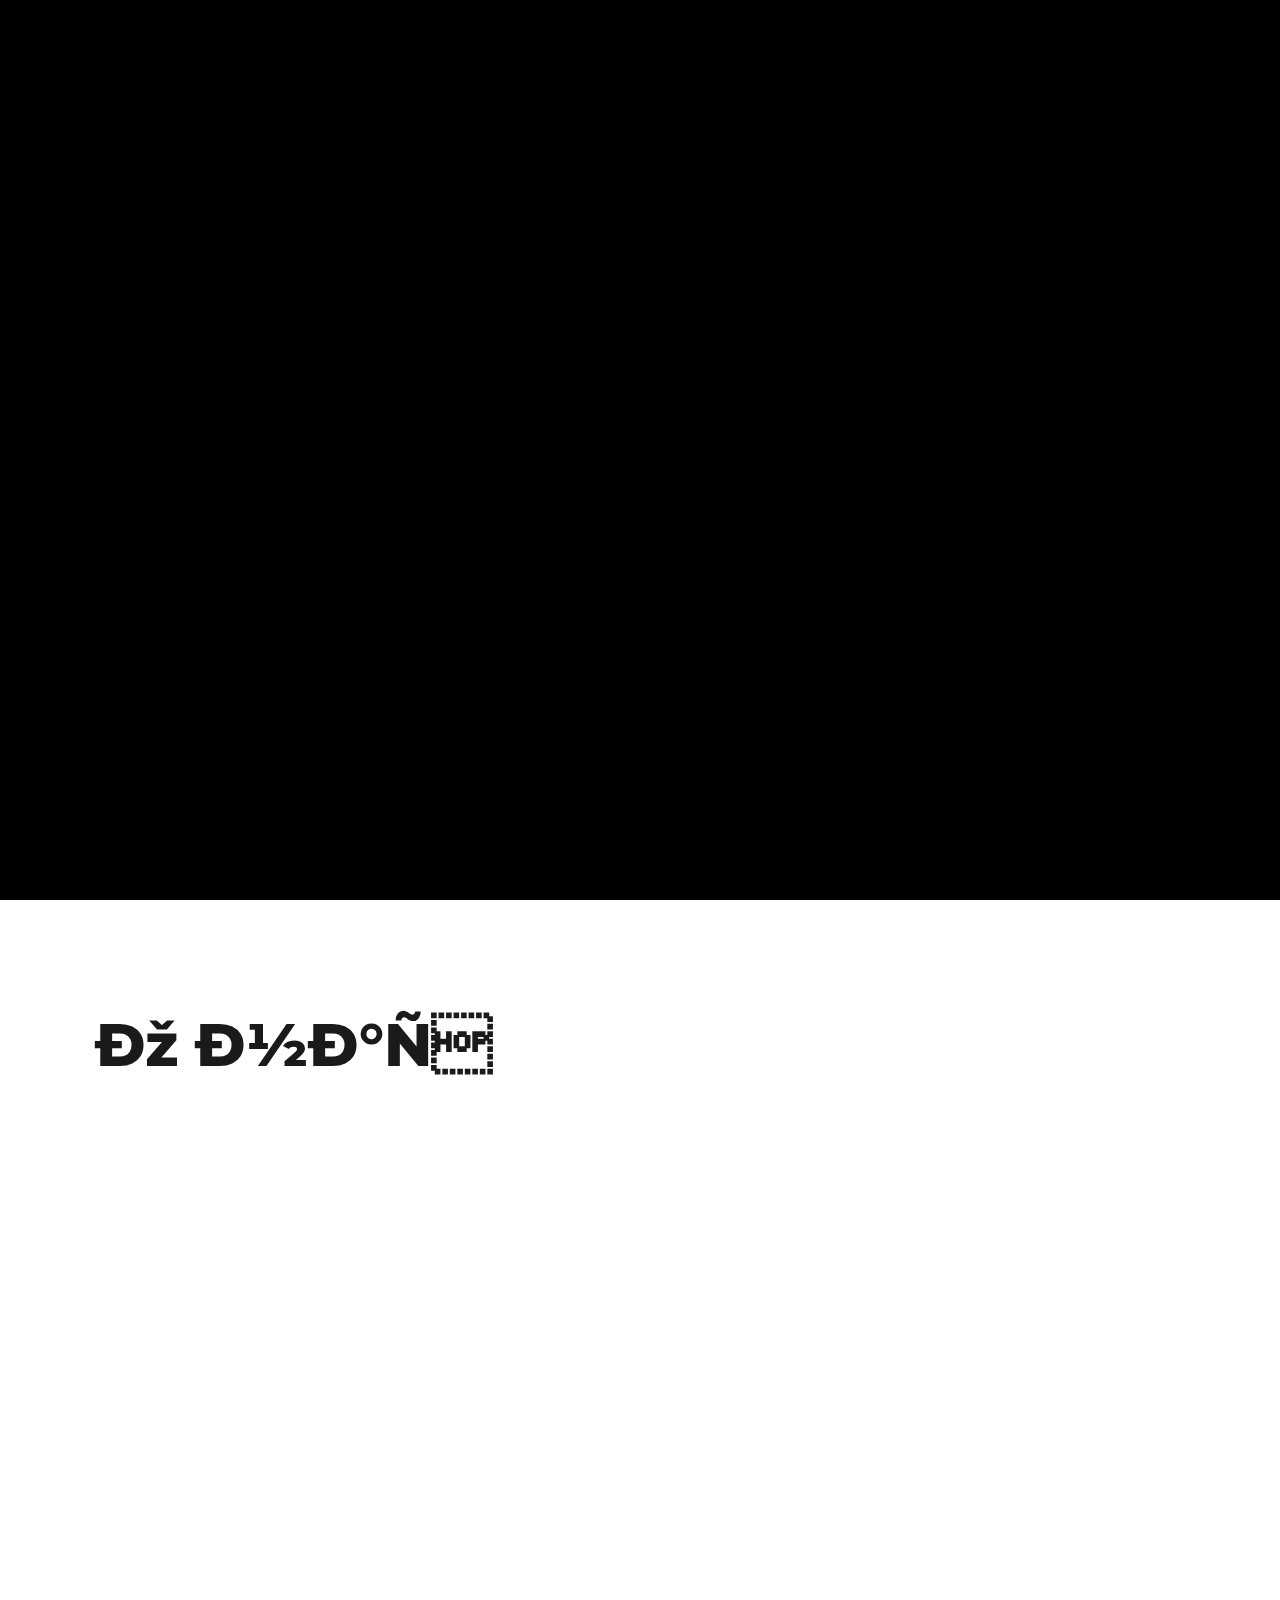
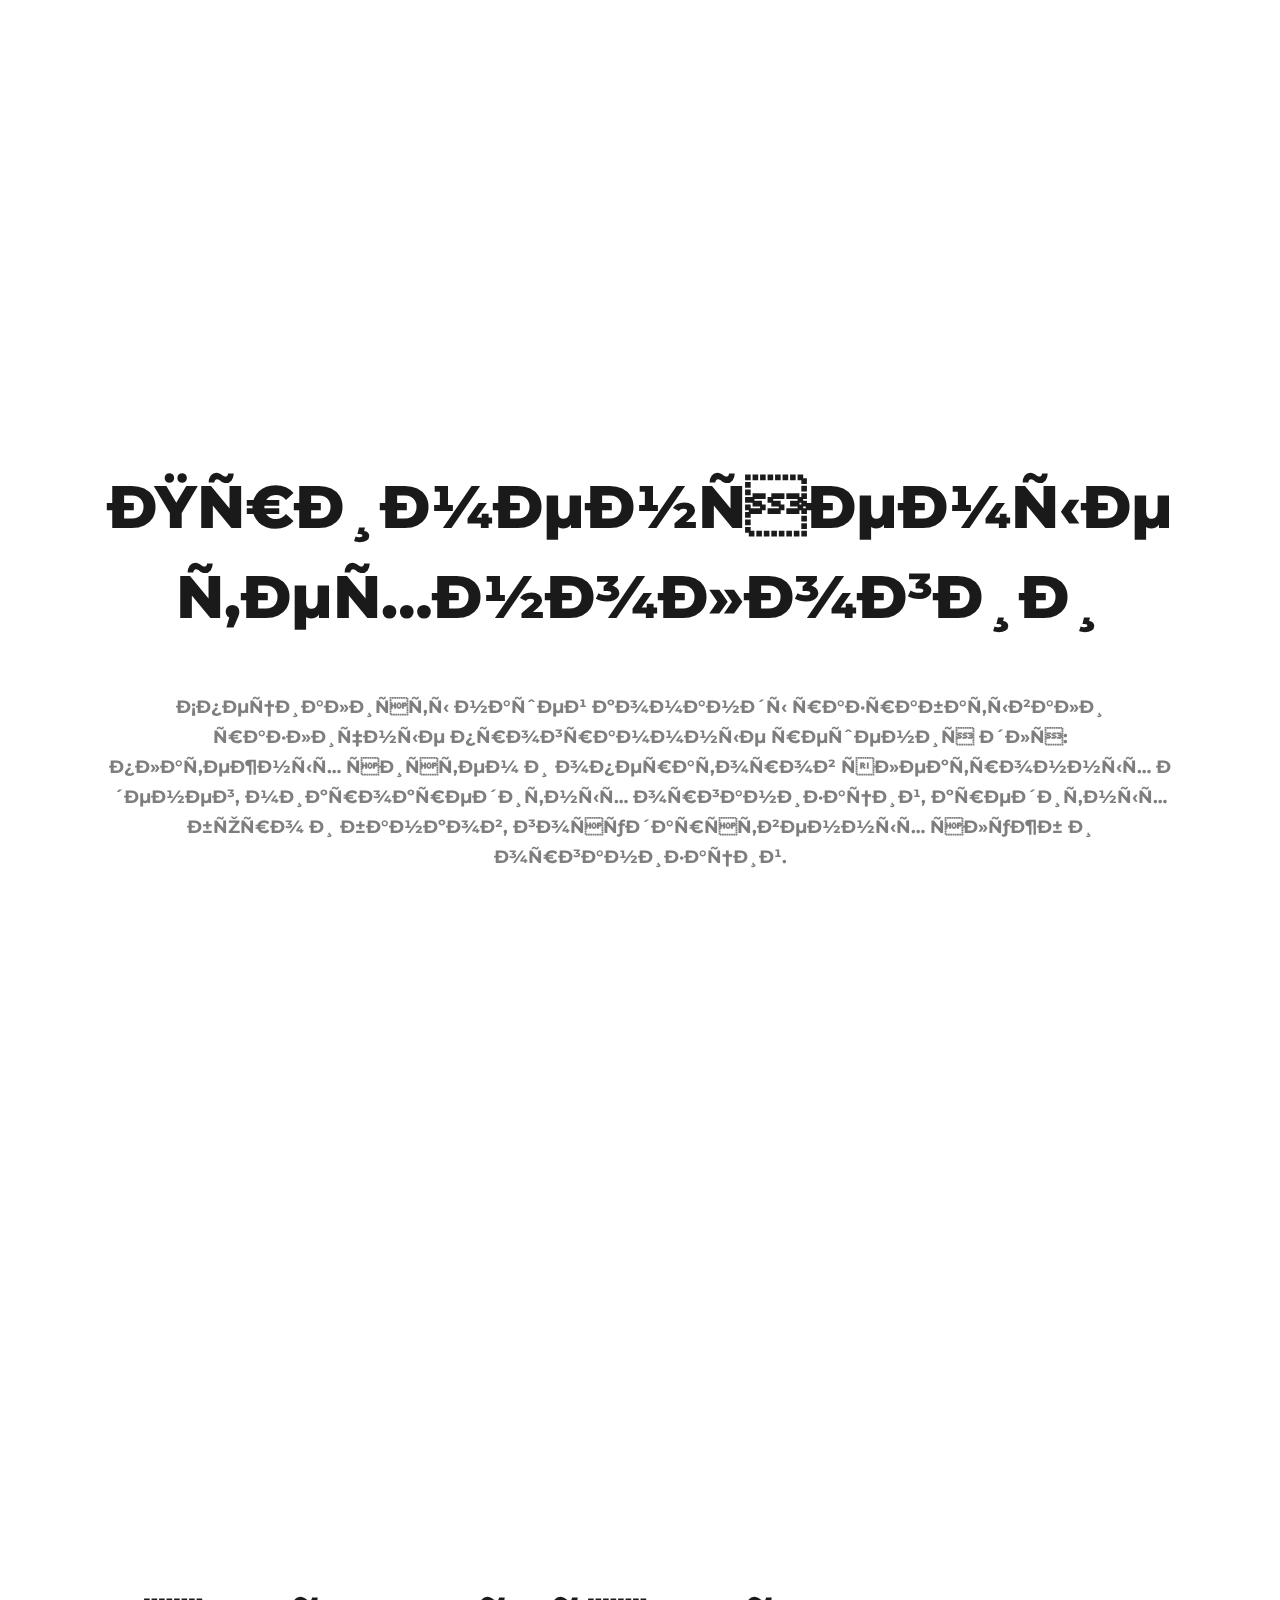
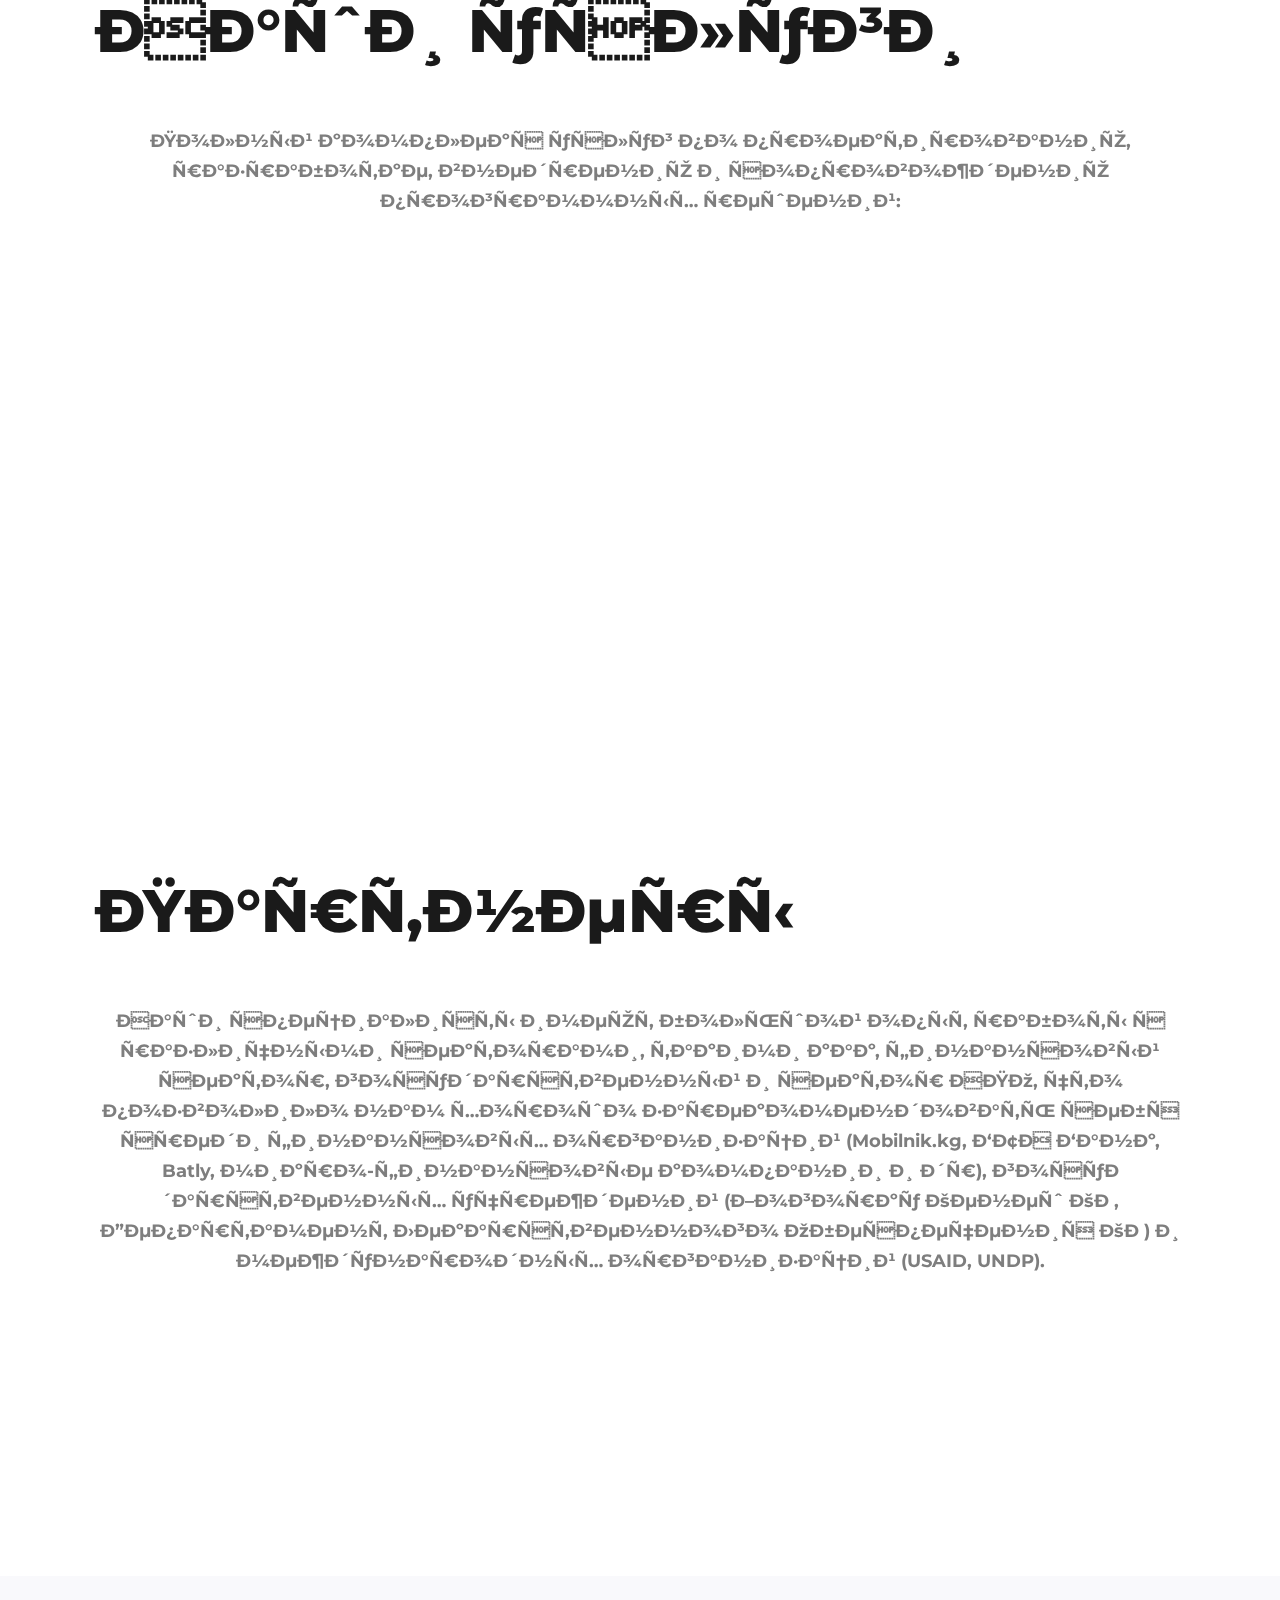
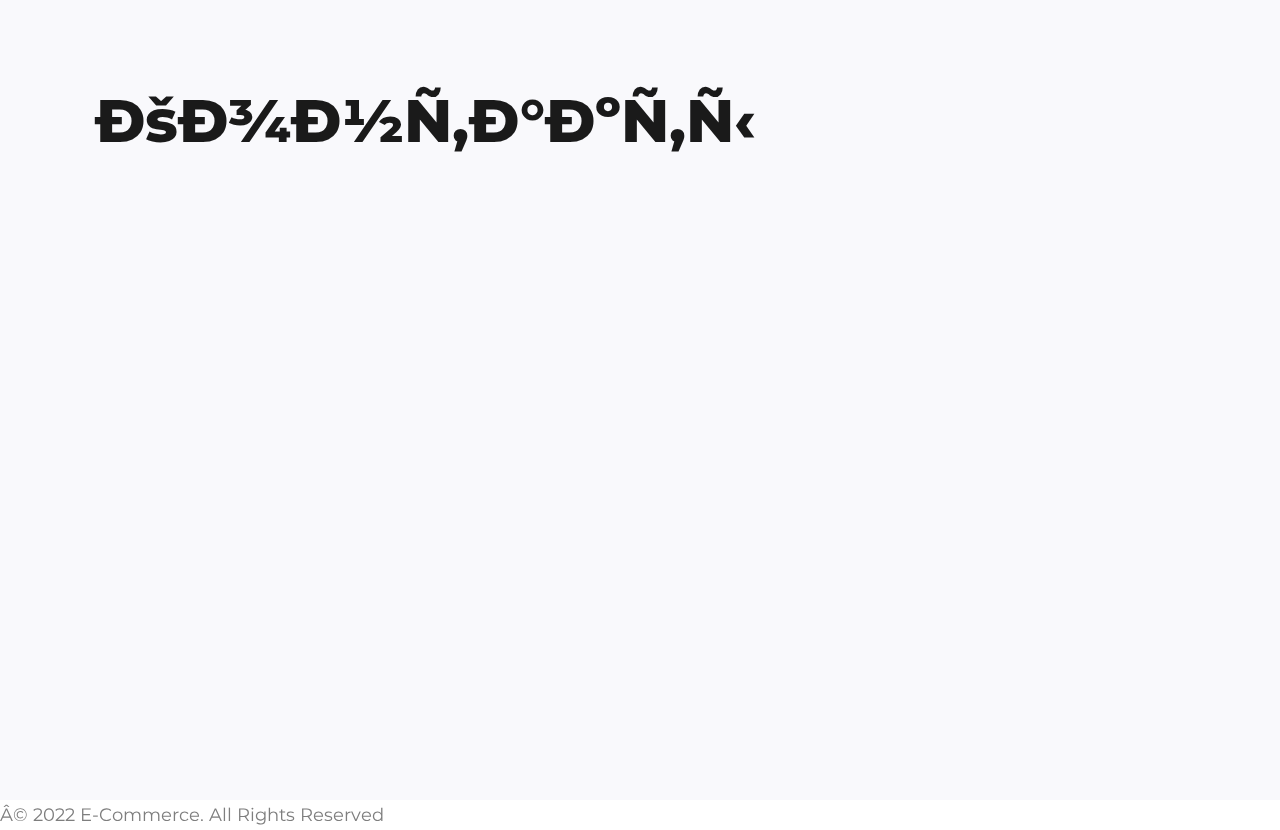
==== index.html @ 4620e007 "Add files via upload" ====
<!DOCTYPE html>
<html lang="en"> 
<head>
<meta https-equiv="Content-Type" content="text/html; charset=utf-8">
<meta name="description" content="Name of your web site">
<meta name="author" content="marketify">
<meta name="viewport" content="width=device-width, initial-scale=1, maximum-scale=1">
<title>E-Commerce</title>
<link rel="shortcut icon" type="image/x-icon" href="images/favicon.png">
<link rel="preconnect" href="https://fonts.googleapis.com">
<link rel="preconnect" href="https://fonts.gstatic.com" crossorigin>
<link href="https://fonts.googleapis.com/css2?family=Montserrat:wght@300&display=swap" rel="stylesheet">
<link href="https://fonts.googleapis.com/css2?family=Mulish:ital,wght@0,200;0,300;0,400;0,500;0,600;0,700;0,800;0,900;1,200;1,300;1,400;1,500;1,600;1,700;1,800;1,900&amp;family=Poppins:ital,wght@0,300;0,400;0,500;0,600;0,700;0,800;0,900;1,300;1,400;1,500;1,600;1,700;1,800;1,900&amp;display=swap" rel="stylesheet">
<!-- CSS only -->
<link href="https://cdn.jsdelivr.net/npm/bootstrap@5.2.2/dist/css/bootstrap.min.css" rel="stylesheet" integrity="sha384-Zenh87qX5JnK2Jl0vWa8Ck2rdkQ2Bzep5IDxbcnCeuOxjzrPF/et3URy9Bv1WTRi" crossorigin="anonymous">
<link rel="stylesheet" type="text/css" href="css/css-plugins.css">
<link rel="stylesheet" type="text/css" href="css/css-dark.css">
<link rel="stylesheet" type="text/css" href="css/css-style.css">


</head>
<body>

<div id="preloader">
<div class="loader_line"></div>
</div>


<div class="edina_tm_all_wrap" data-magic-cursor=""> 

<div class="edina_tm_modalbox">
<div class="box_inner">
<div class="close">
<a href="#"><img class="svg" alt=""></a>
</div>
<div class="description_wrap"></div>
</div>
</div>


<div class="edina_tm_mobile_menu">
<div class="mobile_menu_inner">
<div class="container">
<div class="mobile_in">
<div class="logo">
<a href="#home"><img src="images/Ecommerce.png" alt=""></a>
</div>
<div class="my_trigger">
<div class="hamburger hamburger--collapse-r">
<div class="hamburger-box">
<div class="hamburger-inner"></div>
</div>
</div>
</div>
</div>
</div>
</div>
<div class="dropdown">
<div class="container">
<div class="dropdown_inner">
<ul class="anchor_nav">
<li><a href="#home" class="dropdown-nav-a">Главная</a></li>
<li><a href="#about" class="dropdown-nav-a">О нас</a></li>
<li><a href="#service" class="dropdown-nav-a">Клиенты</a></li>
<li><a href="#portfolio" class="dropdown-nav-a">Услуги</a></li>
<li><a href="#contact" class="dropdown-nav-a">Контакты</a></li>
</ul>
</div>
</div>
</div>
</div>



<div class="edina_tm_mainpart">
    <nav class="navbar navbar-expand-lg" id="navbar">
        </button>
        <div class="logo-container" id="logo-container">
        <a href=""><img src="images/Ecommerce.png" class="nav-logo"> </a>
        </div>
        <div class="collapse navbar-collapse" id="navbarNav">
            <ul class="nav navbar-nav navbar-right">
                <li class="active"><a class="smooth_scroll nav_home" href="#home">Главная</a></li>
                <li><a class="smooth_scroll" href="#about">О нас</a></li>
                <li><a class="smooth_scroll" href="#service">Клиенты</a></li>
                <li><a class="smooth_scroll" href="#portfolio">Услуги</a></li>
                <li><a class="smooth_scroll" href="#contact">Контакты</a></li>
          </ul>
        </div>
      </nav>
<div class="edina_tm_hero" id="home">
    
<div class="content">
    
<div class="main"><img src="images/Ecommerce.png"></div>
<div class="extra">
<p class="text">Автоматизация бизнес процессов на предприятии</p>
</div>
</div>
</div>


<div class="edina_tm_about" id="about">
<div class="container">
<div class="about_title">
<h3>О нас</h3>
</div>
<div class="content">
<div class="leftpart wow fadeInLeft" data-wow-duration="1s">
<div class="info">
<h3>Мы - это дружная команда разработчиков, влюблённых в своё дело.</h3>
<p>Наши сотрудники имеют богатый опыт в разработке программного обеспечения, что помогает предвидеть трудности и решать задачи различной сложности. Каждый разработчик с равной ответственностью подходит к любой задаче, что позволяет нам с уверенность сказать: «Мы создаем качественные продукты!».</p>
<div class="my_skills">
    <div class="wrapper">
    <div class="left">
    <div class="dodo_progress">
    <div class="progress_inner" data-value="100">
    <span class="label">REACT NATIVE</span>
    <div class="background"><div class="bar"><div class="bar_in"></div></div></div>
    </div>
    <div class="progress_inner" data-value="93">
    <span class="label">PYTHON</span>
    <div class="background"><div class="bar"><div class="bar_in"></div></div></div>
    </div>
    <div class="progress_inner" data-value="95">
    <span class="label">JS</span>
    <div class="background"><div class="bar"><div class="bar_in"></div></div></div>
    </div>
    </div>
    </div>
    </div>
    </div>
</div>
</div>


</div>
</div>
</div>


<div class="edina_tm_services" id="service">
<div class="container">
<div class="edina_tm_title">
<h3>Применяемые технологии</h3>
<p class="desc">Специалисты нашей команды разрабатывали различные программные решения для: платежных систем и операторов электронных денег, микрокредитных организаций, кредитных бюро и банков, государственных служб и организаций.</p>
</div>
<div class="service_list">
<ul>
    <li class="wow fadeInLeft" data-wow-duration="1s">
        <div class="list_inner">
        <img class="svg custom" src="images/web-development.png" alt="">
        <div class="service_title"><h3>Бекенд</h3></div>
        </div>
    </li>
    <li class="wow fadeInLeft" data-wow-duration="1s">
        <div class="list_inner">
        <img class="svg custom" src="images/mobile-development.png" alt="">
        <div class="service_title"><h3>Мобильная разработка</h3></div>
        </div>
    </li>
        <li class="wow fadeInLeft" data-wow-duration="1s">
            <div class="list_inner">
            <img class="svg custom" src="images/ux.png" alt="">
            <div class="service_title"><h3>Фронтенд</h3></div>
            </div>
        </li>
</ul>
</div>
</div>
</div>



<div class="edina_tm_portfolio" id="portfolio">
<div class="container">
<div class="edina_tm_title">
<h3>Наши услуги</h3>
<p>Полный комплекс услуг по проектированию, разработке, внедрению и
    сопровождению программных решений:</p>
</div>
<div class="portfolio_inner wow fadeInLeft" data-wow-duration="1s">
<div class="my_carousel gallery_zoom">
<ul class="owl-carousel">
<li>
<div class="list_inner">
<div class="image">
    <img src="images/services/automatic.png " alt="">
</div>
<div class="details">
<h3><a href="#">Система для автоматизации бизнес процессов на производстве</a></h3>
</div>

</div>
</li>
<li>
<div class="list_inner">
<div class="image">
    <img src="images/services/mobile-development.png" alt="">
</div>
<div class="details">
<h3><a href="#">Веб приложения взаимодействующие как клиент сервер</a></h3>
</div>

</div>
</li>
<li>
<div class="list_inner">
<div class="image">
    <img src="images/services/mobileApp.png" alt="">
</div>
<div class="details">
<h3><a href="#">Мобильные приложение под iOS, Android и гибридные</a></h3>
</div>

</div>
</li>
<li>
<div class="list_inner">
<div class="image">
    <img src="images/services/desktopApp.png" alt="">
</div>
<div class="details">
<h3><a href="#">Десктоп приложения для различных ОС</a></h3>
</div>

</div>
</li>
<li>
<div class="list_inner">
<div class="image">
    <img src="images/services/ATMandPOS.png" alt="">
</div>
<div class="details">
<h3><a href="#">Система для АТМ и POS терминалов</a></h3>
</div>
 </div>
</li>
<li>
    <div class="list_inner">
    <div class="image">
        <img src="images/services/bill.png" alt="">
    </div>
    <div class="details">
    <h3><a href="#">Биллинговая система</a></h3>
    </div>
     </div>
    </li>
    <li>
        <div class="list_inner">
        <div class="image">
            <img src="images/services/Accounting system.png" alt="">
        </div>
        <div class="details">
        <h3><a href="#">Система учета</a></h3>
        </div>
         </div>
        </li>
        <li>
            <div class="list_inner">
            <div class="image">
                <img src="images/services/smartData.png" alt="">
            </div>
            <div class="details">
            <h3><a href="#">Система сбора и обработки данных (BigData/SmartData)</a></h3>
            </div>
             </div>
            </li>
            <li>
                <div class="list_inner">
                <div class="image">
                    <img src="images/services/savety.png" alt="">
                </div>
                <div class="details">
                <h3><a href="#">Система для повышения безопасности и отказоустойчивости</a></h3>
                </div>
                 </div>
                </li>
                <li>
                    <div class="list_inner">
                    <div class="image">
                        <img src="images/services/satellite.png" alt="">
                    </div>
                    <div class="details">
                    <h3><a href="#">Cистема спутникового мониторинга</a></h3>
                    </div>
                     </div>
                    </li>
</ul>
<a class="prev_button" href="#"><span></span></a>
<a class="next_button" href="#"><span></span></a>
</div>
</div>
</div>
</div>


<div class="edina_tm_news" id="blog">
    <div class="container">
    <div class="edina_tm_title">
    <h3>Партнеры</h3>
    <p>Наши специалисты имеют большой опыт работы с различными секторами, такими как, финансовый сектор, государственный и сектор НПО, что позволило нам хорошо зарекомендовать себя среди финансовых организаций (Mobilnik.kg, БТА Банк, Batly, микро-финансовые компании и др), государственных учреждений (Жогорку Кенеш КР, Департамент Лекарственного Обеспечения КР) и международных организаций (USAID, UNDP).</p>
    </div>
    <div class="news_inner wow fadeInLeft" data-wow-duration="1s">
    <div class="my_carousel">
    <ul class="owl-carousel">
        <li>
            <div class="list_inner">
            <div class="news_details">
                <img src="images/agrokush.png" alt="">
            </div>
            </div>
        </li>
        <li>
            <div class="list_inner">
            <div class="news_details">
                <img src="images/matkasymov.png" alt="">
            </div>
            </div>
        </li>
        <li>
            <div class="list_inner">
            <div class="news_details">
                <img src="images/toyboss.png" alt="">
            </div>
            </div>
        </li>
        <li>
            <div class="list_inner">
            <div class="news_details">
                <img src="images/bta_bank.png" alt="">
            </div>
            </div>
        </li>
        <li>
            <div class="list_inner">
            <div class="news_details">
                <img src="images/mobilnik.png" alt="">
            </div>
            </div>
        </li>
        <li>
            <div class="list_inner">
            <div class="news_details">
                <img src="images/t.png" alt="">
            </div>
            </div>
        </li>
        <li>
            <div class="list_inner">
            <div class="news_details">
                <img src="images/usaid.png" alt="">
            </div>
            </div>
        </li>
    
    </ul>
    <a class="prev_button" href="#"><span></span></a>
    <a class="next_button" href="#"><span></span></a>
    </div>
    </div>
    </div>
    </div>


<div class="edina_tm_contact" id="contact">
<div class="container">
<div class="edina_tm_title">
<h3>Контакты</h3>

</div>
<div class="extra_info">
<ul class="wrapper">
<li class="wow fadeInLeft" data-wow-duration="1s">
<div class="list_inner">
<h3>WhatsApp</h3>
<ul class="in">
    <a href="https://api.whatsapp.com/send?phone=996770247539"
              target="_blank"
              class="contact-item"><small>+996 770 247 539</small></a>
</ul>
</div>
</li>
<li class="wow fadeInLeft" data-wow-duration="1s">
    <div class="list_inner">
    <h3>Telegram</h3>
    <ul class="in">
        <a
        href="https://t.me/+996770247539"
        target="_blank"
        class="contact-item"
      ><small>+996 770 247 539</small></a>
    </ul>
    </div>
    </li>
<li class="wow fadeInLeft" data-wow-duration="1s" data-wow-delay="0.2s">
<div class="list_inner">
<h3>Email:</h3>
<ul class="in">
<li><a target="_blank" href="mailto:info@boogoo.app" class="contact-item">info@boogoo.app</a></span></a></li>

</ul>
</div>
</li>

<li class="wow fadeInLeft" data-wow-duration="1s" data-wow-delay="0.4s">
    <div class="list_inner">
    <a target="_blank" href="https://2gis.kg/bishkek/firm/70000001021205659?m=74.603273%2C42.860839%2F18.38">
    <h3 class="list_inner_address">Address:</h3>
    <ul class="in">
    <li>
    <p class="list_inner_address">Адрес: Кыргызская Республика, 720010<br>г. Бишкек, ул. Игембердиева 1А, БЦ "Аврора</p>
    </a>
    </li>
    </ul>
    </div>
</li>
</ul>
</div>

</div>
</div>

</div>

</div>
<footer class="bg-light text-center text-lg-start">

    <div class="text-center p-3">
        © 2022 E-Commerce.
      <a class="text-dark text-decoration-none">All Rights Reserved</a>
    </div>
  </footer>

<!-- JavaScript Bundle with Popper -->
<script src="https://cdn.jsdelivr.net/npm/bootstrap@5.2.2/dist/js/bootstrap.bundle.min.js" integrity="sha384-OERcA2EqjJCMA+/3y+gxIOqMEjwtxJY7qPCqsdltbNJuaOe923+mo//f6V8Qbsw3" crossorigin="anonymous"></script>
<script data-cfasync="false" src="js/cloudflare-static-email-decode.min.js"></script><script src="js/1442-js-jquery.js"></script>
<script src="js/scriptNav.js"></script>
<script src="js/3588-js-plugins.js"></script>
<script src="js/5419-js-init.js"></script>

</body>
</html>
---- css/css-plugins.css ----
html,body,div,span,applet,object,iframe,h1,h2,h3,h4,h5,h6,p,blockquote,pre,a,abbr,acronym,address,big,cite,code,del,dfn,em,font,ins,kbd,q,s,samp,small,strike,strong,sub,sup,tt,var,b,u,i,center,dl,dt,dd,ol,ul,li,fieldset,form,label,legend,table,caption,tbody,tfoot,thead,tr,th,td{background:0 0;border:0;margin:0;padding:0;vertical-align:baseline;outline:none}article,aside,details,figcaption,figure,footer,header,hgroup,nav,section{display:block}blockquote{quotes:none}blockquote:before,blockquote:after{content:'';content:none}ul,ol{margin:0}ul li,ol li{margin:0}img{vertical-align:middle;max-width:100%}iframe{max-width:100%}del{text-decoration:line-through}a,i{border:none}a:hover{text-decoration:none}textarea{border-radius:0;resize:vertical;-webkit-box-sizing:border-box;-moz-box-sizing:border-box;-ms-box-sizing:border-box;box-sizing:border-box;width:100%;border:1px solid #eee;-webkit-transition:all .3s ease;-moz-transition:all .3s ease;-ms-transition:all .3s ease;-o-transition:all .3s ease;transition:all .3s ease}input[type=text],input[type=password],input[type=datetime],input[type=datetime-local],input[type=date],input[type=month],input[type=time],input[type=week],input[type=number],input[type=email],input[type=url],input[type=search],input[type=tel],input[type=color],.uneditable-input{border-radius:0;min-width:auto;-webkit-box-sizing:border-box;-moz-box-sizing:border-box;-ms-box-sizing:border-box;box-sizing:border-box;border:1px solid #eee;-webkit-transition:all .3s ease;-moz-transition:all .3s ease;-ms-transition:all .3s ease;-o-transition:all .3s ease;transition:all .3s ease}textarea:focus,input[type=text]:focus,input[type=password]:focus,input[type=datetime]:focus,input[type=datetime-local]:focus,input[type=date]:focus,input[type=month]:focus,input[type=time]:focus,input[type=week]:focus,input[type=number]:focus,input[type=email]:focus,input[type=url]:focus,input[type=search]:focus,input[type=tel]:focus,input[type=color]:focus,.uneditable-input:focus{border-color:#ccc;background:#eee}input[type=submit]{padding:13px 15px;height:40px;line-height:1;text-transform:uppercase;font-size:13px;font-weight:400;text-decoration:none;letter-spacing:.5px;border:none;cursor:pointer;color:#fff;background:#777;font-family:mulish;-webkit-transition:all .3s ease;-moz-transition:all .3s ease;-ms-transition:all .3s ease;-o-transition:all .3s ease;transition:all .3s ease}input[type=submit]:hover{background:#444}select{padding:8px;border:2px solid #eee}input[type=button]{cursor:pointer;-webkit-transition:all .3s ease;-moz-transition:all .3s ease;-ms-transition:all .3s ease;-o-transition:all .3s ease;transition:all .3s ease}.owl-carousel,.owl-carousel .owl-item{-webkit-tap-highlight-color:transparent;position:relative}.owl-carousel{display:none;width:100%;z-index:1}.owl-carousel .owl-stage{position:relative;-ms-touch-action:pan-Y;-moz-backface-visibility:hidden}.owl-carousel .owl-stage:after{content:".";display:block;clear:both;visibility:hidden;line-height:0;height:0}.owl-carousel .owl-stage-outer{position:relative;overflow:hidden;-webkit-transform:translate3d(0,0,0)}.owl-carousel .owl-item,.owl-carousel .owl-wrapper{-webkit-backface-visibility:hidden;-moz-backface-visibility:hidden;-ms-backface-visibility:hidden;-webkit-transform:translate3d(0,0,0);-moz-transform:translate3d(0,0,0);-ms-transform:translate3d(0,0,0)}.owl-carousel .owl-item{min-height:1px;float:left;-webkit-backface-visibility:hidden;-webkit-touch-callout:none}.owl-carousel .owl-item img{width:220px}.owl-carousel .owl-dots.disabled,.owl-carousel .owl-nav.disabled{display:none}.no-js .owl-carousel,.owl-carousel.owl-loaded{display:block}.owl-carousel .owl-dot,.owl-carousel .owl-nav .owl-next,.owl-carousel .owl-nav .owl-prev{cursor:pointer;cursor:hand;-webkit-user-select:none;-khtml-user-select:none;-moz-user-select:none;-ms-user-select:none;user-select:none}.owl-carousel.owl-loading{opacity:0;display:block}.owl-carousel.owl-hidden{opacity:0}.owl-carousel.owl-refresh .owl-item{visibility:hidden}.owl-carousel.owl-drag .owl-item{-webkit-user-select:none;-moz-user-select:none;-ms-user-select:none;user-select:none}.owl-carousel.owl-grab{cursor:move;cursor:grab}.owl-carousel.owl-rtl{direction:rtl}.owl-carousel.owl-rtl .owl-item{float:right}.owl-carousel .animated{animation-duration:1s;animation-fill-mode:both}.owl-carousel .owl-animated-in{z-index:0}.owl-carousel .owl-animated-out{z-index:1}.owl-carousel .fadeOut{animation-name:fadeOut}@keyframes fadeOut{0%{opacity:1}100%{opacity:0}}.owl-height{transition:height .5s ease-in-out}.owl-carousel .owl-item .owl-lazy{opacity:0;transition:opacity .4s ease}.owl-carousel .owl-item img.owl-lazy{transform-style:preserve-3d}.owl-carousel .owl-video-wrapper{position:relative;height:100%;background:#000}.owl-carousel .owl-video-play-icon{position:absolute;height:80px;width:80px;left:50%;top:50%;margin-left:-40px;margin-top:-40px;background:url(../images/css-owl.video.play.png) no-repeat;cursor:pointer;z-index:1;-webkit-backface-visibility:hidden;transition:transform .1s ease}.owl-carousel .owl-video-play-icon:hover{-ms-transform:scale(1.3,1.3);transform:scale(1.3,1.3)}.owl-carousel .owl-video-playing .owl-video-play-icon,.owl-carousel .owl-video-playing .owl-video-tn{display:none}.owl-carousel .owl-video-tn{opacity:0;height:100%;background-position:center center;background-repeat:no-repeat;background-size:contain;transition:opacity .4s ease}.owl-carousel .owl-video-frame{position:relative;z-index:1;height:100%;width:100%}.owl-theme .owl-dots,.owl-theme .owl-nav{text-align:center;-webkit-tap-highlight-color:transparent}.owl-theme .owl-nav{margin-top:10px}.owl-theme .owl-nav [class*=owl-]{color:#fff;font-size:14px;margin:5px;padding:4px 7px;background:#d6d6d6;display:inline-block;cursor:pointer;border-radius:3px}.owl-theme .owl-nav [class*=owl-]:hover{background:#869791;color:#fff;text-decoration:none}.owl-theme .owl-nav .disabled{opacity:.5;cursor:default}.owl-theme .owl-nav.disabled+.owl-dots{margin-top:10px}.owl-theme .owl-dots .owl-dot{display:inline-block;zoom:1}.owl-theme .owl-dots .owl-dot span{width:10px;height:10px;margin:5px 7px;background:#d6d6d6;display:block;-webkit-backface-visibility:visible;transition:opacity .2s ease;border-radius:30px}.owl-theme .owl-dots .owl-dot.active span,.owl-theme .owl-dots .owl-dot:hover span{background:#869791}/*!* Hamburgers
* @description Tasty CSS-animated hamburgers
* @author Jonathan Suh @jonsuh
* @site https://jonsuh.com/hamburgers
* @link https://github.com/jonsuh/hamburgers*/.hamburger{font:inherit;display:inline-block;overflow:visible;margin:0;padding:15px;cursor:pointer;transition-timing-function:linear;transition-duration:.15s;transition-property:opacity,filter;text-transform:none;color:inherit;border:0;background-color:transparent}.hamburger.is-active:hover,.hamburger:hover{opacity:.7}.hamburger.is-active .hamburger-inner,.hamburger.is-active .hamburger-inner:after,.hamburger.is-active .hamburger-inner:before{background-color:#000}.hamburger-box{position:relative;display:inline-block;width:40px;height:24px}.hamburger-inner{top:50%;display:block;margin-top:-2px}.hamburger-inner,.hamburger-inner:after,.hamburger-inner:before{position:absolute;width:40px;height:4px;transition-timing-function:ease;transition-duration:.15s;transition-property:transform;border-radius:4px;background-color:#000}.hamburger-inner:after,.hamburger-inner:before{display:block;content:""}.hamburger-inner:before{top:-10px}.hamburger-inner:after{bottom:-10px}.hamburger--3dx .hamburger-box{perspective:80px}.hamburger--3dx .hamburger-inner{transition:transform .15s cubic-bezier(.645,.045,.355,1),background-color 0s cubic-bezier(.645,.045,.355,1) .1s}.hamburger--3dx .hamburger-inner:after,.hamburger--3dx .hamburger-inner:before{transition:transform 0s cubic-bezier(.645,.045,.355,1) .1s}.hamburger--3dx.is-active .hamburger-inner{transform:rotateY(180deg);background-color:transparent!important}.hamburger--3dx.is-active .hamburger-inner:before{transform:translate3d(0,10px,0) rotate(45deg)}.hamburger--3dx.is-active .hamburger-inner:after{transform:translate3d(0,-10px,0) rotate(-45deg)}.hamburger--3dx-r .hamburger-box{perspective:80px}.hamburger--3dx-r .hamburger-inner{transition:transform .15s cubic-bezier(.645,.045,.355,1),background-color 0s cubic-bezier(.645,.045,.355,1) .1s}.hamburger--3dx-r .hamburger-inner:after,.hamburger--3dx-r .hamburger-inner:before{transition:transform 0s cubic-bezier(.645,.045,.355,1) .1s}.hamburger--3dx-r.is-active .hamburger-inner{transform:rotateY(-180deg);background-color:transparent!important}.hamburger--3dx-r.is-active .hamburger-inner:before{transform:translate3d(0,10px,0) rotate(45deg)}.hamburger--3dx-r.is-active .hamburger-inner:after{transform:translate3d(0,-10px,0) rotate(-45deg)}.hamburger--3dy .hamburger-box{perspective:80px}.hamburger--3dy .hamburger-inner{transition:transform .15s cubic-bezier(.645,.045,.355,1),background-color 0s cubic-bezier(.645,.045,.355,1) .1s}.hamburger--3dy .hamburger-inner:after,.hamburger--3dy .hamburger-inner:before{transition:transform 0s cubic-bezier(.645,.045,.355,1) .1s}.hamburger--3dy.is-active .hamburger-inner{transform:rotateX(-180deg);background-color:transparent!important}.hamburger--3dy.is-active .hamburger-inner:before{transform:translate3d(0,10px,0) rotate(45deg)}.hamburger--3dy.is-active .hamburger-inner:after{transform:translate3d(0,-10px,0) rotate(-45deg)}.hamburger--3dy-r .hamburger-box{perspective:80px}.hamburger--3dy-r .hamburger-inner{transition:transform .15s cubic-bezier(.645,.045,.355,1),background-color 0s cubic-bezier(.645,.045,.355,1) .1s}.hamburger--3dy-r .hamburger-inner:after,.hamburger--3dy-r .hamburger-inner:before{transition:transform 0s cubic-bezier(.645,.045,.355,1) .1s}.hamburger--3dy-r.is-active .hamburger-inner{transform:rotateX(180deg);background-color:transparent!important}.hamburger--3dy-r.is-active .hamburger-inner:before{transform:translate3d(0,10px,0) rotate(45deg)}.hamburger--3dy-r.is-active .hamburger-inner:after{transform:translate3d(0,-10px,0) rotate(-45deg)}.hamburger--3dxy .hamburger-box{perspective:80px}.hamburger--3dxy .hamburger-inner{transition:transform .15s cubic-bezier(.645,.045,.355,1),background-color 0s cubic-bezier(.645,.045,.355,1) .1s}.hamburger--3dxy .hamburger-inner:after,.hamburger--3dxy .hamburger-inner:before{transition:transform 0s cubic-bezier(.645,.045,.355,1) .1s}.hamburger--3dxy.is-active .hamburger-inner{transform:rotateX(180deg) rotateY(180deg);background-color:transparent!important}.hamburger--3dxy.is-active .hamburger-inner:before{transform:translate3d(0,10px,0) rotate(45deg)}.hamburger--3dxy.is-active .hamburger-inner:after{transform:translate3d(0,-10px,0) rotate(-45deg)}.hamburger--3dxy-r .hamburger-box{perspective:80px}.hamburger--3dxy-r .hamburger-inner{transition:transform .15s cubic-bezier(.645,.045,.355,1),background-color 0s cubic-bezier(.645,.045,.355,1) .1s}.hamburger--3dxy-r .hamburger-inner:after,.hamburger--3dxy-r .hamburger-inner:before{transition:transform 0s cubic-bezier(.645,.045,.355,1) .1s}.hamburger--3dxy-r.is-active .hamburger-inner{transform:rotateX(180deg) rotateY(180deg) rotate(-180deg);background-color:transparent!important}.hamburger--3dxy-r.is-active .hamburger-inner:before{transform:translate3d(0,10px,0) rotate(45deg)}.hamburger--3dxy-r.is-active .hamburger-inner:after{transform:translate3d(0,-10px,0) rotate(-45deg)}.hamburger--arrow.is-active .hamburger-inner:before{transform:translate3d(-8px,0,0) rotate(-45deg) scaleX(.7)}.hamburger--arrow.is-active .hamburger-inner:after{transform:translate3d(-8px,0,0) rotate(45deg) scaleX(.7)}.hamburger--arrow-r.is-active .hamburger-inner:before{transform:translate3d(8px,0,0) rotate(45deg) scaleX(.7)}.hamburger--arrow-r.is-active .hamburger-inner:after{transform:translate3d(8px,0,0) rotate(-45deg) scaleX(.7)}.hamburger--arrowalt .hamburger-inner:before{transition:top .1s ease .1s,transform .1s cubic-bezier(.165,.84,.44,1)}.hamburger--arrowalt .hamburger-inner:after{transition:bottom .1s ease .1s,transform .1s cubic-bezier(.165,.84,.44,1)}.hamburger--arrowalt.is-active .hamburger-inner:before{top:0;transition:top .1s ease,transform .1s cubic-bezier(.895,.03,.685,.22) .1s;transform:translate3d(-8px,-10px,0) rotate(-45deg) scaleX(.7)}.hamburger--arrowalt.is-active .hamburger-inner:after{bottom:0;transition:bottom .1s ease,transform .1s cubic-bezier(.895,.03,.685,.22) .1s;transform:translate3d(-8px,10px,0) rotate(45deg) scaleX(.7)}.hamburger--arrowalt-r .hamburger-inner:before{transition:top .1s ease .1s,transform .1s cubic-bezier(.165,.84,.44,1)}.hamburger--arrowalt-r .hamburger-inner:after{transition:bottom .1s ease .1s,transform .1s cubic-bezier(.165,.84,.44,1)}.hamburger--arrowalt-r.is-active .hamburger-inner:before{top:0;transition:top .1s ease,transform .1s cubic-bezier(.895,.03,.685,.22) .1s;transform:translate3d(8px,-10px,0) rotate(45deg) scaleX(.7)}.hamburger--arrowalt-r.is-active .hamburger-inner:after{bottom:0;transition:bottom .1s ease,transform .1s cubic-bezier(.895,.03,.685,.22) .1s;transform:translate3d(8px,10px,0) rotate(-45deg) scaleX(.7)}.hamburger--arrowturn.is-active .hamburger-inner{transform:rotate(-180deg)}.hamburger--arrowturn.is-active .hamburger-inner:before{transform:translate3d(8px,0,0) rotate(45deg) scaleX(.7)}.hamburger--arrowturn.is-active .hamburger-inner:after{transform:translate3d(8px,0,0) rotate(-45deg) scaleX(.7)}.hamburger--arrowturn-r.is-active .hamburger-inner{transform:rotate(-180deg)}.hamburger--arrowturn-r.is-active .hamburger-inner:before{transform:translate3d(-8px,0,0) rotate(-45deg) scaleX(.7)}.hamburger--arrowturn-r.is-active .hamburger-inner:after{transform:translate3d(-8px,0,0) rotate(45deg) scaleX(.7)}.hamburger--boring .hamburger-inner,.hamburger--boring .hamburger-inner:after,.hamburger--boring .hamburger-inner:before{transition-property:none}.hamburger--boring.is-active .hamburger-inner{transform:rotate(45deg)}.hamburger--boring.is-active .hamburger-inner:before{top:0;opacity:0}.hamburger--boring.is-active .hamburger-inner:after{bottom:0;transform:rotate(-90deg)}.hamburger--collapse .hamburger-inner{top:auto;bottom:0;transition-delay:.13s;transition-timing-function:cubic-bezier(.55,.055,.675,.19);transition-duration:.13s}.hamburger--collapse .hamburger-inner:after{top:-20px;transition:top .2s cubic-bezier(.33333,.66667,.66667,1) .2s,opacity .1s linear}.hamburger--collapse .hamburger-inner:before{transition:top .12s cubic-bezier(.33333,.66667,.66667,1) .2s,transform .13s cubic-bezier(.55,.055,.675,.19)}.hamburger--collapse.is-active .hamburger-inner{transition-delay:.22s;transition-timing-function:cubic-bezier(.215,.61,.355,1);transform:translate3d(0,-10px,0) rotate(-45deg)}.hamburger--collapse.is-active .hamburger-inner:after{top:0;transition:top .2s cubic-bezier(.33333,0,.66667,.33333),opacity .1s linear .22s;opacity:0}.hamburger--collapse.is-active .hamburger-inner:before{top:0;transition:top .1s cubic-bezier(.33333,0,.66667,.33333) .16s,transform .13s cubic-bezier(.215,.61,.355,1) .25s;transform:rotate(-90deg)}.hamburger--collapse-r .hamburger-inner{top:auto;bottom:0;transition-delay:.13s;transition-timing-function:cubic-bezier(.55,.055,.675,.19);transition-duration:.13s}.hamburger--collapse-r .hamburger-inner:after{top:-20px;transition:top .2s cubic-bezier(.33333,.66667,.66667,1) .2s,opacity .1s linear}.hamburger--collapse-r .hamburger-inner:before{transition:top .12s cubic-bezier(.33333,.66667,.66667,1) .2s,transform .13s cubic-bezier(.55,.055,.675,.19)}.hamburger--collapse-r.is-active .hamburger-inner{transition-delay:.22s;transition-timing-function:cubic-bezier(.215,.61,.355,1);transform:translate3d(0,-10px,0) rotate(45deg)}.hamburger--collapse-r.is-active .hamburger-inner:after{top:0;transition:top .2s cubic-bezier(.33333,0,.66667,.33333),opacity .1s linear .22s;opacity:0}.hamburger--collapse-r.is-active .hamburger-inner:before{top:0;transition:top .1s cubic-bezier(.33333,0,.66667,.33333) .16s,transform .13s cubic-bezier(.215,.61,.355,1) .25s;transform:rotate(90deg)}.hamburger--elastic .hamburger-inner{top:2px;transition-timing-function:cubic-bezier(.68,-.55,.265,1.55);transition-duration:.275s}.hamburger--elastic .hamburger-inner:before{top:10px;transition:opacity .125s ease .275s}.hamburger--elastic .hamburger-inner:after{top:20px;transition:transform .275s cubic-bezier(.68,-.55,.265,1.55)}.hamburger--elastic.is-active .hamburger-inner{transition-delay:75ms;transform:translate3d(0,10px,0) rotate(135deg)}.hamburger--elastic.is-active .hamburger-inner:before{transition-delay:0s;opacity:0}.hamburger--elastic.is-active .hamburger-inner:after{transition-delay:75ms;transform:translate3d(0,-20px,0) rotate(-270deg)}.hamburger--elastic-r .hamburger-inner{top:2px;transition-timing-function:cubic-bezier(.68,-.55,.265,1.55);transition-duration:.275s}.hamburger--elastic-r .hamburger-inner:before{top:10px;transition:opacity .125s ease .275s}.hamburger--elastic-r .hamburger-inner:after{top:20px;transition:transform .275s cubic-bezier(.68,-.55,.265,1.55)}.hamburger--elastic-r.is-active .hamburger-inner{transition-delay:75ms;transform:translate3d(0,10px,0) rotate(-135deg)}.hamburger--elastic-r.is-active .hamburger-inner:before{transition-delay:0s;opacity:0}.hamburger--elastic-r.is-active .hamburger-inner:after{transition-delay:75ms;transform:translate3d(0,-20px,0) rotate(270deg)}.hamburger--emphatic{overflow:hidden}.hamburger--emphatic .hamburger-inner{transition:background-color .125s ease-in .175s}.hamburger--emphatic .hamburger-inner:before{left:0;transition:transform .125s cubic-bezier(.6,.04,.98,.335),top .05s linear .125s,left .125s ease-in .175s}.hamburger--emphatic .hamburger-inner:after{top:10px;right:0;transition:transform .125s cubic-bezier(.6,.04,.98,.335),top .05s linear .125s,right .125s ease-in .175s}.hamburger--emphatic.is-active .hamburger-inner{transition-delay:0s;transition-timing-function:ease-out;background-color:transparent!important}.hamburger--emphatic.is-active .hamburger-inner:before{top:-80px;left:-80px;transition:left .125s ease-out,top .05s linear .125s,transform .125s cubic-bezier(.075,.82,.165,1) .175s;transform:translate3d(80px,80px,0) rotate(45deg)}.hamburger--emphatic.is-active .hamburger-inner:after{top:-80px;right:-80px;transition:right .125s ease-out,top .05s linear .125s,transform .125s cubic-bezier(.075,.82,.165,1) .175s;transform:translate3d(-80px,80px,0) rotate(-45deg)}.hamburger--emphatic-r{overflow:hidden}.hamburger--emphatic-r .hamburger-inner{transition:background-color .125s ease-in .175s}.hamburger--emphatic-r .hamburger-inner:before{left:0;transition:transform .125s cubic-bezier(.6,.04,.98,.335),top .05s linear .125s,left .125s ease-in .175s}.hamburger--emphatic-r .hamburger-inner:after{top:10px;right:0;transition:transform .125s cubic-bezier(.6,.04,.98,.335),top .05s linear .125s,right .125s ease-in .175s}.hamburger--emphatic-r.is-active .hamburger-inner{transition-delay:0s;transition-timing-function:ease-out;background-color:transparent!important}.hamburger--emphatic-r.is-active .hamburger-inner:before{top:80px;left:-80px;transition:left .125s ease-out,top .05s linear .125s,transform .125s cubic-bezier(.075,.82,.165,1) .175s;transform:translate3d(80px,-80px,0) rotate(-45deg)}.hamburger--emphatic-r.is-active .hamburger-inner:after{top:80px;right:-80px;transition:right .125s ease-out,top .05s linear .125s,transform .125s cubic-bezier(.075,.82,.165,1) .175s;transform:translate3d(-80px,-80px,0) rotate(45deg)}.hamburger--minus .hamburger-inner:after,.hamburger--minus .hamburger-inner:before{transition:bottom .08s ease-out 0s,top .08s ease-out 0s,opacity 0s linear}.hamburger--minus.is-active .hamburger-inner:after,.hamburger--minus.is-active .hamburger-inner:before{transition:bottom .08s ease-out,top .08s ease-out,opacity 0s linear .08s;opacity:0}.hamburger--minus.is-active .hamburger-inner:before{top:0}.hamburger--minus.is-active .hamburger-inner:after{bottom:0}.hamburger--slider .hamburger-inner{top:2px}.hamburger--slider .hamburger-inner:before{top:10px;transition-timing-function:ease;transition-duration:.15s;transition-property:transform,opacity}.hamburger--slider .hamburger-inner:after{top:20px}.hamburger--slider.is-active .hamburger-inner{transform:translate3d(0,10px,0) rotate(45deg)}.hamburger--slider.is-active .hamburger-inner:before{transform:rotate(-45deg) translate3d(-5.71429px,-6px,0);opacity:0}.hamburger--slider.is-active .hamburger-inner:after{transform:translate3d(0,-20px,0) rotate(-90deg)}.hamburger--slider-r .hamburger-inner{top:2px}.hamburger--slider-r .hamburger-inner:before{top:10px;transition-timing-function:ease;transition-duration:.15s;transition-property:transform,opacity}.hamburger--slider-r .hamburger-inner:after{top:20px}.hamburger--slider-r.is-active .hamburger-inner{transform:translate3d(0,10px,0) rotate(-45deg)}.hamburger--slider-r.is-active .hamburger-inner:before{transform:rotate(45deg) translate3d(5.71429px,-6px,0);opacity:0}.hamburger--slider-r.is-active .hamburger-inner:after{transform:translate3d(0,-20px,0) rotate(90deg)}.hamburger--spin .hamburger-inner{transition-timing-function:cubic-bezier(.55,.055,.675,.19);transition-duration:.22s}.hamburger--spin .hamburger-inner:before{transition:top .1s ease-in .25s,opacity .1s ease-in}.hamburger--spin .hamburger-inner:after{transition:bottom .1s ease-in .25s,transform .22s cubic-bezier(.55,.055,.675,.19)}.hamburger--spin.is-active .hamburger-inner{transition-delay:.12s;transition-timing-function:cubic-bezier(.215,.61,.355,1);transform:rotate(225deg)}.hamburger--spin.is-active .hamburger-inner:before{top:0;transition:top .1s ease-out,opacity .1s ease-out .12s;opacity:0}.hamburger--spin.is-active .hamburger-inner:after{bottom:0;transition:bottom .1s ease-out,transform .22s cubic-bezier(.215,.61,.355,1) .12s;transform:rotate(-90deg)}.hamburger--spin-r .hamburger-inner{transition-timing-function:cubic-bezier(.55,.055,.675,.19);transition-duration:.22s}.hamburger--spin-r .hamburger-inner:before{transition:top .1s ease-in .25s,opacity .1s ease-in}.hamburger--spin-r .hamburger-inner:after{transition:bottom .1s ease-in .25s,transform .22s cubic-bezier(.55,.055,.675,.19)}.hamburger--spin-r.is-active .hamburger-inner{transition-delay:.12s;transition-timing-function:cubic-bezier(.215,.61,.355,1);transform:rotate(-225deg)}.hamburger--spin-r.is-active .hamburger-inner:before{top:0;transition:top .1s ease-out,opacity .1s ease-out .12s;opacity:0}.hamburger--spin-r.is-active .hamburger-inner:after{bottom:0;transition:bottom .1s ease-out,transform .22s cubic-bezier(.215,.61,.355,1) .12s;transform:rotate(90deg)}.hamburger--spring .hamburger-inner{top:2px;transition:background-color 0s linear .13s}.hamburger--spring .hamburger-inner:before{top:10px;transition:top .1s cubic-bezier(.33333,.66667,.66667,1) .2s,transform .13s cubic-bezier(.55,.055,.675,.19)}.hamburger--spring .hamburger-inner:after{top:20px;transition:top .2s cubic-bezier(.33333,.66667,.66667,1) .2s,transform .13s cubic-bezier(.55,.055,.675,.19)}.hamburger--spring.is-active .hamburger-inner{transition-delay:.22s;background-color:transparent!important}.hamburger--spring.is-active .hamburger-inner:before{top:0;transition:top .1s cubic-bezier(.33333,0,.66667,.33333) .15s,transform .13s cubic-bezier(.215,.61,.355,1) .22s;transform:translate3d(0,10px,0) rotate(45deg)}.hamburger--spring.is-active .hamburger-inner:after{top:0;transition:top .2s cubic-bezier(.33333,0,.66667,.33333),transform .13s cubic-bezier(.215,.61,.355,1) .22s;transform:translate3d(0,10px,0) rotate(-45deg)}.hamburger--spring-r .hamburger-inner{top:auto;bottom:0;transition-delay:0s;transition-timing-function:cubic-bezier(.55,.055,.675,.19);transition-duration:.13s}.hamburger--spring-r .hamburger-inner:after{top:-20px;transition:top .2s cubic-bezier(.33333,.66667,.66667,1) .2s,opacity 0s linear}.hamburger--spring-r .hamburger-inner:before{transition:top .1s cubic-bezier(.33333,.66667,.66667,1) .2s,transform .13s cubic-bezier(.55,.055,.675,.19)}.hamburger--spring-r.is-active .hamburger-inner{transition-delay:.22s;transition-timing-function:cubic-bezier(.215,.61,.355,1);transform:translate3d(0,-10px,0) rotate(-45deg)}.hamburger--spring-r.is-active .hamburger-inner:after{top:0;transition:top .2s cubic-bezier(.33333,0,.66667,.33333),opacity 0s linear .22s;opacity:0}.hamburger--spring-r.is-active .hamburger-inner:before{top:0;transition:top .1s cubic-bezier(.33333,0,.66667,.33333) .15s,transform .13s cubic-bezier(.215,.61,.355,1) .22s;transform:rotate(90deg)}.hamburger--stand .hamburger-inner{transition:transform 75ms cubic-bezier(.55,.055,.675,.19) .15s,background-color 0s linear 75ms}.hamburger--stand .hamburger-inner:before{transition:top 75ms ease-in 75ms,transform 75ms cubic-bezier(.55,.055,.675,.19) 0s}.hamburger--stand .hamburger-inner:after{transition:bottom 75ms ease-in 75ms,transform 75ms cubic-bezier(.55,.055,.675,.19) 0s}.hamburger--stand.is-active .hamburger-inner{transition:transform 75ms cubic-bezier(.215,.61,.355,1) 0s,background-color 0s linear .15s;transform:rotate(90deg);background-color:transparent!important}.hamburger--stand.is-active .hamburger-inner:before{top:0;transition:top 75ms ease-out .1s,transform 75ms cubic-bezier(.215,.61,.355,1) .15s;transform:rotate(-45deg)}.hamburger--stand.is-active .hamburger-inner:after{bottom:0;transition:bottom 75ms ease-out .1s,transform 75ms cubic-bezier(.215,.61,.355,1) .15s;transform:rotate(45deg)}.hamburger--stand-r .hamburger-inner{transition:transform 75ms cubic-bezier(.55,.055,.675,.19) .15s,background-color 0s linear 75ms}.hamburger--stand-r .hamburger-inner:before{transition:top 75ms ease-in 75ms,transform 75ms cubic-bezier(.55,.055,.675,.19) 0s}.hamburger--stand-r .hamburger-inner:after{transition:bottom 75ms ease-in 75ms,transform 75ms cubic-bezier(.55,.055,.675,.19) 0s}.hamburger--stand-r.is-active .hamburger-inner{transition:transform 75ms cubic-bezier(.215,.61,.355,1) 0s,background-color 0s linear .15s;transform:rotate(-90deg);background-color:transparent!important}.hamburger--stand-r.is-active .hamburger-inner:before{top:0;transition:top 75ms ease-out .1s,transform 75ms cubic-bezier(.215,.61,.355,1) .15s;transform:rotate(-45deg)}.hamburger--stand-r.is-active .hamburger-inner:after{bottom:0;transition:bottom 75ms ease-out .1s,transform 75ms cubic-bezier(.215,.61,.355,1) .15s;transform:rotate(45deg)}.hamburger--squeeze .hamburger-inner{transition-timing-function:cubic-bezier(.55,.055,.675,.19);transition-duration:75ms}.hamburger--squeeze .hamburger-inner:before{transition:top 75ms ease .12s,opacity 75ms ease}.hamburger--squeeze .hamburger-inner:after{transition:bottom 75ms ease .12s,transform 75ms cubic-bezier(.55,.055,.675,.19)}.hamburger--squeeze.is-active .hamburger-inner{transition-delay:.12s;transition-timing-function:cubic-bezier(.215,.61,.355,1);transform:rotate(45deg)}.hamburger--squeeze.is-active .hamburger-inner:before{top:0;transition:top 75ms ease,opacity 75ms ease .12s;opacity:0}.hamburger--squeeze.is-active .hamburger-inner:after{bottom:0;transition:bottom 75ms ease,transform 75ms cubic-bezier(.215,.61,.355,1) .12s;transform:rotate(-90deg)}.hamburger--vortex .hamburger-inner{transition-timing-function:cubic-bezier(.19,1,.22,1);transition-duration:.2s}.hamburger--vortex .hamburger-inner:after,.hamburger--vortex .hamburger-inner:before{transition-delay:.1s;transition-timing-function:linear;transition-duration:0s}.hamburger--vortex .hamburger-inner:before{transition-property:top,opacity}.hamburger--vortex .hamburger-inner:after{transition-property:bottom,transform}.hamburger--vortex.is-active .hamburger-inner{transition-timing-function:cubic-bezier(.19,1,.22,1);transform:rotate(765deg)}.hamburger--vortex.is-active .hamburger-inner:after,.hamburger--vortex.is-active .hamburger-inner:before{transition-delay:0s}.hamburger--vortex.is-active .hamburger-inner:before{top:0;opacity:0}.hamburger--vortex.is-active .hamburger-inner:after{bottom:0;transform:rotate(90deg)}.hamburger--vortex-r .hamburger-inner{transition-timing-function:cubic-bezier(.19,1,.22,1);transition-duration:.2s}.hamburger--vortex-r .hamburger-inner:after,.hamburger--vortex-r .hamburger-inner:before{transition-delay:.1s;transition-timing-function:linear;transition-duration:0s}.hamburger--vortex-r .hamburger-inner:before{transition-property:top,opacity}.hamburger--vortex-r .hamburger-inner:after{transition-property:bottom,transform}.hamburger--vortex-r.is-active .hamburger-inner{transition-timing-function:cubic-bezier(.19,1,.22,1);transform:rotate(-765deg)}.hamburger--vortex-r.is-active .hamburger-inner:after,.hamburger--vortex-r.is-active .hamburger-inner:before{transition-delay:0s}.hamburger--vortex-r.is-active .hamburger-inner:before{top:0;opacity:0}.hamburger--vortex-r.is-active .hamburger-inner:after{bottom:0;transform:rotate(-90deg)}.mfp-bg,.mfp-wrap{position:fixed;left:0;top:0}.mfp-bg,.mfp-container,.mfp-wrap{height:100%;width:100%}.mfp-arrow:after,.mfp-arrow:before,.mfp-container:before,.mfp-figure:after{content:''}.mfp-bg{z-index:1042;overflow:hidden;background:#0b0b0b;opacity:.8}.mfp-wrap{z-index:1043;outline:0!important;-webkit-backface-visibility:hidden}.mfp-container{text-align:center;position:absolute;left:0;top:0;padding:0 8px;box-sizing:border-box}.mfp-container:before{display:inline-block;height:100%;vertical-align:middle}.mfp-align-top .mfp-container:before{display:none}.mfp-content{position:relative;display:inline-block;vertical-align:middle;margin:0 auto;text-align:left;z-index:1045}.mfp-ajax-holder .mfp-content,.mfp-inline-holder .mfp-content{width:100%;cursor:auto}.mfp-ajax-cur{cursor:progress}.mfp-zoom-out-cur,.mfp-zoom-out-cur .mfp-image-holder .mfp-close{cursor:-moz-zoom-out;cursor:-webkit-zoom-out;cursor:zoom-out}.mfp-zoom{cursor:pointer;cursor:-webkit-zoom-in;cursor:-moz-zoom-in;cursor:zoom-in}.mfp-auto-cursor .mfp-content{cursor:auto}.mfp-arrow,.mfp-close,.mfp-counter,.mfp-preloader{-webkit-user-select:none;-moz-user-select:none;user-select:none}.mfp-loading.mfp-figure{display:none}.mfp-hide{display:none!important}.mfp-preloader{color:#ccc;position:absolute;top:50%;width:auto;text-align:center;margin-top:-.8em;left:8px;right:8px;z-index:1044}.mfp-preloader a{color:#ccc}.mfp-close,.mfp-preloader a:hover{color:#fff}.mfp-s-error .mfp-content,.mfp-s-ready .mfp-preloader{display:none}button.mfp-arrow,button.mfp-close{overflow:visible;cursor:pointer;background:0 0;border:0;-webkit-appearance:none;display:block;outline:0;padding:0;z-index:1046;box-shadow:none;touch-action:manipulation}.mfp-figure:after,.mfp-iframe-scaler iframe{box-shadow:0 0 8px rgba(0,0,0,.6);position:absolute;left:0}button::-moz-focus-inner{padding:0;border:0}.mfp-close{width:44px;height:44px;line-height:44px;position:absolute;right:0;top:0;text-decoration:none;text-align:center;opacity:.65;padding:0 0 18px 10px;font-style:normal;font-size:28px;font-family:Arial,Baskerville,monospace}.mfp-close:focus,.mfp-close:hover{opacity:1}.mfp-close:active{top:1px}.mfp-close-btn-in .mfp-close{color:#333}.mfp-iframe-holder .mfp-close,.mfp-image-holder .mfp-close{color:#fff;right:-6px;text-align:right;padding-right:6px;width:100%}.mfp-counter{position:absolute;top:0;right:0;color:#ccc;font-size:12px;line-height:18px;white-space:nowrap}.mfp-figure,img.mfp-img{line-height:0}.mfp-arrow{position:absolute;opacity:.65;margin:-55px 0 0;top:50%;padding:0;width:90px;height:110px;-webkit-tap-highlight-color:transparent}.mfp-arrow:active{margin-top:-54px}.mfp-arrow:focus,.mfp-arrow:hover{opacity:1}.mfp-arrow:after,.mfp-arrow:before{display:block;width:0;height:0;position:absolute;left:0;top:0;margin-top:35px;margin-left:35px;border:inset transparent}.mfp-arrow:after{border-top-width:13px;border-bottom-width:13px;top:8px}.mfp-arrow:before{border-top-width:21px;border-bottom-width:21px;opacity:.7}.mfp-arrow-left{left:0}.mfp-arrow-left:after{border-right:17px solid #fff;margin-left:31px}.mfp-arrow-left:before{margin-left:25px;border-right:27px solid #3f3f3f}.mfp-arrow-right{right:0}.mfp-arrow-right:after{border-left:17px solid #fff;margin-left:39px}.mfp-arrow-right:before{border-left:27px solid #3f3f3f}.mfp-iframe-holder{padding-top:40px;padding-bottom:40px}.mfp-iframe-holder .mfp-content{line-height:0;width:100%;max-width:900px}.mfp-image-holder .mfp-content,img.mfp-img{max-width:100%}.mfp-iframe-holder .mfp-close{top:-40px}.mfp-iframe-scaler{width:100%;height:0;overflow:hidden;padding-top:56.25%}.mfp-iframe-scaler iframe{display:block;top:0;width:100%;height:100%;background:#000}.mfp-figure:after,img.mfp-img{width:auto;height:auto;display:block}img.mfp-img{box-sizing:border-box;padding:40px 0;margin:0 auto}.mfp-figure:after{top:40px;bottom:40px;right:0;z-index:-1;background:#444}.mfp-figure small{color:#bdbdbd;display:block;font-size:12px;line-height:14px}.mfp-figure figure{margin:0}.mfp-bottom-bar{margin-top:-36px;position:absolute;top:100%;left:0;width:100%;cursor:auto}.mfp-title{text-align:left;line-height:18px;color:#f3f3f3;word-wrap:break-word;padding-right:36px}.mfp-gallery .mfp-image-holder .mfp-figure{cursor:pointer}@media screen and (max-width:800px) and (orientation:landscape),screen and (max-height:300px){.mfp-img-mobile .mfp-image-holder{padding-left:0;padding-right:0}.mfp-img-mobile img.mfp-img{padding:0}.mfp-img-mobile .mfp-figure:after{top:0;bottom:0}.mfp-img-mobile .mfp-figure small{display:inline;margin-left:5px}.mfp-img-mobile .mfp-bottom-bar{background:rgba(0,0,0,.6);bottom:0;margin:0;top:auto;padding:3px 5px;position:fixed;box-sizing:border-box}.mfp-img-mobile .mfp-bottom-bar:empty{padding:0}.mfp-img-mobile .mfp-counter{right:5px;top:3px}.mfp-img-mobile .mfp-close{top:0;right:0;width:35px;height:35px;line-height:35px;background:rgba(0,0,0,.6);position:fixed;text-align:center;padding:0}}@media all and (max-width:900px){.mfp-arrow{-webkit-transform:scale(.75);transform:scale(.75)}.mfp-arrow-left{-webkit-transform-origin:0;transform-origin:0}.mfp-arrow-right{-webkit-transform-origin:100%;transform-origin:100%}.mfp-container{padding-left:6px;padding-right:6px}}/*!* animate.css -http://daneden.me/animate
* Version - 3.5.2
* Licensed under the MIT license - http://opensource.org/licenses/MIT
*
* Copyright (c) 2017 Daniel Eden*/.animated{animation-duration:1s;animation-fill-mode:both}.animated.infinite{animation-iteration-count:infinite}.animated.hinge{animation-duration:2s}.animated.flipOutX,.animated.flipOutY,.animated.bounceIn,.animated.bounceOut{animation-duration:.75s}@keyframes bounce{from,20%,53%,80%,to{animation-timing-function:cubic-bezier(.215,.61,.355,1);transform:translate3d(0,0,0)}40%,43%{animation-timing-function:cubic-bezier(.755,.05,.855,.06);transform:translate3d(0,-30px,0)}70%{animation-timing-function:cubic-bezier(.755,.05,.855,.06);transform:translate3d(0,-15px,0)}90%{transform:translate3d(0,-4px,0)}}.bounce{animation-name:bounce;transform-origin:center bottom}@keyframes flash{from,50%,to{opacity:1}25%,75%{opacity:0}}.flash{animation-name:flash}@keyframes pulse{from{transform:scale3d(1,1,1)}50%{transform:scale3d(1.05,1.05,1.05)}to{transform:scale3d(1,1,1)}}.pulse{animation-name:pulse}@keyframes rubberBand{from{transform:scale3d(1,1,1)}30%{transform:scale3d(1.25,.75,1)}40%{transform:scale3d(.75,1.25,1)}50%{transform:scale3d(1.15,.85,1)}65%{transform:scale3d(.95,1.05,1)}75%{transform:scale3d(1.05,.95,1)}to{transform:scale3d(1,1,1)}}.rubberBand{animation-name:rubberBand}@keyframes shake{from,to{transform:translate3d(0,0,0)}10%,30%,50%,70%,90%{transform:translate3d(-10px,0,0)}20%,40%,60%,80%{transform:translate3d(10px,0,0)}}.shake{animation-name:shake}@keyframes headShake{0%{transform:translateX(0)}6.5%{transform:translateX(-6px) rotateY(-9deg)}18.5%{transform:translateX(5px) rotateY(7deg)}31.5%{transform:translateX(-3px) rotateY(-5deg)}43.5%{transform:translateX(2px) rotateY(3deg)}50%{transform:translateX(0)}}.headShake{animation-timing-function:ease-in-out;animation-name:headShake}@keyframes swing{20%{transform:rotate3d(0,0,1,15deg)}40%{transform:rotate3d(0,0,1,-10deg)}60%{transform:rotate3d(0,0,1,5deg)}80%{transform:rotate3d(0,0,1,-5deg)}to{transform:rotate3d(0,0,1,0deg)}}.swing{transform-origin:top center;animation-name:swing}@keyframes tada{from{transform:scale3d(1,1,1)}10%,20%{transform:scale3d(.9,.9,.9) rotate3d(0,0,1,-3deg)}30%,50%,70%,90%{transform:scale3d(1.1,1.1,1.1) rotate3d(0,0,1,3deg)}40%,60%,80%{transform:scale3d(1.1,1.1,1.1) rotate3d(0,0,1,-3deg)}to{transform:scale3d(1,1,1)}}.tada{animation-name:tada}@keyframes wobble{from{transform:none}15%{transform:translate3d(-25%,0,0) rotate3d(0,0,1,-5deg)}30%{transform:translate3d(20%,0,0) rotate3d(0,0,1,3deg)}45%{transform:translate3d(-15%,0,0) rotate3d(0,0,1,-3deg)}60%{transform:translate3d(10%,0,0) rotate3d(0,0,1,2deg)}75%{transform:translate3d(-5%,0,0) rotate3d(0,0,1,-1deg)}to{transform:none}}.wobble{animation-name:wobble}@keyframes jello{from,11.1%,to{transform:none}22.2%{transform:skewX(-12.5deg) skewY(-12.5deg)}33.3%{transform:skewX(6.25deg) skewY(6.25deg)}44.4%{transform:skewX(-3.125deg) skewY(-3.125deg)}55.5%{transform:skewX(1.5625deg) skewY(1.5625deg)}66.6%{transform:skewX(-0.78125deg) skewY(-0.78125deg)}77.7%{transform:skewX(0.390625deg) skewY(0.390625deg)}88.8%{transform:skewX(-0.1953125deg) skewY(-0.1953125deg)}}.jello{animation-name:jello;transform-origin:center}@keyframes bounceIn{from,20%,40%,60%,80%,to{animation-timing-function:cubic-bezier(.215,.61,.355,1)}0%{opacity:0;transform:scale3d(.3,.3,.3)}20%{transform:scale3d(1.1,1.1,1.1)}40%{transform:scale3d(.9,.9,.9)}60%{opacity:1;transform:scale3d(1.03,1.03,1.03)}80%{transform:scale3d(.97,.97,.97)}to{opacity:1;transform:scale3d(1,1,1)}}.bounceIn{animation-name:bounceIn}@keyframes bounceInDown{from,60%,75%,90%,to{animation-timing-function:cubic-bezier(.215,.61,.355,1)}0%{opacity:0;transform:translate3d(0,-3000px,0)}60%{opacity:1;transform:translate3d(0,25px,0)}75%{transform:translate3d(0,-10px,0)}90%{transform:translate3d(0,5px,0)}to{transform:none}}.bounceInDown{animation-name:bounceInDown}@keyframes bounceInLeft{from,60%,75%,90%,to{animation-timing-function:cubic-bezier(.215,.61,.355,1)}0%{opacity:0;transform:translate3d(-3000px,0,0)}60%{opacity:1;transform:translate3d(25px,0,0)}75%{transform:translate3d(-10px,0,0)}90%{transform:translate3d(5px,0,0)}to{transform:none}}.bounceInLeft{animation-name:bounceInLeft}@keyframes bounceInRight{from,60%,75%,90%,to{animation-timing-function:cubic-bezier(.215,.61,.355,1)}from{opacity:0;transform:translate3d(3000px,0,0)}60%{opacity:1;transform:translate3d(-25px,0,0)}75%{transform:translate3d(10px,0,0)}90%{transform:translate3d(-5px,0,0)}to{transform:none}}.bounceInRight{animation-name:bounceInRight}@keyframes bounceInUp{from,60%,75%,90%,to{animation-timing-function:cubic-bezier(.215,.61,.355,1)}from{opacity:0;transform:translate3d(0,3000px,0)}60%{opacity:1;transform:translate3d(0,-20px,0)}75%{transform:translate3d(0,10px,0)}90%{transform:translate3d(0,-5px,0)}to{transform:translate3d(0,0,0)}}.bounceInUp{animation-name:bounceInUp}@keyframes bounceOut{20%{transform:scale3d(.9,.9,.9)}50%,55%{opacity:1;transform:scale3d(1.1,1.1,1.1)}to{opacity:0;transform:scale3d(.3,.3,.3)}}.bounceOut{animation-name:bounceOut}@keyframes bounceOutDown{20%{transform:translate3d(0,10px,0)}40%,45%{opacity:1;transform:translate3d(0,-20px,0)}to{opacity:0;transform:translate3d(0,2000px,0)}}.bounceOutDown{animation-name:bounceOutDown}@keyframes bounceOutLeft{20%{opacity:1;transform:translate3d(20px,0,0)}to{opacity:0;transform:translate3d(-2000px,0,0)}}.bounceOutLeft{animation-name:bounceOutLeft}@keyframes bounceOutRight{20%{opacity:1;transform:translate3d(-20px,0,0)}to{opacity:0;transform:translate3d(2000px,0,0)}}.bounceOutRight{animation-name:bounceOutRight}@keyframes bounceOutUp{20%{transform:translate3d(0,-10px,0)}40%,45%{opacity:1;transform:translate3d(0,20px,0)}to{opacity:0;transform:translate3d(0,-2000px,0)}}.bounceOutUp{animation-name:bounceOutUp}@keyframes fadeIn{from{opacity:0}to{opacity:1}}.fadeIn{animation-name:fadeIn}@keyframes fadeInDown{from{opacity:0;transform:translate3d(0,-100%,0)}to{opacity:1;transform:none}}.fadeInDown{animation-name:fadeInDown}@keyframes fadeInDownBig{from{opacity:0;transform:translate3d(0,-2000px,0)}to{opacity:1;transform:none}}.fadeInDownBig{animation-name:fadeInDownBig}@keyframes fadeInLeft{from{opacity:0;transform:translate3d(-100%,0,0)}to{opacity:1;transform:none}}.fadeInLeft{animation-name:fadeInLeft}@keyframes fadeInLeftBig{from{opacity:0;transform:translate3d(-2000px,0,0)}to{opacity:1;transform:none}}.fadeInLeftBig{animation-name:fadeInLeftBig}@keyframes fadeInRight{from{opacity:0;transform:translate3d(100%,0,0)}to{opacity:1;transform:none}}.fadeInRight{animation-name:fadeInRight}@keyframes fadeInRightBig{from{opacity:0;transform:translate3d(2000px,0,0)}to{opacity:1;transform:none}}.fadeInRightBig{animation-name:fadeInRightBig}@keyframes fadeInUp{from{opacity:0;transform:translate3d(0,100%,0)}to{opacity:1;transform:none}}.fadeInUp{animation-name:fadeInUp}@keyframes fadeInUpBig{from{opacity:0;transform:translate3d(0,2000px,0)}to{opacity:1;transform:none}}.fadeInUpBig{animation-name:fadeInUpBig}@keyframes fadeOut{from{opacity:1}to{opacity:0}}.fadeOut{animation-name:fadeOut}@keyframes fadeOutDown{from{opacity:1}to{opacity:0;transform:translate3d(0,100%,0)}}.fadeOutDown{animation-name:fadeOutDown}@keyframes fadeOutDownBig{from{opacity:1}to{opacity:0;transform:translate3d(0,2000px,0)}}.fadeOutDownBig{animation-name:fadeOutDownBig}@keyframes fadeOutLeft{from{opacity:1}to{opacity:0;transform:translate3d(-100%,0,0)}}.fadeOutLeft{animation-name:fadeOutLeft}@keyframes fadeOutLeftBig{from{opacity:1}to{opacity:0;transform:translate3d(-2000px,0,0)}}.fadeOutLeftBig{animation-name:fadeOutLeftBig}@keyframes fadeOutRight{from{opacity:1}to{opacity:0;transform:translate3d(100%,0,0)}}.fadeOutRight{animation-name:fadeOutRight}@keyframes fadeOutRightBig{from{opacity:1}to{opacity:0;transform:translate3d(2000px,0,0)}}.fadeOutRightBig{animation-name:fadeOutRightBig}@keyframes fadeOutUp{from{opacity:1}to{opacity:0;transform:translate3d(0,-100%,0)}}.fadeOutUp{animation-name:fadeOutUp}@keyframes fadeOutUpBig{from{opacity:1}to{opacity:0;transform:translate3d(0,-2000px,0)}}.fadeOutUpBig{animation-name:fadeOutUpBig}@keyframes flip{from{transform:perspective(400px) rotate3d(0,1,0,-360deg);animation-timing-function:ease-out}40%{transform:perspective(400px) translate3d(0,0,150px) rotate3d(0,1,0,-190deg);animation-timing-function:ease-out}50%{transform:perspective(400px) translate3d(0,0,150px) rotate3d(0,1,0,-170deg);animation-timing-function:ease-in}80%{transform:perspective(400px) scale3d(.95,.95,.95);animation-timing-function:ease-in}to{transform:perspective(400px);animation-timing-function:ease-in}}.animated.flip{-webkit-backface-visibility:visible;backface-visibility:visible;animation-name:flip}@keyframes flipInX{from{transform:perspective(400px) rotate3d(1,0,0,90deg);animation-timing-function:ease-in;opacity:0}40%{transform:perspective(400px) rotate3d(1,0,0,-20deg);animation-timing-function:ease-in}60%{transform:perspective(400px) rotate3d(1,0,0,10deg);opacity:1}80%{transform:perspective(400px) rotate3d(1,0,0,-5deg)}to{transform:perspective(400px)}}.flipInX{-webkit-backface-visibility:visible!important;backface-visibility:visible!important;animation-name:flipInX}@keyframes flipInY{from{transform:perspective(400px) rotate3d(0,1,0,90deg);animation-timing-function:ease-in;opacity:0}40%{transform:perspective(400px) rotate3d(0,1,0,-20deg);animation-timing-function:ease-in}60%{transform:perspective(400px) rotate3d(0,1,0,10deg);opacity:1}80%{transform:perspective(400px) rotate3d(0,1,0,-5deg)}to{transform:perspective(400px)}}.flipInY{-webkit-backface-visibility:visible!important;backface-visibility:visible!important;animation-name:flipInY}@keyframes flipOutX{from{transform:perspective(400px)}30%{transform:perspective(400px) rotate3d(1,0,0,-20deg);opacity:1}to{transform:perspective(400px) rotate3d(1,0,0,90deg);opacity:0}}.flipOutX{animation-name:flipOutX;-webkit-backface-visibility:visible!important;backface-visibility:visible!important}@keyframes flipOutY{from{transform:perspective(400px)}30%{transform:perspective(400px) rotate3d(0,1,0,-15deg);opacity:1}to{transform:perspective(400px) rotate3d(0,1,0,90deg);opacity:0}}.flipOutY{-webkit-backface-visibility:visible!important;backface-visibility:visible!important;animation-name:flipOutY}@keyframes lightSpeedIn{from{transform:translate3d(100%,0,0) skewX(-30deg);opacity:0}60%{transform:skewX(20deg);opacity:1}80%{transform:skewX(-5deg);opacity:1}to{transform:none;opacity:1}}.lightSpeedIn{animation-name:lightSpeedIn;animation-timing-function:ease-out}@keyframes lightSpeedOut{from{opacity:1}to{transform:translate3d(100%,0,0) skewX(30deg);opacity:0}}.lightSpeedOut{animation-name:lightSpeedOut;animation-timing-function:ease-in}@keyframes rotateIn{from{transform-origin:center;transform:rotate3d(0,0,1,-200deg);opacity:0}to{transform-origin:center;transform:none;opacity:1}}.rotateIn{animation-name:rotateIn}@keyframes rotateInDownLeft{from{transform-origin:left bottom;transform:rotate3d(0,0,1,-45deg);opacity:0}to{transform-origin:left bottom;transform:none;opacity:1}}.rotateInDownLeft{animation-name:rotateInDownLeft}@keyframes rotateInDownRight{from{transform-origin:right bottom;transform:rotate3d(0,0,1,45deg);opacity:0}to{transform-origin:right bottom;transform:none;opacity:1}}.rotateInDownRight{animation-name:rotateInDownRight}@keyframes rotateInUpLeft{from{transform-origin:left bottom;transform:rotate3d(0,0,1,45deg);opacity:0}to{transform-origin:left bottom;transform:none;opacity:1}}.rotateInUpLeft{animation-name:rotateInUpLeft}@keyframes rotateInUpRight{from{transform-origin:right bottom;transform:rotate3d(0,0,1,-90deg);opacity:0}to{transform-origin:right bottom;transform:none;opacity:1}}.rotateInUpRight{animation-name:rotateInUpRight}@keyframes rotateOut{from{transform-origin:center;opacity:1}to{transform-origin:center;transform:rotate3d(0,0,1,200deg);opacity:0}}.rotateOut{animation-name:rotateOut}@keyframes rotateOutDownLeft{from{transform-origin:left bottom;opacity:1}to{transform-origin:left bottom;transform:rotate3d(0,0,1,45deg);opacity:0}}.rotateOutDownLeft{animation-name:rotateOutDownLeft}@keyframes rotateOutDownRight{from{transform-origin:right bottom;opacity:1}to{transform-origin:right bottom;transform:rotate3d(0,0,1,-45deg);opacity:0}}.rotateOutDownRight{animation-name:rotateOutDownRight}@keyframes rotateOutUpLeft{from{transform-origin:left bottom;opacity:1}to{transform-origin:left bottom;transform:rotate3d(0,0,1,-45deg);opacity:0}}.rotateOutUpLeft{animation-name:rotateOutUpLeft}@keyframes rotateOutUpRight{from{transform-origin:right bottom;opacity:1}to{transform-origin:right bottom;transform:rotate3d(0,0,1,90deg);opacity:0}}.rotateOutUpRight{animation-name:rotateOutUpRight}@keyframes hinge{0%{transform-origin:top left;animation-timing-function:ease-in-out}20%,60%{transform:rotate3d(0,0,1,80deg);transform-origin:top left;animation-timing-function:ease-in-out}40%,80%{transform:rotate3d(0,0,1,60deg);transform-origin:top left;animation-timing-function:ease-in-out;opacity:1}to{transform:translate3d(0,700px,0);opacity:0}}.hinge{animation-name:hinge}@keyframes jackInTheBox{from{opacity:0;transform:scale(.1) rotate(30deg);transform-origin:center bottom}50%{transform:rotate(-10deg)}70%{transform:rotate(3deg)}to{opacity:1;transform:scale(1)}}.jackInTheBox{animation-name:jackInTheBox}@keyframes rollIn{from{opacity:0;transform:translate3d(-100%,0,0) rotate3d(0,0,1,-120deg)}to{opacity:1;transform:none}}.rollIn{animation-name:rollIn}@keyframes rollOut{from{opacity:1}to{opacity:0;transform:translate3d(100%,0,0) rotate3d(0,0,1,120deg)}}.rollOut{animation-name:rollOut}@keyframes zoomIn{from{opacity:0;transform:scale3d(.3,.3,.3)}50%{opacity:1}}.zoomIn{animation-name:zoomIn}@keyframes zoomInDown{from{opacity:0;transform:scale3d(.1,.1,.1) translate3d(0,-1000px,0);animation-timing-function:cubic-bezier(.55,.055,.675,.19)}60%{opacity:1;transform:scale3d(.475,.475,.475) translate3d(0,60px,0);animation-timing-function:cubic-bezier(.175,.885,.32,1)}}.zoomInDown{animation-name:zoomInDown}@keyframes zoomInLeft{from{opacity:0;transform:scale3d(.1,.1,.1) translate3d(-1000px,0,0);animation-timing-function:cubic-bezier(.55,.055,.675,.19)}60%{opacity:1;transform:scale3d(.475,.475,.475) translate3d(10px,0,0);animation-timing-function:cubic-bezier(.175,.885,.32,1)}}.zoomInLeft{animation-name:zoomInLeft}@keyframes zoomInRight{from{opacity:0;transform:scale3d(.1,.1,.1) translate3d(1000px,0,0);animation-timing-function:cubic-bezier(.55,.055,.675,.19)}60%{opacity:1;transform:scale3d(.475,.475,.475) translate3d(-10px,0,0);animation-timing-function:cubic-bezier(.175,.885,.32,1)}}.zoomInRight{animation-name:zoomInRight}@keyframes zoomInUp{from{opacity:0;transform:scale3d(.1,.1,.1) translate3d(0,1000px,0);animation-timing-function:cubic-bezier(.55,.055,.675,.19)}60%{opacity:1;transform:scale3d(.475,.475,.475) translate3d(0,-60px,0);animation-timing-function:cubic-bezier(.175,.885,.32,1)}}.zoomInUp{animation-name:zoomInUp}@keyframes zoomOut{from{opacity:1}50%{opacity:0;transform:scale3d(.3,.3,.3)}to{opacity:0}}.zoomOut{animation-name:zoomOut}@keyframes zoomOutDown{40%{opacity:1;transform:scale3d(.475,.475,.475) translate3d(0,-60px,0);animation-timing-function:cubic-bezier(.55,.055,.675,.19)}to{opacity:0;transform:scale3d(.1,.1,.1) translate3d(0,2000px,0);transform-origin:center bottom;animation-timing-function:cubic-bezier(.175,.885,.32,1)}}.zoomOutDown{animation-name:zoomOutDown}@keyframes zoomOutLeft{40%{opacity:1;transform:scale3d(.475,.475,.475) translate3d(42px,0,0)}to{opacity:0;transform:scale(.1) translate3d(-2000px,0,0);transform-origin:left center}}.zoomOutLeft{animation-name:zoomOutLeft}@keyframes zoomOutRight{40%{opacity:1;transform:scale3d(.475,.475,.475) translate3d(-42px,0,0)}to{opacity:0;transform:scale(.1) translate3d(2000px,0,0);transform-origin:right center}}.zoomOutRight{animation-name:zoomOutRight}@keyframes zoomOutUp{40%{opacity:1;transform:scale3d(.475,.475,.475) translate3d(0,60px,0);animation-timing-function:cubic-bezier(.55,.055,.675,.19)}to{opacity:0;transform:scale3d(.1,.1,.1) translate3d(0,-2000px,0);transform-origin:center bottom;animation-timing-function:cubic-bezier(.175,.885,.32,1)}}.zoomOutUp{animation-name:zoomOutUp}@keyframes slideInDown{from{transform:translate3d(0,-100%,0);visibility:visible}to{transform:translate3d(0,0,0)}}.slideInDown{animation-name:slideInDown}@keyframes slideInLeft{from{transform:translate3d(-100%,0,0);visibility:visible}to{transform:translate3d(0,0,0)}}.slideInLeft{animation-name:slideInLeft}@keyframes slideInRight{from{transform:translate3d(100%,0,0);visibility:visible}to{transform:translate3d(0,0,0)}}.slideInRight{animation-name:slideInRight}@keyframes slideInUp{from{transform:translate3d(0,100%,0);visibility:visible}to{transform:translate3d(0,0,0)}}.slideInUp{animation-name:slideInUp}@keyframes slideOutDown{from{transform:translate3d(0,0,0)}to{visibility:hidden;transform:translate3d(0,100%,0)}}.slideOutDown{animation-name:slideOutDown}@keyframes slideOutLeft{from{transform:translate3d(0,0,0)}to{visibility:hidden;transform:translate3d(-100%,0,0)}}.slideOutLeft{animation-name:slideOutLeft}@keyframes slideOutRight{from{transform:translate3d(0,0,0)}to{visibility:hidden;transform:translate3d(100%,0,0)}}.slideOutRight{animation-name:slideOutRight}@keyframes slideOutUp{from{transform:translate3d(0,0,0)}to{visibility:hidden;transform:translate3d(0,-100%,0)}}.slideOutUp{animation-name:slideOutUp}body{-webkit-backface-visibility:hidden}.animated{-webkit-animation-duration:1s;-moz-animation-duration:1s;-o-animation-duration:1s;animation-duration:1s;-webkit-animation-fill-mode:both;-moz-animation-fill-mode:both;-o-animation-fill-mode:both;animation-fill-mode:both}.animated.hinge{-webkit-animation-duration:2s;-moz-animation-duration:2s;-o-animation-duration:2s;animation-duration:2s}@-webkit-keyframes flash{0%,50%,100%{opacity:1}25%,75%{opacity:0}}@-moz-keyframes flash{0%,50%,100%{opacity:1}25%,75%{opacity:0}}@-o-keyframes flash{0%,50%,100%{opacity:1}25%,75%{opacity:0}}@keyframes flash{0%,50%,100%{opacity:1}25%,75%{opacity:0}}.flash{-webkit-animation-name:flash;-moz-animation-name:flash;-o-animation-name:flash;animation-name:flash}@-webkit-keyframes shake{0%,100%{-webkit-transform:translateX(0)}10%,30%,50%,70%,90%{-webkit-transform:translateX(-10px)}20%,40%,60%,80%{-webkit-transform:translateX(10px)}}@-moz-keyframes shake{0%,100%{-moz-transform:translateX(0)}10%,30%,50%,70%,90%{-moz-transform:translateX(-10px)}20%,40%,60%,80%{-moz-transform:translateX(10px)}}@-o-keyframes shake{0%,100%{-o-transform:translateX(0)}10%,30%,50%,70%,90%{-o-transform:translateX(-10px)}20%,40%,60%,80%{-o-transform:translateX(10px)}}@keyframes shake{0%,100%{transform:translateX(0)}10%,30%,50%,70%,90%{transform:translateX(-10px)}20%,40%,60%,80%{transform:translateX(10px)}}.shake{-webkit-animation-name:shake;-moz-animation-name:shake;-o-animation-name:shake;animation-name:shake}@-webkit-keyframes bounce{0%,20%,50%,80%,100%{-webkit-transform:translateY(0)}40%{-webkit-transform:translateY(-30px)}60%{-webkit-transform:translateY(-15px)}}@-moz-keyframes bounce{0%,20%,50%,80%,100%{-moz-transform:translateY(0)}40%{-moz-transform:translateY(-30px)}60%{-moz-transform:translateY(-15px)}}@-o-keyframes bounce{0%,20%,50%,80%,100%{-o-transform:translateY(0)}40%{-o-transform:translateY(-30px)}60%{-o-transform:translateY(-15px)}}@keyframes bounce{0%,20%,50%,80%,100%{transform:translateY(0)}40%{transform:translateY(-30px)}60%{transform:translateY(-15px)}}.bounce{-webkit-animation-name:bounce;-moz-animation-name:bounce;-o-animation-name:bounce;animation-name:bounce}@-webkit-keyframes tada{0%{-webkit-transform:scale(1)}10%,20%{-webkit-transform:scale(.9) rotate(-3deg)}30%,50%,70%,90%{-webkit-transform:scale(1.1) rotate(3deg)}40%,60%,80%{-webkit-transform:scale(1.1) rotate(-3deg)}100%{-webkit-transform:scale(1) rotate(0)}}@-moz-keyframes tada{0%{-moz-transform:scale(1)}10%,20%{-moz-transform:scale(.9) rotate(-3deg)}30%,50%,70%,90%{-moz-transform:scale(1.1) rotate(3deg)}40%,60%,80%{-moz-transform:scale(1.1) rotate(-3deg)}100%{-moz-transform:scale(1) rotate(0)}}@-o-keyframes tada{0%{-o-transform:scale(1)}10%,20%{-o-transform:scale(.9) rotate(-3deg)}30%,50%,70%,90%{-o-transform:scale(1.1) rotate(3deg)}40%,60%,80%{-o-transform:scale(1.1) rotate(-3deg)}100%{-o-transform:scale(1) rotate(0)}}@keyframes tada{0%{transform:scale(1)}10%,20%{transform:scale(.9) rotate(-3deg)}30%,50%,70%,90%{transform:scale(1.1) rotate(3deg)}40%,60%,80%{transform:scale(1.1) rotate(-3deg)}100%{transform:scale(1) rotate(0)}}.tada{-webkit-animation-name:tada;-moz-animation-name:tada;-o-animation-name:tada;animation-name:tada}@-webkit-keyframes swing{20%,40%,60%,80%,100%{-webkit-transform-origin:top center}20%{-webkit-transform:rotate(15deg)}40%{-webkit-transform:rotate(-10deg)}60%{-webkit-transform:rotate(5deg)}80%{-webkit-transform:rotate(-5deg)}100%{-webkit-transform:rotate(0deg)}}@-moz-keyframes swing{20%{-moz-transform:rotate(15deg)}40%{-moz-transform:rotate(-10deg)}60%{-moz-transform:rotate(5deg)}80%{-moz-transform:rotate(-5deg)}100%{-moz-transform:rotate(0deg)}}@-o-keyframes swing{20%{-o-transform:rotate(15deg)}40%{-o-transform:rotate(-10deg)}60%{-o-transform:rotate(5deg)}80%{-o-transform:rotate(-5deg)}100%{-o-transform:rotate(0deg)}}@keyframes swing{20%{transform:rotate(15deg)}40%{transform:rotate(-10deg)}60%{transform:rotate(5deg)}80%{transform:rotate(-5deg)}100%{transform:rotate(0deg)}}.swing{-webkit-transform-origin:top center;-moz-transform-origin:top center;-o-transform-origin:top center;transform-origin:top center;-webkit-animation-name:swing;-moz-animation-name:swing;-o-animation-name:swing;animation-name:swing}@-webkit-keyframes wobble{0%{-webkit-transform:translateX(0%)}15%{-webkit-transform:translateX(-25%) rotate(-5deg)}30%{-webkit-transform:translateX(20%) rotate(3deg)}45%{-webkit-transform:translateX(-15%) rotate(-3deg)}60%{-webkit-transform:translateX(10%) rotate(2deg)}75%{-webkit-transform:translateX(-5%) rotate(-1deg)}100%{-webkit-transform:translateX(0%)}}@-moz-keyframes wobble{0%{-moz-transform:translateX(0%)}15%{-moz-transform:translateX(-25%) rotate(-5deg)}30%{-moz-transform:translateX(20%) rotate(3deg)}45%{-moz-transform:translateX(-15%) rotate(-3deg)}60%{-moz-transform:translateX(10%) rotate(2deg)}75%{-moz-transform:translateX(-5%) rotate(-1deg)}100%{-moz-transform:translateX(0%)}}@-o-keyframes wobble{0%{-o-transform:translateX(0%)}15%{-o-transform:translateX(-25%) rotate(-5deg)}30%{-o-transform:translateX(20%) rotate(3deg)}45%{-o-transform:translateX(-15%) rotate(-3deg)}60%{-o-transform:translateX(10%) rotate(2deg)}75%{-o-transform:translateX(-5%) rotate(-1deg)}100%{-o-transform:translateX(0%)}}@keyframes wobble{0%{transform:translateX(0%)}15%{transform:translateX(-25%) rotate(-5deg)}30%{transform:translateX(20%) rotate(3deg)}45%{transform:translateX(-15%) rotate(-3deg)}60%{transform:translateX(10%) rotate(2deg)}75%{transform:translateX(-5%) rotate(-1deg)}100%{transform:translateX(0%)}}.wobble{-webkit-animation-name:wobble;-moz-animation-name:wobble;-o-animation-name:wobble;animation-name:wobble}@-webkit-keyframes pulse{0%{-webkit-transform:scale(1)}50%{-webkit-transform:scale(1.1)}100%{-webkit-transform:scale(1)}}@-moz-keyframes pulse{0%{-moz-transform:scale(1)}50%{-moz-transform:scale(1.1)}100%{-moz-transform:scale(1)}}@-o-keyframes pulse{0%{-o-transform:scale(1)}50%{-o-transform:scale(1.1)}100%{-o-transform:scale(1)}}@keyframes pulse{0%{transform:scale(1)}50%{transform:scale(1.1)}100%{transform:scale(1)}}.pulse{-webkit-animation-name:pulse;-moz-animation-name:pulse;-o-animation-name:pulse;animation-name:pulse}@-webkit-keyframes flip{0%{-webkit-transform:perspective(400px) rotateY(0);-webkit-animation-timing-function:ease-out}40%{-webkit-transform:perspective(400px) translateZ(150px) rotateY(170deg);-webkit-animation-timing-function:ease-out}50%{-webkit-transform:perspective(400px) translateZ(150px) rotateY(190deg) scale(1);-webkit-animation-timing-function:ease-in}80%{-webkit-transform:perspective(400px) rotateY(360deg) scale(.95);-webkit-animation-timing-function:ease-in}100%{-webkit-transform:perspective(400px) scale(1);-webkit-animation-timing-function:ease-in}}@-moz-keyframes flip{0%{-moz-transform:perspective(400px) rotateY(0);-moz-animation-timing-function:ease-out}40%{-moz-transform:perspective(400px) translateZ(150px) rotateY(170deg);-moz-animation-timing-function:ease-out}50%{-moz-transform:perspective(400px) translateZ(150px) rotateY(190deg) scale(1);-moz-animation-timing-function:ease-in}80%{-moz-transform:perspective(400px) rotateY(360deg) scale(.95);-moz-animation-timing-function:ease-in}100%{-moz-transform:perspective(400px) scale(1);-moz-animation-timing-function:ease-in}}@-o-keyframes flip{0%{-o-transform:perspective(400px) rotateY(0);-o-animation-timing-function:ease-out}40%{-o-transform:perspective(400px) translateZ(150px) rotateY(170deg);-o-animation-timing-function:ease-out}50%{-o-transform:perspective(400px) translateZ(150px) rotateY(190deg) scale(1);-o-animation-timing-function:ease-in}80%{-o-transform:perspective(400px) rotateY(360deg) scale(.95);-o-animation-timing-function:ease-in}100%{-o-transform:perspective(400px) scale(1);-o-animation-timing-function:ease-in}}@keyframes flip{0%{transform:perspective(400px) rotateY(0);animation-timing-function:ease-out}40%{transform:perspective(400px) translateZ(150px) rotateY(170deg);animation-timing-function:ease-out}50%{transform:perspective(400px) translateZ(150px) rotateY(190deg) scale(1);animation-timing-function:ease-in}80%{transform:perspective(400px) rotateY(360deg) scale(.95);animation-timing-function:ease-in}100%{transform:perspective(400px) scale(1);animation-timing-function:ease-in}}.flip{-webkit-backface-visibility:visible!important;-webkit-animation-name:flip;-moz-backface-visibility:visible!important;-moz-animation-name:flip;-o-backface-visibility:visible!important;-o-animation-name:flip;backface-visibility:visible!important;animation-name:flip}@-webkit-keyframes flipInX{0%{-webkit-transform:perspective(400px) rotateX(90deg);opacity:0}40%{-webkit-transform:perspective(400px) rotateX(-10deg)}70%{-webkit-transform:perspective(400px) rotateX(10deg)}100%{-webkit-transform:perspective(400px) rotateX(0deg);opacity:1}}@-moz-keyframes flipInX{0%{-moz-transform:perspective(400px) rotateX(90deg);opacity:0}40%{-moz-transform:perspective(400px) rotateX(-10deg)}70%{-moz-transform:perspective(400px) rotateX(10deg)}100%{-moz-transform:perspective(400px) rotateX(0deg);opacity:1}}@-o-keyframes flipInX{0%{-o-transform:perspective(400px) rotateX(90deg);opacity:0}40%{-o-transform:perspective(400px) rotateX(-10deg)}70%{-o-transform:perspective(400px) rotateX(10deg)}100%{-o-transform:perspective(400px) rotateX(0deg);opacity:1}}@keyframes flipInX{0%{transform:perspective(400px) rotateX(90deg);opacity:0}40%{transform:perspective(400px) rotateX(-10deg)}70%{transform:perspective(400px) rotateX(10deg)}100%{transform:perspective(400px) rotateX(0deg);opacity:1}}.flipInX{-webkit-backface-visibility:visible!important;-webkit-animation-name:flipInX;-moz-backface-visibility:visible!important;-moz-animation-name:flipInX;-o-backface-visibility:visible!important;-o-animation-name:flipInX;backface-visibility:visible!important;animation-name:flipInX}@-webkit-keyframes flipOutX{0%{-webkit-transform:perspective(400px) rotateX(0deg);opacity:1}100%{-webkit-transform:perspective(400px) rotateX(90deg);opacity:0}}@-moz-keyframes flipOutX{0%{-moz-transform:perspective(400px) rotateX(0deg);opacity:1}100%{-moz-transform:perspective(400px) rotateX(90deg);opacity:0}}@-o-keyframes flipOutX{0%{-o-transform:perspective(400px) rotateX(0deg);opacity:1}100%{-o-transform:perspective(400px) rotateX(90deg);opacity:0}}@keyframes flipOutX{0%{transform:perspective(400px) rotateX(0deg);opacity:1}100%{transform:perspective(400px) rotateX(90deg);opacity:0}}.flipOutX{-webkit-animation-name:flipOutX;-webkit-backface-visibility:visible!important;-moz-animation-name:flipOutX;-moz-backface-visibility:visible!important;-o-animation-name:flipOutX;-o-backface-visibility:visible!important;animation-name:flipOutX;backface-visibility:visible!important}@-webkit-keyframes flipInY{0%{-webkit-transform:perspective(400px) rotateY(90deg);opacity:0}40%{-webkit-transform:perspective(400px) rotateY(-10deg)}70%{-webkit-transform:perspective(400px) rotateY(10deg)}100%{-webkit-transform:perspective(400px) rotateY(0deg);opacity:1}}@-moz-keyframes flipInY{0%{-moz-transform:perspective(400px) rotateY(90deg);opacity:0}40%{-moz-transform:perspective(400px) rotateY(-10deg)}70%{-moz-transform:perspective(400px) rotateY(10deg)}100%{-moz-transform:perspective(400px) rotateY(0deg);opacity:1}}@-o-keyframes flipInY{0%{-o-transform:perspective(400px) rotateY(90deg);opacity:0}40%{-o-transform:perspective(400px) rotateY(-10deg)}70%{-o-transform:perspective(400px) rotateY(10deg)}100%{-o-transform:perspective(400px) rotateY(0deg);opacity:1}}@keyframes flipInY{0%{transform:perspective(400px) rotateY(90deg);opacity:0}40%{transform:perspective(400px) rotateY(-10deg)}70%{transform:perspective(400px) rotateY(10deg)}100%{transform:perspective(400px) rotateY(0deg);opacity:1}}.flipInY{-webkit-backface-visibility:visible!important;-webkit-animation-name:flipInY;-moz-backface-visibility:visible!important;-moz-animation-name:flipInY;-o-backface-visibility:visible!important;-o-animation-name:flipInY;backface-visibility:visible!important;animation-name:flipInY}@-webkit-keyframes flipOutY{0%{-webkit-transform:perspective(400px) rotateY(0deg);opacity:1}100%{-webkit-transform:perspective(400px) rotateY(90deg);opacity:0}}@-moz-keyframes flipOutY{0%{-moz-transform:perspective(400px) rotateY(0deg);opacity:1}100%{-moz-transform:perspective(400px) rotateY(90deg);opacity:0}}@-o-keyframes flipOutY{0%{-o-transform:perspective(400px) rotateY(0deg);opacity:1}100%{-o-transform:perspective(400px) rotateY(90deg);opacity:0}}@keyframes flipOutY{0%{transform:perspective(400px) rotateY(0deg);opacity:1}100%{transform:perspective(400px) rotateY(90deg);opacity:0}}.flipOutY{-webkit-backface-visibility:visible!important;-webkit-animation-name:flipOutY;-moz-backface-visibility:visible!important;-moz-animation-name:flipOutY;-o-backface-visibility:visible!important;-o-animation-name:flipOutY;backface-visibility:visible!important;animation-name:flipOutY}@-webkit-keyframes fadeIn{0%{opacity:0}100%{opacity:1}}@-moz-keyframes fadeIn{0%{opacity:0}100%{opacity:1}}@-o-keyframes fadeIn{0%{opacity:0}100%{opacity:1}}@keyframes fadeIn{0%{opacity:0}100%{opacity:1}}.fadeIn{-webkit-animation-name:fadeIn;-moz-animation-name:fadeIn;-o-animation-name:fadeIn;animation-name:fadeIn}@-webkit-keyframes fadeInUp{0%{opacity:0;-webkit-transform:translateY(20px)}100%{opacity:1;-webkit-transform:translateY(0)}}@-moz-keyframes fadeInUp{0%{opacity:0;-moz-transform:translateY(20px)}100%{opacity:1;-moz-transform:translateY(0)}}@-o-keyframes fadeInUp{0%{opacity:0;-o-transform:translateY(20px)}100%{opacity:1;-o-transform:translateY(0)}}@keyframes fadeInUp{0%{opacity:0;transform:translateY(20px)}100%{opacity:1;transform:translateY(0)}}.fadeInUp{-webkit-animation-name:fadeInUp;-moz-animation-name:fadeInUp;-o-animation-name:fadeInUp;animation-name:fadeInUp}@-webkit-keyframes fadeInDown{0%{opacity:0;-webkit-transform:translateY(-20px)}100%{opacity:1;-webkit-transform:translateY(0)}}@-moz-keyframes fadeInDown{0%{opacity:0;-moz-transform:translateY(-20px)}100%{opacity:1;-moz-transform:translateY(0)}}@-o-keyframes fadeInDown{0%{opacity:0;-o-transform:translateY(-20px)}100%{opacity:1;-o-transform:translateY(0)}}@keyframes fadeInDown{0%{opacity:0;transform:translateY(-20px)}100%{opacity:1;transform:translateY(0)}}.fadeInDown{-webkit-animation-name:fadeInDown;-moz-animation-name:fadeInDown;-o-animation-name:fadeInDown;animation-name:fadeInDown}@-webkit-keyframes fadeInLeft{0%{opacity:0;-webkit-transform:translateX(-20px)}100%{opacity:1;-webkit-transform:translateX(0)}}@-moz-keyframes fadeInLeft{0%{opacity:0;-moz-transform:translateX(-20px)}100%{opacity:1;-moz-transform:translateX(0)}}@-o-keyframes fadeInLeft{0%{opacity:0;-o-transform:translateX(-20px)}100%{opacity:1;-o-transform:translateX(0)}}@keyframes fadeInLeft{0%{opacity:0;transform:translateX(-20px)}100%{opacity:1;transform:translateX(0)}}.fadeInLeft{-webkit-animation-name:fadeInLeft;-moz-animation-name:fadeInLeft;-o-animation-name:fadeInLeft;animation-name:fadeInLeft}@-webkit-keyframes fadeInRight{0%{opacity:0;-webkit-transform:translateX(20px)}100%{opacity:1;-webkit-transform:translateX(0)}}@-moz-keyframes fadeInRight{0%{opacity:0;-moz-transform:translateX(20px)}100%{opacity:1;-moz-transform:translateX(0)}}@-o-keyframes fadeInRight{0%{opacity:0;-o-transform:translateX(20px)}100%{opacity:1;-o-transform:translateX(0)}}@keyframes fadeInRight{0%{opacity:0;transform:translateX(20px)}100%{opacity:1;transform:translateX(0)}}.fadeInRight{-webkit-animation-name:fadeInRight;-moz-animation-name:fadeInRight;-o-animation-name:fadeInRight;animation-name:fadeInRight}@-webkit-keyframes fadeInUpBig{0%{opacity:0;-webkit-transform:translateY(2000px)}100%{opacity:1;-webkit-transform:translateY(0)}}@-moz-keyframes fadeInUpBig{0%{opacity:0;-moz-transform:translateY(2000px)}100%{opacity:1;-moz-transform:translateY(0)}}@-o-keyframes fadeInUpBig{0%{opacity:0;-o-transform:translateY(2000px)}100%{opacity:1;-o-transform:translateY(0)}}@keyframes fadeInUpBig{0%{opacity:0;transform:translateY(2000px)}100%{opacity:1;transform:translateY(0)}}.fadeInUpBig{-webkit-animation-name:fadeInUpBig;-moz-animation-name:fadeInUpBig;-o-animation-name:fadeInUpBig;animation-name:fadeInUpBig}@-webkit-keyframes fadeInDownBig{0%{opacity:0;-webkit-transform:translateY(-2000px)}100%{opacity:1;-webkit-transform:translateY(0)}}@-moz-keyframes fadeInDownBig{0%{opacity:0;-moz-transform:translateY(-2000px)}100%{opacity:1;-moz-transform:translateY(0)}}@-o-keyframes fadeInDownBig{0%{opacity:0;-o-transform:translateY(-2000px)}100%{opacity:1;-o-transform:translateY(0)}}@keyframes fadeInDownBig{0%{opacity:0;transform:translateY(-2000px)}100%{opacity:1;transform:translateY(0)}}.fadeInDownBig{-webkit-animation-name:fadeInDownBig;-moz-animation-name:fadeInDownBig;-o-animation-name:fadeInDownBig;animation-name:fadeInDownBig}@-webkit-keyframes fadeInLeftBig{0%{opacity:0;-webkit-transform:translateX(-2000px)}100%{opacity:1;-webkit-transform:translateX(0)}}@-moz-keyframes fadeInLeftBig{0%{opacity:0;-moz-transform:translateX(-2000px)}100%{opacity:1;-moz-transform:translateX(0)}}@-o-keyframes fadeInLeftBig{0%{opacity:0;-o-transform:translateX(-2000px)}100%{opacity:1;-o-transform:translateX(0)}}@keyframes fadeInLeftBig{0%{opacity:0;transform:translateX(-2000px)}100%{opacity:1;transform:translateX(0)}}.fadeInLeftBig{-webkit-animation-name:fadeInLeftBig;-moz-animation-name:fadeInLeftBig;-o-animation-name:fadeInLeftBig;animation-name:fadeInLeftBig}@-webkit-keyframes fadeInRightBig{0%{opacity:0;-webkit-transform:translateX(2000px)}100%{opacity:1;-webkit-transform:translateX(0)}}@-moz-keyframes fadeInRightBig{0%{opacity:0;-moz-transform:translateX(2000px)}100%{opacity:1;-moz-transform:translateX(0)}}@-o-keyframes fadeInRightBig{0%{opacity:0;-o-transform:translateX(2000px)}100%{opacity:1;-o-transform:translateX(0)}}@keyframes fadeInRightBig{0%{opacity:0;transform:translateX(2000px)}100%{opacity:1;transform:translateX(0)}}.fadeInRightBig{-webkit-animation-name:fadeInRightBig;-moz-animation-name:fadeInRightBig;-o-animation-name:fadeInRightBig;animation-name:fadeInRightBig}@-webkit-keyframes fadeOut{0%{opacity:1}100%{opacity:0}}@-moz-keyframes fadeOut{0%{opacity:1}100%{opacity:0}}@-o-keyframes fadeOut{0%{opacity:1}100%{opacity:0}}@keyframes fadeOut{0%{opacity:1}100%{opacity:0}}.fadeOut{-webkit-animation-name:fadeOut;-moz-animation-name:fadeOut;-o-animation-name:fadeOut;animation-name:fadeOut}@-webkit-keyframes fadeOutUp{0%{opacity:1;-webkit-transform:translateY(0)}100%{opacity:0;-webkit-transform:translateY(-20px)}}@-moz-keyframes fadeOutUp{0%{opacity:1;-moz-transform:translateY(0)}100%{opacity:0;-moz-transform:translateY(-20px)}}@-o-keyframes fadeOutUp{0%{opacity:1;-o-transform:translateY(0)}100%{opacity:0;-o-transform:translateY(-20px)}}@keyframes fadeOutUp{0%{opacity:1;transform:translateY(0)}100%{opacity:0;transform:translateY(-20px)}}.fadeOutUp{-webkit-animation-name:fadeOutUp;-moz-animation-name:fadeOutUp;-o-animation-name:fadeOutUp;animation-name:fadeOutUp}@-webkit-keyframes fadeOutDown{0%{opacity:1;-webkit-transform:translateY(0)}100%{opacity:0;-webkit-transform:translateY(20px)}}@-moz-keyframes fadeOutDown{0%{opacity:1;-moz-transform:translateY(0)}100%{opacity:0;-moz-transform:translateY(20px)}}@-o-keyframes fadeOutDown{0%{opacity:1;-o-transform:translateY(0)}100%{opacity:0;-o-transform:translateY(20px)}}@keyframes fadeOutDown{0%{opacity:1;transform:translateY(0)}100%{opacity:0;transform:translateY(20px)}}.fadeOutDown{-webkit-animation-name:fadeOutDown;-moz-animation-name:fadeOutDown;-o-animation-name:fadeOutDown;animation-name:fadeOutDown}@-webkit-keyframes fadeOutLeft{0%{opacity:1;-webkit-transform:translateX(0)}100%{opacity:0;-webkit-transform:translateX(-20px)}}@-moz-keyframes fadeOutLeft{0%{opacity:1;-moz-transform:translateX(0)}100%{opacity:0;-moz-transform:translateX(-20px)}}@-o-keyframes fadeOutLeft{0%{opacity:1;-o-transform:translateX(0)}100%{opacity:0;-o-transform:translateX(-20px)}}@keyframes fadeOutLeft{0%{opacity:1;transform:translateX(0)}100%{opacity:0;transform:translateX(-20px)}}.fadeOutLeft{-webkit-animation-name:fadeOutLeft;-moz-animation-name:fadeOutLeft;-o-animation-name:fadeOutLeft;animation-name:fadeOutLeft}@-webkit-keyframes fadeOutRight{0%{opacity:1;-webkit-transform:translateX(0)}100%{opacity:0;-webkit-transform:translateX(20px)}}@-moz-keyframes fadeOutRight{0%{opacity:1;-moz-transform:translateX(0)}100%{opacity:0;-moz-transform:translateX(20px)}}@-o-keyframes fadeOutRight{0%{opacity:1;-o-transform:translateX(0)}100%{opacity:0;-o-transform:translateX(20px)}}@keyframes fadeOutRight{0%{opacity:1;transform:translateX(0)}100%{opacity:0;transform:translateX(20px)}}.fadeOutRight{-webkit-animation-name:fadeOutRight;-moz-animation-name:fadeOutRight;-o-animation-name:fadeOutRight;animation-name:fadeOutRight}@-webkit-keyframes fadeOutUpBig{0%{opacity:1;-webkit-transform:translateY(0)}100%{opacity:0;-webkit-transform:translateY(-2000px)}}@-moz-keyframes fadeOutUpBig{0%{opacity:1;-moz-transform:translateY(0)}100%{opacity:0;-moz-transform:translateY(-2000px)}}@-o-keyframes fadeOutUpBig{0%{opacity:1;-o-transform:translateY(0)}100%{opacity:0;-o-transform:translateY(-2000px)}}@keyframes fadeOutUpBig{0%{opacity:1;transform:translateY(0)}100%{opacity:0;transform:translateY(-2000px)}}.fadeOutUpBig{-webkit-animation-name:fadeOutUpBig;-moz-animation-name:fadeOutUpBig;-o-animation-name:fadeOutUpBig;animation-name:fadeOutUpBig}@-webkit-keyframes fadeOutDownBig{0%{opacity:1;-webkit-transform:translateY(0)}100%{opacity:0;-webkit-transform:translateY(2000px)}}@-moz-keyframes fadeOutDownBig{0%{opacity:1;-moz-transform:translateY(0)}100%{opacity:0;-moz-transform:translateY(2000px)}}@-o-keyframes fadeOutDownBig{0%{opacity:1;-o-transform:translateY(0)}100%{opacity:0;-o-transform:translateY(2000px)}}@keyframes fadeOutDownBig{0%{opacity:1;transform:translateY(0)}100%{opacity:0;transform:translateY(2000px)}}.fadeOutDownBig{-webkit-animation-name:fadeOutDownBig;-moz-animation-name:fadeOutDownBig;-o-animation-name:fadeOutDownBig;animation-name:fadeOutDownBig}@-webkit-keyframes fadeOutLeftBig{0%{opacity:1;-webkit-transform:translateX(0)}100%{opacity:0;-webkit-transform:translateX(-2000px)}}@-moz-keyframes fadeOutLeftBig{0%{opacity:1;-moz-transform:translateX(0)}100%{opacity:0;-moz-transform:translateX(-2000px)}}@-o-keyframes fadeOutLeftBig{0%{opacity:1;-o-transform:translateX(0)}100%{opacity:0;-o-transform:translateX(-2000px)}}@keyframes fadeOutLeftBig{0%{opacity:1;transform:translateX(0)}100%{opacity:0;transform:translateX(-2000px)}}.fadeOutLeftBig{-webkit-animation-name:fadeOutLeftBig;-moz-animation-name:fadeOutLeftBig;-o-animation-name:fadeOutLeftBig;animation-name:fadeOutLeftBig}@-webkit-keyframes fadeOutRightBig{0%{opacity:1;-webkit-transform:translateX(0)}100%{opacity:0;-webkit-transform:translateX(2000px)}}@-moz-keyframes fadeOutRightBig{0%{opacity:1;-moz-transform:translateX(0)}100%{opacity:0;-moz-transform:translateX(2000px)}}@-o-keyframes fadeOutRightBig{0%{opacity:1;-o-transform:translateX(0)}100%{opacity:0;-o-transform:translateX(2000px)}}@keyframes fadeOutRightBig{0%{opacity:1;transform:translateX(0)}100%{opacity:0;transform:translateX(2000px)}}.fadeOutRightBig{-webkit-animation-name:fadeOutRightBig;-moz-animation-name:fadeOutRightBig;-o-animation-name:fadeOutRightBig;animation-name:fadeOutRightBig}@-webkit-keyframes bounceIn{0%{opacity:0;-webkit-transform:scale(.3)}50%{opacity:1;-webkit-transform:scale(1.05)}70%{-webkit-transform:scale(.9)}100%{-webkit-transform:scale(1)}}@-moz-keyframes bounceIn{0%{opacity:0;-moz-transform:scale(.3)}50%{opacity:1;-moz-transform:scale(1.05)}70%{-moz-transform:scale(.9)}100%{-moz-transform:scale(1)}}@-o-keyframes bounceIn{0%{opacity:0;-o-transform:scale(.3)}50%{opacity:1;-o-transform:scale(1.05)}70%{-o-transform:scale(.9)}100%{-o-transform:scale(1)}}@keyframes bounceIn{0%{opacity:0;transform:scale(.3)}50%{opacity:1;transform:scale(1.05)}70%{transform:scale(.9)}100%{transform:scale(1)}}.bounceIn{-webkit-animation-name:bounceIn;-moz-animation-name:bounceIn;-o-animation-name:bounceIn;animation-name:bounceIn}@-webkit-keyframes bounceInUp{0%{opacity:0;-webkit-transform:translateY(2000px)}60%{opacity:1;-webkit-transform:translateY(-30px)}80%{-webkit-transform:translateY(10px)}100%{-webkit-transform:translateY(0)}}@-moz-keyframes bounceInUp{0%{opacity:0;-moz-transform:translateY(2000px)}60%{opacity:1;-moz-transform:translateY(-30px)}80%{-moz-transform:translateY(10px)}100%{-moz-transform:translateY(0)}}@-o-keyframes bounceInUp{0%{opacity:0;-o-transform:translateY(2000px)}60%{opacity:1;-o-transform:translateY(-30px)}80%{-o-transform:translateY(10px)}100%{-o-transform:translateY(0)}}@keyframes bounceInUp{0%{opacity:0;transform:translateY(2000px)}60%{opacity:1;transform:translateY(-30px)}80%{transform:translateY(10px)}100%{transform:translateY(0)}}.bounceInUp{-webkit-animation-name:bounceInUp;-moz-animation-name:bounceInUp;-o-animation-name:bounceInUp;animation-name:bounceInUp}@-webkit-keyframes bounceInDown{0%{opacity:0;-webkit-transform:translateY(-2000px)}60%{opacity:1;-webkit-transform:translateY(30px)}80%{-webkit-transform:translateY(-10px)}100%{-webkit-transform:translateY(0)}}@-moz-keyframes bounceInDown{0%{opacity:0;-moz-transform:translateY(-2000px)}60%{opacity:1;-moz-transform:translateY(30px)}80%{-moz-transform:translateY(-10px)}100%{-moz-transform:translateY(0)}}@-o-keyframes bounceInDown{0%{opacity:0;-o-transform:translateY(-2000px)}60%{opacity:1;-o-transform:translateY(30px)}80%{-o-transform:translateY(-10px)}100%{-o-transform:translateY(0)}}@keyframes bounceInDown{0%{opacity:0;transform:translateY(-2000px)}60%{opacity:1;transform:translateY(30px)}80%{transform:translateY(-10px)}100%{transform:translateY(0)}}.bounceInDown{-webkit-animation-name:bounceInDown;-moz-animation-name:bounceInDown;-o-animation-name:bounceInDown;animation-name:bounceInDown}@-webkit-keyframes bounceInLeft{0%{opacity:0;-webkit-transform:translateX(-2000px)}60%{opacity:1;-webkit-transform:translateX(30px)}80%{-webkit-transform:translateX(-10px)}100%{-webkit-transform:translateX(0)}}@-moz-keyframes bounceInLeft{0%{opacity:0;-moz-transform:translateX(-2000px)}60%{opacity:1;-moz-transform:translateX(30px)}80%{-moz-transform:translateX(-10px)}100%{-moz-transform:translateX(0)}}@-o-keyframes bounceInLeft{0%{opacity:0;-o-transform:translateX(-2000px)}60%{opacity:1;-o-transform:translateX(30px)}80%{-o-transform:translateX(-10px)}100%{-o-transform:translateX(0)}}@keyframes bounceInLeft{0%{opacity:0;transform:translateX(-2000px)}60%{opacity:1;transform:translateX(30px)}80%{transform:translateX(-10px)}100%{transform:translateX(0)}}.bounceInLeft{-webkit-animation-name:bounceInLeft;-moz-animation-name:bounceInLeft;-o-animation-name:bounceInLeft;animation-name:bounceInLeft}@-webkit-keyframes bounceInRight{0%{opacity:0;-webkit-transform:translateX(2000px)}60%{opacity:1;-webkit-transform:translateX(-30px)}80%{-webkit-transform:translateX(10px)}100%{-webkit-transform:translateX(0)}}@-moz-keyframes bounceInRight{0%{opacity:0;-moz-transform:translateX(2000px)}60%{opacity:1;-moz-transform:translateX(-30px)}80%{-moz-transform:translateX(10px)}100%{-moz-transform:translateX(0)}}@-o-keyframes bounceInRight{0%{opacity:0;-o-transform:translateX(2000px)}60%{opacity:1;-o-transform:translateX(-30px)}80%{-o-transform:translateX(10px)}100%{-o-transform:translateX(0)}}@keyframes bounceInRight{0%{opacity:0;transform:translateX(2000px)}60%{opacity:1;transform:translateX(-30px)}80%{transform:translateX(10px)}100%{transform:translateX(0)}}.bounceInRight{-webkit-animation-name:bounceInRight;-moz-animation-name:bounceInRight;-o-animation-name:bounceInRight;animation-name:bounceInRight}@-webkit-keyframes bounceOut{0%{-webkit-transform:scale(1)}25%{-webkit-transform:scale(.95)}50%{opacity:1;-webkit-transform:scale(1.1)}100%{opacity:0;-webkit-transform:scale(.3)}}@-moz-keyframes bounceOut{0%{-moz-transform:scale(1)}25%{-moz-transform:scale(.95)}50%{opacity:1;-moz-transform:scale(1.1)}100%{opacity:0;-moz-transform:scale(.3)}}@-o-keyframes bounceOut{0%{-o-transform:scale(1)}25%{-o-transform:scale(.95)}50%{opacity:1;-o-transform:scale(1.1)}100%{opacity:0;-o-transform:scale(.3)}}@keyframes bounceOut{0%{transform:scale(1)}25%{transform:scale(.95)}50%{opacity:1;transform:scale(1.1)}100%{opacity:0;transform:scale(.3)}}.bounceOut{-webkit-animation-name:bounceOut;-moz-animation-name:bounceOut;-o-animation-name:bounceOut;animation-name:bounceOut}@-webkit-keyframes bounceOutUp{0%{-webkit-transform:translateY(0)}20%{opacity:1;-webkit-transform:translateY(20px)}100%{opacity:0;-webkit-transform:translateY(-2000px)}}@-moz-keyframes bounceOutUp{0%{-moz-transform:translateY(0)}20%{opacity:1;-moz-transform:translateY(20px)}100%{opacity:0;-moz-transform:translateY(-2000px)}}@-o-keyframes bounceOutUp{0%{-o-transform:translateY(0)}20%{opacity:1;-o-transform:translateY(20px)}100%{opacity:0;-o-transform:translateY(-2000px)}}@keyframes bounceOutUp{0%{transform:translateY(0)}20%{opacity:1;transform:translateY(20px)}100%{opacity:0;transform:translateY(-2000px)}}.bounceOutUp{-webkit-animation-name:bounceOutUp;-moz-animation-name:bounceOutUp;-o-animation-name:bounceOutUp;animation-name:bounceOutUp}@-webkit-keyframes bounceOutDown{0%{-webkit-transform:translateY(0)}20%{opacity:1;-webkit-transform:translateY(-20px)}100%{opacity:0;-webkit-transform:translateY(2000px)}}@-moz-keyframes bounceOutDown{0%{-moz-transform:translateY(0)}20%{opacity:1;-moz-transform:translateY(-20px)}100%{opacity:0;-moz-transform:translateY(2000px)}}@-o-keyframes bounceOutDown{0%{-o-transform:translateY(0)}20%{opacity:1;-o-transform:translateY(-20px)}100%{opacity:0;-o-transform:translateY(2000px)}}@keyframes bounceOutDown{0%{transform:translateY(0)}20%{opacity:1;transform:translateY(-20px)}100%{opacity:0;transform:translateY(2000px)}}.bounceOutDown{-webkit-animation-name:bounceOutDown;-moz-animation-name:bounceOutDown;-o-animation-name:bounceOutDown;animation-name:bounceOutDown}@-webkit-keyframes bounceOutLeft{0%{-webkit-transform:translateX(0)}20%{opacity:1;-webkit-transform:translateX(20px)}100%{opacity:0;-webkit-transform:translateX(-2000px)}}@-moz-keyframes bounceOutLeft{0%{-moz-transform:translateX(0)}20%{opacity:1;-moz-transform:translateX(20px)}100%{opacity:0;-moz-transform:translateX(-2000px)}}@-o-keyframes bounceOutLeft{0%{-o-transform:translateX(0)}20%{opacity:1;-o-transform:translateX(20px)}100%{opacity:0;-o-transform:translateX(-2000px)}}@keyframes bounceOutLeft{0%{transform:translateX(0)}20%{opacity:1;transform:translateX(20px)}100%{opacity:0;transform:translateX(-2000px)}}.bounceOutLeft{-webkit-animation-name:bounceOutLeft;-moz-animation-name:bounceOutLeft;-o-animation-name:bounceOutLeft;animation-name:bounceOutLeft}@-webkit-keyframes bounceOutRight{0%{-webkit-transform:translateX(0)}20%{opacity:1;-webkit-transform:translateX(-20px)}100%{opacity:0;-webkit-transform:translateX(2000px)}}@-moz-keyframes bounceOutRight{0%{-moz-transform:translateX(0)}20%{opacity:1;-moz-transform:translateX(-20px)}100%{opacity:0;-moz-transform:translateX(2000px)}}@-o-keyframes bounceOutRight{0%{-o-transform:translateX(0)}20%{opacity:1;-o-transform:translateX(-20px)}100%{opacity:0;-o-transform:translateX(2000px)}}@keyframes bounceOutRight{0%{transform:translateX(0)}20%{opacity:1;transform:translateX(-20px)}100%{opacity:0;transform:translateX(2000px)}}.bounceOutRight{-webkit-animation-name:bounceOutRight;-moz-animation-name:bounceOutRight;-o-animation-name:bounceOutRight;animation-name:bounceOutRight}@-webkit-keyframes rotateIn{0%{-webkit-transform-origin:center center;-webkit-transform:rotate(-200deg);opacity:0}100%{-webkit-transform-origin:center center;-webkit-transform:rotate(0);opacity:1}}@-moz-keyframes rotateIn{0%{-moz-transform-origin:center center;-moz-transform:rotate(-200deg);opacity:0}100%{-moz-transform-origin:center center;-moz-transform:rotate(0);opacity:1}}@-o-keyframes rotateIn{0%{-o-transform-origin:center center;-o-transform:rotate(-200deg);opacity:0}100%{-o-transform-origin:center center;-o-transform:rotate(0);opacity:1}}@keyframes rotateIn{0%{transform-origin:center center;transform:rotate(-200deg);opacity:0}100%{transform-origin:center center;transform:rotate(0);opacity:1}}.rotateIn{-webkit-animation-name:rotateIn;-moz-animation-name:rotateIn;-o-animation-name:rotateIn;animation-name:rotateIn}@-webkit-keyframes rotateInUpLeft{0%{-webkit-transform-origin:left bottom;-webkit-transform:rotate(90deg);opacity:0}100%{-webkit-transform-origin:left bottom;-webkit-transform:rotate(0);opacity:1}}@-moz-keyframes rotateInUpLeft{0%{-moz-transform-origin:left bottom;-moz-transform:rotate(90deg);opacity:0}100%{-moz-transform-origin:left bottom;-moz-transform:rotate(0);opacity:1}}@-o-keyframes rotateInUpLeft{0%{-o-transform-origin:left bottom;-o-transform:rotate(90deg);opacity:0}100%{-o-transform-origin:left bottom;-o-transform:rotate(0);opacity:1}}@keyframes rotateInUpLeft{0%{transform-origin:left bottom;transform:rotate(90deg);opacity:0}100%{transform-origin:left bottom;transform:rotate(0);opacity:1}}.rotateInUpLeft{-webkit-animation-name:rotateInUpLeft;-moz-animation-name:rotateInUpLeft;-o-animation-name:rotateInUpLeft;animation-name:rotateInUpLeft}@-webkit-keyframes rotateInDownLeft{0%{-webkit-transform-origin:left bottom;-webkit-transform:rotate(-90deg);opacity:0}100%{-webkit-transform-origin:left bottom;-webkit-transform:rotate(0);opacity:1}}@-moz-keyframes rotateInDownLeft{0%{-moz-transform-origin:left bottom;-moz-transform:rotate(-90deg);opacity:0}100%{-moz-transform-origin:left bottom;-moz-transform:rotate(0);opacity:1}}@-o-keyframes rotateInDownLeft{0%{-o-transform-origin:left bottom;-o-transform:rotate(-90deg);opacity:0}100%{-o-transform-origin:left bottom;-o-transform:rotate(0);opacity:1}}@keyframes rotateInDownLeft{0%{transform-origin:left bottom;transform:rotate(-90deg);opacity:0}100%{transform-origin:left bottom;transform:rotate(0);opacity:1}}.rotateInDownLeft{-webkit-animation-name:rotateInDownLeft;-moz-animation-name:rotateInDownLeft;-o-animation-name:rotateInDownLeft;animation-name:rotateInDownLeft}@-webkit-keyframes rotateInUpRight{0%{-webkit-transform-origin:right bottom;-webkit-transform:rotate(-90deg);opacity:0}100%{-webkit-transform-origin:right bottom;-webkit-transform:rotate(0);opacity:1}}@-moz-keyframes rotateInUpRight{0%{-moz-transform-origin:right bottom;-moz-transform:rotate(-90deg);opacity:0}100%{-moz-transform-origin:right bottom;-moz-transform:rotate(0);opacity:1}}@-o-keyframes rotateInUpRight{0%{-o-transform-origin:right bottom;-o-transform:rotate(-90deg);opacity:0}100%{-o-transform-origin:right bottom;-o-transform:rotate(0);opacity:1}}@keyframes rotateInUpRight{0%{transform-origin:right bottom;transform:rotate(-90deg);opacity:0}100%{transform-origin:right bottom;transform:rotate(0);opacity:1}}.rotateInUpRight{-webkit-animation-name:rotateInUpRight;-moz-animation-name:rotateInUpRight;-o-animation-name:rotateInUpRight;animation-name:rotateInUpRight}@-webkit-keyframes rotateInDownRight{0%{-webkit-transform-origin:right bottom;-webkit-transform:rotate(90deg);opacity:0}100%{-webkit-transform-origin:right bottom;-webkit-transform:rotate(0);opacity:1}}@-moz-keyframes rotateInDownRight{0%{-moz-transform-origin:right bottom;-moz-transform:rotate(90deg);opacity:0}100%{-moz-transform-origin:right bottom;-moz-transform:rotate(0);opacity:1}}@-o-keyframes rotateInDownRight{0%{-o-transform-origin:right bottom;-o-transform:rotate(90deg);opacity:0}100%{-o-transform-origin:right bottom;-o-transform:rotate(0);opacity:1}}@keyframes rotateInDownRight{0%{transform-origin:right bottom;transform:rotate(90deg);opacity:0}100%{transform-origin:right bottom;transform:rotate(0);opacity:1}}.rotateInDownRight{-webkit-animation-name:rotateInDownRight;-moz-animation-name:rotateInDownRight;-o-animation-name:rotateInDownRight;animation-name:rotateInDownRight}@-webkit-keyframes rotateOut{0%{-webkit-transform-origin:center center;-webkit-transform:rotate(0);opacity:1}100%{-webkit-transform-origin:center center;-webkit-transform:rotate(200deg);opacity:0}}@-moz-keyframes rotateOut{0%{-moz-transform-origin:center center;-moz-transform:rotate(0);opacity:1}100%{-moz-transform-origin:center center;-moz-transform:rotate(200deg);opacity:0}}@-o-keyframes rotateOut{0%{-o-transform-origin:center center;-o-transform:rotate(0);opacity:1}100%{-o-transform-origin:center center;-o-transform:rotate(200deg);opacity:0}}@keyframes rotateOut{0%{transform-origin:center center;transform:rotate(0);opacity:1}100%{transform-origin:center center;transform:rotate(200deg);opacity:0}}.rotateOut{-webkit-animation-name:rotateOut;-moz-animation-name:rotateOut;-o-animation-name:rotateOut;animation-name:rotateOut}@-webkit-keyframes rotateOutUpLeft{0%{-webkit-transform-origin:left bottom;-webkit-transform:rotate(0);opacity:1}100%{-webkit-transform-origin:left bottom;-webkit-transform:rotate(-90deg);opacity:0}}@-moz-keyframes rotateOutUpLeft{0%{-moz-transform-origin:left bottom;-moz-transform:rotate(0);opacity:1}100%{-moz-transform-origin:left bottom;-moz-transform:rotate(-90deg);opacity:0}}@-o-keyframes rotateOutUpLeft{0%{-o-transform-origin:left bottom;-o-transform:rotate(0);opacity:1}100%{-o-transform-origin:left bottom;-o-transform:rotate(-90deg);opacity:0}}@keyframes rotateOutUpLeft{0%{transform-origin:left bottom;transform:rotate(0);opacity:1}100%{transform-origin:left bottom;transform:rotate(-90deg);opacity:0}}.rotateOutUpLeft{-webkit-animation-name:rotateOutUpLeft;-moz-animation-name:rotateOutUpLeft;-o-animation-name:rotateOutUpLeft;animation-name:rotateOutUpLeft}@-webkit-keyframes rotateOutDownLeft{0%{-webkit-transform-origin:left bottom;-webkit-transform:rotate(0);opacity:1}100%{-webkit-transform-origin:left bottom;-webkit-transform:rotate(90deg);opacity:0}}@-moz-keyframes rotateOutDownLeft{0%{-moz-transform-origin:left bottom;-moz-transform:rotate(0);opacity:1}100%{-moz-transform-origin:left bottom;-moz-transform:rotate(90deg);opacity:0}}@-o-keyframes rotateOutDownLeft{0%{-o-transform-origin:left bottom;-o-transform:rotate(0);opacity:1}100%{-o-transform-origin:left bottom;-o-transform:rotate(90deg);opacity:0}}@keyframes rotateOutDownLeft{0%{transform-origin:left bottom;transform:rotate(0);opacity:1}100%{transform-origin:left bottom;transform:rotate(90deg);opacity:0}}.rotateOutDownLeft{-webkit-animation-name:rotateOutDownLeft;-moz-animation-name:rotateOutDownLeft;-o-animation-name:rotateOutDownLeft;animation-name:rotateOutDownLeft}@-webkit-keyframes rotateOutUpRight{0%{-webkit-transform-origin:right bottom;-webkit-transform:rotate(0);opacity:1}100%{-webkit-transform-origin:right bottom;-webkit-transform:rotate(90deg);opacity:0}}@-moz-keyframes rotateOutUpRight{0%{-moz-transform-origin:right bottom;-moz-transform:rotate(0);opacity:1}100%{-moz-transform-origin:right bottom;-moz-transform:rotate(90deg);opacity:0}}@-o-keyframes rotateOutUpRight{0%{-o-transform-origin:right bottom;-o-transform:rotate(0);opacity:1}100%{-o-transform-origin:right bottom;-o-transform:rotate(90deg);opacity:0}}@keyframes rotateOutUpRight{0%{transform-origin:right bottom;transform:rotate(0);opacity:1}100%{transform-origin:right bottom;transform:rotate(90deg);opacity:0}}.rotateOutUpRight{-webkit-animation-name:rotateOutUpRight;-moz-animation-name:rotateOutUpRight;-o-animation-name:rotateOutUpRight;animation-name:rotateOutUpRight}@-webkit-keyframes rotateOutDownRight{0%{-webkit-transform-origin:right bottom;-webkit-transform:rotate(0);opacity:1}100%{-webkit-transform-origin:right bottom;-webkit-transform:rotate(-90deg);opacity:0}}@-moz-keyframes rotateOutDownRight{0%{-moz-transform-origin:right bottom;-moz-transform:rotate(0);opacity:1}100%{-moz-transform-origin:right bottom;-moz-transform:rotate(-90deg);opacity:0}}@-o-keyframes rotateOutDownRight{0%{-o-transform-origin:right bottom;-o-transform:rotate(0);opacity:1}100%{-o-transform-origin:right bottom;-o-transform:rotate(-90deg);opacity:0}}@keyframes rotateOutDownRight{0%{transform-origin:right bottom;transform:rotate(0);opacity:1}100%{transform-origin:right bottom;transform:rotate(-90deg);opacity:0}}.rotateOutDownRight{-webkit-animation-name:rotateOutDownRight;-moz-animation-name:rotateOutDownRight;-o-animation-name:rotateOutDownRight;animation-name:rotateOutDownRight}@-webkit-keyframes hinge{0%{-webkit-transform:rotate(0);-webkit-transform-origin:top left;-webkit-animation-timing-function:ease-in-out}20%,60%{-webkit-transform:rotate(80deg);-webkit-transform-origin:top left;-webkit-animation-timing-function:ease-in-out}40%{-webkit-transform:rotate(60deg);-webkit-transform-origin:top left;-webkit-animation-timing-function:ease-in-out}80%{-webkit-transform:rotate(60deg) translateY(0);opacity:1;-webkit-transform-origin:top left;-webkit-animation-timing-function:ease-in-out}100%{-webkit-transform:translateY(700px);opacity:0}}@-moz-keyframes hinge{0%{-moz-transform:rotate(0);-moz-transform-origin:top left;-moz-animation-timing-function:ease-in-out}20%,60%{-moz-transform:rotate(80deg);-moz-transform-origin:top left;-moz-animation-timing-function:ease-in-out}40%{-moz-transform:rotate(60deg);-moz-transform-origin:top left;-moz-animation-timing-function:ease-in-out}80%{-moz-transform:rotate(60deg) translateY(0);opacity:1;-moz-transform-origin:top left;-moz-animation-timing-function:ease-in-out}100%{-moz-transform:translateY(700px);opacity:0}}@-o-keyframes hinge{0%{-o-transform:rotate(0);-o-transform-origin:top left;-o-animation-timing-function:ease-in-out}20%,60%{-o-transform:rotate(80deg);-o-transform-origin:top left;-o-animation-timing-function:ease-in-out}40%{-o-transform:rotate(60deg);-o-transform-origin:top left;-o-animation-timing-function:ease-in-out}80%{-o-transform:rotate(60deg) translateY(0);opacity:1;-o-transform-origin:top left;-o-animation-timing-function:ease-in-out}100%{-o-transform:translateY(700px);opacity:0}}@keyframes hinge{0%{transform:rotate(0);transform-origin:top left;animation-timing-function:ease-in-out}20%,60%{transform:rotate(80deg);transform-origin:top left;animation-timing-function:ease-in-out}40%{transform:rotate(60deg);transform-origin:top left;animation-timing-function:ease-in-out}80%{transform:rotate(60deg) translateY(0);opacity:1;transform-origin:top left;animation-timing-function:ease-in-out}100%{transform:translateY(700px);opacity:0}}.hinge{-webkit-animation-name:hinge;-moz-animation-name:hinge;-o-animation-name:hinge;animation-name:hinge}@-webkit-keyframes rollIn{0%{opacity:0;-webkit-transform:translateX(-100%) rotate(-120deg)}100%{opacity:1;-webkit-transform:translateX(0px) rotate(0deg)}}@-moz-keyframes rollIn{0%{opacity:0;-moz-transform:translateX(-100%) rotate(-120deg)}100%{opacity:1;-moz-transform:translateX(0px) rotate(0deg)}}@-o-keyframes rollIn{0%{opacity:0;-o-transform:translateX(-100%) rotate(-120deg)}100%{opacity:1;-o-transform:translateX(0px) rotate(0deg)}}@keyframes rollIn{0%{opacity:0;transform:translateX(-100%) rotate(-120deg)}100%{opacity:1;transform:translateX(0px) rotate(0deg)}}.rollIn{-webkit-animation-name:rollIn;-moz-animation-name:rollIn;-o-animation-name:rollIn;animation-name:rollIn}@-webkit-keyframes rollOut{0%{opacity:1;-webkit-transform:translateX(0px) rotate(0deg)}100%{opacity:0;-webkit-transform:translateX(100%) rotate(120deg)}}@-moz-keyframes rollOut{0%{opacity:1;-moz-transform:translateX(0px) rotate(0deg)}100%{opacity:0;-moz-transform:translateX(100%) rotate(120deg)}}@-o-keyframes rollOut{0%{opacity:1;-o-transform:translateX(0px) rotate(0deg)}100%{opacity:0;-o-transform:translateX(100%) rotate(120deg)}}@keyframes rollOut{0%{opacity:1;transform:translateX(0px) rotate(0deg)}100%{opacity:0;transform:translateX(100%) rotate(120deg)}}.rollOut{-webkit-animation-name:rollOut;-moz-animation-name:rollOut;-o-animation-name:rollOut;animation-name:rollOut}@-webkit-keyframes lightSpeedIn{0%{-webkit-transform:translateX(100%) skewX(-30deg);opacity:0}60%{-webkit-transform:translateX(-20%) skewX(30deg);opacity:1}80%{-webkit-transform:translateX(0%) skewX(-15deg);opacity:1}100%{-webkit-transform:translateX(0%) skewX(0deg);opacity:1}}@-moz-keyframes lightSpeedIn{0%{-moz-transform:translateX(100%) skewX(-30deg);opacity:0}60%{-moz-transform:translateX(-20%) skewX(30deg);opacity:1}80%{-moz-transform:translateX(0%) skewX(-15deg);opacity:1}100%{-moz-transform:translateX(0%) skewX(0deg);opacity:1}}@-o-keyframes lightSpeedIn{0%{-o-transform:translateX(100%) skewX(-30deg);opacity:0}60%{-o-transform:translateX(-20%) skewX(30deg);opacity:1}80%{-o-transform:translateX(0%) skewX(-15deg);opacity:1}100%{-o-transform:translateX(0%) skewX(0deg);opacity:1}}@keyframes lightSpeedIn{0%{transform:translateX(100%) skewX(-30deg);opacity:0}60%{transform:translateX(-20%) skewX(30deg);opacity:1}80%{transform:translateX(0%) skewX(-15deg);opacity:1}100%{transform:translateX(0%) skewX(0deg);opacity:1}}.lightSpeedIn{-webkit-animation-name:lightSpeedIn;-moz-animation-name:lightSpeedIn;-o-animation-name:lightSpeedIn;animation-name:lightSpeedIn;-webkit-animation-timing-function:ease-out;-moz-animation-timing-function:ease-out;-o-animation-timing-function:ease-out;animation-timing-function:ease-out}.animated.lightSpeedIn{-webkit-animation-duration:.5s;-moz-animation-duration:.5s;-o-animation-duration:.5s;animation-duration:.5s}@-webkit-keyframes lightSpeedOut{0%{-webkit-transform:translateX(0%) skewX(0deg);opacity:1}100%{-webkit-transform:translateX(100%) skewX(-30deg);opacity:0}}@-moz-keyframes lightSpeedOut{0%{-moz-transform:translateX(0%) skewX(0deg);opacity:1}100%{-moz-transform:translateX(100%) skewX(-30deg);opacity:0}}@-o-keyframes lightSpeedOut{0%{-o-transform:translateX(0%) skewX(0deg);opacity:1}100%{-o-transform:translateX(100%) skewX(-30deg);opacity:0}}@keyframes lightSpeedOut{0%{transform:translateX(0%) skewX(0deg);opacity:1}100%{transform:translateX(100%) skewX(-30deg);opacity:0}}.lightSpeedOut{-webkit-animation-name:lightSpeedOut;-moz-animation-name:lightSpeedOut;-o-animation-name:lightSpeedOut;animation-name:lightSpeedOut;-webkit-animation-timing-function:ease-in;-moz-animation-timing-function:ease-in;-o-animation-timing-function:ease-in;animation-timing-function:ease-in}.animated.lightSpeedOut{-webkit-animation-duration:.25s;-moz-animation-duration:.25s;-o-animation-duration:.25s;animation-duration:.25s}@-webkit-keyframes wiggle{0%{-webkit-transform:skewX(9deg)}10%{-webkit-transform:skewX(-8deg)}20%{-webkit-transform:skewX(7deg)}30%{-webkit-transform:skewX(-6deg)}40%{-webkit-transform:skewX(5deg)}50%{-webkit-transform:skewX(-4deg)}60%{-webkit-transform:skewX(3deg)}70%{-webkit-transform:skewX(-2deg)}80%{-webkit-transform:skewX(1deg)}90%{-webkit-transform:skewX(0deg)}100%{-webkit-transform:skewX(0deg)}}@-moz-keyframes wiggle{0%{-moz-transform:skewX(9deg)}10%{-moz-transform:skewX(-8deg)}20%{-moz-transform:skewX(7deg)}30%{-moz-transform:skewX(-6deg)}40%{-moz-transform:skewX(5deg)}50%{-moz-transform:skewX(-4deg)}60%{-moz-transform:skewX(3deg)}70%{-moz-transform:skewX(-2deg)}80%{-moz-transform:skewX(1deg)}90%{-moz-transform:skewX(0deg)}100%{-moz-transform:skewX(0deg)}}@-o-keyframes wiggle{0%{-o-transform:skewX(9deg)}10%{-o-transform:skewX(-8deg)}20%{-o-transform:skewX(7deg)}30%{-o-transform:skewX(-6deg)}40%{-o-transform:skewX(5deg)}50%{-o-transform:skewX(-4deg)}60%{-o-transform:skewX(3deg)}70%{-o-transform:skewX(-2deg)}80%{-o-transform:skewX(1deg)}90%{-o-transform:skewX(0deg)}100%{-o-transform:skewX(0deg)}}@keyframes wiggle{0%{transform:skewX(9deg)}10%{transform:skewX(-8deg)}20%{transform:skewX(7deg)}30%{transform:skewX(-6deg)}40%{transform:skewX(5deg)}50%{transform:skewX(-4deg)}60%{transform:skewX(3deg)}70%{transform:skewX(-2deg)}80%{transform:skewX(1deg)}90%{transform:skewX(0deg)}100%{transform:skewX(0deg)}}.wiggle{-webkit-animation-name:wiggle;-moz-animation-name:wiggle;-o-animation-name:wiggle;animation-name:wiggle;-webkit-animation-timing-function:ease-in;-moz-animation-timing-function:ease-in;-o-animation-timing-function:ease-in;animation-timing-function:ease-in}.animated.wiggle{-webkit-animation-duration:.75s;-moz-animation-duration:.75s;-o-animation-duration:.75s;animation-duration:.75s}
---- css/css-dark.css ----
@charset "utf-8";

body.dark{
	background-color: #111319;
	color: #A9AFC3;
}
body.dark::-webkit-scrollbar {
  width: 11px;
}
body.dark{
  scrollbar-width: thin;
  scrollbar-color: #bbb #fff;
}
body.dark::-webkit-scrollbar-track {
  background: #fff;
}
body.dark::-webkit-scrollbar-thumb {
  background-color: #bbb;
  border-radius: 6px;
  border: 3px solid #fff;
}
body.dark h1,
body.dark h2,
body.dark h3,
body.dark h4,
body.dark h5{
	color: #fff;
}
body.dark .edina_tm_mobile_menu .mobile_menu_inner{
	background-color: #020713;
	box-shadow: 0px 0px 10px rgb(255 255 255 / 8%);
}
body.dark .edina_tm_mobile_menu .dropdown{
	background-color: #020713;
	box-shadow: 0px 0px 10px rgb(255 255 255 / 8%);
}
body.dark .my_trigger .hamburger .hamburger-inner::before, 
body.dark .my_trigger .hamburger .hamburger-inner::after, 
body.dark .my_trigger .hamburger .hamburger-inner{
	background-color: #fff;
}
body.dark .edina_tm_mobile_menu .dropdown .dropdown_inner ul li a{
	color: #A9AFC3;
}

body.dark .edina_tm_hero{background-color: #191C26;}
body.dark .edina_tm_hero .image:before{background-color: #393939;}
body.dark .edina_tm_hero .social ul li .svg{
	color: #A9AFC3;
}
body.dark .edina_tm_hero .social ul li .svg.custom{
	stroke: #A9AFC3;
}
body.dark .edina_tm_hero .social ul li a:hover .svg{
	color: #fff;
}
body.dark .edina_tm_hero .social ul li a:hover .svg.custom{
	stroke: #fff;
}
body.dark .edina_tm_sidebar{
	background-color: #000;
	box-shadow: none;
}
body.dark .edina_tm_sidebar .logo{
	border-bottom-color: #5E5E5E;
}
body.dark .edina_tm_sidebar .author{
	border-top-color: #5E5E5E;
}
body.dark .edina_tm_sidebar .menu ul li .list_inner.current a:before{
	background-color: #191C26;
}
body.dark .edina_tm_sidebar .menu ul li .list_inner a:before{
	background-color: #191C26;
}
body.dark .edina_tm_sidebar .menu ul li .list_inner a{
	color: #fff;
}
body.dark .edina_tm_sidebar .menu ul li .svg{
	color: #7E7E7E;
}

body.dark .edina_tm_sidebar .menu ul li .svg.custom{
	stroke: #7E7E7E;
}
body.dark .edina_tm_sidebar .menu ul li a:hover .svg{
	color: #fff;
}
body.dark .edina_tm_sidebar .menu ul li a:hover .svg.custom{
	stroke: #fff;
}
body.dark .edina_tm_sidebar .menu ul li .list_inner.current .svg{
	color: #fff;
}
body.dark .edina_tm_sidebar .menu ul li .list_inner.current .svg.custom{
	stroke: #fff;
}
body.dark .progress_inner .label{
	color: #fff;
}
body.dark .edina_tm_services{
	background-color: #191C26;
}
body.dark .edina_tm_services ul li .list_inner{
	background-color: #000;
}

body.dark .edina_tm_services ul li .svg.custom{
	stroke: #A9AFC3;
}
body.dark .edina_tm_services ul li h3{
	color: #fff;
}

body.dark .edina_tm_services ul li .learn_more{
	color: #A9AFC3;
}
body.dark .my_carousel ul .details span a{
	color: #A9AFC3;
}
body.dark .my_carousel ul .details h3 a{
	color: #fff;
}
body.dark .edina_tm_testimonials{
	background-color: #191C26;
}
body.dark .edina_tm_testimonials .list ul li .list_inner{
	background-color: #111319;
}
body.dark .edina_tm_testimonials .owl-theme .owl-dots .owl-dot.active span{
	background-color: #fff;
	border-color: #fff;
}
body.dark .edina_tm_news ul li .news_details span a{
	color: #A9AFC3;
}
body.dark .edina_tm_news ul li .news_details .title a{
	color: #fff;
}

body.dark .edina_tm_contact{
	background-color: #191C26;
}

body.dark .edina_tm_contact .extra_info .wrapper > li .list_inner{
	background-color: #111319;
}
body.dark .edina_tm_contact .mainpart .left{
	background-color: #111319;
}
body.dark .edina_tm_button a{
	border-color: #A9AFC3;
	color: #fff;
}

body.dark .edina_tm_button a:hover{
	border-color: #fff;
	background-color: #fff;
	color: #111319;
}

body.dark .edina_tm_modalbox .popup_informations h3{
	color: #fff;
}
body.dark .edina_tm_modalbox .news_details span a{
	color: #A9AFC3;
}
body.dark .edina_tm_modalbox .news_details span a:before{
	color: #A9AFC3;
}
body.dark .edina_tm_modalbox .news_details .title a{
	color: #fff;
}

body.dark .edina_tm_modalbox .main_content .quotebox p{
	border-left-color: #fff;
}
body.dark .edina_tm_contact .mainpart .left .title span{
	color: #fff;
}
body.dark .edina_tm_modalbox .description_wrap::-webkit-scrollbar{
  width: 11px;
}
body.dark .edina_tm_modalbox .description_wrap{
  scrollbar-width: thin;
  scrollbar-color: #333 #111;
}
body.dark .edina_tm_modalbox .description_wrap::-webkit-scrollbar-track{
  background: #111;
}
body.dark .edina_tm_modalbox .description_wrap::-webkit-scrollbar-thumb{
  background-color: #333;
  border-radius: 6px;
  border: 3px solid #111;
}
body.dark .edina_tm_modalbox .box_inner{
  background-color: #12161F;
}
body.dark .edina_tm_modalbox .main_content .quotebox p{
  color: #fff;
}
body.dark .edina_tm_modalbox .main_content .descriptions .bigger{
  color: #A9AFC3;
}
body.dark .edina_tm_contact input{
  border-bottom-color: rgba(169,175,195,.5);
}
body.dark .edina_tm_contact input:focus{
  border-bottom-color: rgba(169,175,195,1);
}
body.dark .edina_tm_contact textarea{
  border-bottom-color: rgba(169,175,195,.5);
}
body.dark .edina_tm_contact textarea:focus{
  border-bottom-color: rgba(169,175,195,1);
}
body.dark .edina_tm_contact .extra_info a{
  color: #A9AFC3;
}
body.intro #preloader:before,
body.intro #preloader:after{
    content: '';
    position: absolute;
    left: 0;
    top: 0;
    width: 50%;
    height: 100%;
    z-index: -1;
    background-color: #fff;
    -webkit-transition: all 0.3s ease 0s;
    -o-transition: all 0.3s ease 0s;
    transition: all 0.3s ease 0s;
}
body.intro #preloader:after{
    left: auto;
    right: 0;
}
body.intro .loader_line:before{
    content: '';
    position: absolute;
    left: 0;
    top: 50%;
    width: 1px;
    height: 0%;
    -webkit-transform: translateY(-50%);
    -ms-transform: translateY(-50%);
    -o-transform: translateY(-50%);
    transform: translateY(-50%);
    background-color: #555;
    -webkit-animation: lineheight 1000ms ease-in-out 0s forwards;
    -o-animation: lineheight 1000ms ease-in-out 0s forwards;
    animation: lineheight 1000ms ease-in-out 0s forwards;
}
body.intro .loader_line:after{
    content: '';
    position: absolute;
    left: 0;
    top: 0;
    width: 1px;
    height: 100%;
    background-color: #ddd;
    -webkit-transform: translateY(-100%);
    -ms-transform: translateY(-100%);
    -o-transform: translateY(-100%);
    transform: translateY(-100%);
    -webkit-animation: lineround 1200ms linear 0s infinite;
    -o-animation: lineround 1200ms linear 0s infinite;
    animation: lineround 1200ms linear 0s infinite;
    animation-delay: 2000ms;
}
---- css/css-style.css ----
@charset "utf-8";

html {
	overflow-x: hidden;
	padding: 0px;
	margin: 0px
}
body{
	font-family: 'Montserrat', sans-serif;
	font-size: 18px;
	line-height: 30px;
	letter-spacing: 0px;
	word-wrap: break-word;
	font-weight: 400;
	background-color: #fff;
	color: #7e7e7e;
}
body::-webkit-scrollbar {
  width: 11px;
}
body{
  scrollbar-width: thin;
  scrollbar-color: #999 #fff;
}
body:-webkit-scrollbar-track {
  background: #fff;
}
body::-webkit-scrollbar-thumb {
  background-color: #999;
  border-radius: 6px;
  border: 3px solid #fff;
}
svg{
	fill: currentcolor;
	width: 15px;
	height: 15px;
}
img.svg{
	width: 15px;
	height: 15px;
}
::-webkit-input-placeholder { /* WebKit, Blink, Edge */
    color: #7e7e7e;
}
:-moz-placeholder { /* Mozilla Firefox 4 to 18 */
   color: #7e7e7e;
   opacity:  1;
}
::-moz-placeholder { /* Mozilla Firefox 19+ */
   color: #7e7e7e;
   opacity:  1;
}
:-ms-input-placeholder { /* Internet Explorer 10-11 */
   color: #7e7e7e;
}
::-ms-input-placeholder { /* Microsoft Edge */
   color: #7e7e7e;
}

::placeholder { /* Most modern browsers support this now. */
   color: #7e7e7e;
}

.container{
	max-width: 1500px;
	width:100%;
	margin-left: auto;
	margin-right: auto;
	height:auto;
	padding:0px 40px;
	position:relative;
	clear:both;
}

h1, h2, h3, h4, h5, h6{
	font-weight:600;
	line-height: 1.5;
	font-family: 'Montserrat', sans-serif;
	color: #1A1A1A;
}

h1 { font-size: 45px; }
h2 { font-size: 36px; }
h3 { font-size: 30px; }
h4 { font-size: 24px; }
h5 { font-size: 20px; }
h6 { font-size: 16px; }

.edina_tm_all_wrap{
	width: 100%;
	height: auto;
	clear: both;
	float: left;
	position: relative;
}
.edina_tm_all_wrap,
.edina_tm_all_wrap *{
	-webkit-box-sizing: border-box; /* Safari/Chrome, other WebKit */
	   -moz-box-sizing: border-box; /* Firefox, other Gecko */
			box-sizing: border-box; /* Opera/IE 8+ */
}
.edina_tm_section{
	width: 100%;
	height: auto;
	clear: both;
	float: left;
}
#preloader{
    position: fixed;
    left: 0;
    top: 0;
    height: 100vh;
    width: 100%;
    z-index: 99999;
    display: flex;
}
#preloader:before,
#preloader:after{
    content: '';
    position: absolute;
    left: 0;
    top: 0;
    width: 50%;
    height: 100%;
    z-index: -1;
    background-color: #000;
    -webkit-transition: all 0.3s ease 0s;
    -o-transition: all 0.3s ease 0s;
    transition: all 0.3s ease 0s;
}
#preloader:after{
    left: auto;
    right: 0;
}
#preloader .loader_line{
    margin: auto;
    width: 1px;
    height: 250px;
    position: relative;
    overflow: hidden;
    -webkit-transition: all 0.8s ease 0s;
    -o-transition: all 0.8s ease 0s;
    transition: all 0.8s ease 0s;
}
.sticky-logo{
	opacity: 1;
	transition: all 0.5s;
	transform: translateY(0%);
}
.sticky-menu {
	opacity: 1;
	transition: all 0.5s;
	transform: translateY(0%);
}
.navbar{
	width: 100%;
	overflow: hidden;
	position: fixed;
	z-index: 999;
	height: 60px;
}
.collapse{
	justify-content: flex-end;
}
.smooth_scroll{
	font-size: 10pt;
	margin: 25px;
	text-decoration: none;
	color: #395ca9;
}
.smooth_scroll:hover{
	color: #f2b00e;
}
.logo-container{
	margin: 0 0 0 50px;
}
.nav-logo{
	width: 170px;
}
.loader_line:before{
    content: '';
    position: absolute;
    left: 0;
    top: 50%;
    width: 1px;
    height: 0%;
    -webkit-transform: translateY(-50%);
    -ms-transform: translateY(-50%);
    -o-transform: translateY(-50%);
    transform: translateY(-50%);
    background-color: #fff;
    -webkit-animation: lineheight 1000ms ease-in-out 0s forwards;
    -o-animation: lineheight 1000ms ease-in-out 0s forwards;
    animation: lineheight 1000ms ease-in-out 0s forwards;
}
.loader_line:after{
    content: '';
    position: absolute;
    left: 0;
    top: 0;
    width: 1px;
    height: 100%;
    background-color: #999999;
    -webkit-transform: translateY(-100%);
    -ms-transform: translateY(-100%);
    -o-transform: translateY(-100%);
    transform: translateY(-100%);
    -webkit-animation: lineround 1200ms linear 0s infinite;
    -o-animation: lineround 1200ms linear 0s infinite;
    animation: lineround 1200ms linear 0s infinite;
    animation-delay: 2000ms;
}
body.dark #preloader:before,
body.dark #preloader:after{
    content: '';
    position: absolute;
    left: 0;
    top: 0;
    width: 50%;
    height: 100%;
    z-index: -1;
    background-color: #fff;
    -webkit-transition: all 0.3s ease 0s;
    -o-transition: all 0.3s ease 0s;
    transition: all 0.3s ease 0s;
}
body.dark #preloader:after{
    left: auto;
    right: 0;
}
body.dark .loader_line:before{
    content: '';
    position: absolute;
    left: 0;
    top: 50%;
    width: 1px;
    height: 0%;
    -webkit-transform: translateY(-50%);
    -ms-transform: translateY(-50%);
    -o-transform: translateY(-50%);
    transform: translateY(-50%);
    background-color: #555;
    -webkit-animation: lineheight 1000ms ease-in-out 0s forwards;
    -o-animation: lineheight 1000ms ease-in-out 0s forwards;
    animation: lineheight 1000ms ease-in-out 0s forwards;
}
body.dark .loader_line:after{
    content: '';
    position: absolute;
    left: 0;
    top: 0;
    width: 1px;
    height: 100%;
    background-color: #ddd;
    -webkit-transform: translateY(-100%);
    -ms-transform: translateY(-100%);
    -o-transform: translateY(-100%);
    transform: translateY(-100%);
    -webkit-animation: lineround 1200ms linear 0s infinite;
    -o-animation: lineround 1200ms linear 0s infinite;
    animation: lineround 1200ms linear 0s infinite;
    animation-delay: 2000ms;
}

@keyframes lineheight{
    0%{
        height: 0%;
    }
    100%{
        height: 100%;
    }
}

@keyframes lineround{
    0%{
        -webkit-transform: translateY(-100%);
        -ms-transform: translateY(-100%);
        -o-transform: translateY(-100%);
        transform: translateY(-100%);
    }
    100%{
        -webkit-transform: translateY(200%);
        -ms-transform: translateY(200%);
        -o-transform: translateY(200%);
        transform: translateY(200%);
    }
}

/*hiding all*/
.preloaded .loader_line:after{
    opacity: 0;
}
.preloaded  .loader_line{
    opacity: 0;
    height: 100%!important;
}
.preloaded:before,
.preloaded:after{
    -webkit-animation: preloadedzero 300ms ease-in-out 500ms forwards;
    -o-animation: preloadedzero 300ms ease-in-out 500ms forwards;
    animation: preloadedzero 300ms ease-in-out 500ms forwards;
}
@keyframes preloadedzero{
    0%{
        width: 50%;
    }
    100%{
        width: 0%;
    }
}

/*---------------------------------------------------*/
/*	02) EDINA MOBILE MENU
/*---------------------------------------------------*/
.dropdown-nav-a{
	font-family: 'Montserrat', sans-serif;
	color: #395ca9;
}
.edina_tm_mobile_menu{
	width: 100%;
	height: auto;
	position: fixed;
	top: 0px;
	left: 0px;
	display: none;
	z-index: 10;
}
.edina_tm_mobile_menu .my_trigger{
	line-height: 1;
	position: relative;
	right: -10px; 
}
.edina_tm_mobile_menu .mobile_menu_inner{
	width: 100%;
	height: auto;
	float: left;
	clear: both;
	background-color: #fff;
	padding: 15px 0px;
	box-shadow: 0px 0px 10px rgba(0,0,0,.08);
}
.edina_tm_mobile_menu .mobile_in{
	width: 100%;
	height: auto;
	clear: both;
	float: left;
	display: flex;
	align-items: center;
	justify-content: space-between;
}
.edina_tm_mobile_menu .mobile_in .logo img{
	max-width: 100px;
}
.my_trigger .hamburger-box{
	display: block;
}
.my_trigger .hamburger{
	padding: 0px;
}
.my_trigger .hamburger .hamburger-inner::before,
.my_trigger .hamburger .hamburger-inner::after,
.my_trigger .hamburger .hamburger-inner{
	background-color: #000;
	width: 30px;
	height: 2px;
	
	-webkit-transition: all .3s ease;
	   -moz-transition: all .3s ease;
	    -ms-transition: all .3s ease;
	     -o-transition: all .3s ease;
	        transition: all .3s ease;
}
.edina_tm_mobile_menu .dropdown{
	width: 100%;
	height: auto;
	clear: both;
	float: left;
	background-color: #fff;
	box-shadow: 0px 0px 10px rgba(0,0,0,.08);
	display: none;
}
.edina_tm_mobile_menu .dropdown .dropdown_inner{
	width: 100%;
	height: auto;
	clear: both;
	float: left;
	padding: 25px 0px;
}
.edina_tm_mobile_menu .dropdown .dropdown_inner ul{
	margin: 0px;
	list-style-type: none;
}
.edina_tm_mobile_menu .dropdown .dropdown_inner ul li{
	margin: 0px;
	float: left;
	width: 100%;
}
.edina_tm_mobile_menu .dropdown .dropdown_inner ul li a{
	text-decoration: none;
	display: inline-block;
	padding: 4px 0px;
	font-weight: 500;
}

/*---------------------------------------------------*/
/*	03) EDINA SIDEBAR
/*---------------------------------------------------*/

.edina_tm_sidebar{
	width: 320px;
	height: 100vh;
	position: fixed;
	top: 0px;
	left: -320px;
	background-color: #fff;
	box-shadow: 3px 0px 5px #f5f5f5;
	z-index: 3;
	
	-webkit-transition: all .5s ease;
	   -moz-transition: all .5s ease;
	    -ms-transition: all .5s ease;
	     -o-transition: all .5s ease;
	        transition: all .5s ease;
}
body.opened .edina_tm_sidebar{
	left: 0px;
}
.edina_tm_sidebar .logo{
	width: 100%;
	height: auto;
	clear: both;
	float: left;
	border-bottom: 1px solid #CBD3D9;
	padding: 40px;
}
.edina_tm_sidebar .logo img{
	max-width: 220px;
}
.edina_tm_sidebar .menu{
	font-family: 'Montserrat', sans-serif;
	width: 100%;
	height: auto;
	clear: both;
	float: left;
	padding: 60px 40px;
}
.edina_tm_sidebar .menu ul{
	margin: 0px;
	list-style-type: none;
}
.edina_tm_sidebar .menu ul li{
	margin: 0px 0px 8px 0px;
	width: 100%;
	float: left;
}
.edina_tm_sidebar .menu ul li:last-child{
	margin-bottom: 0px;
}
.edina_tm_sidebar .menu ul li a{
	text-decoration: none;
	color: #395ca9;
	font-size: 14px;
	font-weight: 500;
	display: block;
	border-radius: 6px;
	padding: 9px 15px;
	position: relative;
	
	-webkit-transition: all .3s ease;
	   -moz-transition: all .3s ease;
	    -ms-transition: all .3s ease;
	     -o-transition: all .3s ease;
	        transition: all .3s ease;
}
.edina_tm_sidebar .menu ul li a:before{
	position: absolute;
	content: "";
	width:0;
	height: 100%;
	top: 0px;
	left: 0px;
	background-color: #F9F9FC;
	border-radius: 6px;
	z-index: -1;
	
	-webkit-transition: all .3s ease;
	   -moz-transition: all .3s ease;
	    -ms-transition: all .3s ease;
	     -o-transition: all .3s ease;
	        transition: all .3s ease;
}
.edina_tm_sidebar .menu ul li a:hover:before{
	width: 100%;
}
.edina_tm_sidebar .menu ul li .list_inner.current a:before{
	width: 100%;
}
.fadeInLeft .list_inner{
	display: grid;
	justify-content: center;
}
.edina_tm_contact .fadeInLeft .list_inner h3{
	text-align: center;
}

.edina_tm_sidebar .menu ul li .svg{
	width: 19px;
	height: 19px;
	position: relative;
	top: 3px;
	margin-right: 15px;
	
	-webkit-transition: all .3s ease;
	   -moz-transition: all .3s ease;
	    -ms-transition: all .3s ease;
	     -o-transition: all .3s ease;
	        transition: all .3s ease;
}
.edina_tm_sidebar .author{
	position: absolute;
	bottom: 0px;
	left: 0px;
	right: 0px;
	border-top: 1px solid #CBD3D9;
}
.edina_tm_sidebar .author .inner{
	width: 100%;
	height: auto;
	display: flex;
	align-items: center;
	padding: 40px 55px;
}
.edina_tm_sidebar .author .image{
	position: relative;
	width: 50px;
	height: 50px;
	border-radius: 100%;
	display: inline-block;
}
.main img{
	width: 500px;
}
.main{
	margin-bottom: 30px;
}
.edina_tm_sidebar .author .main{
	position: absolute;
	top: 0px;
	bottom: 0px;
	left: 0px;
	right: 0px;
	background-repeat: no-repeat;
	background-position: center;
	background-size: cover;
	border-radius: 100%;
}
.edina_tm_sidebar .short{
	padding-left: 13px;
}
.edina_tm_sidebar .short h3{
	font-size: 16px;
	font-weight: 500;
	line-height: 1.2;
}
.edina_tm_sidebar .short a{
	text-decoration: none;
	color: #7E7E7E;
	font-size: 14px;
	
	-webkit-transition: all .3s ease;
	   -moz-transition: all .3s ease;
	    -ms-transition: all .3s ease;
	     -o-transition: all .3s ease;
	        transition: all .3s ease;
}

/*---------------------------------------------------*/
/*	04) EDINA HERO
/*---------------------------------------------------*/

.edina_tm_mainpart{
	width: 100%;
	height: auto;
	clear: both;
	float: left;
	padding-left: 0px;
	
	-webkit-transition: all .5s ease;
	   -moz-transition: all .5s ease;
	    -ms-transition: all .5s ease;
	     -o-transition: all .5s ease;
	        transition: all .5s ease;
}
body.opened .edina_tm_mainpart{
	/* padding-left: 320px; */
}
.edina_tm_hero{
	width: 100%;
	min-height: 100vh;
	position: relative;
	float: left;
	background: url(../images/bg1.jpeg);
	background-attachment: fixed;
}
.edina_tm_hero .content{
	position: absolute;
	width: 100%;
	text-align: center;
	top: 50%;
	transform: translateY(-50%);
	z-index: 1;
	padding: 0px 20px;
}
.edina_tm_hero .image{
	display: inline-block;
	width: 300px;
	height: 300px;
	border-radius: 100%;
	position: relative;
	margin-bottom: 27px;
	opacity: 0;
	visibility: hidden;
	left: -20px;
	
	-webkit-transition: all 1s ease;
	   -moz-transition: all 1s ease;
	    -ms-transition: all 1s ease;
	     -o-transition: all 1s ease;
	        transition: all 1s ease;
}
body.opened .edina_tm_hero .image{
	opacity: 1;
	visibility: visible;
	left: 0px;
	transition-delay: .4s;
}
.edina_tm_hero .image .main{
	position: absolute;
	top: 0px;
	bottom: 0px;
	left: 0px;
	right: 0px;
	background-repeat: no-repeat;
	background-position: center;
	background-size: cover;
	border-radius: 100%;
}
.edina_tm_hero .image:before{
	content: "";
	position: absolute;
	top: -10px;
	bottom: -10px;
	left: -10px;
	right: -10px;
	background-color: #e2e2e2;
	border-radius: 100%;
}
.edina_tm_hero .name{
	font-size: 80px;
	font-weight: 700;
	margin-bottom: 14px;
}
body.opened .edina_tm_hero .extra{
	opacity: 1;
	visibility: visible;
	left: 0px;
	transition-delay: .8s;
}
.edina_tm_hero .text{
	max-width: 600px;
	font-weight: 300;
	margin: 0px auto 32px auto;
	font-size: 20px;
}
.edina_tm_hero .social ul{
	margin: 0px;
	list-style-type: none;
}
.edina_tm_hero .social ul li{
	margin: 0px;
	display: inline-block;
}
.edina_tm_hero .social ul li a{
	text-decoration: none;
	color: #e7e7e7;
	display: inline-block;
	position: relative;
	line-height: 1;
	padding: 0px 20px;
}
.edina_tm_hero .social ul li a:after{
	position: absolute;
	content: "";
	width: 1px;
	height: 100%;
	background-color: #E5E5E5;
	top: 0px;
	right: 0px;
}
.edina_tm_hero .social ul li:last-child a:after{
	display: none;
}
.edina_tm_hero .social ul li .svg{
	width: 19px;
	height: 19px;
	
	-webkit-transition: all .3s ease;
	   -moz-transition: all .3s ease;
	    -ms-transition: all .3s ease;
	     -o-transition: all .3s ease;
	        transition: all .3s ease;
}

/*---------------------------------------------------*/
/*	05) EDINA ABOUT
/*---------------------------------------------------*/

.edina_tm_about{
	background-color: white;
	width: 100%;
	height: auto;
	clear: both;
	float: left;
	padding-bottom: 150px;
	padding-top: 100px;
}
.edina_tm_about .about_title{
	width: 100%;
	float: left;
}
.edina_tm_about .about_title h3{
	font-size: 60px;
	font-weight: 800;
}
.edina_tm_about .content{
	width: 100%;
	height: auto;
	clear: both;
	display: flex;
	padding-top: 60px;
}
.edina_tm_about .leftpart{
	width: 100%;
}
.edina_tm_about .leftpart .info{
	width: 100%;
	float: left;
	margin-bottom: 55px;
}
.edina_tm_about .leftpart .info h3{
	font-size: 22px;
	font-weight: 400;
	margin-bottom: 20px;
}
.edina_tm_about .leftpart .info h3 span{
	font-weight: 600;
}
.edina_tm_about .leftpart .info p{
	max-width: 90%;
	margin-bottom: 30px;
}
.edina_tm_about .my_skills{
	width: 100%;
	float: left;
}
.edina_tm_about .my_skills .title{
	font-size: 22px;
	font-weight: 600;
	margin-bottom: 20px;
}
.edina_tm_about .wrapper{
	width: 100%;
	display: flex;
	padding-top: 40px;
}
.edina_tm_about .desc{
	max-width: 90%;
}
.edina_tm_about .wrapper .left{
	width: 50%;
	padding-right: 20px;
}
.edina_tm_about .wrapper .right{
	width: 50%;
	padding-left: 20px;
}
.dodo_progress{
	width: 100%;
	height: auto;
	clear: both;
	float: left;
}
.progress_inner{
	width:100%;
	margin-bottom:31px;
}
.progress_inner:last-child{
	margin-bottom: 0px;
}
.progress_inner .label{
	font-size: 16px;
	font-weight: 600;
	color: #1A1A1A;
	margin-bottom: 10px;
	display: inline-block;
}
.progress_inner .background{
	width:100%;
	min-width:100%;
	position:relative;
	height:16px;
	border: 1px solid #395ca9;
}
.progress_inner .background .bar_in{
	height:100%;
	background:#395ca9;
	width:0px;
	overflow:hidden;
}
.progress_inner .background .bar{
	width:0px;
	height:100%;
}
.progress_inner .background .bar.open{
	-webkit-animation: wow 2s cubic-bezier(0.165, 0.840, 0.440, 1.000);  /* Safari 4+ */
	-moz-animation:    wow 2s cubic-bezier(0.165, 0.840, 0.440, 1.000);  /* Fx 5+ */
	animation:         wow 2s cubic-bezier(0.165, 0.840, 0.440, 1.000);  /* IE 10+ */
	width:100%;	
}

@-webkit-keyframes wow {0%{ width:0%; } 100%{ width:100%; }}
@-moz-keyframes wow {0%{ width:0%; } 100%{ width:100%; }}
@keyframes wow {0%{ width:0%; } 100%{ width:100%; }}

.edina_tm_about .rightpart{
	width: 50%;
	padding-left: 200px;
}
.edina_tm_about .rightpart .image{
	position: relative;
}
.edina_tm_about .rightpart .image img{
	position: relative;
	min-width: 100%;
	opacity: 0;
}
.edina_tm_about .rightpart .image .main{
	position: absolute;
	top: 0px;
	bottom: 0px;
	left: 0px;
	right: 0px;
	background-repeat: no-repeat;
	background-position: center;
	background-size: cover;
	border-radius: 10px;
}
.edina_tm_about .experience{
	position: absolute;
	bottom: -50px;
	left: -50px;
	z-index: 1;
	width: 291px;
	height: 291px;
	border-radius: 100%;
	background-color: #34495E;
}
.edina_tm_about .experience .info{
	position: absolute;
	top: 50%;
	left: 50%;
	text-align: center;
	width: 100%;
	transform: translate(-50%,-50%);
	padding: 10px;
}
.edina_tm_about .experience .info h3{
	font-size: 45px;
	font-weight: 700;
	color: #fff;
}
.edina_tm_about .experience .info span{
	font-size: 22px;
	font-weight: 500;
	color: #fff;
}

/*---------------------------------------------------*/
/*	06) EDINA SERVICE
/*---------------------------------------------------*/

.edina_tm_title{
	font-weight: bold;
	width: 100%;
	height: auto;
	clear: both;
	float: left;
}
.edina_tm_title h3{
	font-size: 60px;
	font-weight: 800;
	margin-bottom: 50px;
	
}
.edina_tm_services .edina_tm_title h3{
	text-align: center;
}
.edina_tm_title p{
	text-align: center;
}
.edina_tm_news .edina_tm_title p{
	max-width: 100%;
}
.edina_tm_services{
	width: 100%;
	height: auto;
	clear: both;
	float: left;
	background-color: light;
	padding: 100px 0px 50px 0px;
}
.edina_tm_services .service_list{
	display: flex;
    justify-content: center;
	width: 100%;
	height: auto;
	clear: both;
	float: left;
	padding-top: 80px;
}
.edina_tm_services ul{
	margin: 0px 0px 0px -30px;
	list-style-type: none;
	display: flex;
	flex-wrap: wrap;
}
.my_skills{
	width: 80%;
}
.edina_tm_services ul li{
	margin: 0px 0px 90px 0px;
	padding-left: 30px;
	float: left;
}
.edina_tm_services ul li .list_inner{
	width: 300px;
	height: 100%;
	clear: both;
	float: left;
	position: relative;
	background-color: #fff;
	padding: 50px 100px 45px 50px;
	border-radius: 6px;
	
	-webkit-transition: all .3s ease;
	   -moz-transition: all .3s ease;
	    -ms-transition: all .3s ease;
	     -o-transition: all .3s ease;
	        transition: all .3s ease;
}
.edina_tm_services ul li .svg{
	width: 120px;
	height: auto;
	margin: 25px auto;
	-webkit-transition: all .3s ease;
	   -moz-transition: all .3s ease;
	    -ms-transition: all .3s ease;
	     -o-transition: all .3s ease;
	        transition: all .3s ease;
}
.edina_tm_services ul li .list_inner:hover .svg{
	color: #fff;
}
.edina_tm_services ul li .list_inner:hover .svg.custom{
	stroke: #fff;
}
.edina_tm_services ul li h3{
	font-weight: 600;
	font-size: 26px;
	color: #1A1A1A;
	margin-bottom: 20px;
}
.edina_tm_services ul li .learn_more{
	text-decoration: none;
	color: #7E7E7E;
	font-size: 18px;
	display: inline-block;
	position: relative;
	
	-webkit-transition: all .3s ease;
	   -moz-transition: all .3s ease;
	    -ms-transition: all .3s ease;
	     -o-transition: all .3s ease;
	        transition: all .3s ease;
}
.edina_tm_services ul li .learn_more span{
	position: absolute;
	display: inline-block;
	width: 10px;
	height: 2px;
	background-color: #7E7E7E;
	top: 50%;
	transform: translateY(-50%);
	margin-left: 14px;
	border-radius: 50px;
	
	-webkit-transition: all .3s ease;
	   -moz-transition: all .3s ease;
	    -ms-transition: all .3s ease;
	     -o-transition: all .3s ease;
	        transition: all .3s ease;
}
.edina_tm_services ul li .learn_more span:before{
	position: absolute;
	content: "";
	width: 6px;
	height: 2px;
	background-color: #7E7E7E;
	transform: rotate(45deg);
	right: 0px;
	top: -2px;
	border-radius: 50px;
	
	-webkit-transition: all .3s ease;
	   -moz-transition: all .3s ease;
	    -ms-transition: all .3s ease;
	     -o-transition: all .3s ease;
	        transition: all .3s ease;
}
.edina_tm_services ul li .learn_more span:after{
	position: absolute;
	content: "";
	width: 6px;
	height: 2px;
	background-color: #7E7E7E;
	transform: rotate(-45deg);
	right: 0px;
	bottom: -2px;
	border-radius: 50px;
	
	-webkit-transition: all .3s ease;
	   -moz-transition: all .3s ease;
	    -ms-transition: all .3s ease;
	     -o-transition: all .3s ease;
	        transition: all .3s ease;
}
.edina_tm_services ul li .list_inner:hover .learn_more span{
	width: 30px;
	background-color: #fff;
}
.edina_tm_services ul li .list_inner:hover .learn_more span:before,
.edina_tm_services ul li .list_inner:hover .learn_more span:after{
	background-color : #fff;
}
.edina_tm_services ul li .list_inner:hover .learn_more{
	color : #fff;
}
.edina_tm_full_link{
	position: absolute;
	top: 0px;
	bottom: 0px;
	left: 0px;
	right: 0px;
	z-index: 5;
}
.edina_tm_modalbox{
	position: fixed;
	top: 0px;
	left: 0px;
	right: 0px;
	height: 100vh;
	z-index: 15;
	background-color: rgba(0,0,0,.8);
	opacity: 0;
	visibility: hidden;
	
	-webkit-transition: all .3s ease;
	   -moz-transition: all .3s ease;
	    -ms-transition: all .3s ease;
	     -o-transition: all .3s ease;
	        transition: all .3s ease;
}
.edina_tm_modalbox.opened{
	opacity: 1;
	visibility: visible;
}
.edina_tm_modalbox .container{
	height: 100vh;
}
.edina_tm_modalbox .box_inner{
	position: absolute;
	top: 70px;
	bottom: 70px;
	width: 968px;
	left: 50%;
	transform: translateX(-50%);
	background-color: #fff;
	z-index: 1;
	opacity: 0;
	visibility: hidden;
	margin-top: -20px;
	transition-delay: .3s;
	
	-webkit-transition: all .3s ease;
	   -moz-transition: all .3s ease;
	    -ms-transition: all .3s ease;
	     -o-transition: all .3s ease;
	        transition: all .3s ease;
}
.edina_tm_modalbox.opened .box_inner{
	opacity: 1;
	visibility: visible;
	margin-top: 0px;
}
.edina_tm_modalbox .close{
	position: fixed;
	left: 100%;
	top: 0px;
	margin-left: 40px;
	z-index: 111111;
}
.edina_tm_modalbox .close a{
	text-decoration: none;
	color: #fff;
}
.edina_tm_modalbox .close .svg{
	width: 50px;
	height: 50px;
}
.edina_tm_modalbox .description_wrap{
	position: relative;
	width: 100%;
	height: 100%;
	float: left;
	overflow: hidden;
	padding: 50px;
	overflow-y: scroll;
}
.edina_tm_services .popup_informations{
	opacity: 0;
	visibility: hidden;
	position: absolute;
	z-index: -11;
	display: none;
}
.edina_tm_modalbox .description_wrap .svg{
	display: none;
}
.edina_tm_modalbox .description_wrap .learn_more{
	display: none;
}
.edina_tm_modalbox .description_wrap .edina_tm_full_link{
	display: none;
}
.edina_tm_modalbox .popup_informations{
	width: 100%;
	height: auto;
	clear: both;
	float: left;
}
.edina_tm_modalbox .popup_informations .image{
	position: relative;
	max-height: 450px;
	margin-bottom: 50px;
	overflow: hidden;
}
.edina_tm_modalbox .popup_informations .image img{
	position: relative;
	min-width: 100%;
	opacity: 0;
}
.edina_tm_modalbox .popup_informations .image .main{
	position: absolute;
	top: 0px;
	bottom: 0px;
	left: 0px;
	right: 0px;
	background-repeat: no-repeat;
	background-position: center;
	background-size: cover;
}
.edina_tm_modalbox .popup_informations h3{
	color: #0F172A;
	font-size: 23px;
	font-weight: 700;
	margin-bottom: 30px;
}
.edina_tm_modalbox .popup_informations p{
	margin-bottom: 30px;
}
.edina_tm_modalbox .in_list{
	width: 100%;
	float: left;
	margin-bottom: 30px;
	padding-left: 20px;
}
.edina_tm_modalbox .in_list ul{
	margin: 0px;
	list-style-type: none;
}
.edina_tm_modalbox .in_list ul li{
	margin: 0px 0px 15px 0px;
	width: 100%;
	float: left;
	position: relative;
	padding-left: 20px;
}
.edina_tm_modalbox .in_list ul li:before{
	position: absolute;
	content: "";
	width: 5px;
	height: 5px;
	border-radius: 100%;
	background-color: #7e7e7e;
	left: 0px;
	top: 13px;
}
.edina_tm_modalbox .in_list ul li:last-child{
	margin-bottom: 0px;
}
.edina_tm_modalbox .in_list ul li p{
	margin-bottom: 0px;
}

/*---------------------------------------------------*/
/*	07) EDINA PORTFOLIO
/*---------------------------------------------------*/

.edina_tm_portfolio{
	width: 100%;
	height: auto;
	clear: both;
	float: left;
	padding: 100px 0px 70px 0px;
}
.edina_tm_portfolio .portfolio_inner{
	width: 100%;
	height: auto;
	clear: both;
	float: left;
	padding-top: 80px;
}
.my_carousel{
	width: 100%;
	height: auto;
	clear: both;
	float: left;
	position: relative;
}
.my_carousel ul{
	list-style-type: none;
}
.my_carousel ul li{
	margin: 0px;
}
.my_carousel ul li .list_inner{
	width: 100%;
	height: auto;
	clear: both;
	float: left;
	position: relative;
}
.my_carousel ul li .image{
	position: relative;
	overflow: hidden;
	border-radius: 10px;
}
.image{
	display: flex;
	justify-content: center;
}
.my_carousel ul li .image img{
	width: 120px;
	position: relative;
}
.my_carousel ul li .image .main{
	position: absolute;
	top: 0px;
	bottom: 0px;
	left: 0px;
	right: 0px;
	background-repeat: no-repeat;
	background-position: center;
	background-size: cover;
	border-radius: 10px;
	
	-webkit-transition: all .3s ease;
	   -moz-transition: all .3s ease;
	    -ms-transition: all .3s ease;
	     -o-transition: all .3s ease;
	        transition: all .3s ease;
}
.my_carousel ul li .list_inner:hover .image .main{
	transform: scale(1.1) translateZ(0);
}
.my_carousel ul .details{
	width: 100%;
	float: left;
	padding-top: 10px;
}
.details {
	text-align: center;
}
.my_carousel ul .details h3 a{
	text-decoration: none;
	color: #1A1A1A;
	font-size: 22px;
	font-weight: 700;
}
.my_carousel ul .details span a{
	text-decoration: none;
	color: #7E7E7E;
	font-size: 16px;
	font-weight: 400;
}
.my_carousel .prev_button,
.my_carousel .next_button{
	position: absolute;
	display: block;
	width: 80px;
	height: 80px;
	border-radius: 100%;
	border: 2px solid #7E7E7E;
	top: 50%;
	transform: translateY(-50%);
	margin-top: -43px;
	z-index: 6;
	
	-webkit-transition: all .3s ease;
	   -moz-transition: all .3s ease;
	    -ms-transition: all .3s ease;
	     -o-transition: all .3s ease;
	        transition: all .3s ease;
}
.my_carousel .prev_button:hover,
.my_carousel .next_button:hover{
	border-color: rgba(255,255,255,.2);
	background-color: #395ca9;
}
.owl-carousel{
	margin-left: 5%;
    width: 90%;
}
.my_carousel .prev_button{
	left: -33px;
}
.my_carousel .next_button{
	right: -33px;
}
.my_carousel .prev_button span,
.my_carousel .next_button span{
	position: absolute;
	width: 35px;
	height: 2px;
	background-color: #7E7E7E;
	top: 50%;
	left: 50%;
	transform: translate(-50%,-50%);
	border-radius: 50px;
	
	-webkit-transition: all .3s ease;
	   -moz-transition: all .3s ease;
	    -ms-transition: all .3s ease;
	     -o-transition: all .3s ease;
	        transition: all .3s ease;
}
.my_carousel .prev_button:hover span,
.my_carousel .next_button:hover span{
	background-color: #fff;
}
.my_carousel .prev_button span:before{
	position: absolute;
	content: "";
	width: 22px;
	height: 2px;
	background-color: #7E7E7E;
	left: -2px;
	top: -8px;
	transform: rotate(-45deg);
	border-radius: 50px;
	
	-webkit-transition: all .3s ease;
	   -moz-transition: all .3s ease;
	    -ms-transition: all .3s ease;
	     -o-transition: all .3s ease;
	        transition: all .3s ease;
}
.my_carousel .prev_button span:after{
	position: absolute;
	content: "";
	width: 22px;
	height: 2px;
	background-color: #7E7E7E;
	left: -2px;
	bottom: -8px;
	transform: rotate(45deg);
	border-radius: 50px;
	
	-webkit-transition: all .3s ease;
	   -moz-transition: all .3s ease;
	    -ms-transition: all .3s ease;
	     -o-transition: all .3s ease;
	        transition: all .3s ease;
}
.my_carousel .next_button span:before{
	position: absolute;
	content: "";
	width: 22px;
	height: 2px;
	background-color: #7E7E7E;
	right: -2px;
	top: -8px;
	transform: rotate(45deg);
	border-radius: 50px;
	
	-webkit-transition: all .3s ease;
	   -moz-transition: all .3s ease;
	    -ms-transition: all .3s ease;
	     -o-transition: all .3s ease;
	        transition: all .3s ease;
}
.my_carousel .next_button span:after{
	position: absolute;
	content: "";
	width: 22px;
	height: 2px;
	background-color: #7E7E7E;
	right: -2px;
	bottom: -8px;
	transform: rotate(-45deg);
	border-radius: 50px;
	
	-webkit-transition: all .3s ease;
	   -moz-transition: all .3s ease;
	    -ms-transition: all .3s ease;
	     -o-transition: all .3s ease;
	        transition: all .3s ease;
}
.my_carousel .prev_button:hover span:before,
.my_carousel .prev_button:hover span:after,
.my_carousel .next_button:hover span:before,
.my_carousel .next_button:hover span:after{
	background-color: #fff;
}

/*---------------------------------------------------*/
/*	08) EDINA TESTIMONIALS
/*---------------------------------------------------*/

.edina_tm_testimonials{
	width: 100%;
	height: auto;
	clear: both;
	float: left;
	background-color: #F9F9FC;
	padding: 100px 0px 90px 0px;
}
.edina_tm_testimonials .list{
	width: 100%;
	height: auto;
	clear: both;
	float: left;
	padding-top: 60px;
}
.edina_tm_testimonials .list ul{
	margin: 0px;
	list-style-type: none;
}
.edina_tm_testimonials .list ul li{
	margin: 0px;
}
.edina_tm_testimonials .list ul li .list_inner{
	width: 100%;
	height: auto;
	clear: both;
	float: left;
	position: relative;
	background-color: #fff;
	padding: 50px 50px 60px 50px;
	border-radius: 6px;
}
.edina_tm_testimonials .list .details{
	width: 100%;
	display: flex;
	align-items: center;
	justify-content: space-between;
	margin-bottom: 40px;
}
.edina_tm_testimonials .list .author{
	display: flex;
	align-items: center;
}
.edina_tm_testimonials .list .image{
	position: relative;
	width: 120px;
	height: 120px;
}
.edina_tm_testimonials .list .image .main{
	position: absolute;
	top: 0px;
	bottom: 0px;
	left: 0px;
	right: 0px;
	background-repeat: no-repeat;
	background-position: center;
	background-size: cover;
	border-radius: 6px;
}
.edina_tm_testimonials .list .short{
	padding-left: 30px;
}
.edina_tm_testimonials .list .short h3{
	font-size: 24px;
	font-weight: 500;
}
.edina_tm_testimonials .list .short span{
	font-size: 18px;
	font-weight: 400;
}
.edina_tm_testimonials .list .text p{
	font-size: 20px;
}
.edina_tm_testimonials .owl-theme .owl-nav.disabled+.owl-dots{
	margin-top: 33px;
}
.edina_tm_testimonials .owl-theme .owl-dots .owl-dot span{
	margin: 0px 10px 0px 0px;
	width: 14px;
	height: 14px;
	background-color: #7E7E7E;
	border: 1px solid transparent;
	
	-webkit-transition: all .3s ease;
	   -moz-transition: all .3s ease;
	    -ms-transition: all .3s ease;
	     -o-transition: all .3s ease;
	        transition: all .3s ease;
}
.edina_tm_testimonials .owl-theme .owl-dots .owl-dot.active span{
	background-color: transparent;
	border-color: #34495E;
	width: 16px;
	height: 16px;
}
.edina_tm_testimonials .svg{
	width: 80px;
	height: 80px;
}

/*---------------------------------------------------*/
/*	09) EDINA NEWS
/*---------------------------------------------------*/

.edina_tm_news{
	width: 100%;
	height: auto;
	clear: both;
	float: left;
	padding: 100px 0px;
	background-color: white;
}
.edina_tm_news .news_inner{
	width: 100%;
	height: auto;
	clear: both;
	float: left;
	padding-top: 100px;
}
.edina_tm_news ul li .news_details{
	width: 100%;
	float: left;
	padding-top: 9px;
}
.edina_tm_news ul li .news_details span{
	font-size: 16px;
	display: inline-block;
}
.edina_tm_news ul li .news_details span a{
	text-decoration: none;
	color: #7E7E7E;
	position: relative;
	display: inline-block;
	
	-webkit-transition: all .3s ease;
	   -moz-transition: all .3s ease;
	    -ms-transition: all .3s ease;
	     -o-transition: all .3s ease;
	        transition: all .3s ease;
}
.edina_tm_news ul li .news_details span a:before{
	position: relative;
	content: ".";
	font-size: 40px;
	top: -3px;
	color: #7e7e7e;
	padding: 0px 5px;
}
.edina_tm_news ul li .news_details .title{
	line-height: 1.2;
}
.edina_tm_news ul li .news_details .title a{
	text-decoration: none;
	color: #34495E;
	font-size: 22px;
	font-weight: 700;
	
	-webkit-transition: all .3s ease;
	   -moz-transition: all .3s ease;
	    -ms-transition: all .3s ease;
	     -o-transition: all .3s ease;
	        transition: all .3s ease;
}
.edina_tm_modalbox{
	position: fixed;
	top: 0px;
	left: 0px;
	right: 0px;
	height: 100vh;
	z-index: 15;
	background-color: rgba(0,0,0,.8);
	opacity: 0;
	visibility: hidden;
	
	-webkit-transition: all .3s ease;
	   -moz-transition: all .3s ease;
	    -ms-transition: all .3s ease;
	     -o-transition: all .3s ease;
	        transition: all .3s ease;
}
.edina_tm_modalbox.opened{
	opacity: 1;
	visibility: visible;
}
.edina_tm_modalbox .container{
	height: 100vh;
}
.edina_tm_modalbox .box_inner{
	position: absolute;
	top: 70px;
	bottom: 70px;
	width: 968px;
	left: 50%;
	transform: translateX(-50%);
	background-color: #fff;
	z-index: 1;
	opacity: 0;
	visibility: hidden;
	margin-top: -20px;
	transition-delay: .3s;
	
	-webkit-transition: all .3s ease;
	   -moz-transition: all .3s ease;
	    -ms-transition: all .3s ease;
	     -o-transition: all .3s ease;
	        transition: all .3s ease;
}
.edina_tm_modalbox.opened .box_inner{
	opacity: 1;
	visibility: visible;
	margin-top: 0px;
}
.edina_tm_modalbox .close{
	position: fixed;
	left: 100%;
	top: 0px;
	margin-left: 40px;
	z-index: 111111;
}
.edina_tm_modalbox .close a{
	text-decoration: none;
	color: #fff;
}
.edina_tm_modalbox .close .svg{
	width: 50px;
	height: 50px;
}
.edina_tm_modalbox .description_wrap{
	position: relative;
	width: 100%;
	height: 100%;
	float: left;
	overflow: hidden;
	padding: 50px;
	overflow-y: scroll;
}
.edina_tm_modalbox .details{
	width: 100%;
	float: left;
	margin-bottom: 20px;
}
.edina_tm_modalbox .description_wrap .image{
	position: relative;
	max-height: 450px;
	z-index: -1;
	margin-bottom: 45px;
}
.edina_tm_modalbox .description_wrap .image img{
	min-width: 100%;
	opacity: 0;
}
.edina_tm_modalbox .description_wrap .image .main{
	position: absolute;
	top: 0px;
	bottom: 0px;
	left: 0px;
	right: 0px;
	background-repeat: no-repeat;
	background-position: center;
	background-size: cover;
}
.edina_tm_modalbox .news_details{
	margin-bottom: 20px;
}
.edina_tm_modalbox .news_details .title{
	font-weight: 600;
	font-size: 23px;
	margin-bottom: 9px;
}
.edina_tm_modalbox .news_details .title a{
	text-decoration: none;
	color: #1A1A1A;
}
.edina_tm_modalbox .news_details span{
	font-size: 16px;
	display: inline-block;
	margin-bottom: 5px;
}
.edina_tm_modalbox .news_details span a{
	text-decoration: none;
	color: #7E7E7E;
	position: relative;
	display: inline-block;
	
	-webkit-transition: all .3s ease;
	   -moz-transition: all .3s ease;
	    -ms-transition: all .3s ease;
	     -o-transition: all .3s ease;
	        transition: all .3s ease;
}
.edina_tm_modalbox .news_details span a:before{
	position: relative;
	content: ".";
	font-size: 40px;
	top: -3px;
	color: #7e7e7e;
	padding: 0px 5px;
}
.edina_tm_news .main_content{
	opacity: 0;
	visibility: hidden;
	position: absolute;
	z-index: -11;
	display: none;
}
body.modal{
	overflow-y: hidden;
}
.edina_tm_modalbox .main_content{
	width: 100%;
	float: left;
}
.edina_tm_modalbox .main_content .descriptions{
	width: 100%;
	float: left;
	margin-bottom: 15px;
}
.edina_tm_modalbox .main_content .descriptions .bigger{
	color: #888;
	font-size: 20px;		
	margin-bottom: 31px;
}
.edina_tm_modalbox .main_content .descriptions p{
	margin-bottom: 22px;
}
.edina_tm_modalbox .main_content .quotebox{
	width: 100%;
	height: auto;
	clear: both;
	float: left;
	position: relative;
	margin-top: 10px;
	margin-bottom: 10px;
}
.edina_tm_modalbox .main_content .quotebox p{
	font-size: 20px;
	font-style: italic;
	margin-bottom: 23px;
	border-left: 2px solid #1A1A1A;
	padding-left: 30px;
	color: #1A1A1A;
}

/*---------------------------------------------------*/
/*	10) EDINA CONTACT
/*---------------------------------------------------*/

.edina_tm_contact{
	width: 100%;
	height: auto;
	clear: both;
	float: left;
	background-color: #F9F9FC;
	padding: 100px 0px;
}
.edina_tm_contact .extra_info{
	width: 100%;
	height: auto;
	clear: both;
	float: left;
	padding-top: 60px;
	margin-bottom: 30px;
}
.edina_tm_contact .extra_info .wrapper{
	margin: 0px 0px 0px -30px;
	list-style-type: none;
}
.edina_tm_contact .extra_info .wrapper > li{
	margin: 0px 0px 30px 0px;
	float: left;
	width: 33.3333%;
	padding-left: 30px;
}
.edina_tm_contact .extra_info .wrapper > li .list_inner:hover{
    opacity: 80%;
}
.edina_tm_contact .extra_info .wrapper > li:last-child{
	width: 100%;
}
.list_inner_address{
	text-align: center;
}
.edina_tm_contact .extra_info .wrapper > li .list_inner{
	width: 100%;
	height: auto;
	clear: both;
	float: left;
	position: relative;
	background-color: #fff;
	padding: 33px 35px 41px 35px;
}
.edina_tm_contact .extra_info .in{
	margin: 0px;
	list-style-type: none;
}
.edina_tm_contact .extra_info .in a:hover{
	opacity: 0.7;
}
.edina_tm_contact .extra_info .in li{
	margin: 0px 0px 8px 0px;
	width: 100%;
	float: left;
}
.edina_tm_contact .extra_info .in li :last-child{
	margin-bottom: 0px;
	text-align: center;
}

.edina_tm_contact .extra_info h3{
	font-size: 20px;
	font-weight: 500;
	margin-bottom: 10px;
}
.edina_tm_contact .extra_info a{
	text-decoration: none;
	color: #7E7E7E;
}
.edina_tm_contact .mainpart{
	width: 100%;
	height: auto;
	clear: both;
	display: flex;
}
.edina_tm_contact .mainpart .left{
	width: 50%;
	background-color: #fff;
	padding: 55px 45px 60px 45px;
	margin-right: 30px;
}
.edina_tm_contact .mainpart .left .title{
	width: 100%;
	float: left;
	margin-bottom: 14px;
}
.edina_tm_contact .mainpart .left .title p{
	font-size: 25px;
	line-height: 2;
}
.edina_tm_contact .mainpart .left .title span{
	font-weight: 600;
	color: #1A1A1A;
}
.edina_tm_contact .fields{
	width: 100%;
	height: auto;
	clear: both;
	float: left;
}
.edina_tm_contact .first_row{
	width: 100%;
	margin-bottom: 60px;
}
.edina_tm_contact .second{
	width: 100%;
	margin-bottom: 60px;
}
.edina_tm_contact .third{
	width: 100%;
	margin-bottom: 30px;
}
.edina_tm_contact input{
	width: 100%;
	height: 50px;
	border: none;
	border-bottom: 1px solid #CBD3D9;
	background-color: transparent;
	font-size: 16px;
	color: #7E7E7E;
	font-weight: 500;
	font-family: "Poppins";
	padding-left: 0px !important;
}
.edina_tm_contact input:focus{
	outline: none;
	border-bottom-color: #0F172A;
	background-color: transparent;
}
.edina_tm_contact textarea{
	width: 100%;
	border: none;
	border-bottom: 1px solid #CBD3D9;
	background-color: transparent;
	font-size: 16px;
	color: #7E7E7E;
	font-weight: 500;
	font-family: "Poppins";
	height: 50px;
	resize: none;
	padding-left: 0px !important;
}
.edina_tm_contact textarea:focus{
	outline: none;
	border-bottom-color: #0F172A;
	background-color: transparent;
}
.edina_tm_contact .empty_notice{
	color: #F52225;
	margin-bottom: 7px;
	display: none;
	text-align: left;
	font-weight: 500;
}
.edina_tm_contact .contact_error{
	color: #F52225;
	text-align: left;
	font-weight: 500;
}
.edina_tm_contact .returnmessage{
	color:#3A00FF;
	margin-bottom: 7px;
	text-align: left;
	font-weight: 500;
}
.edina_tm_contact .edina_tm_button a{
	border-radius: 6px;
	padding: 6px 33px;
}
.edina_tm_button{
	width: 100%;
	float: left;
	clear: both;
}
.edina_tm_button a{
	text-decoration: none;
	color: #1A1A1A;
	font-weight: 500;
	font-size: 18px;
	display: inline-block;
	border-radius: 6px;
	border: 2px solid #7E7E7E;
	padding: 8px 35px 7px 35px;
	
	-webkit-transition: all .3s ease;
	   -moz-transition: all .3s ease;
	    -ms-transition: all .3s ease;
	     -o-transition: all .3s ease;
	        transition: all .3s ease;
}
.edina_tm_button a:hover{
	color: #fff;
	background-color: #1A1A1A;
	border-color: #1A1A1A;
}
.edina_tm_contact .right{
	width: 50%;
	margin-left: 30px;
}
.edina_tm_contact .right .map{
  min-height: 594px;
  width: 100%;
  filter: grayscale(1);
}

/*---------------------------------------------------*/
/*	 BEKER INTRO
/*---------------------------------------------------*/

.edina_tm_intro{
	width: 100%;
	height: auto;
	clear: both;
	float: left;
}
.edina_tm_intro .main_title{
	width: 100%;
	float: left;
}
.edina_tm_intro .main_title img{
	margin-bottom: 15px;
}
.edina_tm_intro .main_title p{
	font-size: 20px;
}
.edina_tm_intro .hero .content p{
	font-size: 30px;
	font-weight: 500;
	color: #fff;
	padding: 45px 0px;
}
.edina_tm_intro .edina_tm_button a{
	color: #fff;
	border-color: #1473E6;
	background-color: #1473E6;
}
.edina_tm_intro .mainpart{
	width: 100%;
	height: auto;
	clear: both;
	float: left;
	padding-top: 100px;
}
.edina_tm_intro .main_title{
	width: 100%;
	height: auto;
	clear: both;
	float: left;
	text-align: center;
}
.edina_tm_intro .main_title span{
	color: #1473E6;
	font-size: 16px;
	font-weight: 500;
	display: inline-block;
	margin-bottom: 6px;
}
.edina_tm_intro .main_title h3{
	font-size: 60px;
	font-weight: 700;
}
.edina_tm_intro .demo_list{
	width: 100%;
	height: auto;
	clear: both;
	float: left;
	margin-top: 100px;
}
.edina_tm_intro .demo_list ul{
	margin: 0px 0px 0px -140px;
	list-style-type: none;
}
.edina_tm_intro .demo_list ul li{
	margin: 0px 0px 140px 0px;
	width: 50%;
	float: left;
	padding-left: 140px;
	text-align: center;
}
.edina_tm_intro .demo_list ul li .list_inner{
	width: 100%;
	height: auto;
	clear: both;
	float: left;
	position: relative;
}
.edina_tm_intro .demo_list ul li .list_inner img{
	border-radius: 6px;
	box-shadow: 0px 0px 20px rgba(0,0,0,.2);
}
.edina_tm_intro .demo_list ul li .list_inner h3{
	font-size: 24px;
	font-weight: 500;
	padding-top: 40px;
}
.edina_tm_intro .go_purchase{
	width: 100%;
	height: auto;
	clear: both;
	float: left;
	background-color: #000000;
	padding: 53px 20px 120px 20px;
	text-align: center;
}
.edina_tm_intro .go_purchase h3{
	font-size: 60px;
	font-weight: 700;
	color: #fff;
	margin: 43px;
}
.edina_tm_intro .copyright{
	width: 100%;
	height: auto;
	clear: both;
	float: left;
	background-color: #1A1A1A;
	text-align: center;
	padding: 15px 20px;
}
.edina_tm_intro .copyright p{
	font-size: 14px;
	color: #FAF9FD;
}
.edina_tm_intro .copyright p a{
	color: #fff;
	text-decoration: none;
	
	-webkit-transition: all .3s ease;
	   -moz-transition: all .3s ease;
	    -ms-transition: all .3s ease;
	     -o-transition: all .3s ease;
	        transition: all .3s ease;
}
.edina_tm_intro .copyright p a:hover{
	color: #1473E6;
}
.footer-link{
	color: #7e7e7e;
}
.footer-link:hover{
	cursor: pointer;
	color: #f2b00e;
}

/*---------------------------------------------------*/
/*	11) EDINA MEDIA QUERIES (FOR SMALL DEVIVES)
/*---------------------------------------------------*/

@media (max-width: 1600px) {
	.container{max-width: 1170px;}
	.edina_tm_hero .image{width: 200px;height: 200px;}
	.edina_tm_hero .name{font-size: 50px;}
	.edina_tm_about .rightpart{padding-left: 120px;}
	.edina_tm_about .experience{width: 210px;height: 210px;}
	.edina_tm_about .experience .info h3{font-size: 30px;line-height: 1.2;}
	.edina_tm_about .experience .info span{font-size: 16px;}
	.edina_tm_about .experience{bottom: -65px;left: -65px;}
	.my_carousel .prev_button, .my_carousel .next_button{width: 65px;height: 65px; margin: auto;}
	.edina_tm_services ul li .list_inner{padding-right: 40px;     text-align: center;
		margin-top: 40px;}
	.edina_tm_services ul li h3{font-size: 23px;}
	.edina_tm_testimonials .list .short h3{font-size: 19px;}
	.edina_tm_testimonials .list .short span{font-size: 16px;}
	.edina_tm_testimonials .svg{width: 60px;height: 60px;}
	.edina_tm_testimonials .list .image{width: 100px;height: 100px;}
	.edina_tm_testimonials .list .text p{font-size: 18px;}
	.edina_tm_contact .mainpart .left .title p{font-size: 20px;}
	
	.edina_tm_sidebar .logo{padding: 30px 40px;}
	.edina_tm_sidebar .menu{padding: 50px 40px;}
	.edina_tm_sidebar .menu ul li a{padding: 2px 15px;}
	.edina_tm_sidebar .menu ul li{margin-bottom: 4px;}
	.edina_tm_sidebar .author .inner{padding: 30px 55px;}
	.edina_tm_hero .image{margin-bottom: 18px;}
	.edina_tm_hero .name{margin-bottom: 8px;}
	.edina_tm_hero .text{margin-bottom: 22px;}
	.edina_tm_about .about_title h3{margin-bottom: 45px;}
	.edina_tm_about .content{padding-top: 50px;}
	.edina_tm_about .leftpart .info{margin-bottom: 45px;}
	.edina_tm_about .wrapper{padding-top: 30px;}
	.progress_inner .label{margin-bottom: 5px;}
	.progress_inner{margin-bottom: 20px;}
}
@media (max-width: 1200px) {
	.edina_tm_modalbox.opened .box_inner{width: 700px;}
	.edina_tm_modalbox .close{margin-left: 20px;}
}
@media (max-width: 1040px) {
	.edina_tm_mobile_menu{display: block;}
	.edina_tm_sidebar{display: none;}
	.edina_tm_mainpart{padding-left: 0px;}
	body.opened .edina_tm_mainpart{padding-left: 0px;}
	.edina_tm_about .content{flex-direction: column;align-items: baseline;}
	.edina_tm_about .leftpart .info p{max-width: 100%;}
	.edina_tm_about .desc{max-width: 100%;}
	.edina_tm_about .leftpart{width: 100%;margin-bottom: 100px;}
	.edina_tm_about .rightpart{width: 100%;padding-left: 0px;}
	.edina_tm_about .experience{left: 50px;}
	.edina_tm_services ul li{width: 50%;}
	.edina_tm_contact .extra_info .wrapper{margin: 0px;}
	.edina_tm_contact .extra_info .wrapper > li{width: 100%;padding-left: 0px;}
	.edina_tm_contact .mainpart{flex-direction: column;align-items: baseline;}
	.edina_tm_contact .mainpart .left{width: 100%;margin-right: 0px;margin-bottom: 50px;}
	.edina_tm_contact .right{width: 100%;margin-left: 0px;}
	.edina_tm_modalbox.opened .box_inner{width: 300px;}
	.edina_tm_modalbox .close{margin-left: -23px;top: -38px;}
	.edina_tm_modalbox .close .svg{width: 25px;height: 25px;}
	.edina_tm_modalbox .description_wrap{padding: 30px;}
	.edina_tm_modalbox .popup_informations h3{font-size: 20px;}
	.edina_tm_modalbox .news_details span{font-size: 12px;}
	.container{padding: 0px 30px;}
	
	
	.edina_tm_intro .go_purchase h3{font-size: 40px;}
	.edina_tm_intro .main_title h3{font-size: 40px;}
	
}
@media (max-width: 768px) {
	.edina_tm_about .wrapper{flex-direction: column;align-items: baseline;}
	.edina_tm_about .wrapper .left{width: 100%;padding: 0px;margin-bottom: 30px;}
	.edina_tm_about .wrapper .right{width: 100%;padding: 0px;}
	.edina_tm_about .experience{width: 150px;height: 150px;left: 15px;}
	.edina_tm_about .experience .info h3{font-size: 20px;}
	.edina_tm_about .experience .info span{font-size: 13px;}
	.edina_tm_hero .name{font-size: 40px;}
	.edina_tm_hero .image{width: 200px;height: 200px;}
	.edina_tm_about .about_title h3{font-size: 45px;}
	.edina_tm_title h3{font-size: 45px;}
	.edina_tm_services ul{margin: 0px;}
	.edina_tm_services ul li{width: 100%;padding-left: 0px;}
	.my_carousel .prev_button, .my_carousel .next_button{width: 50px;height: 50px;}
	.my_carousel .next_button{right: -25px;}
	.my_carousel .prev_button{left: -25px;}
	.my_carousel .prev_button span, .my_carousel .next_button span{width: 25px;}
	.my_carousel .next_button span:before{width: 15px;top: -5px;}
	.my_carousel .next_button span:after{width: 15px;bottom: -5px;}
	.my_carousel .prev_button span:before{width: 15px;top: -5px;}
	.my_carousel .prev_button span:after{width: 15px;bottom: -5px;}
	.edina_tm_testimonials .list ul li .list_inner{padding-left: 20px;padding-right: 20px;}
	.edina_tm_services ul li .list_inner{padding-left: 20px;padding-right: 20px;}
	.edina_tm_contact .mainpart .left{padding-left: 20px;padding-right: 20px;}
	.edina_tm_contact .extra_info .wrapper > li .list_inner{padding-left: 20px;padding-right: 20px;}
	
	.edina_tm_intro .main_title h3{font-size: 30px;}
	.edina_tm_intro .go_purchase h3{font-size: 30px;}
	.edina_tm_intro .demo_list ul{margin: 0px;}
	.edina_tm_intro .demo_list ul li{width: 100%;padding-left: 0px;}
}
@media (max-width: 480px) {
	.edina_tm_testimonials .list .details{flex-direction: column;align-items: baseline;}
	.edina_tm_testimonials .list .author{margin-bottom: 30px;}
	.edina_tm_testimonials .list .image{width: 75px;height: 75px;}
	.edina_tm_testimonials .list .short h3{font-size: 17px;}
	.edina_tm_testimonials .list .short span{font-size: 14px;}
	.edina_tm_testimonials .list .text p{font-size: 17px;}
	.edina_tm_testimonials .list .details{margin-bottom: 25px;}
}
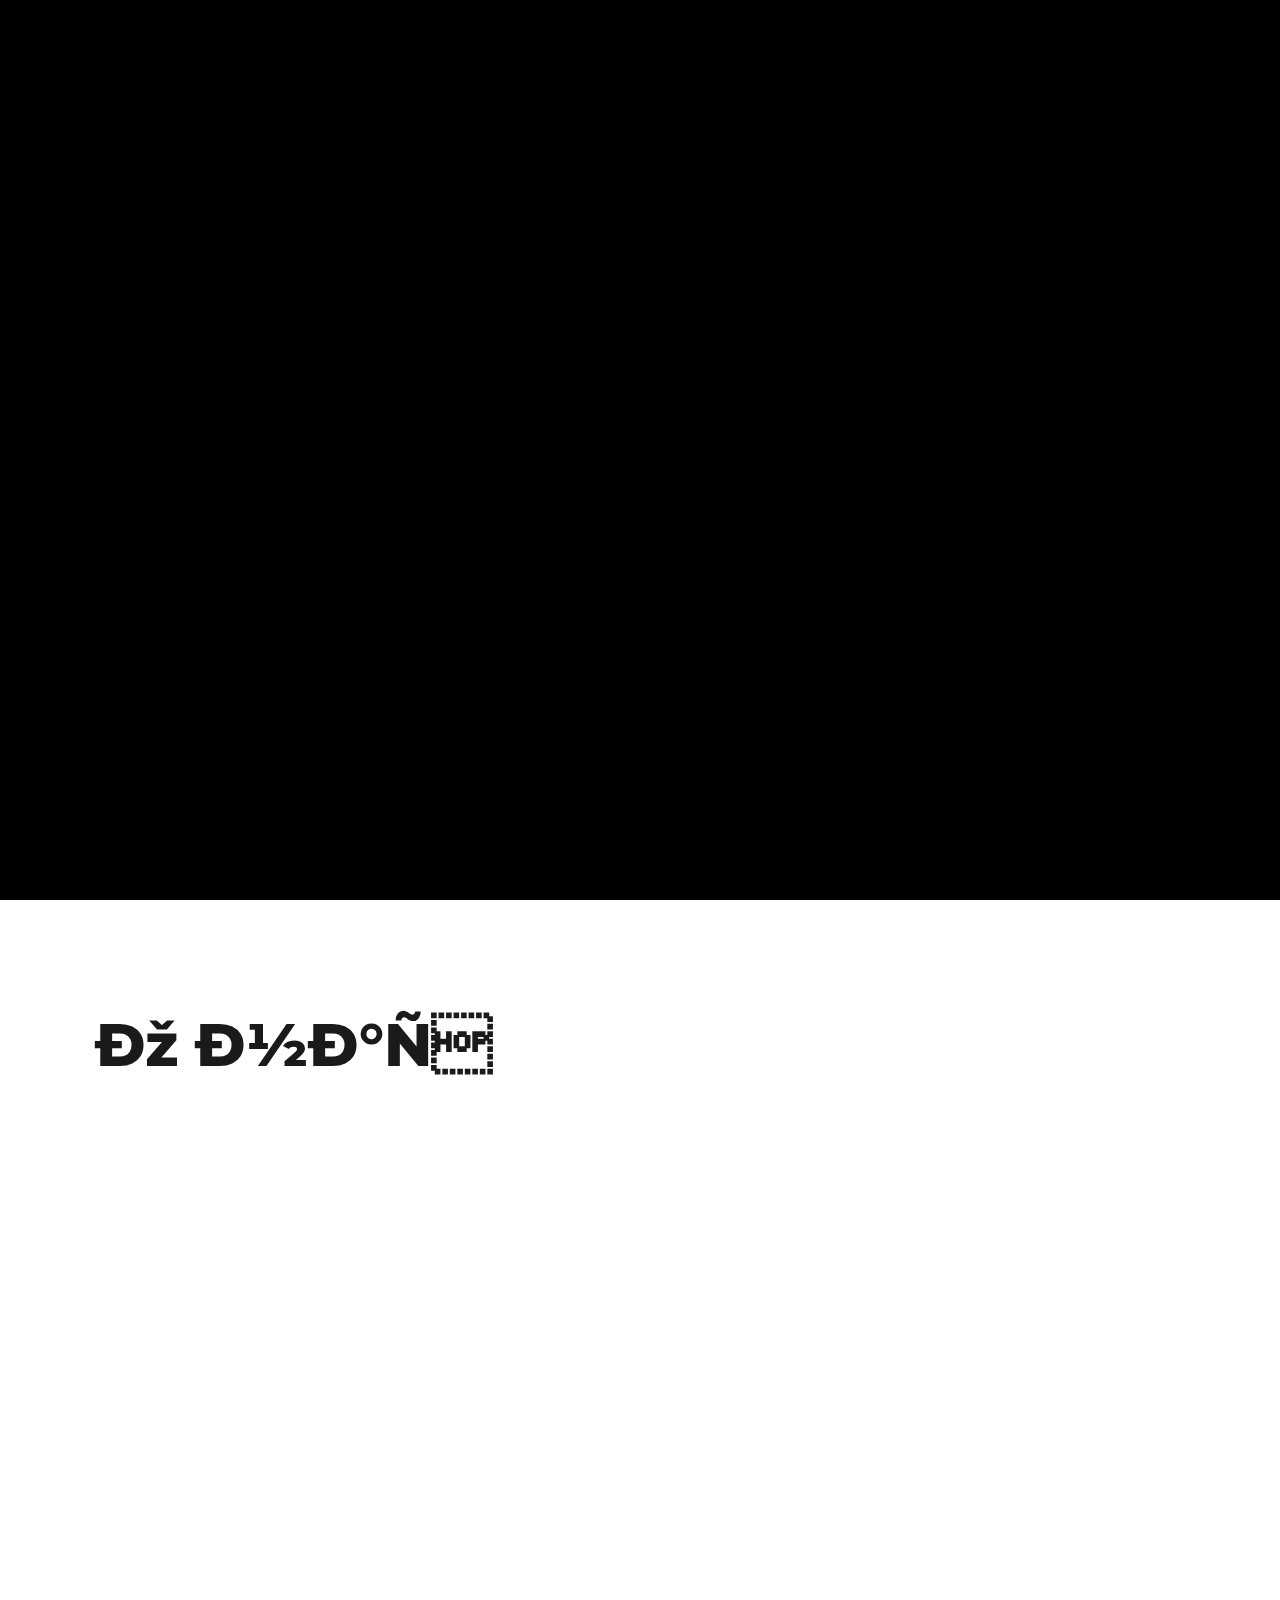
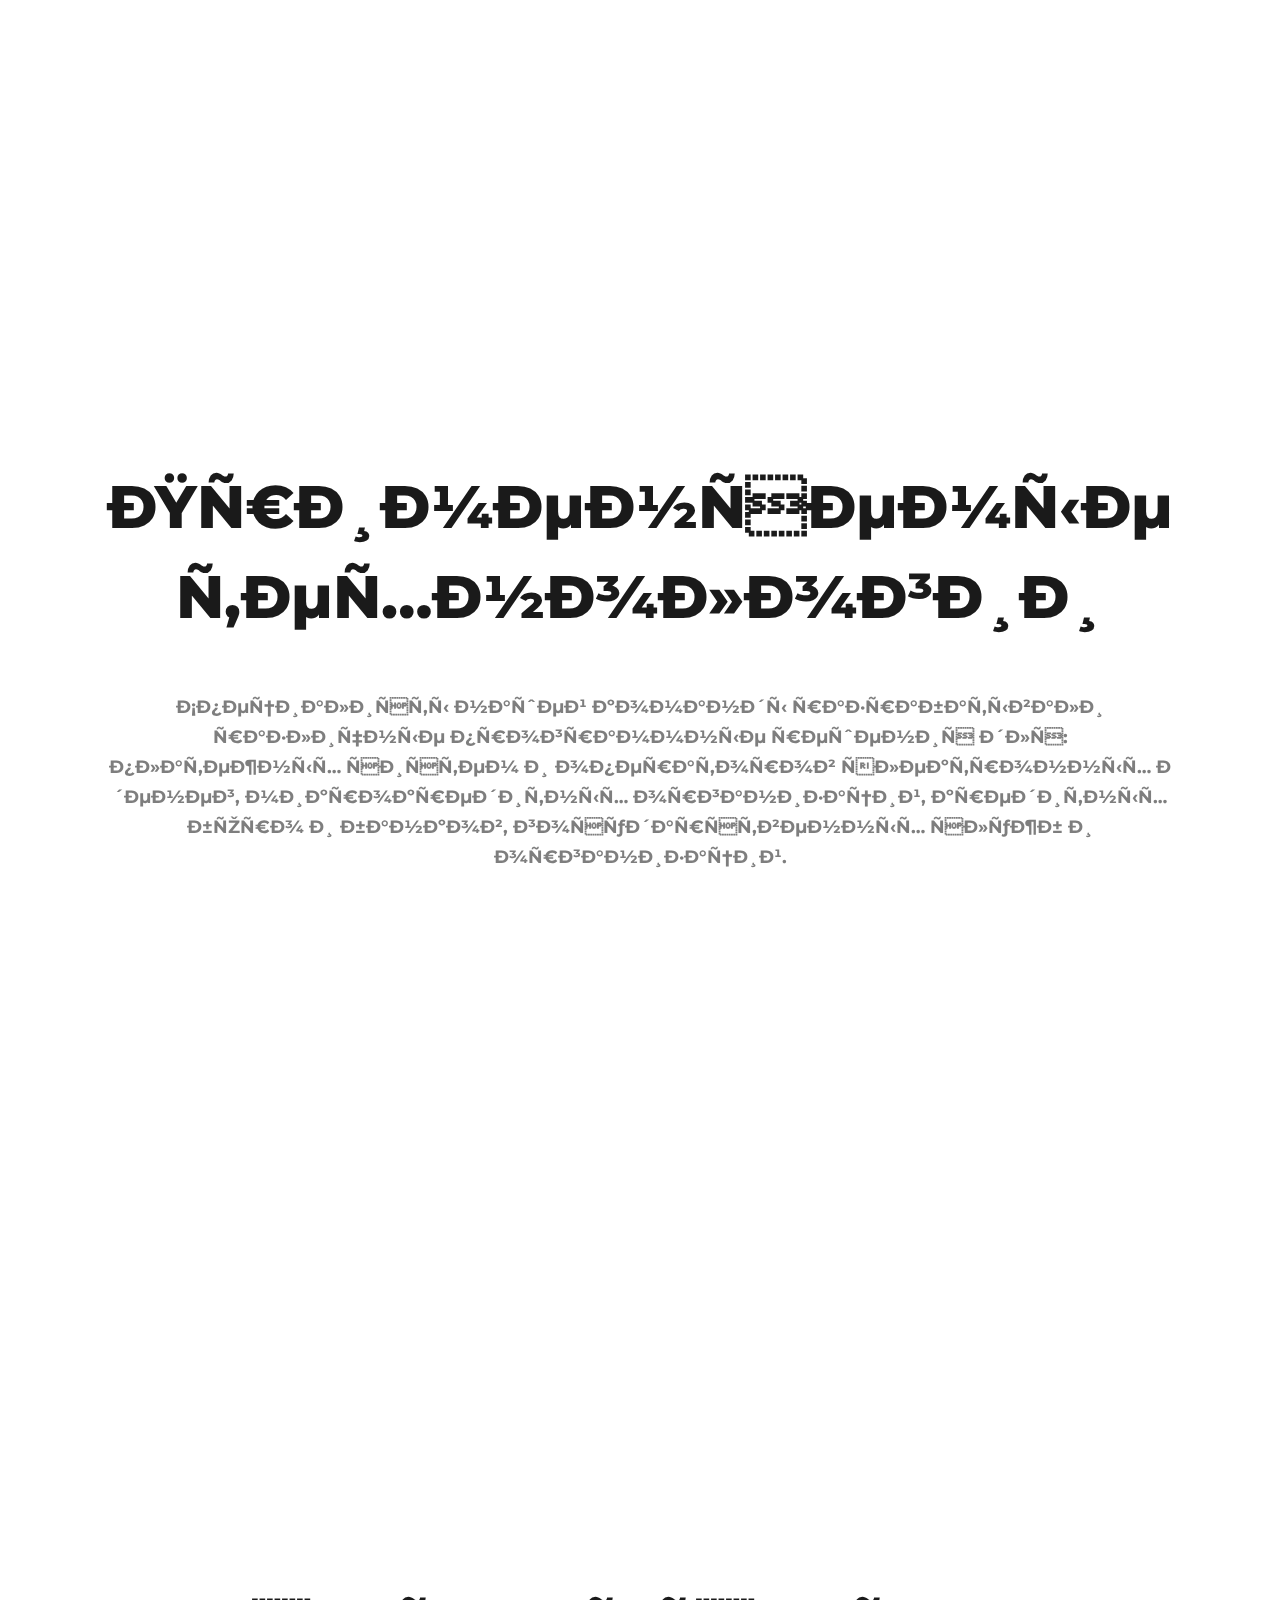
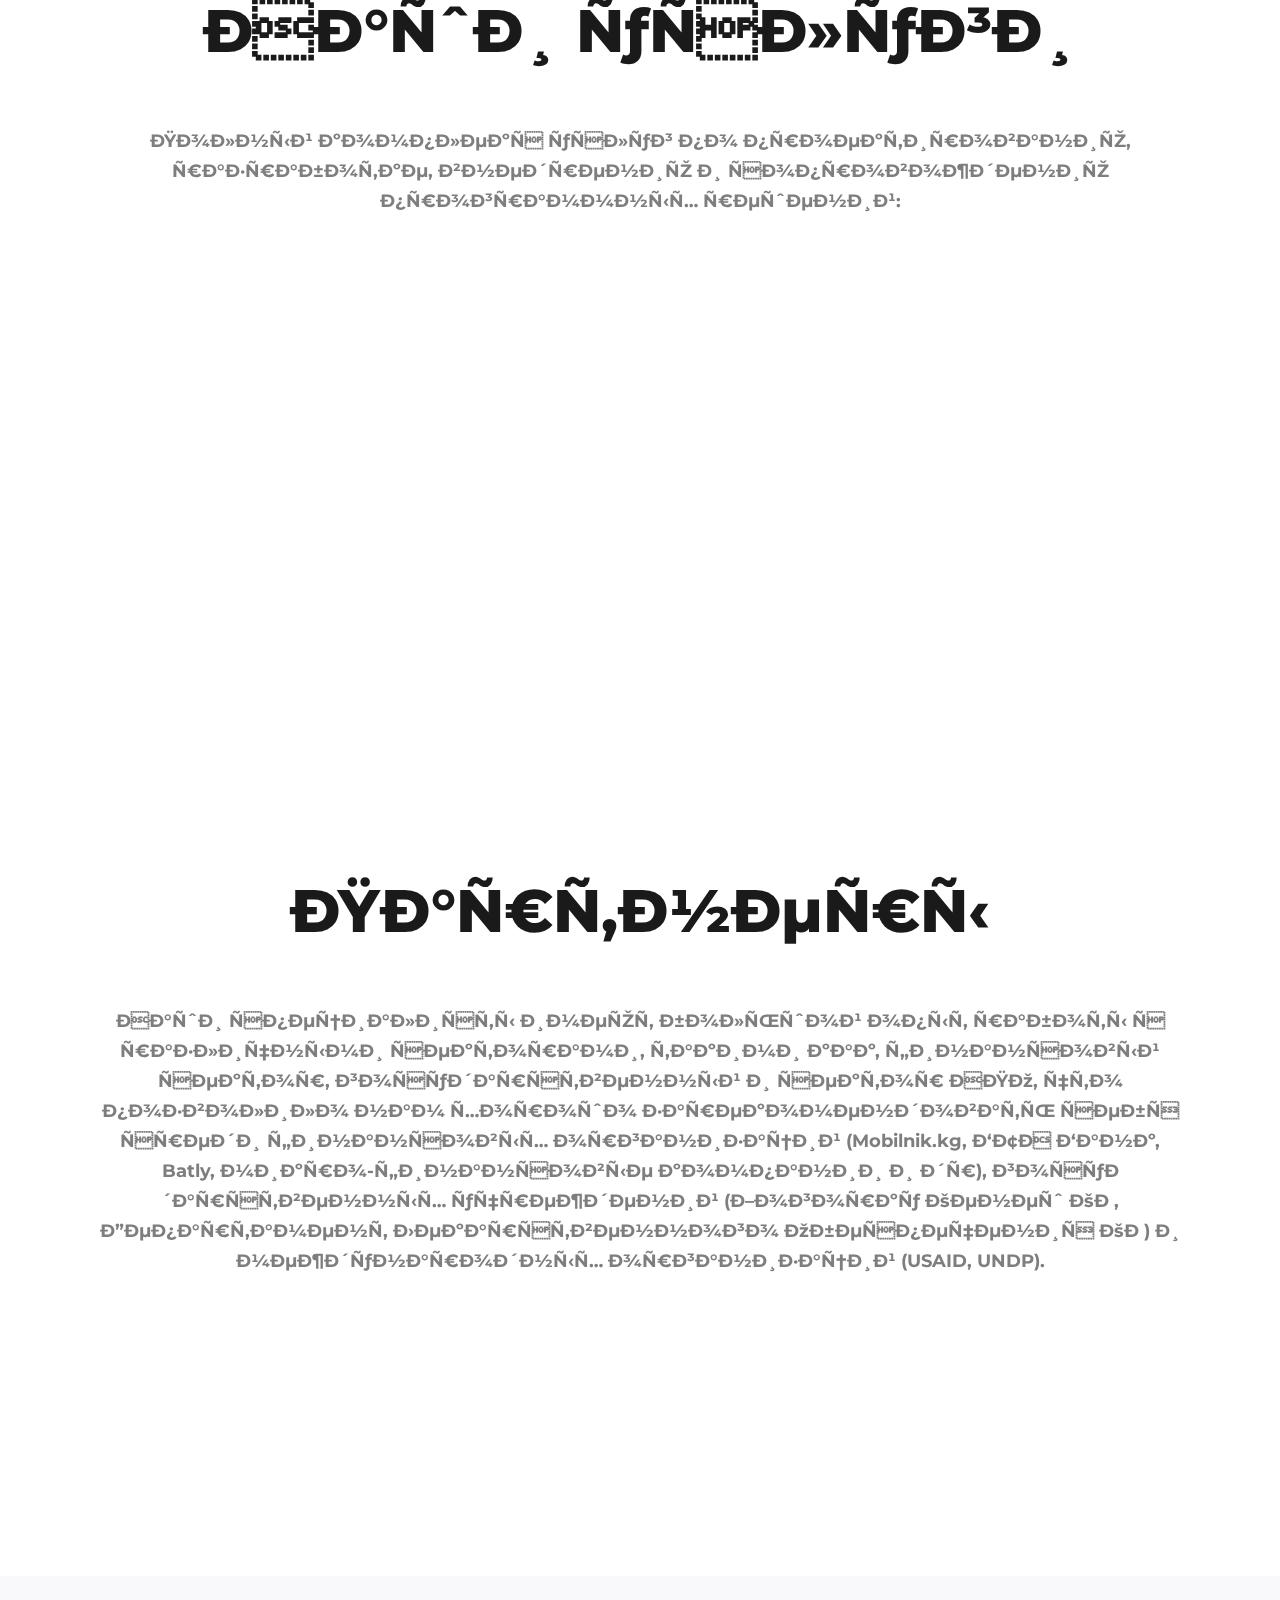
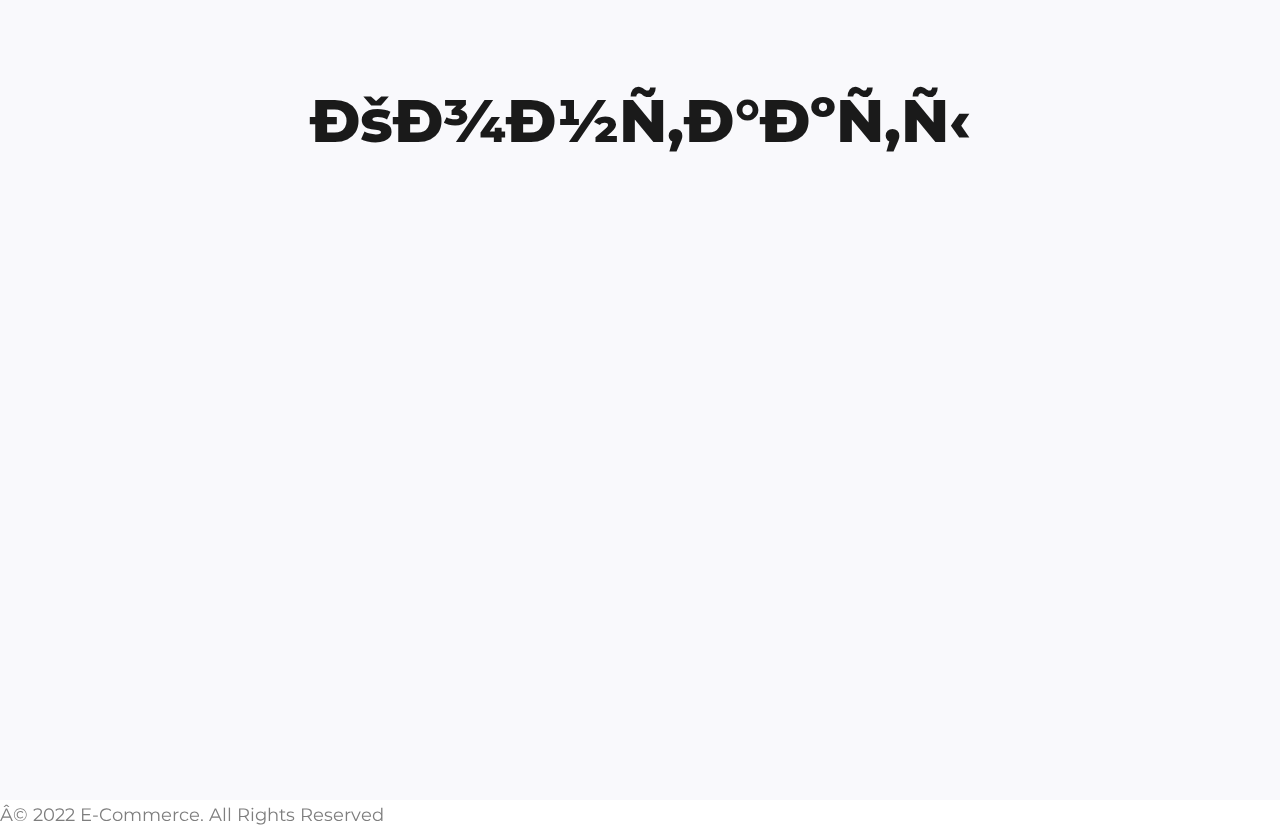
==== commit fdb9db89: "Add files via upload" ====
--- a/index.html
+++ b/index.html
@@ -61,14 +61,15 @@
 <ul class="anchor_nav">
 <li><a href="#home" class="dropdown-nav-a">Главная</a></li>
 <li><a href="#about" class="dropdown-nav-a">О нас</a></li>
-<li><a href="#service" class="dropdown-nav-a">Клиенты</a></li>
 <li><a href="#portfolio" class="dropdown-nav-a">Услуги</a></li>
+<li><a href="#blog" class="dropdown-nav-a">Партнеры</a></li>
 <li><a href="#contact" class="dropdown-nav-a">Контакты</a></li>
 </ul>
 </div>
 </div>
 </div>
 </div>
+
 
 
 
@@ -79,12 +80,13 @@
         <a href=""><img src="images/Ecommerce.png" class="nav-logo"> </a>
         </div>
         <div class="collapse navbar-collapse" id="navbarNav">
-            <ul class="nav navbar-nav navbar-right">
-                <li class="active"><a class="smooth_scroll nav_home" href="#home">Главная</a></li>
-                <li><a class="smooth_scroll" href="#about">О нас</a></li>
-                <li><a class="smooth_scroll" href="#service">Клиенты</a></li>
-                <li><a class="smooth_scroll" href="#portfolio">Услуги</a></li>
-                <li><a class="smooth_scroll" href="#contact">Контакты</a></li>
+            <ul class="nav navbar-nav navbar-right" id="navbar-link">
+                <li class="active"><a class="smooth_scroll nav_home active-nav" id="nav_home" href="#home">Главная</a></li>
+                <li><a class="smooth_scroll nav_about" href="#about" id="nav_about">О нас</a></li>
+                <li><a class="smooth_scroll" href="#service" id="nav_service">Применяемые технологии</a></li>
+                <li><a class="smooth_scroll" href="#portfolio" id="nav_portfolio">Услуги</a></li>
+                <li><a class="smooth_scroll" href="#blog" id="nav_client">Партнеры</a></li>
+                <li><a class="smooth_scroll" href="#contact" id="nav_contact">Контакты</a></li>
           </ul>
         </div>
       </nav>
@@ -105,7 +107,7 @@
 <div class="about_title">
 <h3>О нас</h3>
 </div>
-<div class="content">
+<div class="content" id="about-content">
 <div class="leftpart wow fadeInLeft" data-wow-duration="1s">
 <div class="info">
 <h3>Мы - это дружная команда разработчиков, влюблённых в своё дело.</h3>
@@ -307,49 +309,57 @@
         <li>
             <div class="list_inner">
             <div class="news_details">
-                <img src="images/agrokush.png" alt="">
-            </div>
-            </div>
-        </li>
-        <li>
-            <div class="list_inner">
-            <div class="news_details">
-                <img src="images/matkasymov.png" alt="">
-            </div>
-            </div>
-        </li>
-        <li>
-            <div class="list_inner">
-            <div class="news_details">
-                <img src="images/toyboss.png" alt="">
-            </div>
-            </div>
-        </li>
-        <li>
-            <div class="list_inner">
-            <div class="news_details">
-                <img src="images/bta_bank.png" alt="">
-            </div>
-            </div>
-        </li>
-        <li>
-            <div class="list_inner">
-            <div class="news_details">
-                <img src="images/mobilnik.png" alt="">
-            </div>
-            </div>
-        </li>
-        <li>
-            <div class="list_inner">
-            <div class="news_details">
-                <img src="images/t.png" alt="">
-            </div>
-            </div>
-        </li>
-        <li>
-            <div class="list_inner">
-            <div class="news_details">
-                <img src="images/usaid.png" alt="">
+                <a href="https://www.facebook.com/agrokush/"
+                target="_blank">
+                    <img src="images/agrokush.png" alt="">
+                </a>
+            </div>
+            </div>
+        </li>
+        <li>
+            <div class="list_inner">
+            <div class="news_details">
+                <a href="https://www.btabank.by/"
+                target="_blank">
+                    <img src="images/bta_bank.png" alt="">
+                </a>
+            </div>
+            </div>
+        </li>
+        <li>
+            <div class="list_inner">
+            <div class="news_details">
+                <a href="https://matkasymov.kg/"
+                target="_blank">
+                    <img src="images/matkasymov.png" alt="">
+                </a>
+            </div>
+            </div>
+        </li>
+        <li>
+            <div class="list_inner">
+            <div class="news_details">
+                <a href="http://toyboss.kg/ru/"
+                target="_blank">
+                    <img src="images/toyboss.png" alt="">
+                </a>
+            </div>
+            </div>
+        </li>
+        <li>
+            <div class="list_inner">
+            <div class="news_details">
+                    <img src="images/mobilnik.png" alt="">
+            </div>
+            </div>
+        </li>
+        <li>
+            <div class="list_inner">
+            <div class="news_details">
+                <a href="https://www.usaid.gov/ru/kyrgyz-republic"
+                target="_blank">
+                    <img src="images/usaid.png" alt="">
+                </a>
             </div>
             </div>
         </li>
--- a/css/css-style.css
+++ b/css/css-style.css
@@ -4,6 +4,9 @@
 	overflow-x: hidden;
 	padding: 0px;
 	margin: 0px
+}
+p{
+	font-family: 'Montserrat', sans-serif;
 }
 body{
 	font-family: 'Montserrat', sans-serif;
@@ -176,6 +179,12 @@
 }
 .nav-logo{
 	width: 170px;
+}
+.nav_home{
+	color:#f2b00e;
+}
+.nav_home:hover{
+	color:#395ca9;
 }
 .loader_line:before{
     content: '';
@@ -900,13 +909,15 @@
 	font-size: 60px;
 	font-weight: 800;
 	margin-bottom: 50px;
-	
+	text-align: center;
+	font-family: 'Montserrat', sans-serif;
 }
 .edina_tm_services .edina_tm_title h3{
 	text-align: center;
 }
 .edina_tm_title p{
 	text-align: center;
+	font-family: 'Montserrat', sans-serif;
 }
 .edina_tm_news .edina_tm_title p{
 	max-width: 100%;
@@ -2183,6 +2194,9 @@
 	.edina_tm_modalbox .close{margin-left: 20px;}
 }
 @media (max-width: 1040px) {
+	.service_list ul{display: none;}
+	.sticky-logo{display: none;}
+	.navbar-expand-lg{display: none;}
 	.edina_tm_mobile_menu{display: block;}
 	.edina_tm_sidebar{display: none;}
 	.edina_tm_mainpart{padding-left: 0px;}
@@ -2190,7 +2204,7 @@
 	.edina_tm_about .content{flex-direction: column;align-items: baseline;}
 	.edina_tm_about .leftpart .info p{max-width: 100%;}
 	.edina_tm_about .desc{max-width: 100%;}
-	.edina_tm_about .leftpart{width: 100%;margin-bottom: 100px;}
+	.edina_tm_about .leftpart{width: 100%;margin-bottom: 0;}
 	.edina_tm_about .rightpart{width: 100%;padding-left: 0px;}
 	.edina_tm_about .experience{left: 50px;}
 	.edina_tm_services ul li{width: 50%;}
@@ -2213,6 +2227,8 @@
 	
 }
 @media (max-width: 768px) {
+	.edina_tm_portfolio{padding: 0px 0px 70px 0px;}
+	.edina_tm_about{padding-bottom: 0; padding-top: 50px;}
 	.edina_tm_about .wrapper{flex-direction: column;align-items: baseline;}
 	.edina_tm_about .wrapper .left{width: 100%;padding: 0px;margin-bottom: 30px;}
 	.edina_tm_about .wrapper .right{width: 100%;padding: 0px;}
@@ -2222,7 +2238,7 @@
 	.edina_tm_hero .name{font-size: 40px;}
 	.edina_tm_hero .image{width: 200px;height: 200px;}
 	.edina_tm_about .about_title h3{font-size: 45px;}
-	.edina_tm_title h3{font-size: 45px;}
+	.edina_tm_title h3{font-size: 37px;}
 	.edina_tm_services ul{margin: 0px;}
 	.edina_tm_services ul li{width: 100%;padding-left: 0px;}
 	.my_carousel .prev_button, .my_carousel .next_button{width: 50px;height: 50px;}
@@ -2244,6 +2260,7 @@
 	.edina_tm_intro .demo_list ul li{width: 100%;padding-left: 0px;}
 }
 @media (max-width: 480px) {
+	.edina_tm_title h3{font-size: 28px;}
 	.edina_tm_testimonials .list .details{flex-direction: column;align-items: baseline;}
 	.edina_tm_testimonials .list .author{margin-bottom: 30px;}
 	.edina_tm_testimonials .list .image{width: 75px;height: 75px;}
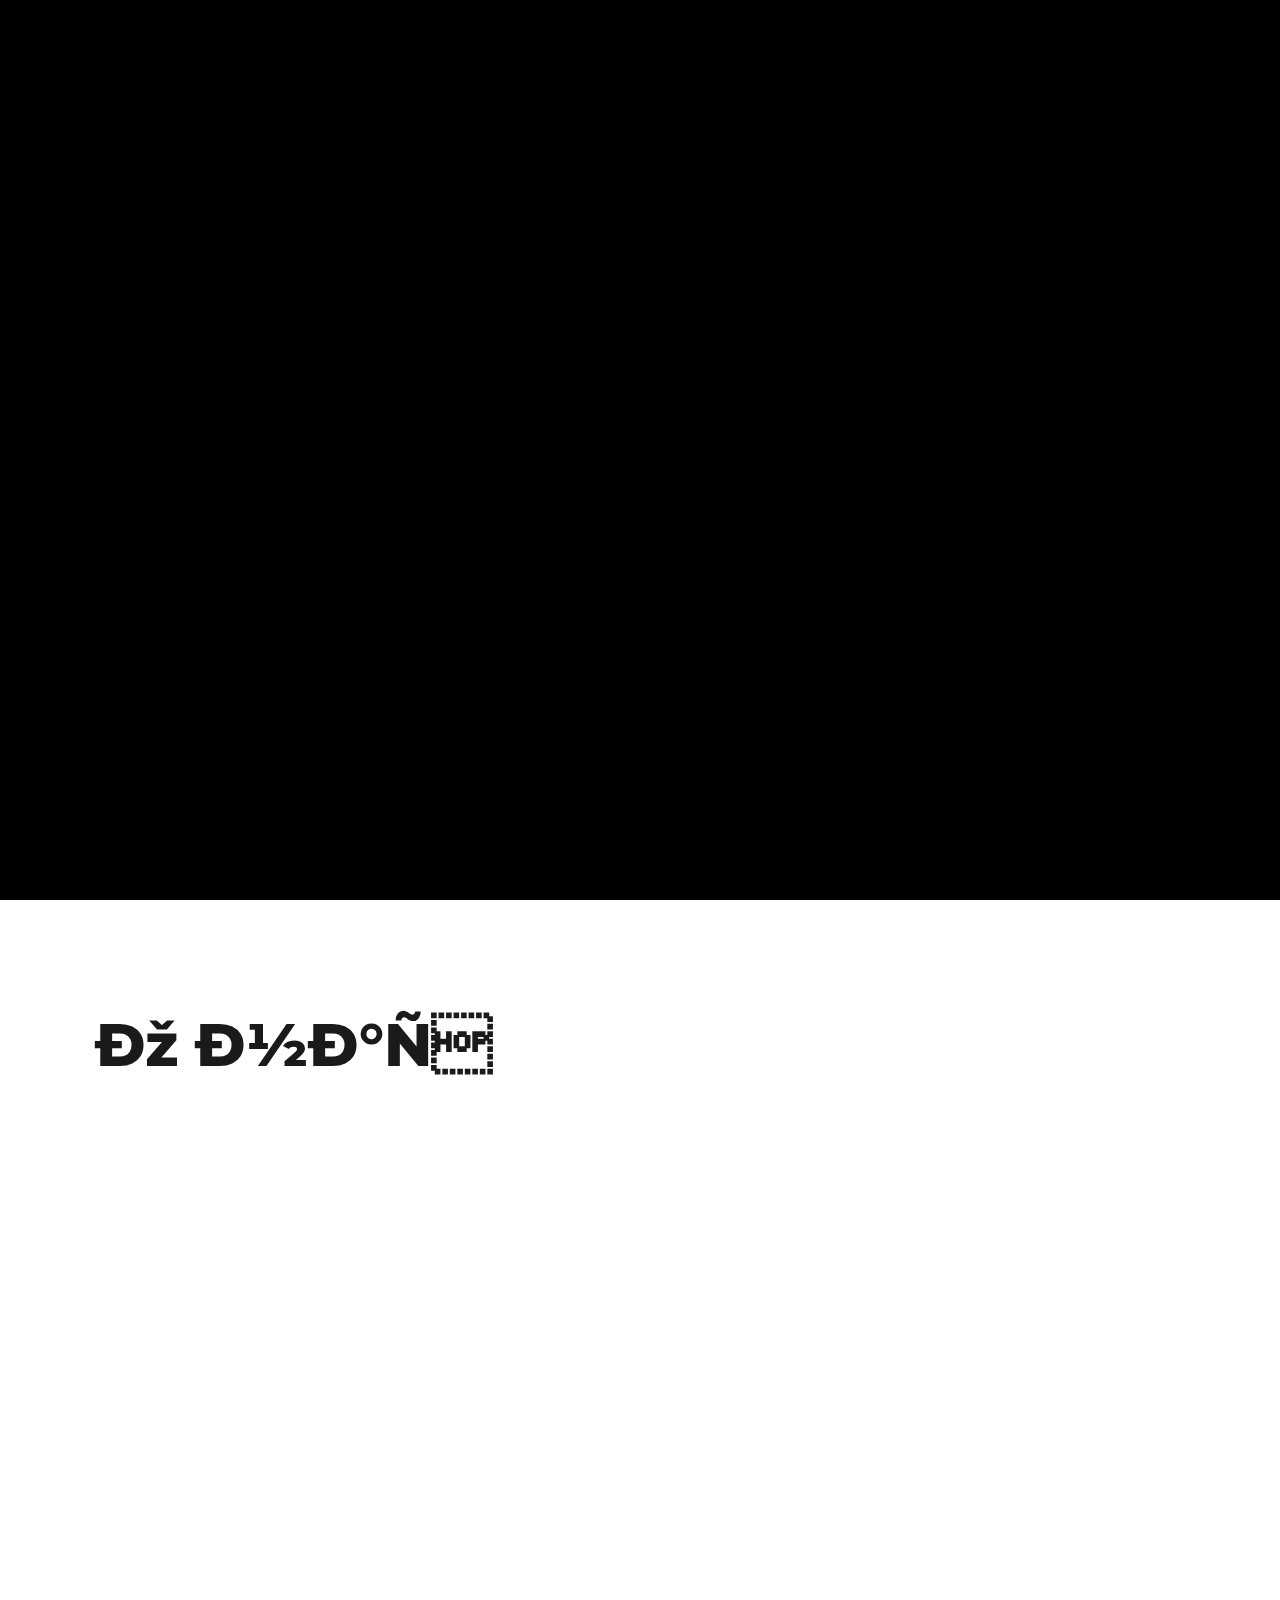
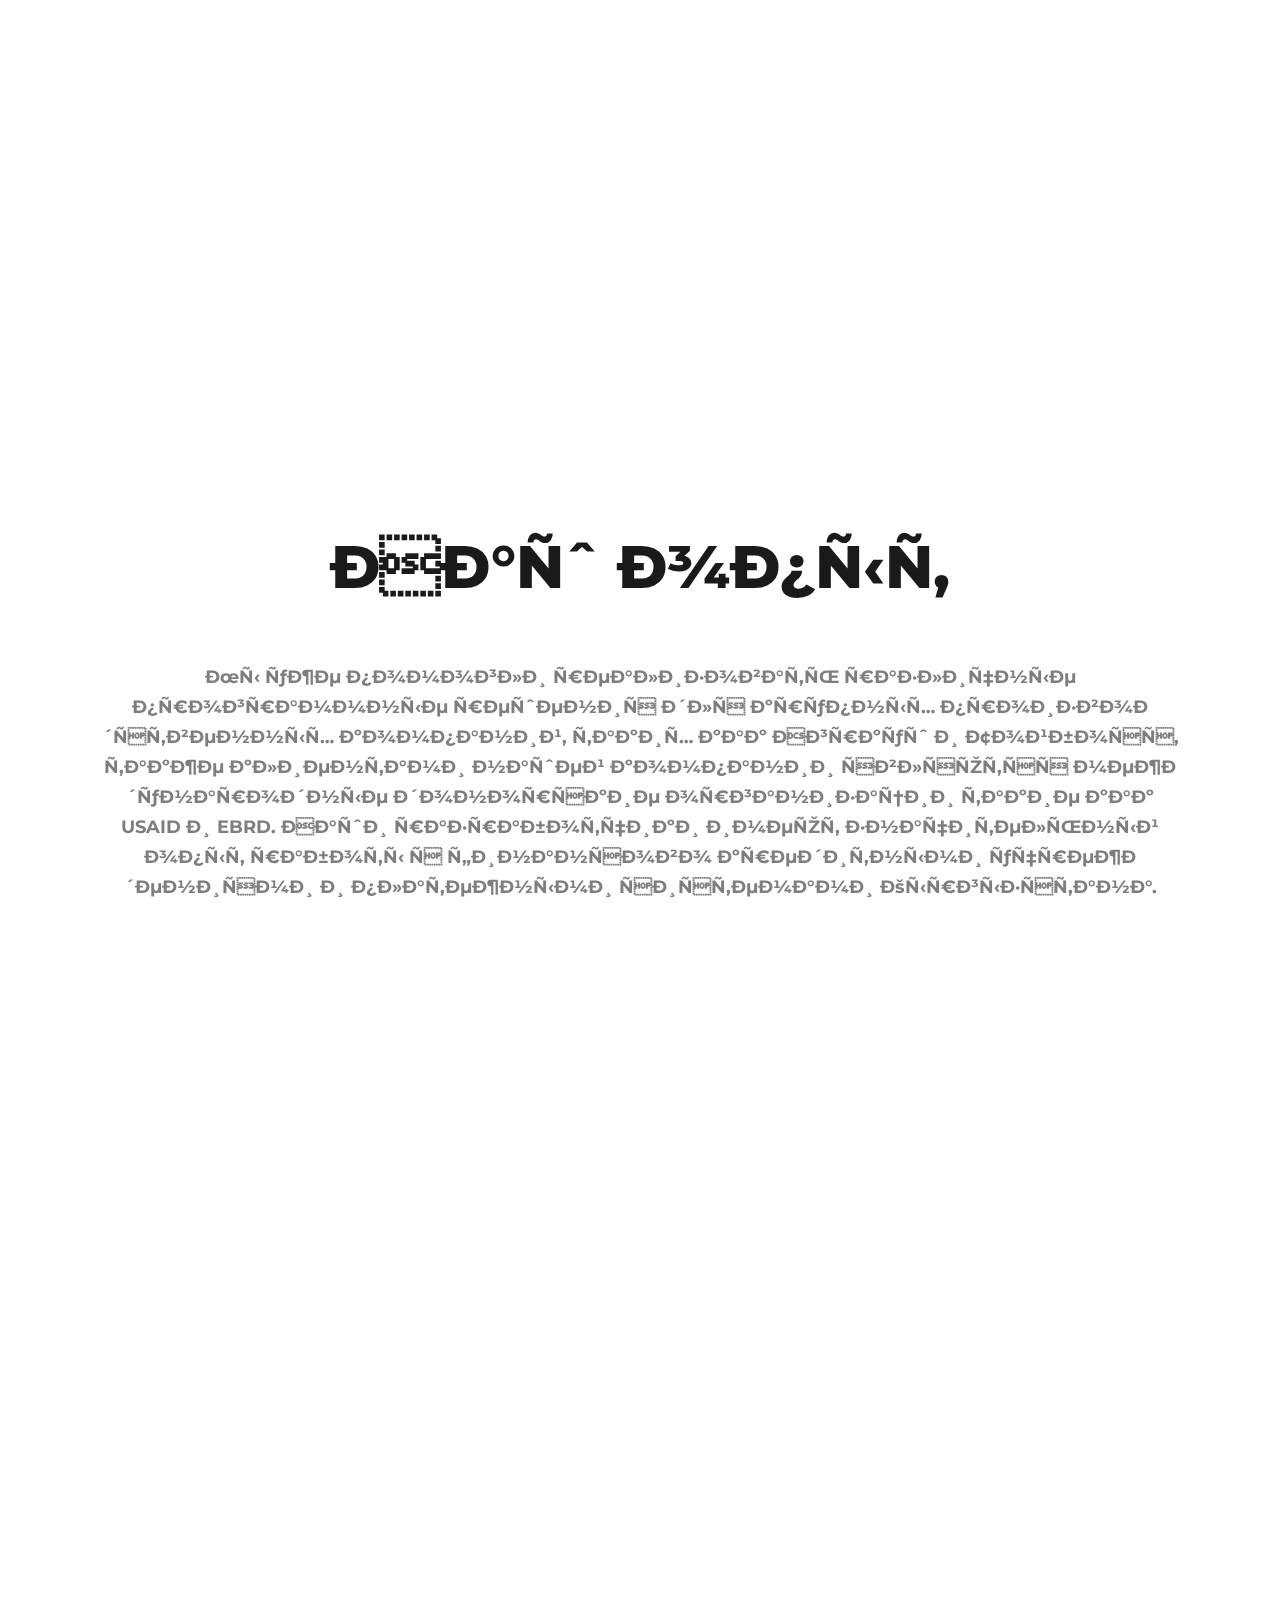
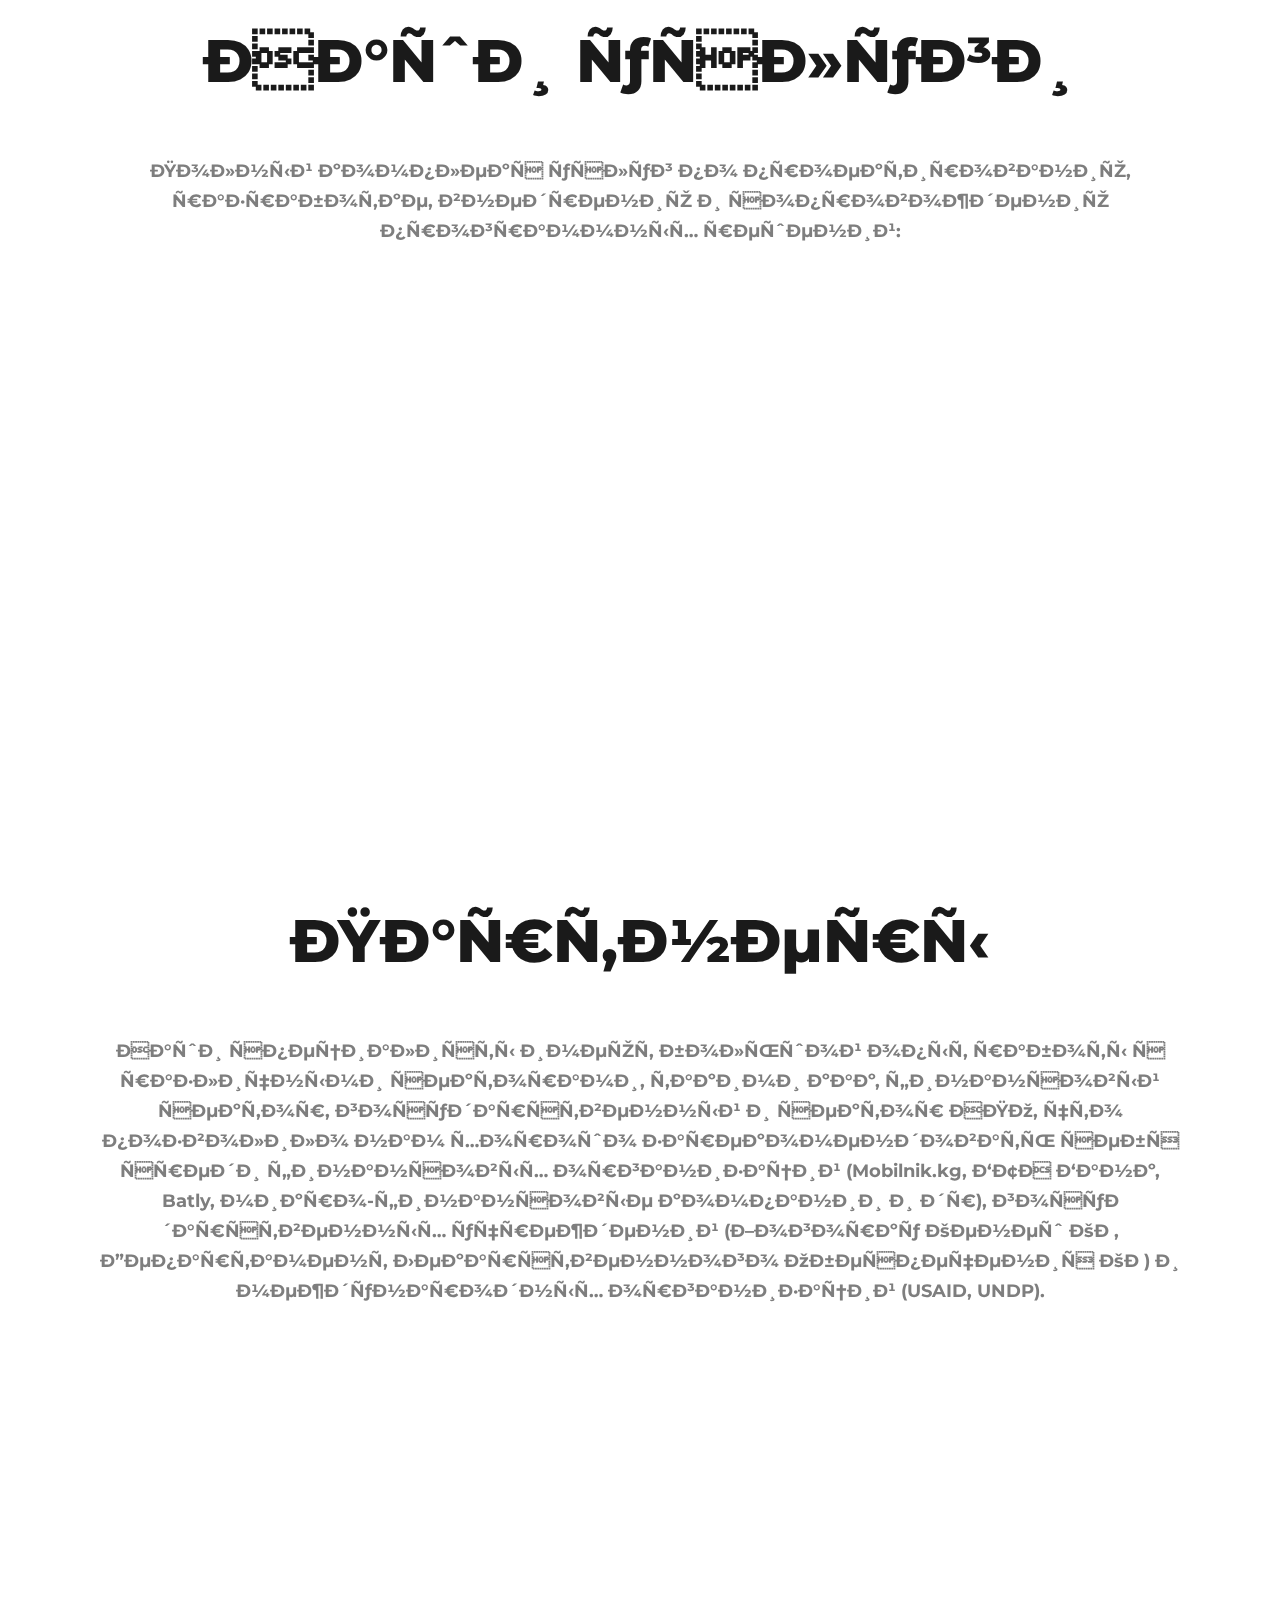
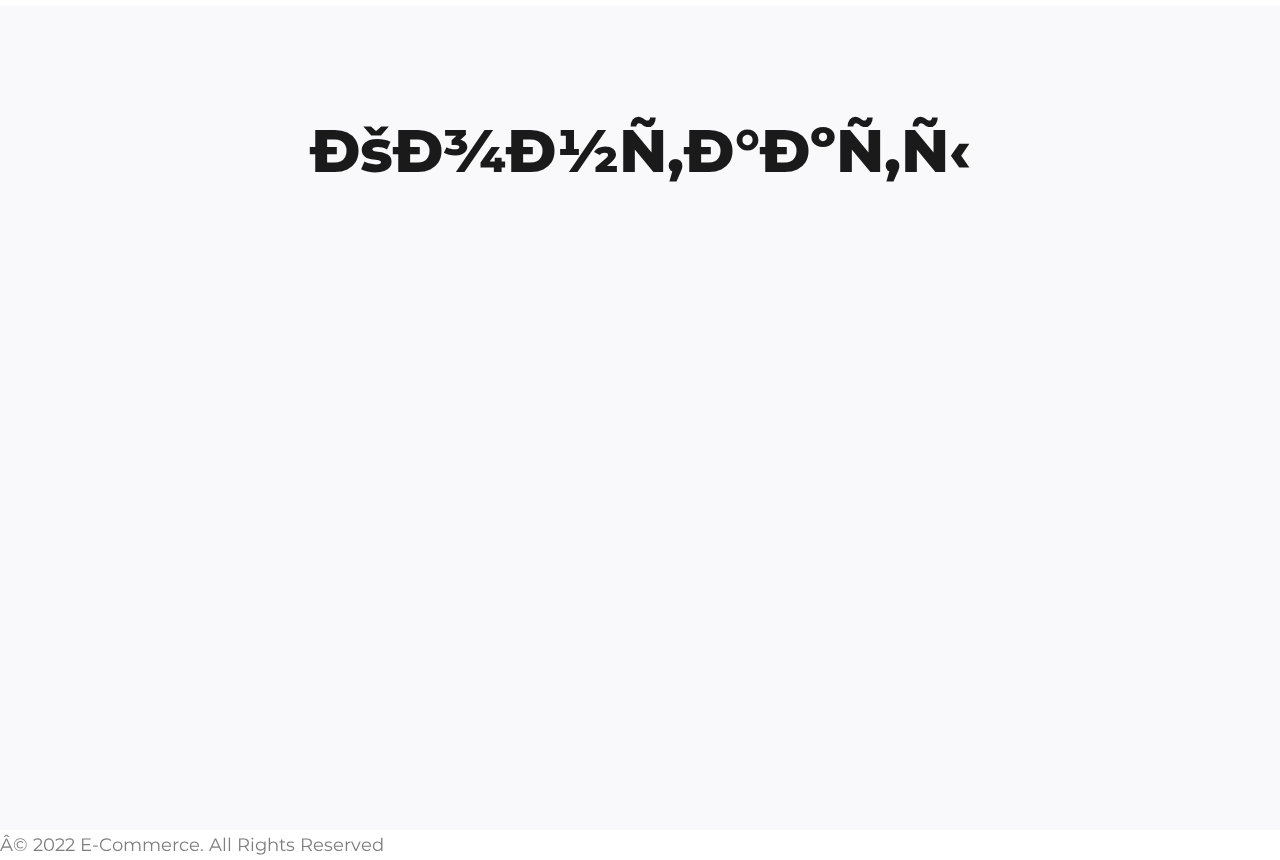
==== commit 8b712ee3: "Add files via upload" ====
--- a/index.html
+++ b/index.html
@@ -111,7 +111,8 @@
 <div class="leftpart wow fadeInLeft" data-wow-duration="1s">
 <div class="info">
 <h3>Мы - это дружная команда разработчиков, влюблённых в своё дело.</h3>
-<p>Наши сотрудники имеют богатый опыт в разработке программного обеспечения, что помогает предвидеть трудности и решать задачи различной сложности. Каждый разработчик с равной ответственностью подходит к любой задаче, что позволяет нам с уверенность сказать: «Мы создаем качественные продукты!».</p>
+<p>Компания Ecommerce - это команда разработчиков, имеющий богатый опыт в разработке программного обеспечения по автоматизации и цифровизации бизнеса и производственного цикла на предприятии.  
+    Мы ведем полный цикл от приема и доработки технического задания, до полного внедрения и обучения разработанному программному обеспечению с учетом всех пожеланий заказчика.</p>
 <div class="my_skills">
     <div class="wrapper">
     <div class="left">
@@ -144,8 +145,9 @@
 <div class="edina_tm_services" id="service">
 <div class="container">
 <div class="edina_tm_title">
-<h3>Применяемые технологии</h3>
-<p class="desc">Специалисты нашей команды разрабатывали различные программные решения для: платежных систем и операторов электронных денег, микрокредитных организаций, кредитных бюро и банков, государственных служб и организаций.</p>
+<h3>Наш опыт</h3>
+<p class="desc">Мы уже помогли реализовать различные программные решения для крупных производственных компаний, таких как Агркуш и Тойбосс, также клиентами нашей компании являются международные донорские организации такие как USAID и EBRD. 
+    Наши разработчики имеют значительный опыт работы с финансово кредитными учреждениями и платежными системами Кыргызстана.</p>
 </div>
 <div class="service_list">
 <ul>
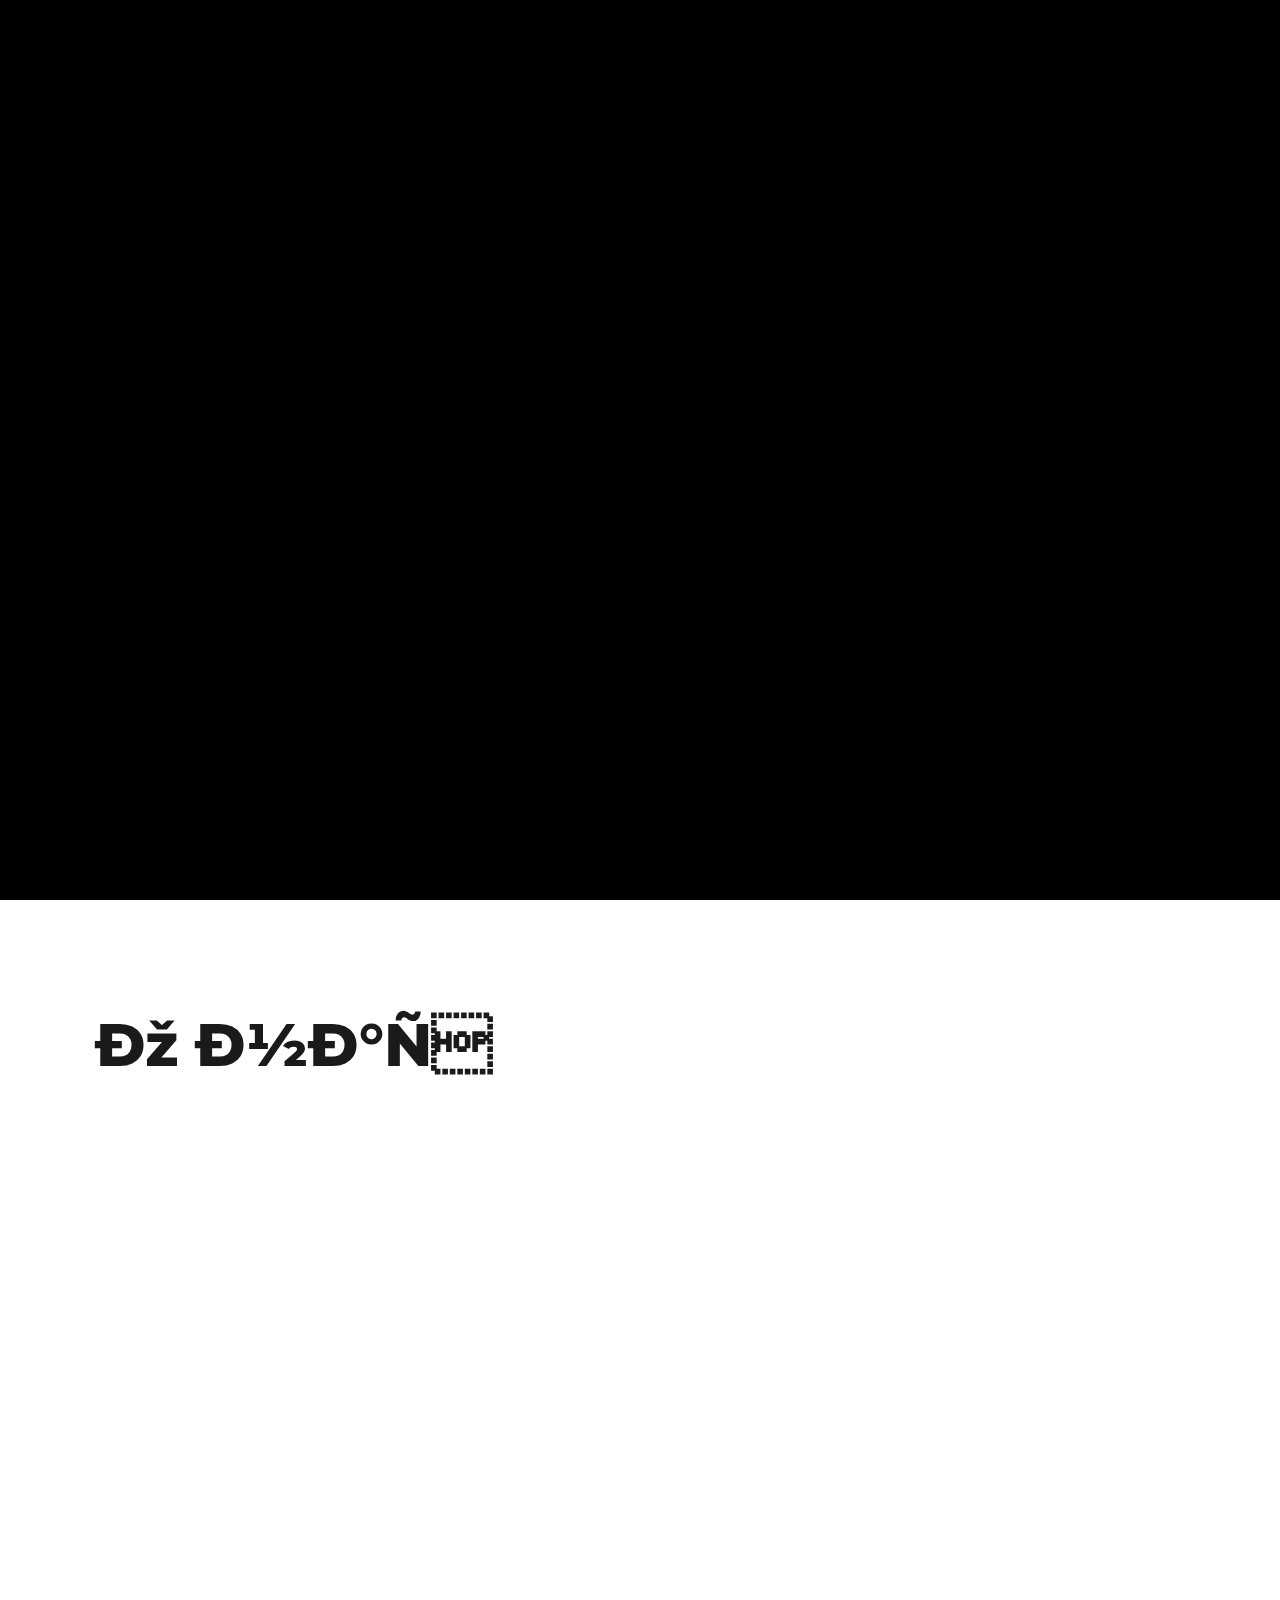
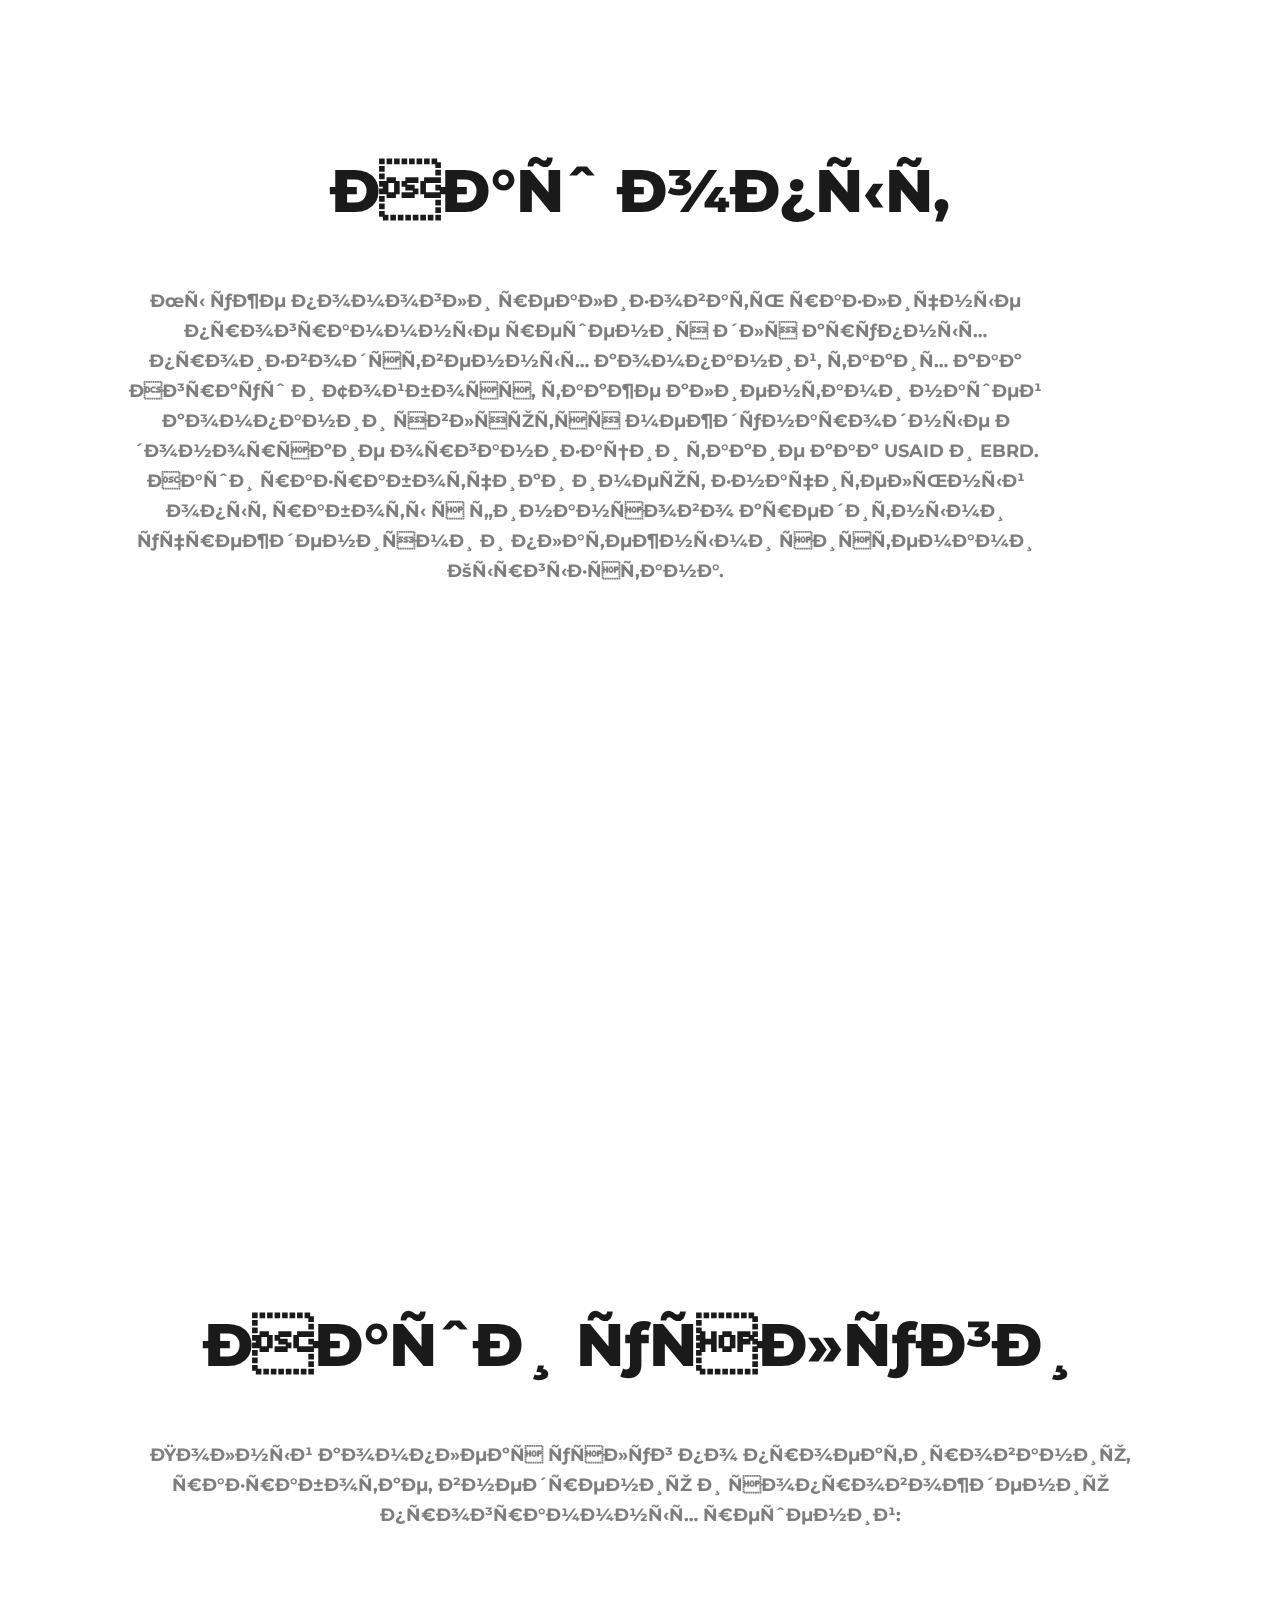
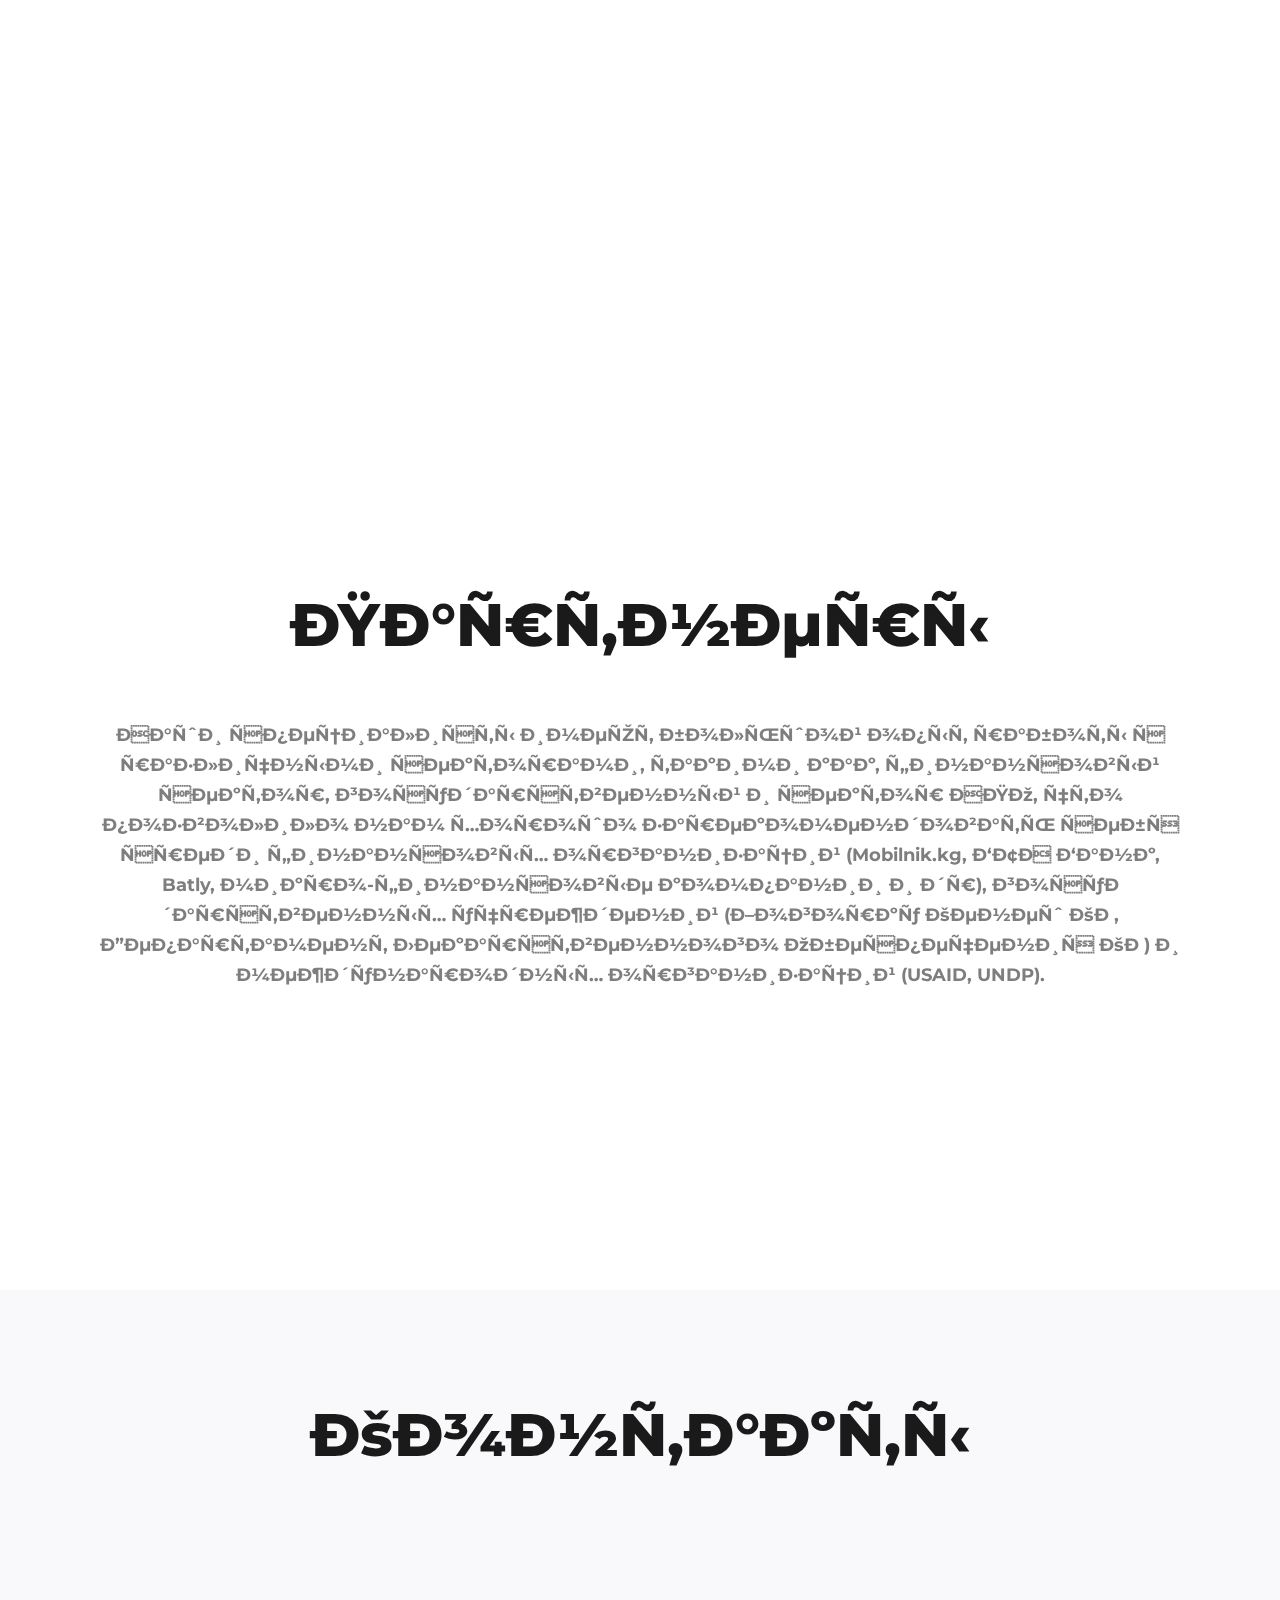
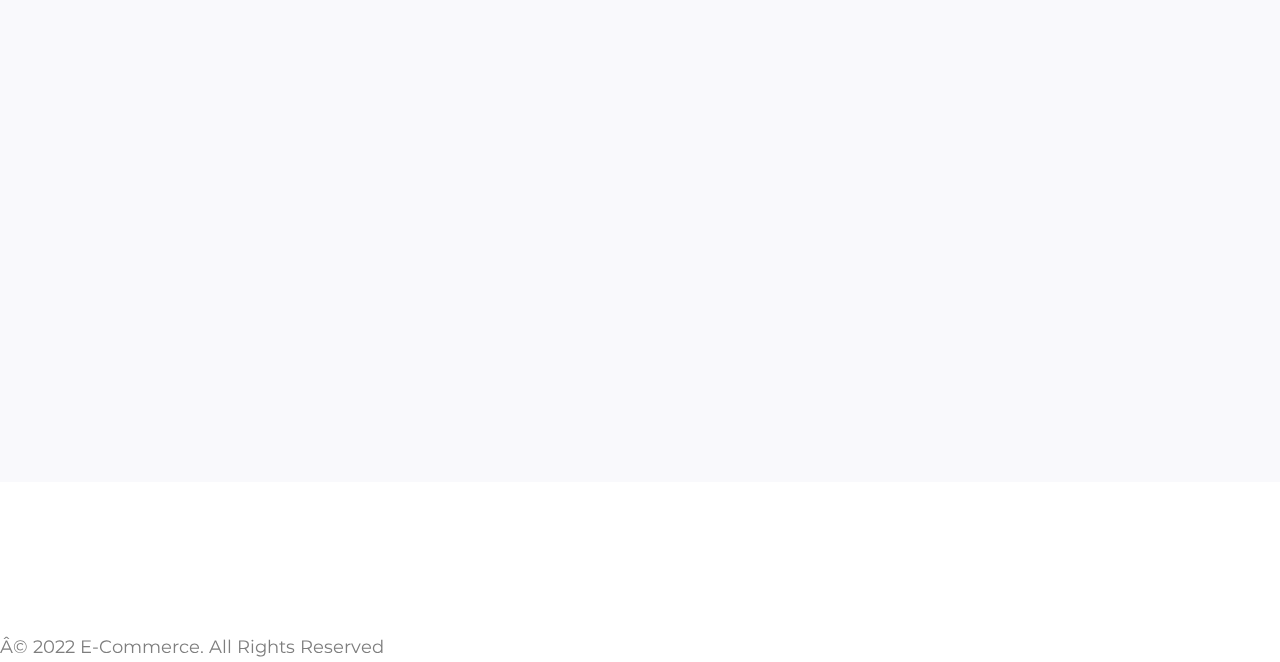
==== commit 307ce37c: "Add files via upload" ====
--- a/index.html
+++ b/index.html
@@ -113,27 +113,6 @@
 <h3>Мы - это дружная команда разработчиков, влюблённых в своё дело.</h3>
 <p>Компания Ecommerce - это команда разработчиков, имеющий богатый опыт в разработке программного обеспечения по автоматизации и цифровизации бизнеса и производственного цикла на предприятии.  
     Мы ведем полный цикл от приема и доработки технического задания, до полного внедрения и обучения разработанному программному обеспечению с учетом всех пожеланий заказчика.</p>
-<div class="my_skills">
-    <div class="wrapper">
-    <div class="left">
-    <div class="dodo_progress">
-    <div class="progress_inner" data-value="100">
-    <span class="label">REACT NATIVE</span>
-    <div class="background"><div class="bar"><div class="bar_in"></div></div></div>
-    </div>
-    <div class="progress_inner" data-value="93">
-    <span class="label">PYTHON</span>
-    <div class="background"><div class="bar"><div class="bar_in"></div></div></div>
-    </div>
-    <div class="progress_inner" data-value="95">
-    <span class="label">JS</span>
-    <div class="background"><div class="bar"><div class="bar_in"></div></div></div>
-    </div>
-    </div>
-    </div>
-    </div>
-    </div>
-</div>
 </div>
 
 
@@ -186,17 +165,7 @@
 <div class="portfolio_inner wow fadeInLeft" data-wow-duration="1s">
 <div class="my_carousel gallery_zoom">
 <ul class="owl-carousel">
-<li>
-<div class="list_inner">
-<div class="image">
-    <img src="images/services/automatic.png " alt="">
-</div>
-<div class="details">
-<h3><a href="#">Система для автоматизации бизнес процессов на производстве</a></h3>
-</div>
-
-</div>
-</li>
+
 <li>
 <div class="list_inner">
 <div class="image">
@@ -230,46 +199,6 @@
 
 </div>
 </li>
-<li>
-<div class="list_inner">
-<div class="image">
-    <img src="images/services/ATMandPOS.png" alt="">
-</div>
-<div class="details">
-<h3><a href="#">Система для АТМ и POS терминалов</a></h3>
-</div>
- </div>
-</li>
-<li>
-    <div class="list_inner">
-    <div class="image">
-        <img src="images/services/bill.png" alt="">
-    </div>
-    <div class="details">
-    <h3><a href="#">Биллинговая система</a></h3>
-    </div>
-     </div>
-    </li>
-    <li>
-        <div class="list_inner">
-        <div class="image">
-            <img src="images/services/Accounting system.png" alt="">
-        </div>
-        <div class="details">
-        <h3><a href="#">Система учета</a></h3>
-        </div>
-         </div>
-        </li>
-        <li>
-            <div class="list_inner">
-            <div class="image">
-                <img src="images/services/smartData.png" alt="">
-            </div>
-            <div class="details">
-            <h3><a href="#">Система сбора и обработки данных (BigData/SmartData)</a></h3>
-            </div>
-             </div>
-            </li>
             <li>
                 <div class="list_inner">
                 <div class="image">
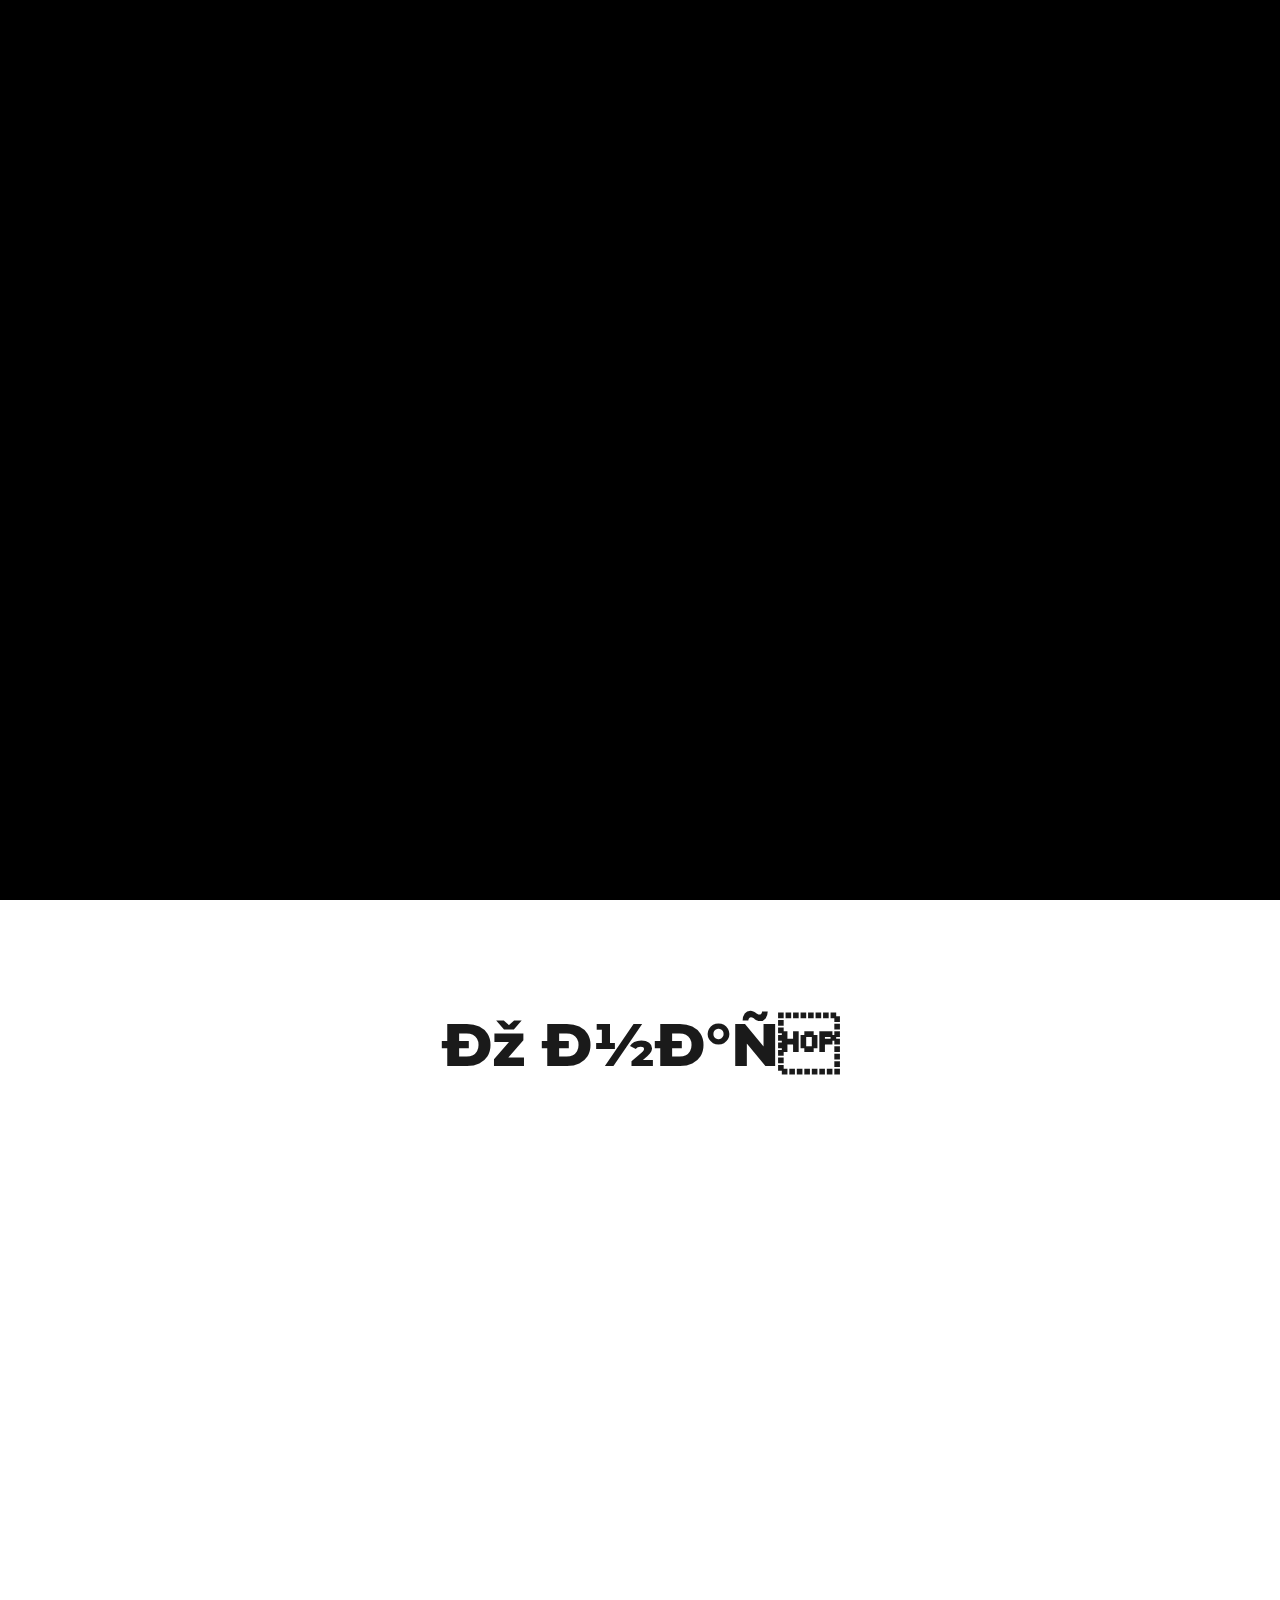
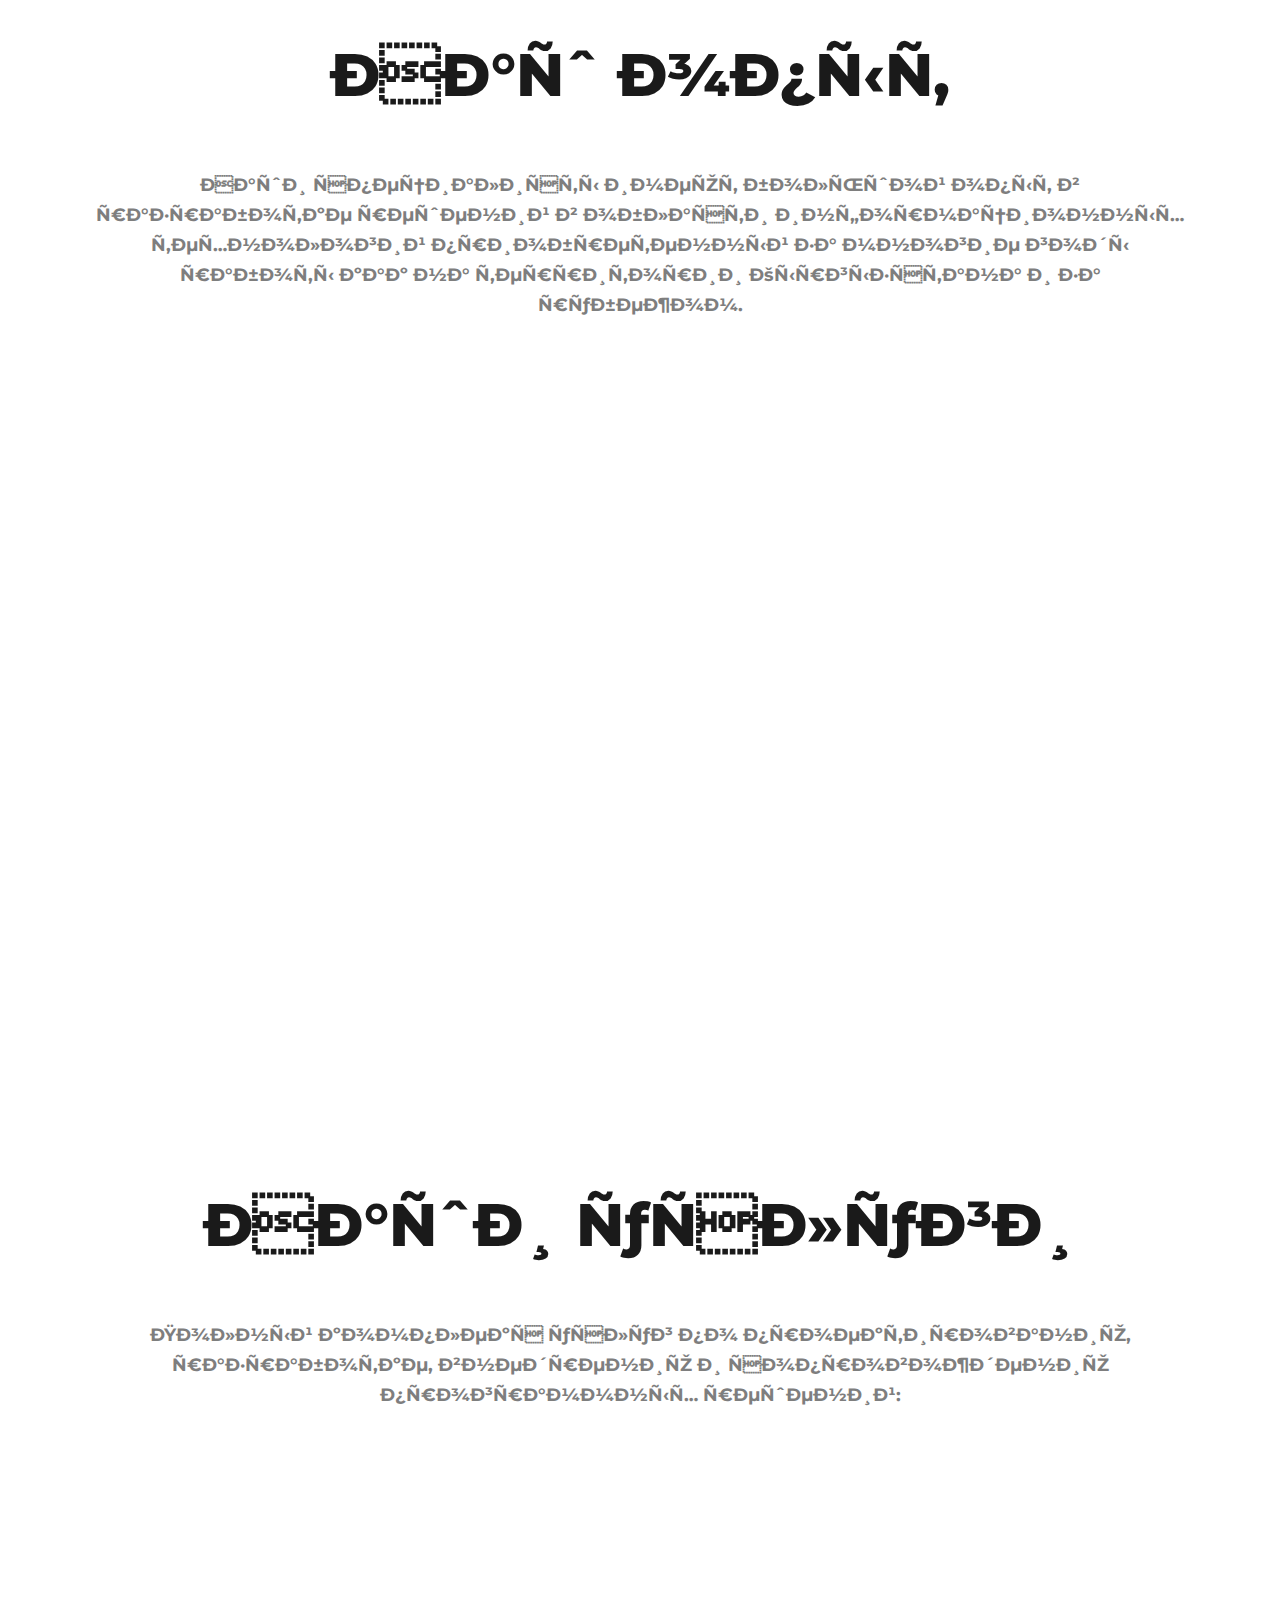
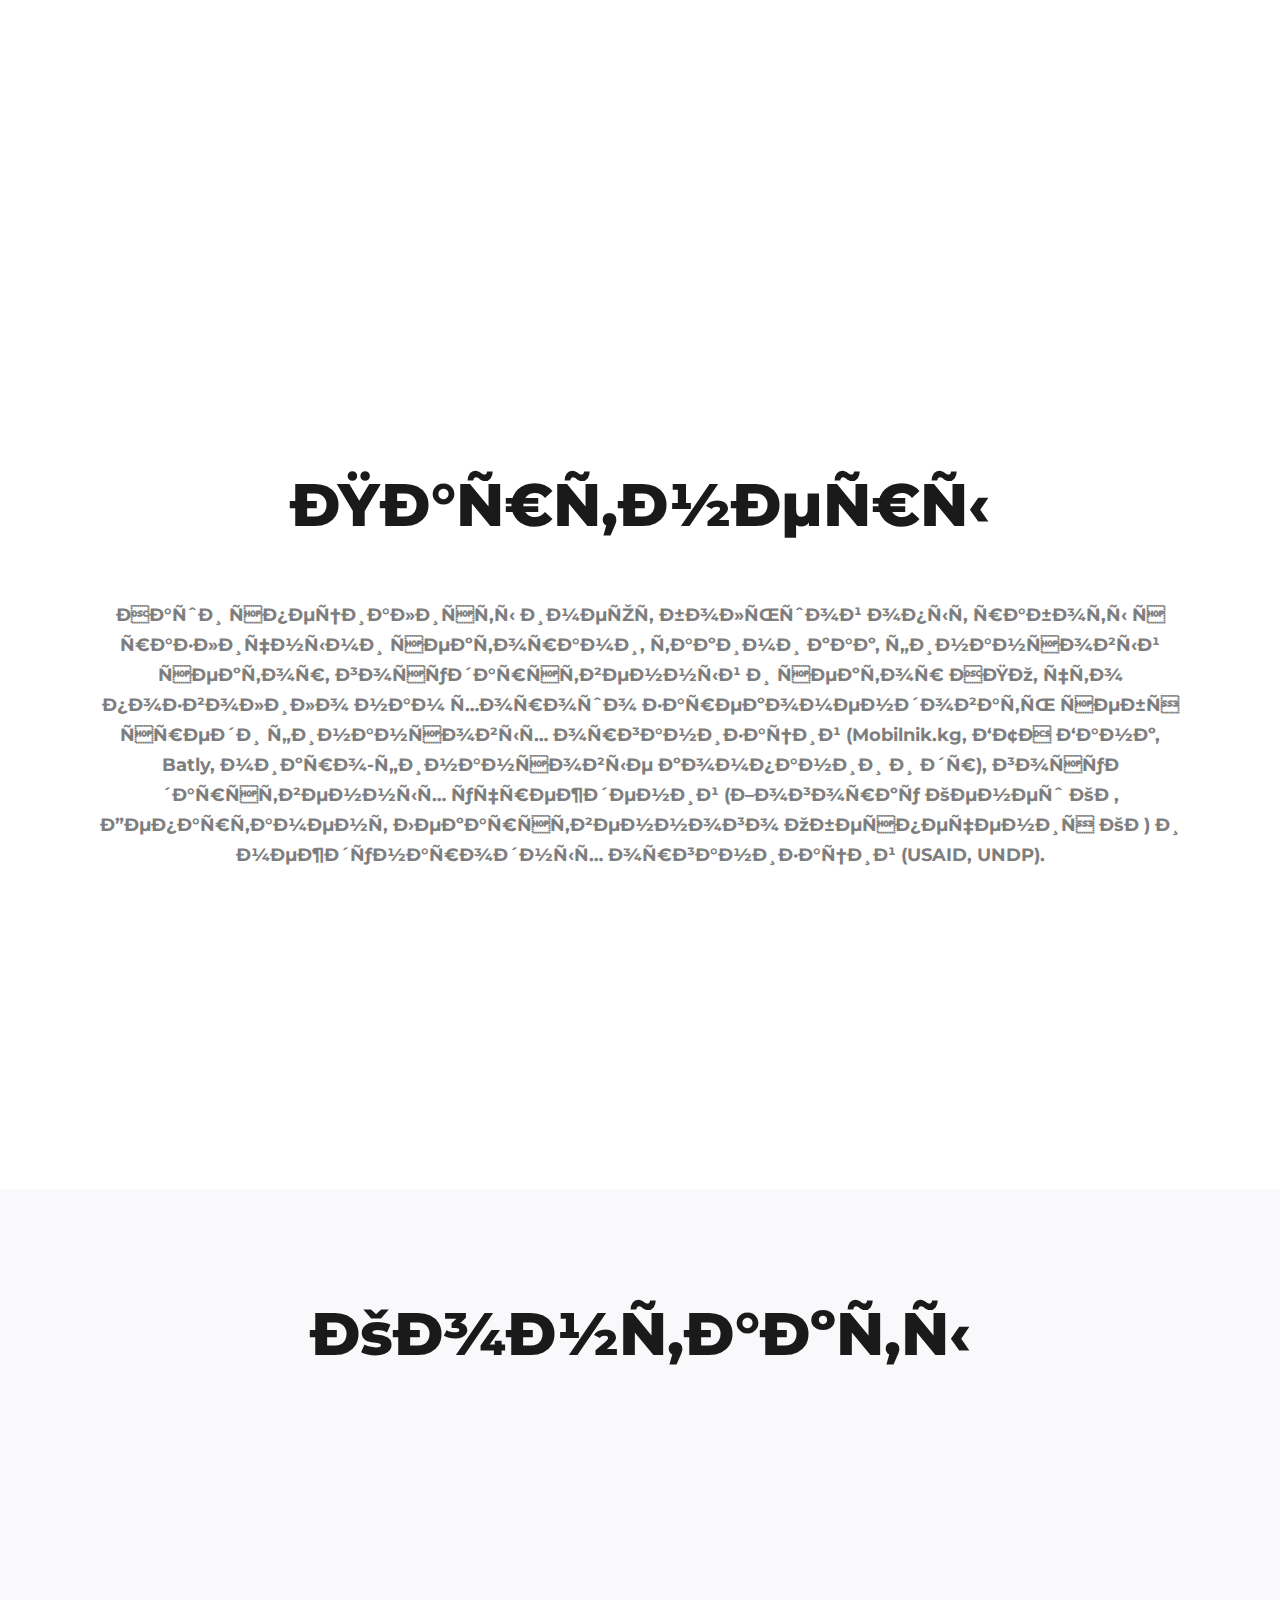
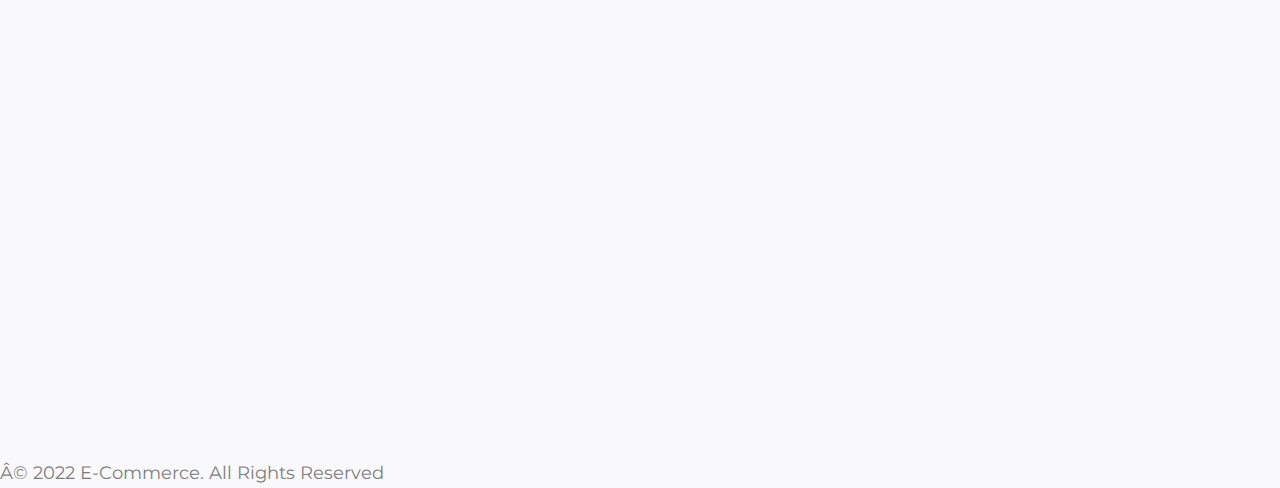
==== commit 6d678680: "Add files via upload" ====
--- a/index.html
+++ b/index.html
@@ -83,7 +83,7 @@
             <ul class="nav navbar-nav navbar-right" id="navbar-link">
                 <li class="active"><a class="smooth_scroll nav_home active-nav" id="nav_home" href="#home">Главная</a></li>
                 <li><a class="smooth_scroll nav_about" href="#about" id="nav_about">О нас</a></li>
-                <li><a class="smooth_scroll" href="#service" id="nav_service">Применяемые технологии</a></li>
+                <li><a class="smooth_scroll" href="#service" id="nav_service">Наш опыт</a></li>
                 <li><a class="smooth_scroll" href="#portfolio" id="nav_portfolio">Услуги</a></li>
                 <li><a class="smooth_scroll" href="#blog" id="nav_client">Партнеры</a></li>
                 <li><a class="smooth_scroll" href="#contact" id="nav_contact">Контакты</a></li>
@@ -110,8 +110,11 @@
 <div class="content" id="about-content">
 <div class="leftpart wow fadeInLeft" data-wow-duration="1s">
 <div class="info">
-<h3>Мы - это дружная команда разработчиков, влюблённых в своё дело.</h3>
-<p>Компания Ecommerce - это команда разработчиков, имеющий богатый опыт в разработке программного обеспечения по автоматизации и цифровизации бизнеса и производственного цикла на предприятии.  
+<p>Компания Ecommerce - это команда разработчиков программного обеспечения по автоматизации и цифровизации бизнеса и производственного цикла на предприятии. 
+
+</p>
+<p>
+
     Мы ведем полный цикл от приема и доработки технического задания, до полного внедрения и обучения разработанному программному обеспечению с учетом всех пожеланий заказчика.</p>
 </div>
 
@@ -125,27 +128,35 @@
 <div class="container">
 <div class="edina_tm_title">
 <h3>Наш опыт</h3>
-<p class="desc">Мы уже помогли реализовать различные программные решения для крупных производственных компаний, таких как Агркуш и Тойбосс, также клиентами нашей компании являются международные донорские организации такие как USAID и EBRD. 
-    Наши разработчики имеют значительный опыт работы с финансово кредитными учреждениями и платежными системами Кыргызстана.</p>
+<p class="desc">Наши специалисты имеют большой опыт в разработке решений в области информационных технологий приобретенный за многие годы работы как на территории Кыргызстана и за рубежом.</p>
 </div>
 <div class="service_list">
 <ul>
     <li class="wow fadeInLeft" data-wow-duration="1s">
         <div class="list_inner">
         <img class="svg custom" src="images/web-development.png" alt="">
-        <div class="service_title"><h3>Бекенд</h3></div>
+        <div class="service_title"><h3 style="text-align: center;">Backend</h3><p style="text-align: center;">
+            • Интеграция с API существующей системы<br>
+            • Обработка запросов</p></div>
         </div>
     </li>
     <li class="wow fadeInLeft" data-wow-duration="1s">
         <div class="list_inner">
         <img class="svg custom" src="images/mobile-development.png" alt="">
-        <div class="service_title"><h3>Мобильная разработка</h3></div>
+        <div class="service_title"><h3 style="text-align: center;">Мобильная разработка</h3><p style="text-align: center;">
+            • iOS<br>
+            • Android<br>
+            • Гибридные</p></div>
         </div>
     </li>
         <li class="wow fadeInLeft" data-wow-duration="1s">
             <div class="list_inner">
             <img class="svg custom" src="images/ux.png" alt="">
-            <div class="service_title"><h3>Фронтенд</h3></div>
+            <div class="service_title"><h3>Frontend</h3><p style="text-align: center;">
+                • Android <br>
+                • iOS <br>
+                • ReactJS <br>
+                • AngularJS</p></div>
             </div>
         </li>
 </ul>
@@ -172,7 +183,7 @@
     <img src="images/services/mobile-development.png" alt="">
 </div>
 <div class="details">
-<h3><a href="#">Веб приложения взаимодействующие как клиент сервер</a></h3>
+<h3><a style="color: #7e7e7e;" href="#">Веб приложения взаимодействующие как клиент сервер</a></h3>
 </div>
 
 </div>
@@ -183,7 +194,7 @@
     <img src="images/services/mobileApp.png" alt="">
 </div>
 <div class="details">
-<h3><a href="#">Мобильные приложение под iOS, Android и гибридные</a></h3>
+<h3><a style="color: #7e7e7e;" href="#">Мобильные приложение под iOS, Android и гибридные</a></h3>
 </div>
 
 </div>
@@ -194,7 +205,7 @@
     <img src="images/services/desktopApp.png" alt="">
 </div>
 <div class="details">
-<h3><a href="#">Десктоп приложения для различных ОС</a></h3>
+<h3><a style="color: #7e7e7e;" href="#">Десктоп приложения для различных ОС</a></h3>
 </div>
 
 </div>
@@ -205,7 +216,7 @@
                     <img src="images/services/savety.png" alt="">
                 </div>
                 <div class="details">
-                <h3><a href="#">Система для повышения безопасности и отказоустойчивости</a></h3>
+                <h3"><a style="color: #7e7e7e;" href="#">Система для повышения безопасности и отказоустойчивости</a></h3>
                 </div>
                  </div>
                 </li>
@@ -215,7 +226,7 @@
                         <img src="images/services/satellite.png" alt="">
                     </div>
                     <div class="details">
-                    <h3><a href="#">Cистема спутникового мониторинга</a></h3>
+                    <h3><a style="color: #7e7e7e;" href="#">Cистема спутникового мониторинга</a></h3>
                     </div>
                      </div>
                     </li>
@@ -249,6 +260,16 @@
         </li>
         <li>
             <div class="list_inner">
+            <div class="news_details" style="width:70%;">
+                <a href="http://kenesh.kg/ru"
+                target="_blank">
+                    <img src="images/jk.jpg" alt="">
+                </a>
+            </div>
+            </div>
+        </li>
+        <li>
+            <div class="list_inner">
             <div class="news_details">
                 <a href="https://www.btabank.by/"
                 target="_blank">
@@ -259,6 +280,16 @@
         </li>
         <li>
             <div class="list_inner">
+            <div class="news_details" style="width:50%;">
+                <a href="http://www.pharm.kg/"
+                target="_blank">
+                    <img src="images/med.jpg" alt="">
+                </a>
+            </div>
+            </div>
+        </li>
+        <li>
+            <div class="list_inner">
             <div class="news_details">
                 <a href="https://matkasymov.kg/"
                 target="_blank">
@@ -273,6 +304,16 @@
                 <a href="http://toyboss.kg/ru/"
                 target="_blank">
                     <img src="images/toyboss.png" alt="">
+                </a>
+            </div>
+            </div>
+        </li>
+        <li>
+            <div class="list_inner">
+            <div class="news_details">
+                <a href="https://ru-ru.facebook.com/TezTaxi.kg/"
+                target="_blank">
+                    <img src="images/t.png" alt="">
                 </a>
             </div>
             </div>
@@ -316,9 +357,9 @@
 <div class="list_inner">
 <h3>WhatsApp</h3>
 <ul class="in">
-    <a href="https://api.whatsapp.com/send?phone=996770247539"
+    <a href="https://api.whatsapp.com/send?phone=996501999039"
               target="_blank"
-              class="contact-item"><small>+996 770 247 539</small></a>
+              class="contact-item"><small>+996 (501) 999 039</small></a>
 </ul>
 </div>
 </li>
@@ -327,10 +368,10 @@
     <h3>Telegram</h3>
     <ul class="in">
         <a
-        href="https://t.me/+996770247539"
+        href="https://t.me/+996501999039"
         target="_blank"
         class="contact-item"
-      ><small>+996 770 247 539</small></a>
+      ><small>+996 (501) 999 039</small></a>
     </ul>
     </div>
     </li>
@@ -338,22 +379,23 @@
 <div class="list_inner">
 <h3>Email:</h3>
 <ul class="in">
-<li><a target="_blank" href="mailto:info@boogoo.app" class="contact-item">info@boogoo.app</a></span></a></li>
-
-</ul>
-</div>
-</li>
-
-<li class="wow fadeInLeft" data-wow-duration="1s" data-wow-delay="0.4s">
-    <div class="list_inner">
-    <a target="_blank" href="https://2gis.kg/bishkek/firm/70000001021205659?m=74.603273%2C42.860839%2F18.38">
-    <h3 class="list_inner_address">Address:</h3>
-    <ul class="in">
-    <li>
-    <p class="list_inner_address">Адрес: Кыргызская Республика, 720010<br>г. Бишкек, ул. Игембердиева 1А, БЦ "Аврора</p>
-    </a>
-    </li>
+<li><a target="_blank" href="mailto:info@ecommerce.com" class="contact-item">info@ecommerce.com</a></span></a></li>
+
+</ul>
+</div>
+</li>
     </ul>
+    <ul class="wrapper">
+        <li class="wow fadeInLeft" data-wow-duration="1s" data-wow-delay="0.4s">
+            <div class="list_inner">
+            <a target="_blank" href="https://2gis.kg/bishkek/firm/70000001021205659?m=74.603273%2C42.860839%2F18.38">
+            <h3 class="list_inner_address">Address:</h3>
+            <ul class="in">
+            <li>
+            <p class="list_inner_address">Адрес: Кыргызская Республика, 720010<br>г. Бишкек, ул. Игембердиева 1А, БЦ "Аврора</p>
+            </a>
+            </li>
+    </ul>
     </div>
 </li>
 </ul>
@@ -367,7 +409,7 @@
 </div>
 <footer class="bg-light text-center text-lg-start">
 
-    <div class="text-center p-3">
+    <div class="text-center p-3" style="background: #F9F9FC;">
         © 2022 E-Commerce.
       <a class="text-dark text-decoration-none">All Rights Reserved</a>
     </div>
--- a/css/css-style.css
+++ b/css/css-style.css
@@ -730,12 +730,12 @@
 	height: auto;
 	clear: both;
 	float: left;
-	padding-bottom: 150px;
 	padding-top: 100px;
 }
 .edina_tm_about .about_title{
 	width: 100%;
 	float: left;
+	text-align: center;
 }
 .edina_tm_about .about_title h3{
 	font-size: 60px;
@@ -750,6 +750,7 @@
 }
 .edina_tm_about .leftpart{
 	width: 100%;
+	text-align: center;
 }
 .edina_tm_about .leftpart .info{
 	width: 100%;
@@ -765,7 +766,6 @@
 	font-weight: 600;
 }
 .edina_tm_about .leftpart .info p{
-	max-width: 90%;
 	margin-bottom: 30px;
 }
 .edina_tm_about .my_skills{
@@ -781,9 +781,6 @@
 	width: 100%;
 	display: flex;
 	padding-top: 40px;
-}
-.edina_tm_about .desc{
-	max-width: 90%;
 }
 .edina_tm_about .wrapper .left{
 	width: 50%;
@@ -1822,13 +1819,12 @@
 	margin-bottom: 30px;
 }
 .edina_tm_contact .extra_info .wrapper{
-	margin: 0px 0px 0px -30px;
 	list-style-type: none;
 }
 .edina_tm_contact .extra_info .wrapper > li{
 	margin: 0px 0px 30px 0px;
 	float: left;
-	width: 33.3333%;
+	width: 100%;
 	padding-left: 30px;
 }
 .edina_tm_contact .extra_info .wrapper > li .list_inner:hover{
@@ -1857,7 +1853,6 @@
 	opacity: 0.7;
 }
 .edina_tm_contact .extra_info .in li{
-	margin: 0px 0px 8px 0px;
 	width: 100%;
 	float: left;
 }
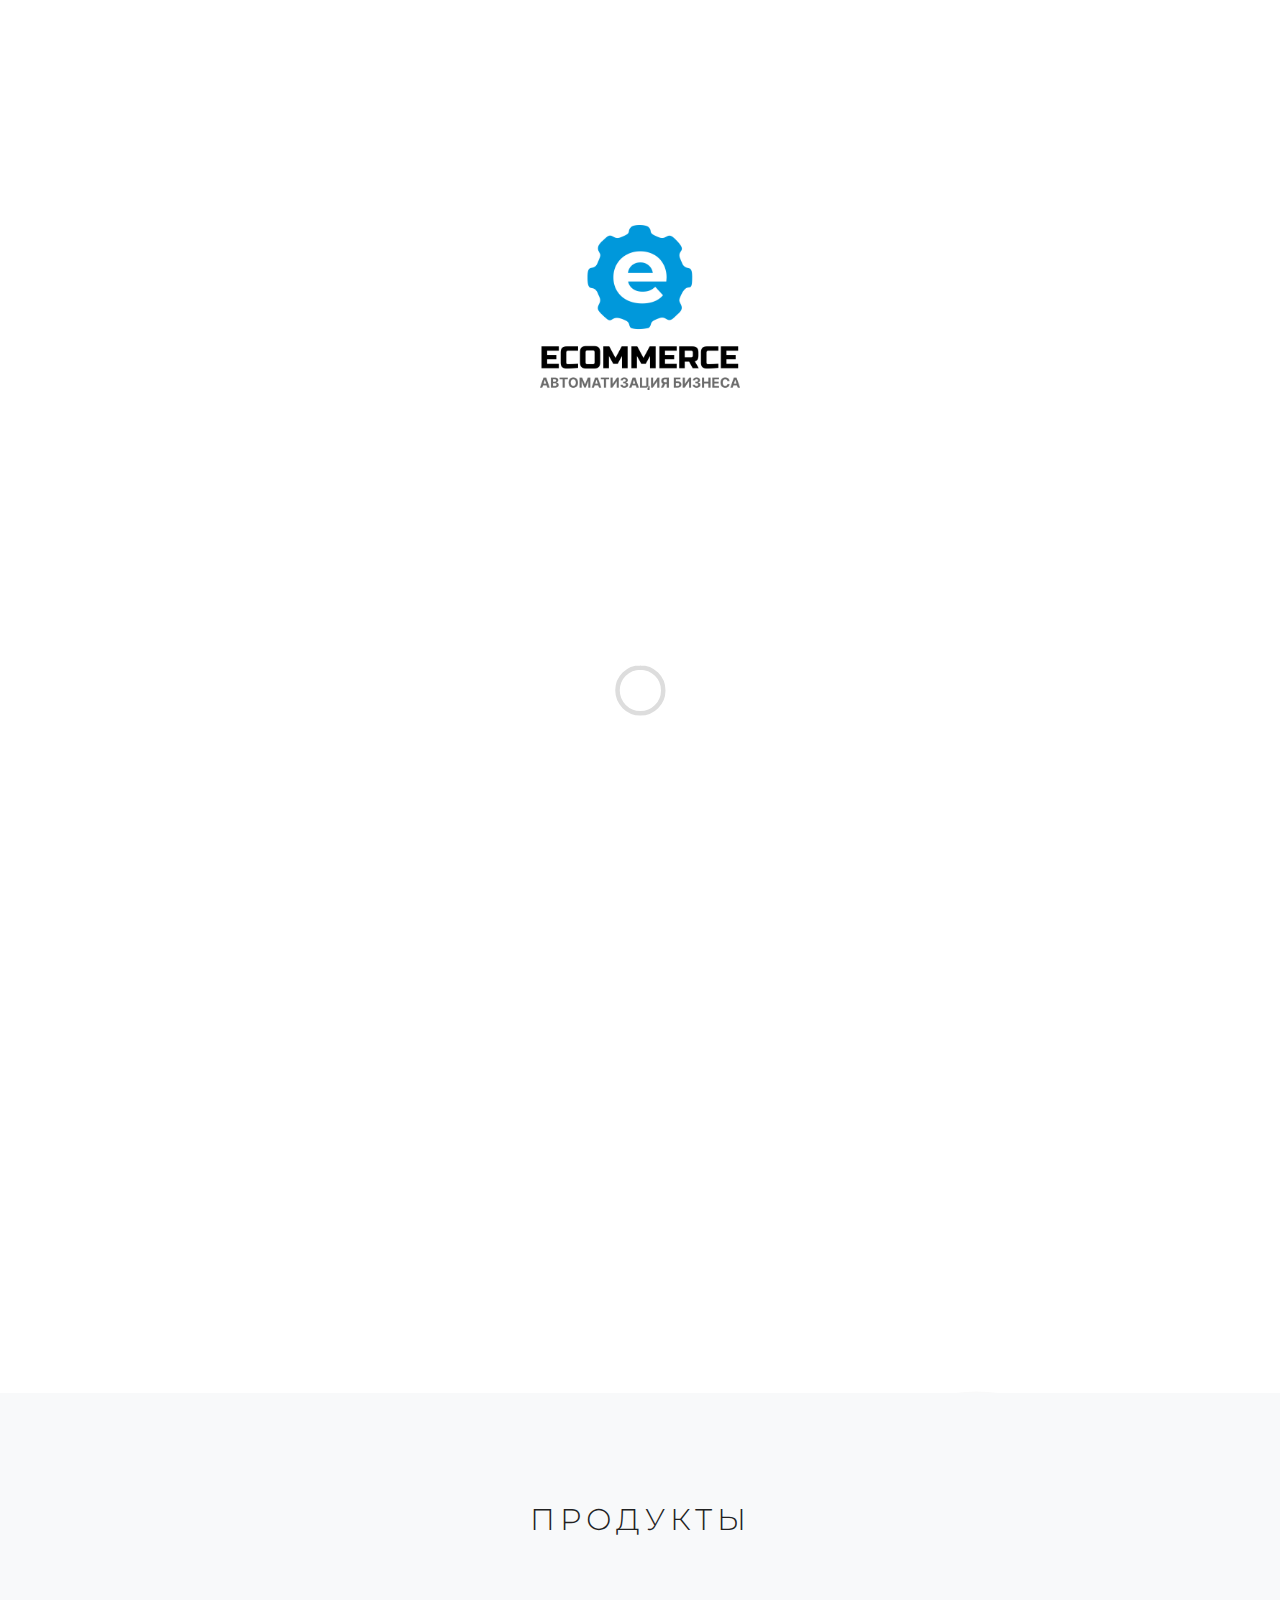
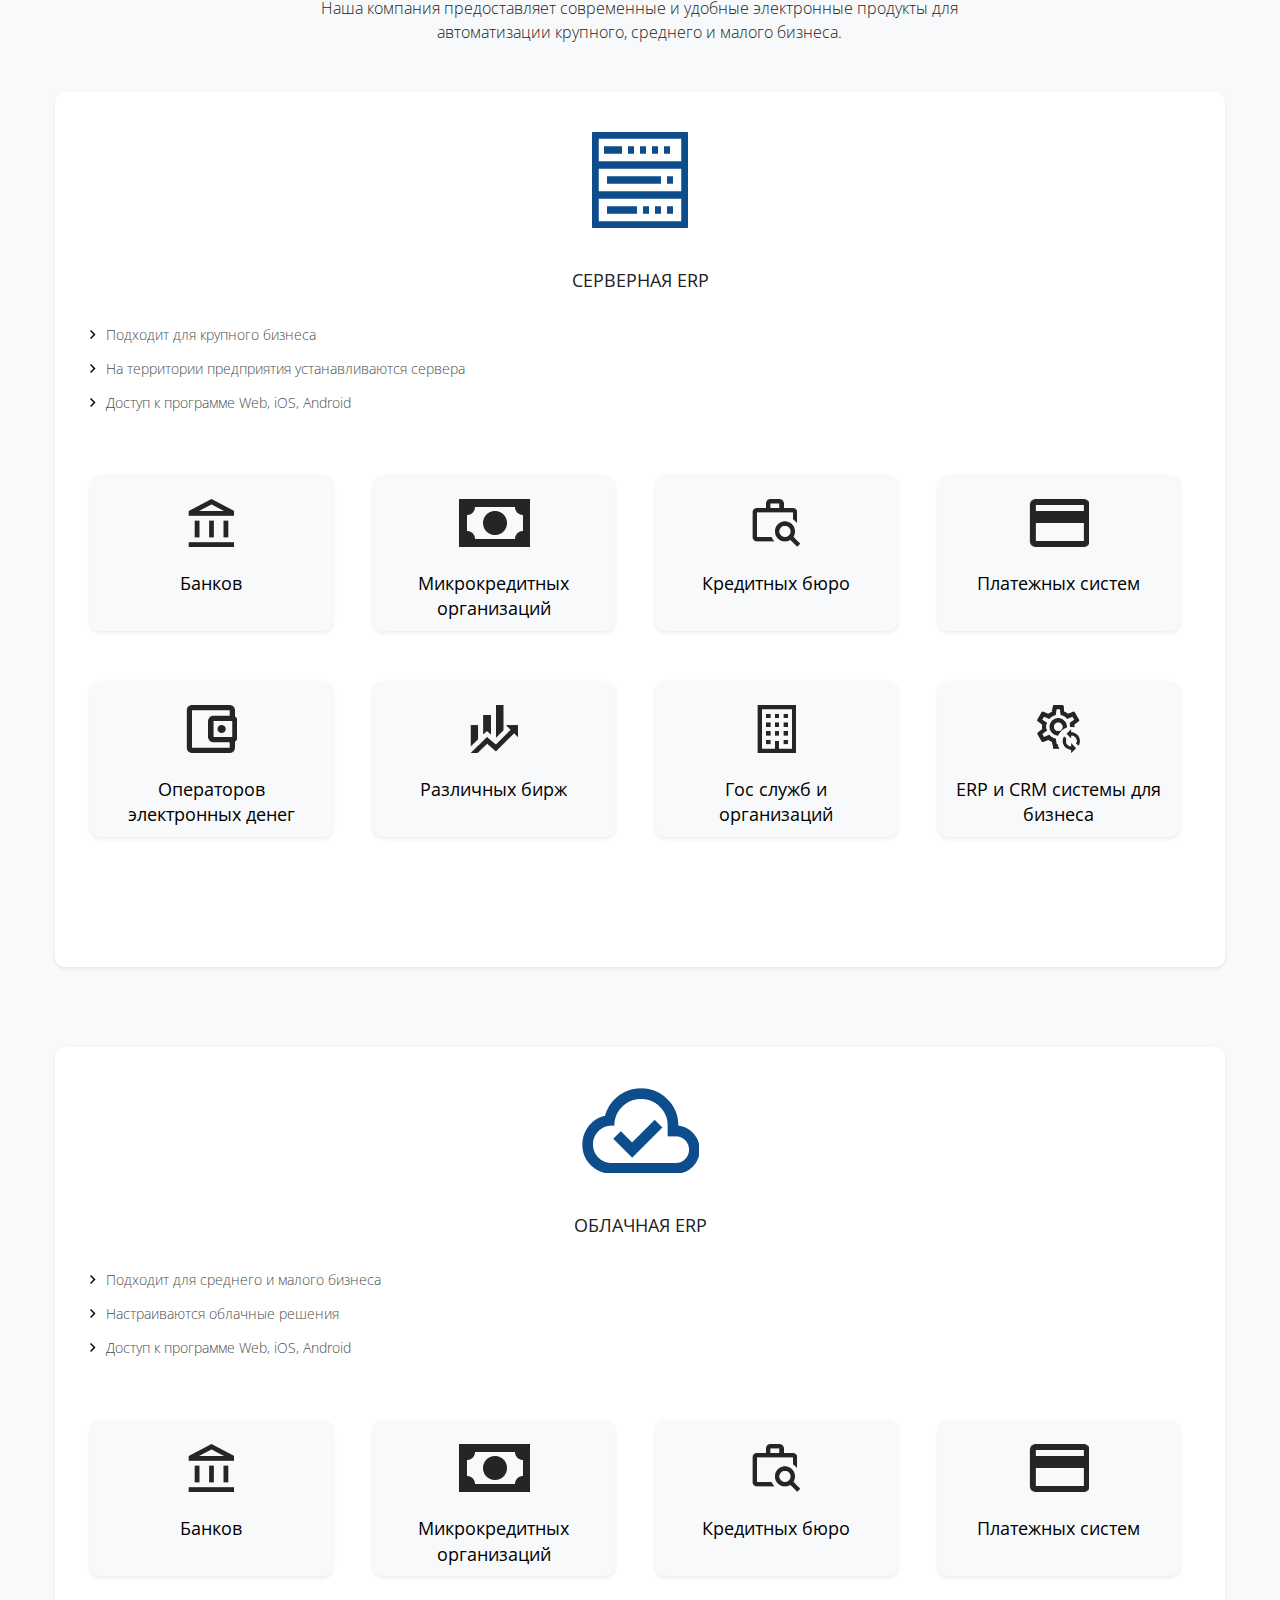
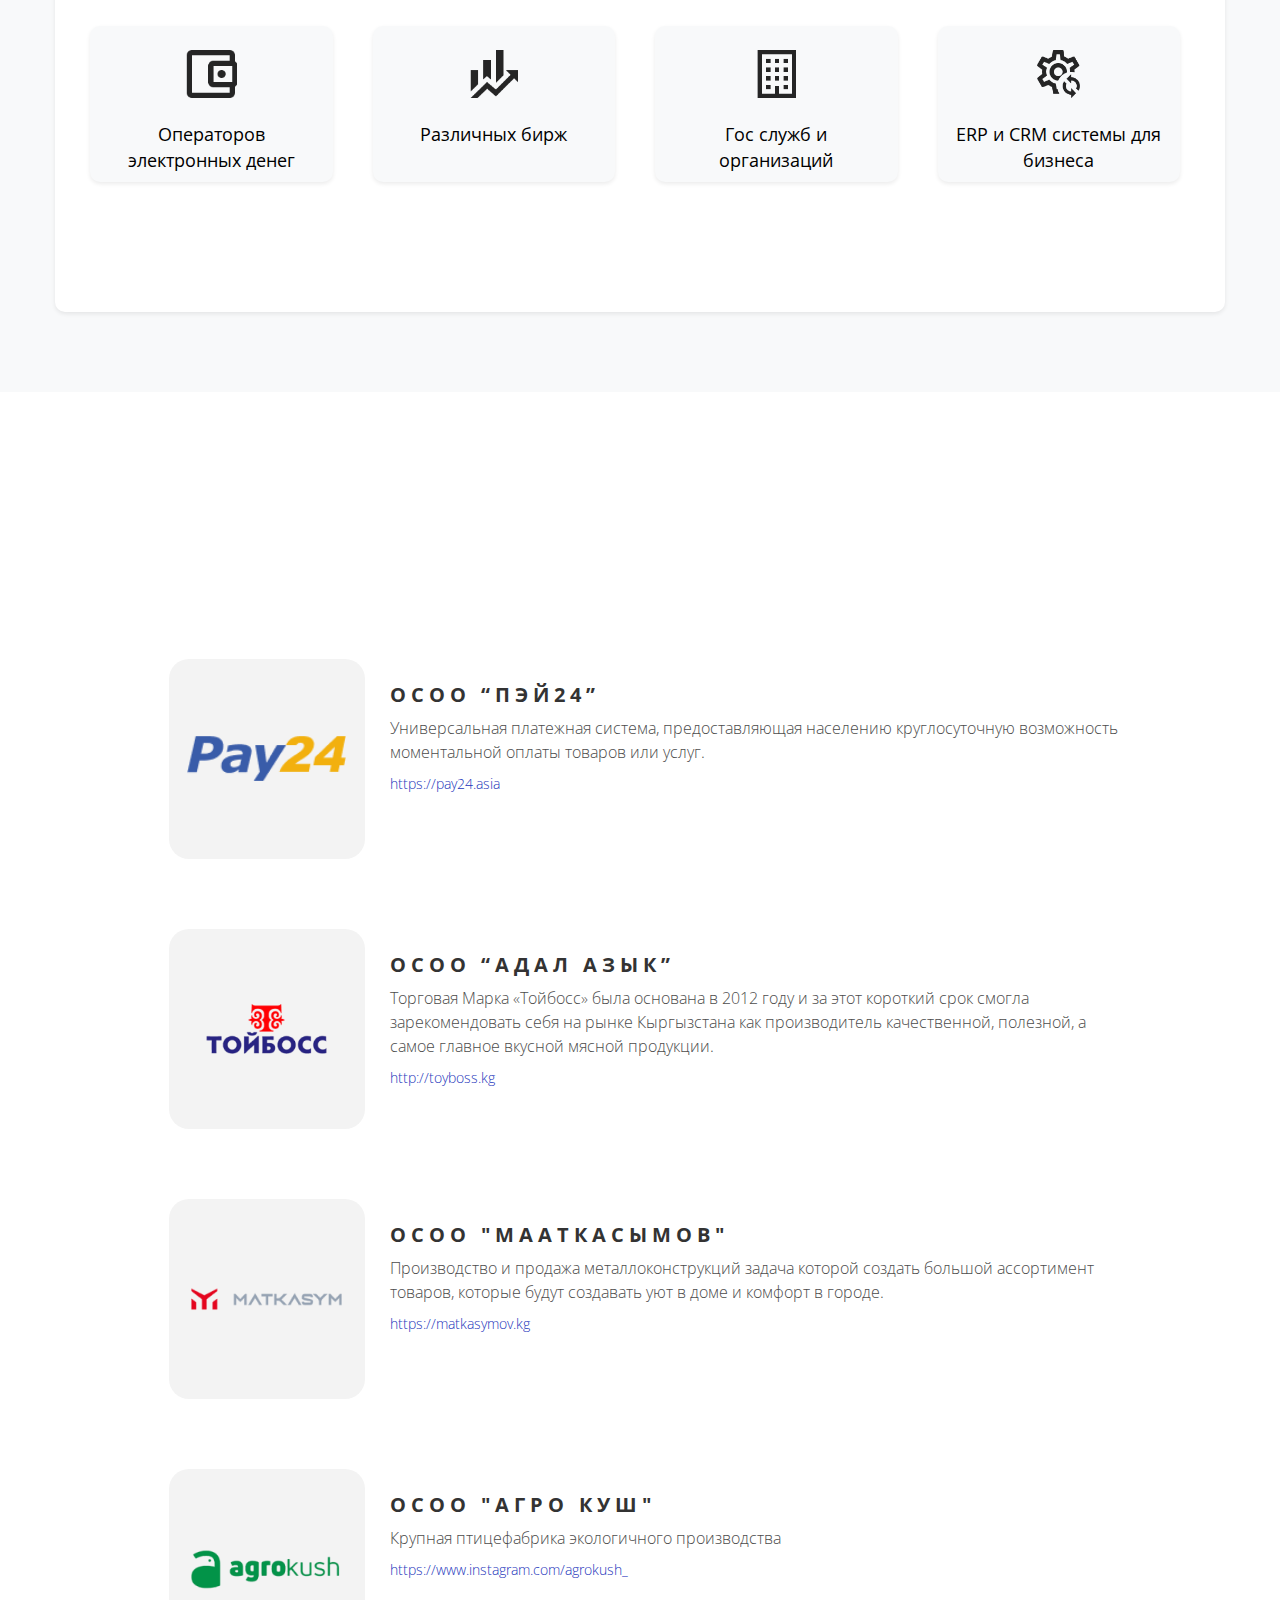
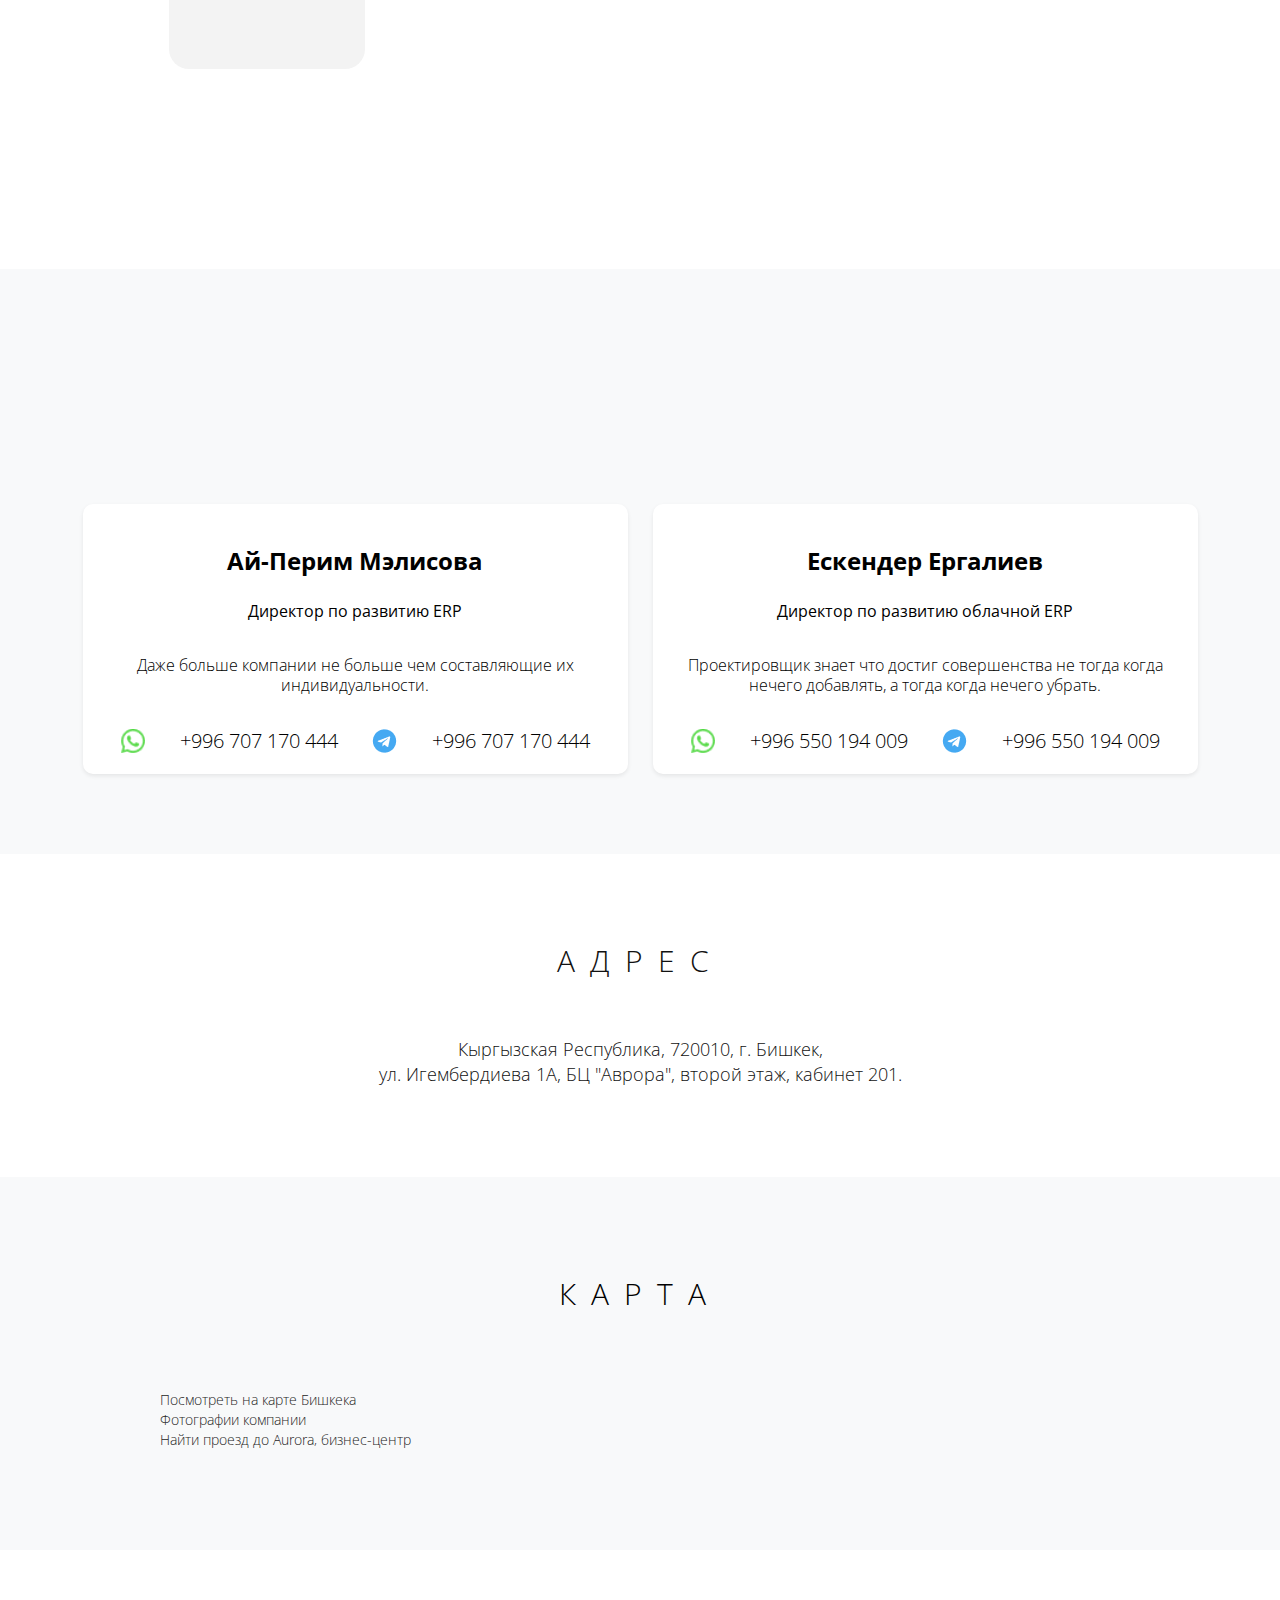
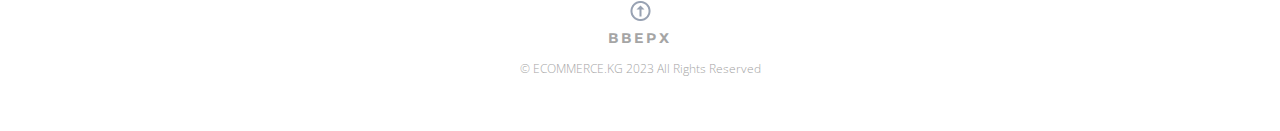
==== commit 28f7a082: "Add files via upload" ====
--- a/index.html
+++ b/index.html
@@ -1,426 +1,805 @@
 <!DOCTYPE html>
-<html lang="en"> 
+<html lang="ru">
 <head>
-<meta https-equiv="Content-Type" content="text/html; charset=utf-8">
-<meta name="description" content="Name of your web site">
-<meta name="author" content="marketify">
-<meta name="viewport" content="width=device-width, initial-scale=1, maximum-scale=1">
-<title>E-Commerce</title>
-<link rel="shortcut icon" type="image/x-icon" href="images/favicon.png">
-<link rel="preconnect" href="https://fonts.googleapis.com">
+
+    <title>ECOMMERCE.KG</title>
+    <meta charset="utf-8"/>
+    <meta name="description" content=""/>
+    <meta name="viewport"
+          content="width=device-width, initial-scale=1, minimum-scale=1, maximum-scale=1, user-scalable=no"/>
+
+    <link rel="shortcut icon" href="img/favicon.png" type="image/x-icon">
+    <link href="https://fonts.googleapis.com/css?family=Open+Sans:400,700,300,900" rel="stylesheet" type="text/css"/>
+    <link href="https://fonts.googleapis.com/css?family=Montserrat:400,700" rel="stylesheet" type="text/css"/>
+    <link rel="preconnect" href="https://fonts.googleapis.com">
 <link rel="preconnect" href="https://fonts.gstatic.com" crossorigin>
-<link href="https://fonts.googleapis.com/css2?family=Montserrat:wght@300&display=swap" rel="stylesheet">
-<link href="https://fonts.googleapis.com/css2?family=Mulish:ital,wght@0,200;0,300;0,400;0,500;0,600;0,700;0,800;0,900;1,200;1,300;1,400;1,500;1,600;1,700;1,800;1,900&amp;family=Poppins:ital,wght@0,300;0,400;0,500;0,600;0,700;0,800;0,900;1,300;1,400;1,500;1,600;1,700;1,800;1,900&amp;display=swap" rel="stylesheet">
-<!-- CSS only -->
-<link href="https://cdn.jsdelivr.net/npm/bootstrap@5.2.2/dist/css/bootstrap.min.css" rel="stylesheet" integrity="sha384-Zenh87qX5JnK2Jl0vWa8Ck2rdkQ2Bzep5IDxbcnCeuOxjzrPF/et3URy9Bv1WTRi" crossorigin="anonymous">
-<link rel="stylesheet" type="text/css" href="css/css-plugins.css">
-<link rel="stylesheet" type="text/css" href="css/css-dark.css">
-<link rel="stylesheet" type="text/css" href="css/css-style.css">
-
-
+<link href="https://fonts.googleapis.com/css2?family=Comfortaa:wght@300;400;500;600;700&family=Inter:wght@200;300;400;500;600;700;800;900&display=swap" rel="stylesheet">
+    <link href="./css/font-awesome.min.css" rel="stylesheet" type="text/css"/>
+
+    <link href="./css/bootstrap.min.css" rel="stylesheet" type="text/css"/>
+    <link href="./css/owl.carousel.css" rel="stylesheet" type="text/css"/>
+    <link href="./css/preloader.css" rel="stylesheet" type="text/css" />
+
+    <link href="./style.css" rel="stylesheet" type="text/css"/>
+    <link href="./css/responsive.css" rel="stylesheet" type="text/css"/>
+    <link href="./css/media.css" rel="stylesheet" type="text/css"/>
 </head>
-<body>
-
-<div id="preloader">
-<div class="loader_line"></div>
+
+<body
+        id="bigWrapper"
+        data-spy="scroll"
+        data-target=".navbar-default"
+        data-offset="100"
+>
+
+<header>
+    <!-- NAVBAR -->
+    <nav
+            class="navbar navbar-default navbar-fixed-top"
+            role="navigation"
+            data-spy="affix"
+            data-offset-top="50"
+    >
+        <div class="container-fluid">
+            <div class="navbar-header">
+                <button
+                        type="button"
+                        class="navbar-toggle"
+                        data-toggle="collapse"
+                        data-target="#navbar-collapse"
+                >
+                    <span class="sr-only">Toggle navigation</span>
+                    <span class="icon-bar"></span>
+                    <span class="icon-bar"></span>
+                    <span class="icon-bar"></span>
+                </button>
+                <a data-scroll class="navbar-brand" href="#intro">ECOMMERCE.KG</a>
+            </div>
+
+            <div class="collapse navbar-collapse navbar-right" id="navbar-collapse">
+                <ul class="nav navbar-nav">
+                    <li><a data-scroll href="#about">О нас</a></li>
+                    <li><a data-scroll href="#competence">ПРОДУКТЫ</a></li>
+                    <li><a data-scroll href="#our-clients">КЛИЕНТЫ</a></li>
+                    <li class="dropdown"></li>
+                    <li><a data-scroll href="#contact">Контакты</a></li>
+                    <li><a data-scroll href="#address">Адрес</a></li>
+                    <li><a data-scroll href="#map">Карта</a></li>
+                </ul>
+            </div>
+        </div>
+    </nav>
+    <!-- NAVBAR END -->
+</header>
+
+<!--PRELOADER-->
+<div class="ip-header">
+    <div class="ip-logo">
+        <img class="img-responsive preloaderLogo center-block" src="img/logo.png" alt="preloader"/>
+    </div>
+
+    <div class="ip-loader">
+        <svg class="ip-inner" width="60px" height="60px" viewBox="0 0 80 80">
+            <path class="ip-loader-circlebg" d="M40,10C57.351,10,71,23.649,71,40.5S57.351,71,40.5,71 S10,57.351,10,40.5S23.649,10,40.5,10z"/>
+            <path
+                    id="ip-loader-circle"
+                    class="ip-loader-circle"
+                    d="M40,10C57.351,10,71,23.649,71,40.5S57.351,71,40.5,71 S10,57.351,10,40.5S23.649,10,40.5,10z"
+            />
+        </svg>
+    </div>
 </div>
-
-
-<div class="edina_tm_all_wrap" data-magic-cursor=""> 
-
-<div class="edina_tm_modalbox">
-<div class="box_inner">
-<div class="close">
-<a href="#"><img class="svg" alt=""></a>
-</div>
-<div class="description_wrap"></div>
-</div>
-</div>
-
-
-<div class="edina_tm_mobile_menu">
-<div class="mobile_menu_inner">
-<div class="container">
-<div class="mobile_in">
-<div class="logo">
-<a href="#home"><img src="images/Ecommerce.png" alt=""></a>
-</div>
-<div class="my_trigger">
-<div class="hamburger hamburger--collapse-r">
-<div class="hamburger-box">
-<div class="hamburger-inner"></div>
-</div>
-</div>
-</div>
-</div>
-</div>
-</div>
-<div class="dropdown">
-<div class="container">
-<div class="dropdown_inner">
-<ul class="anchor_nav">
-<li><a href="#home" class="dropdown-nav-a">Главная</a></li>
-<li><a href="#about" class="dropdown-nav-a">О нас</a></li>
-<li><a href="#portfolio" class="dropdown-nav-a">Услуги</a></li>
-<li><a href="#blog" class="dropdown-nav-a">Партнеры</a></li>
-<li><a href="#contact" class="dropdown-nav-a">Контакты</a></li>
-</ul>
-</div>
-</div>
-</div>
-</div>
-
-
-
-
-<div class="edina_tm_mainpart">
-    <nav class="navbar navbar-expand-lg" id="navbar">
-        </button>
-        <div class="logo-container" id="logo-container">
-        <a href=""><img src="images/Ecommerce.png" class="nav-logo"> </a>
+<!--PRELOADER END-->
+
+<!-- INTRO -->
+<section id="intro">
+    <div class="black-overlay"></div>
+    <div class="container valign">
+        <div class="row">
+            <div class="col-md-12">
+                <img src="img/logo.png" class="img-responsive center-block introLogo" alt="Intro Logo"/>
+            </div>
         </div>
-        <div class="collapse navbar-collapse" id="navbarNav">
-            <ul class="nav navbar-nav navbar-right" id="navbar-link">
-                <li class="active"><a class="smooth_scroll nav_home active-nav" id="nav_home" href="#home">Главная</a></li>
-                <li><a class="smooth_scroll nav_about" href="#about" id="nav_about">О нас</a></li>
-                <li><a class="smooth_scroll" href="#service" id="nav_service">Наш опыт</a></li>
-                <li><a class="smooth_scroll" href="#portfolio" id="nav_portfolio">Услуги</a></li>
-                <li><a class="smooth_scroll" href="#blog" id="nav_client">Партнеры</a></li>
-                <li><a class="smooth_scroll" href="#contact" id="nav_contact">Контакты</a></li>
-          </ul>
+    </div>
+</section>
+<!-- INTRO END -->
+
+<!-- ABOUT -->
+<section id="about">
+    <div class="container">
+
+        <div class="row sectionIntro">
+            <div class="col-md-8 col-md-offset-2 text-center">
+                <h2 style="text-align: center;" data-scroll-reveal="enter top move 10px over 1s after 0.2s"> <span>О нас</span> </h2>
+                <p data-scroll-reveal="enter bottom move 10px over 1s after 0.2s">
+                    
+Мы работаем на рынке с 2015 года. Изначально два года писали ERP систему для одного крупного производителя продуктов питания. 
+Затем продукт масштабировали на несколько крупных компаний. <br>
+
+ERP означает планирование ресурсов предприятия, которое помогает выполнять базовые процессы в единой системе для таких отделов, как финансы, производство, управление персоналом, логистическая цепочка, услуги, заготовка и другие. <br>
+
+Наше решение поможет вам максимально эффективно управлять своим производством или бизнесом независимо от размера компании.<br>
+
+В процессе работы с нашим продуктом, наш продукт может трансформироваться и быстро адаптироваться практически к изменениям в вашей компании.
+                </p>
+            </div>
         </div>
-      </nav>
-<div class="edina_tm_hero" id="home">
-    
-<div class="content">
-    
-<div class="main"><img src="images/Ecommerce.png"></div>
-<div class="extra">
-<p class="text">Автоматизация бизнес процессов на предприятии</p>
-</div>
-</div>
-</div>
-
-
-<div class="edina_tm_about" id="about">
-<div class="container">
-<div class="about_title">
-<h3>О нас</h3>
-</div>
-<div class="content" id="about-content">
-<div class="leftpart wow fadeInLeft" data-wow-duration="1s">
-<div class="info">
-<p>Компания Ecommerce - это команда разработчиков программного обеспечения по автоматизации и цифровизации бизнеса и производственного цикла на предприятии. 
-
-</p>
-<p>
-
-    Мы ведем полный цикл от приема и доработки технического задания, до полного внедрения и обучения разработанному программному обеспечению с учетом всех пожеланий заказчика.</p>
-</div>
-
-
-</div>
-</div>
-</div>
-
-
-<div class="edina_tm_services" id="service">
-<div class="container">
-<div class="edina_tm_title">
-<h3>Наш опыт</h3>
-<p class="desc">Наши специалисты имеют большой опыт в разработке решений в области информационных технологий приобретенный за многие годы работы как на территории Кыргызстана и за рубежом.</p>
-</div>
-<div class="service_list">
-<ul>
-    <li class="wow fadeInLeft" data-wow-duration="1s">
-        <div class="list_inner">
-        <img class="svg custom" src="images/web-development.png" alt="">
-        <div class="service_title"><h3 style="text-align: center;">Backend</h3><p style="text-align: center;">
-            • Интеграция с API существующей системы<br>
-            • Обработка запросов</p></div>
+        <h1 class="parallaxLetter letter3" data-stellar-ratio="1.5" data-stellar-vertical-offset="-600"> G </h1>
+        <h1 class="parallaxLetter letter4" data-stellar-ratio="0.8" data-stellar-vertical-offset="0"> B </h1>
+</section>
+<!-- ABOUT END -->
+
+<!-- COPMPETENCE -->
+<section id="competence" style="background:#F8F9FA ; color: #222222;">
+                <div class="competencia_center">
+                    <h4 class="competencia">ПРОДУКТЫ</h4>
+                    <p class="competencia_p">
+                        Наша компания предоставляет современные и удобные электронные продукты для автоматизации крупного, среднего и малого бизнеса.
+                    </p>
+                    <div class="container" style="background-color: #fff; padding-top: 0; margin-bottom: 80px;
+                    box-shadow: 0px 2px 4px rgba(0, 0, 0, 0.08);border-radius: 10px;">
+                        <img class="products_server" src="img/server.png" alt="">
+                        <p class="products_server_text">СЕРВЕРНАЯ ERP</p>
+                        <div class="arrows">
+                            <div class="first_arrow">
+                                <img src="img/arrow.png" alt="" style="height: max-content; margin-right: 10px;">
+                                <p class="arrow_text">Подходит для крупного бизнеса</p>
+                            </div>
+                            <div class="first_arrow">
+                                <img src="img/arrow.png" alt="" style="height: max-content; margin-right: 10px;">
+                                <p class="arrow_text">На территории предприятия устанавливаются сервера</p>
+                            </div>
+                            <div class="first_arrow">
+                                <img src="img/arrow.png" alt="" style="height: max-content; margin-right: 10px;">
+                                <p class="arrow_text">Доступ к программе Web, iOS, Android</p>
+                            </div>
+                        </div>
+                        <div class="competencia_column">
+                            <div class="comp_lg">
+                                <div class="first_row row">
+                                    <div class="cc col-lg-3 col-md-4">
+                                        <img src="img/bank.png">
+                                         <p class="cc_p">Банков</p>
+                                        </div>
+                                    <div class="cc col-lg-3 col-md-4">
+                                        <img src="img/microcredit.png">
+                                         <p class="cc_p">Микрокредитных организаций</p>
+                                        </div>
+                                    <div class="cc col-lg-3 col-md-4">
+                                        <img src="img/credit_buro.png">
+                                         <p class="cc_p">Кредитных
+                                            бюро</p>
+                                        </div>
+                                    <div class="cc col-lg-3 col-md-4">
+                                        <img src="img/credit_card.png">
+                                         <p class="cc_p">Платежных
+                                            систем </p>
+                                        </div>
+                                </div>
+                                <div class="second_row row">
+                                    <div class="cc col-lg-3 col-md-4">
+                                        <img src="img/kosh.png">
+                                         <p class="cc_p">Операторов электронных денег</p>
+                                    </div>
+                                    <div class="cc col-lg-3 col-md-4">
+                                        <img src="img/birj.png">
+                                         <p class="cc_p">Различных
+                                            бирж</p>
+                                    </div>
+                                    <div class="cc col-lg-3 col-md-4">
+                                        <img src="img/gov.png">
+                                         <p class="cc_p"> Гос служб и организаций</p>
+                                    </div>
+                                    <div class="cc col-lg-3 col-md-4">
+                                        <img src="img/erp_and_crm.png">
+                                         <p class="cc_p">ERP и CRM системы для бизнеса</p>
+                                    </div>
+                                </div>
+                            </div>
+                            <div class="comp_md">
+                                <div class="first_row row">
+                                    <div class="cc col-lg-3 col-md-4">
+                                        <img src="img/bank.png">
+                                         <p class="cc_p">Банков</p>
+                                        </div>
+                                    <div class="cc col-lg-3 col-md-4">
+                                        <img src="img/microcredit.png">
+                                         <p class="cc_p">Микрокредитных организаций</p>
+                                        </div>
+                                    <div class="cc col-lg-3 col-md-4">
+                                        <img src="img/credit_buro.png">
+                                         <p class="cc_p">Кредитных
+                                            бюро</p>
+                                        </div>
+                                </div>
+                                <div class="second_row row">
+                                    <div class="cc col-lg-3 col-md-4">
+                                        <img src="img/credit_card.png">
+                                         <p class="cc_p">Платежных
+                                            систем </p>
+                                        </div>
+                                    <div class="cc col-lg-3 col-md-4">
+                                        <img src="img/kosh.png">
+                                         <p class="cc_p">Операторов электронных денег</p>
+                                    </div>
+                                    <div class="cc col-lg-3 col-md-4">
+                                        <img src="img/birj.png">
+                                         <p class="cc_p">Различных
+                                            бирж</p>
+                                    </div>
+                                </div>
+                                <div class="third_row row">
+                                    <div class="cc col-lg-3 col-md-4">
+                                        <img src="img/gov.png">
+                                         <p class="cc_p"> Гос служб и организаций</p>
+                                    </div>
+                                    <div class="cc col-lg-3 col-md-4">
+                                        <img src="img/erp_and_crm.png">
+                                         <p class="cc_p">ERP и CRM системы для бизнеса</p>
+                                    </div>
+                                </div>
+                            </div>
+                            <div class="comp_sm">
+                                <div class="first_row row sm_first" style="display: flex;">
+                                    <div class="cc col-lg-3 col-md-3 col-sm-4">
+                                        <img src="img/bank.png">
+                                         <p class="cc_p">Банков</p>
+                                        </div>
+                                    <div class="cc col-lg-3 col-md-3 col-sm-4">
+                                        <img src="img/microcredit.png">
+                                         <p class="cc_p">Микрокредитных организаций</p>
+                                        </div>
+                                </div>
+                                <div class="second_row row sm_second"  style="display: flex;">
+                                    <div class="cc col-lg-3 col-md-3 col-sm-4">
+                                        <img src="img/credit_buro.png">
+                                         <p class="cc_p">Кредитных
+                                            бюро</p>
+                                        </div>
+                                    <div class="cc col-lg-3 col-md-3 col-sm-4">
+                                        <img src="img/credit_card.png">
+                                         <p class="cc_p">Платежных
+                                            систем </p>
+                                        </div>
+                                </div>
+                                <div class="third_row row sm_third"  style="display: flex;">
+                                    <div class="cc col-lg-3 col-md-3 col-sm-4">
+                                        <img src="img/kosh.png">
+                                         <p class="cc_p">Операторов электронных денег</p>
+                                    </div>
+                                    <div class="cc col-lg-3 col-md-3 col-sm-4">
+                                        <img src="img/birj.png">
+                                         <p class="cc_p">Различных
+                                            бирж</p>
+                                    </div>
+                                </div>
+                                <div class="fourth_row row sm_fourth"  style="display: flex;">
+                                    <div class="cc col-lg-3 col-md-3 col-sm-4">
+                                        <img src="img/gov.png">
+                                         <p class="cc_p"> Гос служб и организаций</p>
+                                    </div>
+                                    <div class="cc col-lg-3 col-md-3 col-sm-4">
+                                        <img src="img/erp_and_crm.png">
+                                         <p class="cc_p">ERP и CRM системы для бизнеса</p>
+                                    </div>
+                                </div>
+                            </div>
+                            <div class="comp_xs">
+                                <div class="first_row row sm_first" style="display: flex;">
+                                    <div class="cc col-lg-3 col-md-3 col-sm-4">
+                                        <img src="img/bank.png">
+                                         <p class="cc_p">Банков</p>
+                                        </div>
+                                    <div class="cc col-lg-3 col-md-3 col-sm-4">
+                                        <img src="img/microcredit.png">
+                                         <p class="cc_p">Микрокредитных организаций</p>
+                                        </div>
+                                </div>
+                                <div class="second_row row sm_second"  style="display: flex;">
+                                    <div class="cc col-lg-3 col-md-3 col-sm-4">
+                                        <img src="img/credit_buro.png">
+                                         <p class="cc_p">Кредитных
+                                            бюро</p>
+                                        </div>
+                                    <div class="cc col-lg-3 col-md-3 col-sm-4">
+                                        <img src="img/credit_card.png">
+                                         <p class="cc_p">Платежных
+                                            систем </p>
+                                        </div>
+                                </div>
+                                <div class="third_row row sm_third"  style="display: flex;">
+                                    <div class="cc col-lg-3 col-md-3 col-sm-4">
+                                        <img src="img/kosh.png">
+                                         <p class="cc_p">Операторов электронных денег</p>
+                                    </div>
+                                    <div class="cc col-lg-3 col-md-3 col-sm-4">
+                                        <img src="img/birj.png">
+                                         <p class="cc_p">Различных
+                                            бирж</p>
+                                    </div>
+                                </div>
+                                <div class="fourth_row row sm_fourth"  style="display: flex;">
+                                    <div class="cc col-lg-3 col-md-3 col-sm-4">
+                                        <img src="img/gov.png">
+                                         <p class="cc_p"> Гос служб и организаций</p>
+                                    </div>
+                                    <div class="cc col-lg-3 col-md-3 col-sm-4">
+                                        <img src="img/erp_and_crm.png">
+                                         <p class="cc_p">ERP и CRM системы для бизнеса</p>
+                                    </div>
+                                </div>
+                            </div>
+                            <div class="comp_xxs">
+                                <div class="first_row row sm_first" >
+                                    <div class="cc col-lg-3 col-md-3 col-sm-4">
+                                        <img src="img/bank.png">
+                                         <p class="cc_p">Банков</p>
+                                        </div>
+                                    <div class="cc col-lg-3 col-md-3 col-sm-4">
+                                        <img src="img/microcredit.png">
+                                         <p class="cc_p">Микрокредитных организаций</p>
+                                        </div>
+                                </div>
+                                <div class="second_row row sm_second">
+                                    <div class="cc col-lg-3 col-md-3 col-sm-4">
+                                        <img src="img/credit_buro.png">
+                                         <p class="cc_p">Кредитных
+                                            бюро</p>
+                                        </div>
+                                    <div class="cc col-lg-3 col-md-3 col-sm-4">
+                                        <img src="img/credit_card.png">
+                                         <p class="cc_p">Платежных
+                                            систем </p>
+                                        </div>
+                                </div>
+                                <div class="third_row row sm_third">
+                                    <div class="cc col-lg-3 col-md-3 col-sm-4">
+                                        <img src="img/kosh.png">
+                                         <p class="cc_p">Операторов электронных денег</p>
+                                    </div>
+                                    <div class="cc col-lg-3 col-md-3 col-sm-4">
+                                        <img src="img/birj.png">
+                                         <p class="cc_p">Различных
+                                            бирж</p>
+                                    </div>
+                                </div>
+                                <div class="fourth_row row sm_fourth">
+                                    <div class="cc col-lg-3 col-md-3 col-sm-4">
+                                        <img src="img/gov.png">
+                                         <p class="cc_p"> Гос служб и организаций</p>
+                                    </div>
+                                    <div class="cc col-lg-3 col-md-3 col-sm-4">
+                                        <img src="img/erp_and_crm.png">
+                                         <p class="cc_p">ERP и CRM системы для бизнеса</p>
+                                    </div>
+                                </div>
+                            </div>
+                            
+                        </div>
+                    </div>
+
+                    <div class="container" style="background-color: #fff; padding-top: 0; margin-bottom: 80px;
+                    box-shadow: 0px 2px 4px rgba(0, 0, 0, 0.08);border-radius: 10px;">
+                        <img class="products_server" src="img/oblako.png" alt="">
+                        <p class="products_server_text">ОБЛАЧНАЯ ERP</p>
+                        <div class="arrows">
+                            <div class="first_arrow">
+                                <img src="img/arrow.png" alt="" style="height: max-content; margin-right: 10px;">
+                                <p class="arrow_text">Подходит для среднего и малого бизнеса</p>
+                            </div>
+                            <div class="first_arrow">
+                                <img src="img/arrow.png" alt="" style="height: max-content; margin-right: 10px;">
+                                <p class="arrow_text">Настраиваются облачные решения</p>
+                            </div>
+                            <div class="first_arrow">
+                                <img src="img/arrow.png" alt="" style="height: max-content; margin-right: 10px;">
+                                <p class="arrow_text">Доступ к программе Web, iOS, Android</p>
+                            </div>
+                        </div>
+                        <div class="competencia_column">
+                            <div class="comp_lg">
+                                <div class="first_row row">
+                                    <div class="cc col-lg-3 col-md-4">
+                                        <img src="img/bank.png">
+                                         <p class="cc_p">Банков</p>
+                                        </div>
+                                    <div class="cc col-lg-3 col-md-4">
+                                        <img src="img/microcredit.png">
+                                         <p class="cc_p">Микрокредитных организаций</p>
+                                        </div>
+                                    <div class="cc col-lg-3 col-md-4">
+                                        <img src="img/credit_buro.png">
+                                         <p class="cc_p">Кредитных
+                                            бюро</p>
+                                        </div>
+                                    <div class="cc col-lg-3 col-md-4">
+                                        <img src="img/credit_card.png">
+                                         <p class="cc_p">Платежных
+                                            систем </p>
+                                        </div>
+                                </div>
+                                <div class="second_row row">
+                                    <div class="cc col-lg-3 col-md-4">
+                                        <img src="img/kosh.png">
+                                         <p class="cc_p">Операторов электронных денег</p>
+                                    </div>
+                                    <div class="cc col-lg-3 col-md-4">
+                                        <img src="img/birj.png">
+                                         <p class="cc_p">Различных
+                                            бирж</p>
+                                    </div>
+                                    <div class="cc col-lg-3 col-md-4">
+                                        <img src="img/gov.png">
+                                         <p class="cc_p"> Гос служб и организаций</p>
+                                    </div>
+                                    <div class="cc col-lg-3 col-md-4">
+                                        <img src="img/erp_and_crm.png">
+                                         <p class="cc_p">ERP и CRM системы для бизнеса</p>
+                                    </div>
+                                </div>
+                            </div>
+                            <div class="comp_md">
+                                <div class="first_row row">
+                                    <div class="cc col-lg-3 col-md-4">
+                                        <img src="img/bank.png">
+                                         <p class="cc_p">Банков</p>
+                                        </div>
+                                    <div class="cc col-lg-3 col-md-4">
+                                        <img src="img/microcredit.png">
+                                         <p class="cc_p">Микрокредитных организаций</p>
+                                        </div>
+                                    <div class="cc col-lg-3 col-md-4">
+                                        <img src="img/credit_buro.png">
+                                         <p class="cc_p">Кредитных
+                                            бюро</p>
+                                        </div>
+                                </div>
+                                <div class="second_row row">
+                                    <div class="cc col-lg-3 col-md-4">
+                                        <img src="img/credit_card.png">
+                                         <p class="cc_p">Платежных
+                                            систем </p>
+                                        </div>
+                                    <div class="cc col-lg-3 col-md-4">
+                                        <img src="img/kosh.png">
+                                         <p class="cc_p">Операторов электронных денег</p>
+                                    </div>
+                                    <div class="cc col-lg-3 col-md-4">
+                                        <img src="img/birj.png">
+                                         <p class="cc_p">Различных
+                                            бирж</p>
+                                    </div>
+                                </div>
+                                <div class="third_row row">
+                                    <div class="cc col-lg-3 col-md-4">
+                                        <img src="img/gov.png">
+                                         <p class="cc_p"> Гос служб и организаций</p>
+                                    </div>
+                                    <div class="cc col-lg-3 col-md-4">
+                                        <img src="img/erp_and_crm.png">
+                                         <p class="cc_p">ERP и CRM системы для бизнеса</p>
+                                    </div>
+                                </div>
+                            </div>
+                            <div class="comp_sm">
+                                <div class="first_row row sm_first" style="display: flex;">
+                                    <div class="cc col-lg-3 col-md-3 col-sm-4">
+                                        <img src="img/bank.png">
+                                         <p class="cc_p">Банков</p>
+                                        </div>
+                                    <div class="cc col-lg-3 col-md-3 col-sm-4">
+                                        <img src="img/microcredit.png">
+                                         <p class="cc_p">Микрокредитных организаций</p>
+                                        </div>
+                                </div>
+                                <div class="second_row row sm_second"  style="display: flex;">
+                                    <div class="cc col-lg-3 col-md-3 col-sm-4">
+                                        <img src="img/credit_buro.png">
+                                         <p class="cc_p">Кредитных
+                                            бюро</p>
+                                        </div>
+                                    <div class="cc col-lg-3 col-md-3 col-sm-4">
+                                        <img src="img/credit_card.png">
+                                         <p class="cc_p">Платежных
+                                            систем </p>
+                                        </div>
+                                </div>
+                                <div class="third_row row sm_third"  style="display: flex;">
+                                    <div class="cc col-lg-3 col-md-3 col-sm-4">
+                                        <img src="img/kosh.png">
+                                         <p class="cc_p">Операторов электронных денег</p>
+                                    </div>
+                                    <div class="cc col-lg-3 col-md-3 col-sm-4">
+                                        <img src="img/birj.png">
+                                         <p class="cc_p">Различных
+                                            бирж</p>
+                                    </div>
+                                </div>
+                                <div class="fourth_row row sm_fourth"  style="display: flex;">
+                                    <div class="cc col-lg-3 col-md-3 col-sm-4">
+                                        <img src="img/gov.png">
+                                         <p class="cc_p"> Гос служб и организаций</p>
+                                    </div>
+                                    <div class="cc col-lg-3 col-md-3 col-sm-4">
+                                        <img src="img/erp_and_crm.png">
+                                         <p class="cc_p">ERP и CRM системы для бизнеса</p>
+                                    </div>
+                                </div>
+                            </div>
+                            <div class="comp_xs">
+                                <div class="first_row row sm_first" style="display: flex;">
+                                    <div class="cc col-lg-3 col-md-3 col-sm-4">
+                                        <img src="img/bank.png">
+                                         <p class="cc_p">Банков</p>
+                                        </div>
+                                    <div class="cc col-lg-3 col-md-3 col-sm-4">
+                                        <img src="img/microcredit.png">
+                                         <p class="cc_p">Микрокредитных организаций</p>
+                                        </div>
+                                </div>
+                                <div class="second_row row sm_second"  style="display: flex;">
+                                    <div class="cc col-lg-3 col-md-3 col-sm-4">
+                                        <img src="img/credit_buro.png">
+                                         <p class="cc_p">Кредитных
+                                            бюро</p>
+                                        </div>
+                                    <div class="cc col-lg-3 col-md-3 col-sm-4">
+                                        <img src="img/credit_card.png">
+                                         <p class="cc_p">Платежных
+                                            систем </p>
+                                        </div>
+                                </div>
+                                <div class="third_row row sm_third"  style="display: flex;">
+                                    <div class="cc col-lg-3 col-md-3 col-sm-4">
+                                        <img src="img/kosh.png">
+                                         <p class="cc_p">Операторов электронных денег</p>
+                                    </div>
+                                    <div class="cc col-lg-3 col-md-3 col-sm-4">
+                                        <img src="img/birj.png">
+                                         <p class="cc_p">Различных
+                                            бирж</p>
+                                    </div>
+                                </div>
+                                <div class="fourth_row row sm_fourth"  style="display: flex;">
+                                    <div class="cc col-lg-3 col-md-3 col-sm-4">
+                                        <img src="img/gov.png">
+                                         <p class="cc_p"> Гос служб и организаций</p>
+                                    </div>
+                                    <div class="cc col-lg-3 col-md-3 col-sm-4">
+                                        <img src="img/erp_and_crm.png">
+                                         <p class="cc_p">ERP и CRM системы для бизнеса</p>
+                                    </div>
+                                </div>
+                            </div>
+                            <div class="comp_xxs">
+                                <div class="first_row row sm_first" >
+                                    <div class="cc col-lg-3 col-md-3 col-sm-4">
+                                        <img src="img/bank.png">
+                                         <p class="cc_p">Банков</p>
+                                        </div>
+                                    <div class="cc col-lg-3 col-md-3 col-sm-4">
+                                        <img src="img/microcredit.png">
+                                         <p class="cc_p">Микрокредитных организаций</p>
+                                        </div>
+                                </div>
+                                <div class="second_row row sm_second">
+                                    <div class="cc col-lg-3 col-md-3 col-sm-4">
+                                        <img src="img/credit_buro.png">
+                                         <p class="cc_p">Кредитных
+                                            бюро</p>
+                                        </div>
+                                    <div class="cc col-lg-3 col-md-3 col-sm-4">
+                                        <img src="img/credit_card.png">
+                                         <p class="cc_p">Платежных
+                                            систем </p>
+                                        </div>
+                                </div>
+                                <div class="third_row row sm_third">
+                                    <div class="cc col-lg-3 col-md-3 col-sm-4">
+                                        <img src="img/kosh.png">
+                                         <p class="cc_p">Операторов электронных денег</p>
+                                    </div>
+                                    <div class="cc col-lg-3 col-md-3 col-sm-4">
+                                        <img src="img/birj.png">
+                                         <p class="cc_p">Различных
+                                            бирж</p>
+                                    </div>
+                                </div>
+                                <div class="fourth_row row sm_fourth">
+                                    <div class="cc col-lg-3 col-md-3 col-sm-4">
+                                        <img src="img/gov.png">
+                                         <p class="cc_p"> Гос служб и организаций</p>
+                                    </div>
+                                    <div class="cc col-lg-3 col-md-3 col-sm-4">
+                                        <img src="img/erp_and_crm.png">
+                                         <p class="cc_p">ERP и CRM системы для бизнеса</p>
+                                    </div>
+                                </div>
+                            </div>
+                            
+                        </div>
+                    </div>
+                 </div>
+            </div>
+
+        
         </div>
-    </li>
-    <li class="wow fadeInLeft" data-wow-duration="1s">
-        <div class="list_inner">
-        <img class="svg custom" src="images/mobile-development.png" alt="">
-        <div class="service_title"><h3 style="text-align: center;">Мобильная разработка</h3><p style="text-align: center;">
-            • iOS<br>
-            • Android<br>
-            • Гибридные</p></div>
+
+    </div>
+</section>
+<!-- COPMPETENCE END -->
+
+<!-- CLIENTS -->
+<section id="our-clients">
+    <div class="container-fluid">
+        <div class="row">
+            <div class=" col-sm-12 col-xs-12 clientsIntro text-center">
+                <h3 data-scroll-reveal="enter left move 10px over 1s after 0.2s" style="text-align: center; font-weight: 400;"><span>клиенты</span></h3>
+            </div>
+            <div class="container" style="width: 80%; padding-top: 100px;">
+                <div class="client">
+                    <div class="clients_logo">
+                        <img src="img/client_pay24.png" style="width: 90%;">
+                    </div>
+                    <div class="client_text">
+                         <p class="client_text_name">
+                            ОсОО “ПЭЙ24”
+                         </p>
+                         <p class="client_text_description">
+                            Универсальная платежная система, предоставляющая населению круглосуточную возможность моментальной оплаты товаров или услуг. 
+                         </p>
+                         <a target="_blank" class="client_text_link" href="https://pay24.asia">
+                            https://pay24.asia
+                         </a>
+                    </div>
+                </div>
+                <div class="client">
+                    <div class="clients_logo">
+                        <img src="img/toyboss.png" style="width: 90%;">
+                    </div>
+                    <div class="client_text">
+                        <p class="client_text_name">
+                            ОсОО “Адал Азык”
+                        </p>
+                        <p class="client_text_description">
+                            Торговая Марка «Тойбосс» была основана в 2012 году и за этот короткий срок смогла зарекомендовать себя на рынке Кыргызстана как производитель качественной, полезной, а самое главное вкусной мясной продукции.                        </p>
+                        <a target="_blank" class="client_text_link" href="http://toyboss.kg">
+                            http://toyboss.kg                        </a>
+                   </div>
+                </div>
+                <div class="client">
+                    <div class="clients_logo">
+                        <img src="img/matkasym.png" style="width: 90%;">
+                    </div>
+                    <div class="client_text">
+                         <p class="client_text_name">
+                            ОсОО "Мааткасымов"
+                         </p>
+                         <p class="client_text_description">
+                            Производство и продажа металлоконструкций задача которой создать большой ассортимент товаров, которые будут создавать уют в доме и комфорт в городе.                         </p>
+                         <a target="_blank" class="client_text_link" href="https://matkasymov.kg">
+                            https://matkasymov.kg                         </a>
+                    </div>
+                </div>
+                <div class="client">
+                    <div class="clients_logo">
+                        <img src="img/agrokush.png" style="width: 90%;">
+                    </div>
+                    <div class="client_text">
+                        <p class="client_text_name">
+                            ОсОО "Агро Куш"
+                        </p>
+                        <p class="client_text_description">
+                            Крупная птицефабрика экологичного производства                        </p>
+                        <a target="_blank" class="client_text_link" href="https://www.instagram.com/agrokush_">
+                            https://www.instagram.com/agrokush_                        </a>
+                   </div>
+                </div>
+            </div>
+            </div>
+    </div>
+</section>
+<!-- CLIENTS END -->
+
+
+<!-- CONTACT -->
+<section id="contact">
+    <div class="container" style="padding-top: 80px; ">
+
+        <div class="row sectionIntro" style="    align-items: center;
+        display: flex;
+        width: 100%;
+        justify-content: center;">
+            <div class="col-md-8 col-md-offset-2 text-center">
+                <h2 data-scroll-reveal="enter top move over 1s after 0.2s"> <span>Контакты</span> </h2>            </div>
         </div>
-    </li>
-        <li class="wow fadeInLeft" data-wow-duration="1s">
-            <div class="list_inner">
-            <img class="svg custom" src="images/ux.png" alt="">
-            <div class="service_title"><h3>Frontend</h3><p style="text-align: center;">
-                • Android <br>
-                • iOS <br>
-                • ReactJS <br>
-                • AngularJS</p></div>
-            </div>
-        </li>
-</ul>
-</div>
-</div>
-</div>
-
-
-
-<div class="edina_tm_portfolio" id="portfolio">
-<div class="container">
-<div class="edina_tm_title">
-<h3>Наши услуги</h3>
-<p>Полный комплекс услуг по проектированию, разработке, внедрению и
-    сопровождению программных решений:</p>
-</div>
-<div class="portfolio_inner wow fadeInLeft" data-wow-duration="1s">
-<div class="my_carousel gallery_zoom">
-<ul class="owl-carousel">
-
-<li>
-<div class="list_inner">
-<div class="image">
-    <img src="images/services/mobile-development.png" alt="">
-</div>
-<div class="details">
-<h3><a style="color: #7e7e7e;" href="#">Веб приложения взаимодействующие как клиент сервер</a></h3>
-</div>
-
-</div>
-</li>
-<li>
-<div class="list_inner">
-<div class="image">
-    <img src="images/services/mobileApp.png" alt="">
-</div>
-<div class="details">
-<h3><a style="color: #7e7e7e;" href="#">Мобильные приложение под iOS, Android и гибридные</a></h3>
-</div>
-
-</div>
-</li>
-<li>
-<div class="list_inner">
-<div class="image">
-    <img src="images/services/desktopApp.png" alt="">
-</div>
-<div class="details">
-<h3><a style="color: #7e7e7e;" href="#">Десктоп приложения для различных ОС</a></h3>
-</div>
-
-</div>
-</li>
-            <li>
-                <div class="list_inner">
-                <div class="image">
-                    <img src="images/services/savety.png" alt="">
+        <div class="contact_cards">
+            <div class="contact_card">
+                <p class="contact_card_text_name">
+                    Ай-Перим Мэлисова
+                </p>
+                <p class="contact_card_text_jobtitle">Директор по развитию ERP</p>
+                <p class="contact_card_text_description">Даже больше компании не больше чем составляющие их индивидуальности.</p>
+                <div class="numbers">
+                    <div class="whatsapp">
+                        <img src="img/whatsapp.png" alt="">
+                        <a class="nmbrs" target="_blank" href="https://wa.me/996707170444">+996 707 170 444</a>
+                    </div>
+                    <div class="telegram">
+                        <img src="img/telegram.png" alt="" >
+                        <a class="nmbrs" target="_blank" href="https://t.me/+996707170444">+996 707 170 444</a>
+                    </div>
                 </div>
-                <div class="details">
-                <h3"><a style="color: #7e7e7e;" href="#">Система для повышения безопасности и отказоустойчивости</a></h3>
+            </div>
+            <div class="contact_card">
+                <p class="contact_card_text_name">
+                    Ескендер Ергалиев
+                </p>
+                <p class="contact_card_text_jobtitle">Директор по развитию облачной ERP</p>
+                <p class="contact_card_text_description">Проектировщик знает что достиг совершенства не тогда когда нечего добавлять, а тогда когда нечего убрать.</p>
+                <div class="numbers">
+                    <div class="whatsapp">
+                        <img src="img/whatsapp.png" alt="">
+                        <a class="nmbrs" target="_blank" href="https://wa.me/996550194009">+996 550 194 009</a>
+                    </div>
+                    <div class="telegram">
+                        <img src="img/telegram.png" alt="">
+                        <a class="nmbrs" target="_blank" href="https://t.me/+996550194009">+996 550 194 009</a>
+                    </div>
                 </div>
-                 </div>
-                </li>
-                <li>
-                    <div class="list_inner">
-                    <div class="image">
-                        <img src="images/services/satellite.png" alt="">
-                    </div>
-                    <div class="details">
-                    <h3><a style="color: #7e7e7e;" href="#">Cистема спутникового мониторинга</a></h3>
-                    </div>
-                     </div>
-                    </li>
-</ul>
-<a class="prev_button" href="#"><span></span></a>
-<a class="next_button" href="#"><span></span></a>
-</div>
-</div>
-</div>
-</div>
-
-
-<div class="edina_tm_news" id="blog">
-    <div class="container">
-    <div class="edina_tm_title">
-    <h3>Партнеры</h3>
-    <p>Наши специалисты имеют большой опыт работы с различными секторами, такими как, финансовый сектор, государственный и сектор НПО, что позволило нам хорошо зарекомендовать себя среди финансовых организаций (Mobilnik.kg, БТА Банк, Batly, микро-финансовые компании и др), государственных учреждений (Жогорку Кенеш КР, Департамент Лекарственного Обеспечения КР) и международных организаций (USAID, UNDP).</p>
+            </div>
+        </div>        
     </div>
-    <div class="news_inner wow fadeInLeft" data-wow-duration="1s">
-    <div class="my_carousel">
-    <ul class="owl-carousel">
-        <li>
-            <div class="list_inner">
-            <div class="news_details">
-                <a href="https://www.facebook.com/agrokush/"
-                target="_blank">
-                    <img src="images/agrokush.png" alt="">
-                </a>
-            </div>
-            </div>
-        </li>
-        <li>
-            <div class="list_inner">
-            <div class="news_details" style="width:70%;">
-                <a href="http://kenesh.kg/ru"
-                target="_blank">
-                    <img src="images/jk.jpg" alt="">
-                </a>
-            </div>
-            </div>
-        </li>
-        <li>
-            <div class="list_inner">
-            <div class="news_details">
-                <a href="https://www.btabank.by/"
-                target="_blank">
-                    <img src="images/bta_bank.png" alt="">
-                </a>
-            </div>
-            </div>
-        </li>
-        <li>
-            <div class="list_inner">
-            <div class="news_details" style="width:50%;">
-                <a href="http://www.pharm.kg/"
-                target="_blank">
-                    <img src="images/med.jpg" alt="">
-                </a>
-            </div>
-            </div>
-        </li>
-        <li>
-            <div class="list_inner">
-            <div class="news_details">
-                <a href="https://matkasymov.kg/"
-                target="_blank">
-                    <img src="images/matkasymov.png" alt="">
-                </a>
-            </div>
-            </div>
-        </li>
-        <li>
-            <div class="list_inner">
-            <div class="news_details">
-                <a href="http://toyboss.kg/ru/"
-                target="_blank">
-                    <img src="images/toyboss.png" alt="">
-                </a>
-            </div>
-            </div>
-        </li>
-        <li>
-            <div class="list_inner">
-            <div class="news_details">
-                <a href="https://ru-ru.facebook.com/TezTaxi.kg/"
-                target="_blank">
-                    <img src="images/t.png" alt="">
-                </a>
-            </div>
-            </div>
-        </li>
-        <li>
-            <div class="list_inner">
-            <div class="news_details">
-                    <img src="images/mobilnik.png" alt="">
-            </div>
-            </div>
-        </li>
-        <li>
-            <div class="list_inner">
-            <div class="news_details">
-                <a href="https://www.usaid.gov/ru/kyrgyz-republic"
-                target="_blank">
-                    <img src="images/usaid.png" alt="">
-                </a>
-            </div>
-            </div>
-        </li>
-    
-    </ul>
-    <a class="prev_button" href="#"><span></span></a>
-    <a class="next_button" href="#"><span></span></a>
+</section>
+<!-- CONTACT END -->
+
+<!-- ADDRESS -->
+<section id="address">
+    <p class="address_title">АДРЕС</p>
+    <p class="address_text">Кыргызская Республика, 720010, г. Бишкек, <br>
+        ул. Игембердиева 1А, БЦ "Аврора", второй этаж, кабинет 201.</p>
+</section>
+<!-- ADDRESS END -->
+
+<!-- MAP -->
+<section id="map">
+    <p class="map_title">КАРТА</p>
+    <div class="map_container">
+        <a class="dg-widget-link" href="http://2gis.kg/bishkek/firm/70000001021205659/center/74.60228562355043,42.86066198347679/zoom/17?utm_medium=widget-source&utm_campaign=firmsonmap&utm_source=bigMap">Посмотреть на карте Бишкека</a><div class="dg-widget-link"><a href="http://2gis.kg/bishkek/firm/70000001021205659/photos/70000001021205659/center/74.60228562355043,42.86066198347679/zoom/17?utm_medium=widget-source&utm_campaign=firmsonmap&utm_source=photos">Фотографии компании</a></div><div class="dg-widget-link"><a href="http://2gis.kg/bishkek/center/74.602212,42.861124/zoom/17/routeTab/rsType/bus/to/74.602212,42.861124╎Aurora, бизнес-центр?utm_medium=widget-source&utm_campaign=firmsonmap&utm_source=route">Найти проезд до Aurora, бизнес-центр</a></div><script charset="utf-8" src="https://widgets.2gis.com/js/DGWidgetLoader.js"></script><script charset="utf-8">
+            new DGWidgetLoader(
+                {"width":'100%',"height":'600px',
+            "borderColor":"#a3a3a3","pos":{"lat":42.86066198347679,"lon":74.60228562355043,"zoom":17},"opt":{"city":"bishkek"},"org":[{"id":"70000001021205659"}]});</script><noscript style="color:#c00;font-size:16px;font-weight:bold;">Виджет карты использует JavaScript. Включите его в настройках вашего браузера.</noscript>
+       
     </div>
+</section>
+<!-- MAP END -->
+
+<!--Footer-->
+<section id="footer" class="dark">
+    <div class="bottomLine text-center">
+        <div class="backToTop">
+            <a data-scroll href="#intro">
+                <img src="img/up.png" alt="">
+                <h5>Вверх</h5>
+                <p>© ECOMMERCE.KG 2023   All Rights Reserved</p>
+            </a>
+        </div>
     </div>
-    </div>
-    </div>
-
-
-<div class="edina_tm_contact" id="contact">
-<div class="container">
-<div class="edina_tm_title">
-<h3>Контакты</h3>
-
-</div>
-<div class="extra_info">
-<ul class="wrapper">
-<li class="wow fadeInLeft" data-wow-duration="1s">
-<div class="list_inner">
-<h3>WhatsApp</h3>
-<ul class="in">
-    <a href="https://api.whatsapp.com/send?phone=996501999039"
-              target="_blank"
-              class="contact-item"><small>+996 (501) 999 039</small></a>
-</ul>
-</div>
-</li>
-<li class="wow fadeInLeft" data-wow-duration="1s">
-    <div class="list_inner">
-    <h3>Telegram</h3>
-    <ul class="in">
-        <a
-        href="https://t.me/+996501999039"
-        target="_blank"
-        class="contact-item"
-      ><small>+996 (501) 999 039</small></a>
-    </ul>
-    </div>
-    </li>
-<li class="wow fadeInLeft" data-wow-duration="1s" data-wow-delay="0.2s">
-<div class="list_inner">
-<h3>Email:</h3>
-<ul class="in">
-<li><a target="_blank" href="mailto:info@ecommerce.com" class="contact-item">info@ecommerce.com</a></span></a></li>
-
-</ul>
-</div>
-</li>
-    </ul>
-    <ul class="wrapper">
-        <li class="wow fadeInLeft" data-wow-duration="1s" data-wow-delay="0.4s">
-            <div class="list_inner">
-            <a target="_blank" href="https://2gis.kg/bishkek/firm/70000001021205659?m=74.603273%2C42.860839%2F18.38">
-            <h3 class="list_inner_address">Address:</h3>
-            <ul class="in">
-            <li>
-            <p class="list_inner_address">Адрес: Кыргызская Республика, 720010<br>г. Бишкек, ул. Игембердиева 1А, БЦ "Аврора</p>
-            </a>
-            </li>
-    </ul>
-    </div>
-</li>
-</ul>
-</div>
-
-</div>
-</div>
-
-</div>
-
-</div>
-<footer class="bg-light text-center text-lg-start">
-
-    <div class="text-center p-3" style="background: #F9F9FC;">
-        © 2022 E-Commerce.
-      <a class="text-dark text-decoration-none">All Rights Reserved</a>
-    </div>
-  </footer>
-
-<!-- JavaScript Bundle with Popper -->
-<script src="https://cdn.jsdelivr.net/npm/bootstrap@5.2.2/dist/js/bootstrap.bundle.min.js" integrity="sha384-OERcA2EqjJCMA+/3y+gxIOqMEjwtxJY7qPCqsdltbNJuaOe923+mo//f6V8Qbsw3" crossorigin="anonymous"></script>
-<script data-cfasync="false" src="js/cloudflare-static-email-decode.min.js"></script><script src="js/1442-js-jquery.js"></script>
-<script src="js/scriptNav.js"></script>
-<script src="js/3588-js-plugins.js"></script>
-<script src="js/5419-js-init.js"></script>
+</section>
+<!--Footer/-->
+
+<script src="./js/modernizr.custom.js"></script>
+<script src="./js/jquery.min.js"></script>
+<script src="./js/owl.carousel.min.js"></script>
+<script src="./js/scripts.min.js"></script>
+<script src="./js/preloader.js"></script>
+<script src="./js/overlay.js"></script>
+<!-- edit to add/remove oeverlay -->
+<script src="./js/custom.js"></script>
+
+<script>
+  $.backstretch('img/bg1.jpeg')
+</script>
 
 </body>
 </html>
--- a/css/preloader.css
+++ b/css/preloader.css
@@ -0,0 +1 @@
+.ip-header{position:fixed;top:0;z-index:1050;min-height:480px;width:100%;height:100%;background:#fff}.ip-header h1{margin:0}.ip-loader,.ip-logo{position:absolute;left:0;width:100%;opacity:0;cursor:default;pointer-events:none}.ip-logo{top:0;height:100%;-webkit-transform:translate3d(0,25%,0);transform:translate3d(0,25%,0)}.ip-loader{bottom:20%}.ip-header .ip-inner{display:block;margin:0 auto}.ip-header .ip-logo svg path{fill:#0098DB}.ip-header .ip-loader svg path{fill:none;stroke-width:6}.ip-header .ip-loader svg path.ip-loader-circlebg{stroke:#ddd}.ip-header .ip-loader svg path.ip-loader-circle{-webkit-transition:stroke-dashoffset .2s;transition:stroke-dashoffset .2s;stroke:#0098DB}.loading .ip-loader,.loading .ip-logo{opacity:1;-webkit-animation:animInitialHeader 1s cubic-bezier(.7,0,.3,1) both;animation:animInitialHeader 1s cubic-bezier(.7,0,.3,1) both}.loading .ip-loader{-webkit-animation-delay:.2s;animation-delay:.2s}@-webkit-keyframes animInitialHeader{from{opacity:0;-webkit-transform:translate3d(0,800px,0)}}@keyframes animInitialHeader{from{opacity:0;-webkit-transform:translate3d(0,800px,0);transform:translate3d(0,800px,0)}}.loaded .ip-logo{opacity:1}.loaded .ip-loader{opacity:1}.loaded .ip-logo{-webkit-animation:animLoadedLoader 1s cubic-bezier(.7,0,.3,1) forwards;animation:animLoadedLoader 1s cubic-bezier(.7,0,.3,1) forwards}@-webkit-keyframes animLoadedLogo{to{-webkit-transform:translate3d(0,100%,0) translate3d(0,50px,0) scale3d(.65,.65,1)}}@keyframes animLoadedLogo{to{-webkit-transform:translate3d(0,100%,0) translate3d(0,50px,0) scale3d(.65,.65,1);transform:translate3d(0,100%,0) translate3d(0,50px,0) scale3d(.65,.65,1)}}.loaded .ip-loader{-webkit-animation:animLoadedLoader 1s cubic-bezier(.7,0,.3,1) forwards;animation:animLoadedLoader 1s cubic-bezier(.7,0,.3,1) forwards}@-webkit-keyframes animLoadedLoader{to{opacity:0;-webkit-transform:translate3d(0,-100%,0) scale3d(.3,.3,1)}}@keyframes animLoadedLoader{to{opacity:0;-webkit-transform:translate3d(0,-100%,0) scale3d(.3,.3,1);transform:translate3d(0,-100%,0) scale3d(.3,.3,1)}}.loaded .ip-logo svg path{-webkit-transition:all .5s ease .3s;transition:all .5s ease .3s;fill:#fff}.loaded .ip-header{-webkit-animation:animLoadedHeader 1s cubic-bezier(.7,0,.3,1) forwards;animation:animLoadedHeader 1s cubic-bezier(.7,0,.3,1) forwards}@-webkit-keyframes animLoadedHeader{to{-webkit-transform:translate3d(0,-100%,0)}}@keyframes animLoadedHeader{to{-webkit-transform:translate3d(0,-100%,0);transform:translate3d(0,-100%,0)}}.loaded .codrops-demos,.loaded .ip-main .browser,.loaded .ip-main .browser .box,.loaded .ip-main h2{-webkit-animation:animLoadedContent 1s cubic-bezier(.7,0,.3,1) both;animation:animLoadedContent 1s cubic-bezier(.7,0,.3,1) both}.loaded .ip-main .browser,.loaded .ip-main .browser .box:first-child{-webkit-animation-delay:.1s;animation-delay:.1s}.loaded .ip-main .browser .box:nth-child(2){-webkit-animation-delay:.15s;animation-delay:.15s}.loaded .ip-main .browser .box:nth-child(3){-webkit-animation-delay:.2s;animation-delay:.2s}@-webkit-keyframes animLoadedContent{from{opacity:0;-webkit-transform:translate3d(0,200px,0)}}@keyframes animLoadedContent{from{opacity:0;-webkit-transform:translate3d(0,200px,0);transform:translate3d(0,200px,0)}}.layout-switch .ip-header{position:absolute;display:none}.no-js .ip-header{position:relative;min-height:0}.no-js .ip-header .ip-logo{margin-top:20px;height:180px;opacity:1;-webkit-transform:none;transform:none}.no-js .ip-header .ip-logo svg path{fill:#0098DB}--- a/style.css
+++ b/style.css
@@ -0,0 +1,3527 @@
+html,
+body {
+  width: 100%;
+  height: 100%;
+  padding: 0;
+  margin-left: 0;
+  margin-right: 0;
+}
+
+body {
+  font-family: "Open Sans", sans-serif;
+  font-weight: 300;
+}
+
+a {
+  color: #252525;
+  text-decoration: none;
+}
+
+a:hover,
+a:focus {
+  color: #626262;
+  text-decoration: none;
+  outline: 0;
+}
+
+img {
+  -moz-user-select: none;
+  /*-webkit-user-select: none;*/
+  -ms-user-select: none;
+  user-select: none;
+}
+
+.valign {
+  position: relative;
+  top: 50%;
+  -webkit-transform: translateY(-50%);
+  -ms-transform: translateY(-50%);
+  transform: translateY(-50%);
+}
+
+.elementvalign {
+  vertical-align: middle;
+}
+section {
+  position: relative;
+}
+
+.container {
+  position: relative;
+}
+
+section .container {
+  padding-top: 200px;
+  padding-bottom: 80px;
+}
+
+.row {
+  z-index: 3;
+  position: relative;
+}
+
+.separator {
+  width: 170px;
+  max-width: 170px;
+  margin-top: 120px;
+  margin-bottom: 100px;
+  transform: scaleY(-1);
+}
+
+.separator.small {
+  width: 100px;
+  max-width: 100px;
+  margin-top: 25px;
+  margin-bottom: 25px;
+}
+
+.lineSeparator {
+  width: 60px;
+  max-width: 60px;
+  margin-top: 30px;
+  margin-bottom: 30px;
+}
+.preloaderLogo {
+  min-width: 200px;
+  max-width: 300px;
+  width: 15%;
+}
+
+.black-overlay {
+  position: absolute;
+  left: 0;
+  top: 0;
+  width: 100%;
+  height: 100%;
+  z-index: 0;
+
+}
+
+.plainblack-overlay {
+  position: absolute;
+  left: 0;
+  top: 0;
+  width: 100%;
+  height: 100%;
+  z-index: 0;
+  background: black;
+  opacity: 0.6;
+}
+
+.plainwhite-overlay {
+  position: absolute;
+  left: 0;
+  top: 0;
+  width: 100%;
+  height: 100%;
+  z-index: 0;
+  background: white;
+  opacity: 0.6;
+}
+
+.sectionIntro h2 span {
+  padding: 25px 50px;
+  font-style: normal;
+  font-weight: 300;
+  font-size: 40px;
+  line-height: 30px;
+  text-align: center;
+  color: #222222;
+}
+
+.sectionIntro p {
+  width: 90%;
+  margin: 100px auto 10px auto;
+}
+
+.noscroll {
+  overflow: hidden;
+}
+
+.container {
+  z-index: 2;
+  overflow: hidden;
+}
+
+.PositionRelative {
+  position: relative;
+}
+
+.OverflowHidden {
+  overflow: hidden;
+}
+
+.Margin30 {
+  margin-top: 30px;
+  margin-bottom: 30px;
+}
+
+.WhiteBackground {
+  background: white;
+}
+
+.SoftGrayBackground {
+  background: #f6f6f6;
+}
+
+.DarkGreyBackground {
+  background: #333;
+}
+
+.PaddingVertical30 {
+  padding-top: 30px !important;
+  padding-bottom: 30px !important;
+}
+
+.PaddingHorizontal40 {
+  padding-left: 40px;
+  padding-right: 40px;
+}
+
+.PaddingHorizontal80 {
+  padding-left: 80px;
+  padding-right: 80px;
+}
+
+.PaddingVertical45 {
+  padding-top: 45px;
+  padding-bottom: 45px;
+}
+
+.PaddingTop30 {
+  padding-top: 30px;
+}
+.PaddingTop60 {
+  padding-top: 60px;
+}
+
+/*parallax letters*/
+
+.parallaxLetter {
+  position: absolute;
+  font-size: 300px;
+  color: #f9f9f9;
+  z-index: 1;
+  width: 200px;
+  height: 300px;
+}
+.parallaxLetter2 {
+  position: absolute;
+  font-size: 300px;
+  color: #f9f9f9;
+  z-index: 1;
+  width: 200px;
+  height: 300px;
+}
+.letter1 {
+  right: 20%;
+}
+
+.letter2 {
+ display: block;
+}
+
+.letter3 {
+  right: 15%;
+}
+
+.letter4 {
+  left: 10%;
+}
+
+/*buttons*/
+
+.Underlinelink {
+  font-family: "Montserrat", sans-serif;
+  font-weight: 700;
+  font-size: 12px;
+  text-decoration: underline;
+  line-height: 45px;
+}
+
+.btn {
+  background: transparent;
+  border-radius: 0;
+  border: 0;
+  font-family: "Montserrat", sans-serif;
+  font-weight: 700;
+  text-transform: uppercase;
+  position: relative;
+  line-height: 40px;
+  padding: 0 40px;
+  font-size: 12px;
+  letter-spacing: 0.2em;
+  border-top: 2px solid transparent;
+  border-bottom: 2px solid transparent;
+
+  outline: 1px solid transparent;
+
+  -webkit-transition: all 0.5s ease 0.25s;
+  transition: all 0.5s ease 0.25s;
+}
+
+.btn-default {
+  display: inline-block;
+  color: white;
+}
+
+.btn-default:hover {
+  border-color: white;
+}
+
+.btn:after,
+.btn:before {
+  -webkit-transition: all 0.2s ease 0s;
+  transition: all 0.2s ease 0s;
+  content: "";
+  position: absolute;
+  width: 2px;
+  height: 100%;
+  top: 0;
+  background: white;
+}
+
+.btn:before {
+  left: -8px;
+}
+
+.btn:hover:before {
+  left: 0;
+}
+
+.btn:after {
+  right: -8px;
+}
+
+.btn:hover:after {
+  right: 0;
+}
+
+.btn-default:hover,
+.btn-default:focus,
+.btn-default:active,
+.btn-default.active,
+.open > .dropdown-toggle.btn-default {
+  color: #333;
+  background-color: #e6e6e6;
+  border-color: white;
+}
+.btn:active,
+.btn.active {
+  background-image: none;
+  outline: 0;
+  -webkit-box-shadow: none;
+  box-shadow: none;
+}
+
+.btn:focus,
+.btn:active:focus,
+.btn.active:focus {
+  outline: 0;
+}
+
+.btn-black {
+  color: #282828;
+}
+
+.btn-black:after,
+.btn-black:before {
+  background: #282828;
+}
+
+.btn-black:hover {
+  color: white;
+  background-color: #282828;
+  border-color: #282828;
+}
+
+/*NAVBAR */
+
+.navbar-default {
+  padding: 30px;
+  padding-left: 50px;
+  padding-right: 50px;
+  background-color: transparent;
+  border-color: transparent;
+  -webkit-transition: all 0.5s ease 0.25s;
+  transition: all 0.5s ease 0.25s;
+}
+
+.NavbarEcommerceBottomWrapper {
+  -webkit-transition: height 0.5s ease 0.25s;
+  transition: height 0.5s ease 0.25s;
+}
+
+.navbar-default .navbar-brand {
+  font-family: 'Inter';
+  font-weight: 700;
+  text-transform: uppercase;
+  color: #0098DB;
+}
+.navbar-default .navbar-nav > .active > a,
+.navbar-default .navbar-nav > .active > a:hover,
+.navbar-default .navbar-nav > .active > a:focus {
+  color: #0098DB;
+  background-color: transparent;
+}
+
+.affix {
+  background-color: white;
+  padding-top: 10px;
+  padding-bottom: 10px;
+}
+
+.navbar-default .navbar-toggle .icon-bar {
+  background-color: white;
+}
+
+.navbar-default .navbar-toggle {
+  border-color: transparent;
+}
+
+.navbar-default .navbar-toggle:hover,
+.navbar-default .navbar-toggle:focus {
+  background-color: transparent;
+}
+
+.navbar-default .navbar-nav > .open > a,
+.navbar-default .navbar-nav > .open > a:hover,
+.navbar-default .navbar-nav > .open > a:focus {
+  color: white;
+  background-color: transparent;
+}
+
+.navbar-nav > li > a {
+  font-size: 10px;
+  font-weight: 900;
+  text-transform: uppercase;
+  color: #d5d5d5;
+  letter-spacing: 3px;
+  position: relative;
+}
+
+.dropdown-menu > li > a {
+  display: block;
+  padding: 3px 20px;
+  clear: both;
+  line-height: 1.42857143;
+  color: white;
+  white-space: nowrap;
+  font-family: "Montserrat", sans-serif;
+  font-weight: 700;
+  text-transform: uppercase;
+  font-size: 10px;
+  letter-spacing: 1px;
+  padding-top: 10px;
+  padding-bottom: 10px;
+}
+
+.dropdown-menu {
+  position: absolute;
+  top: 100%;
+  left: 0;
+  z-index: 1000;
+  float: left;
+  min-width: 160px;
+  padding: 5px 0;
+  margin: 3px 0 0;
+  font-size: 10px;
+  text-align: left;
+  list-style: none;
+  background-color: #323232;
+  background-clip: padding-box;
+  border: 0;
+  box-shadow: none;
+}
+
+.navbar-default .navbar-nav > li > a:hover,
+.navbar-default .navbar-nav > li > a:focus {
+  color: #d5d5d5;
+}
+
+.dropdown-menu > .active > a,
+.dropdown-menu > .active > a:hover,
+.dropdown-menu > .active > a:focus {
+  color: #282828;
+  background-color: #d5d5d5;
+}
+
+.dropdown-submenu {
+  position: relative;
+}
+.dropdown-submenu > .dropdown-menu {
+  top: 0;
+  left: 100%;
+  margin-top: -6px;
+  margin-left: -1px;
+  -webkit-border-radius: 0 6px 6px 6px;
+  -moz-border-radius: 0 6px 6px 6px;
+  border-radius: 0 6px 6px 6px;
+}
+.dropdown-submenu:hover > .dropdown-menu {
+  display: block;
+}
+.dropdown-submenu > a:after {
+  display: block;
+  content: " ";
+  float: right;
+  width: 0;
+  height: 0;
+  border-color: transparent;
+  border-style: solid;
+  border-width: 5px 0 5px 5px;
+  border-left-color: #cccccc;
+  margin-top: 5px;
+  margin-right: -10px;
+}
+.dropdown-submenu:hover > a:after {
+  border-left-color: #ffffff;
+}
+.dropdown-submenu.pull-left {
+  float: none;
+}
+.dropdown-submenu.pull-left > .dropdown-menu {
+  left: -100%;
+  margin-left: 10px;
+  -webkit-border-radius: 6px 0 6px 6px;
+  -moz-border-radius: 6px 0 6px 6px;
+  border-radius: 6px 0 6px 6px;
+}
+
+@media (max-width: 768px) {
+  .dropdown-submenu li a {
+    text-align: center;
+  }
+}
+
+/*TEXT STYLES*/
+
+h1,
+h2,
+h3,
+h4,
+h5,
+h6 {
+  font-family: "Montserrat", sans-serif;
+  font-weight: 700;
+}
+
+.lato {
+  font-family: "Lato", sans-serif;
+  font-weight: 100;
+}
+
+.lato-normal {
+  font-family: "Lato", sans-serif;
+  font-weight: 400;
+}
+
+h1 {
+  font-size: 50px;
+  text-transform: uppercase;
+  letter-spacing: 20px;
+}
+
+h2 {
+  font-size: 30px;
+  text-transform: uppercase;
+  letter-spacing: 15px;
+}
+
+h3 {
+  font-size: 24px;
+  text-transform: uppercase;
+  letter-spacing: 10px;
+}
+
+h4 {
+  font-size: 20px;
+  text-transform: uppercase;
+  letter-spacing: 5px;
+}
+
+h5 {
+  font-size: 14px;
+  text-transform: uppercase;
+  letter-spacing: 3px;
+}
+
+h6 {
+  font-size: 12px;
+  text-transform: uppercase;
+  letter-spacing: 0;
+}
+
+p {
+  font-family: "Open Sans", sans-serif;
+  font-weight: 300;
+  font-size: 14px;
+  line-height: 24px;
+  color: #4c4c4c;
+}
+
+p.bold {
+  font-weight: 700;
+}
+
+.WhiteText {
+  color: white;
+}
+
+.BlackText {
+  color: black !important;
+}
+
+.GreyText {
+  color: #aaa;
+}
+
+.NoLetterSpacing {
+  letter-spacing: 0;
+}
+
+.NoTransform {
+  text-transform: none;
+}
+
+#video-container {
+  position: fixed !important;
+  top: 0;
+  left: 0;
+  width: 100%;
+  height: 100%;
+  z-index: -1;
+  pointer-events: none;
+  overflow: hidden;
+}
+
+#video-container iframe {
+  width: 100vw !important;
+  height: 56.25vw !important ; /* Given a 16:9 aspect ratio, 9/16*100 = 56.25 */
+  min-height: 100vh !important;
+  min-width: 177.77vh !important; /* Given a 16:9 aspect ratio, 16/9*100 = 177.77 */
+  position: absolute;
+  top: 50% !important;
+  left: 50% !important;
+  transform: translate(-50%, -50%) !important;
+}
+
+/*<!--~~~~~~~~~~~~~~~~~~~~~~~~~~~~~~~~~~~~-->*/
+/*<!--Intro -->*/
+/*<!--~~~~~~~~~~~~~~~~~~~~~~~~~~~~~~~~~~~~-->*/
+#intro {
+  height: 100vh;
+}
+
+#intro h1,
+#intro p {
+  color: white;
+}
+
+.introLogo {
+  position: relative;
+  width: 320px;
+  margin-bottom: 20px;
+}
+
+#intro .separator {
+  margin-top: 0;
+  margin-bottom: 30px;
+}
+
+.IntroSeparator {
+  width: 120px;
+}
+
+#intro a {
+  margin-top: 20px;
+}
+
+.AgencyIntro .container {
+  padding-top: 160px;
+  padding-bottom: 160px;
+}
+
+.PlayTrigger {
+  margin-top: 40px;
+  cursor: pointer;
+}
+
+.PlayTrigger svg path {
+  fill: white;
+}
+
+.PlayTrigger svg:hover path {
+  fill: #aaa;
+}
+
+/*<!--~~~~~~~~~~~~~~~~~~~~~~~~~~~~~~~~~~~~-->*/
+/*<!--Text Separator -->*/
+/*<!--~~~~~~~~~~~~~~~~~~~~~~~~~~~~~~~~~~~~-->*/
+
+#text-separator .container-fluid .col-md-6 {
+  padding-left: 50px;
+}
+
+#text-separator,
+#our-clients,
+#text-separator-testimonials,
+#text-separator-timers {
+  background-color: white;
+  padding-top: 50px;
+  padding-bottom: 50px;
+  padding-left: 15px;
+  overflow: hidden;
+}
+
+#text-separator h2,
+#our-clients h2,
+#text-separator-testimonials h2 {
+  color: white;
+  z-index: 100;
+  position: relative;
+}
+
+#text-separator p,
+#our-clients p,
+#text-separator-testimonials p {
+  z-index: 100;
+  position: relative;
+}
+
+.textSepLogo {
+  position: absolute;
+  right: 0;
+  top: 0;
+  z-index: 1;
+}
+
+.timerWrapper {
+  color: white;
+  padding: 20px;
+}
+
+.timerWrapper h1 {
+  letter-spacing: 0;
+}
+
+.timerWrapper p {
+  color: #d5d5d5;
+}
+
+/*<!--~~~~~~~~~~~~~~~~~~~~~~~~~~~~~~~~~~~~-->*/
+/*<!--Welcome Separator -->*/
+/*<!--~~~~~~~~~~~~~~~~~~~~~~~~~~~~~~~~~~~~-->*/
+
+#welcome-separator {
+  background-color: white;
+}
+
+#welcome-separator .col-md-7,
+#welcome-separator .container-fluid {
+  padding: 0;
+}
+
+#welcome-separator .separator {
+  width: 120px;
+  max-width: 120px;
+  margin-top: 40px;
+  margin-bottom: 40px;
+}
+
+#welcome-separator .image {
+  height: 500px;
+  overflow: hidden;
+}
+
+#welcome-separator .image img {
+  height: 100%;
+}
+
+.whiteOverlay {
+  background: transparent url("img/gradient.png") bottom right repeat-y;
+  bottom: 0;
+  height: 500px;
+  right: 0;
+  position: absolute;
+  width: 500px;
+  -moz-background-size: 100% 100%;
+  -o-background-size: 100% 100%;
+  -webkit-background-size: 100% 100%;
+  background-size: 100% 100%;
+  z-index: 4;
+}
+
+.welcomeLogo {
+  width: 100px;
+}
+
+.textOverlay {
+  padding-bottom: 100px;
+  padding-top: 100px;
+  margin-left: -200px;
+  z-index: 6;
+}
+
+/*<!--~~~~~~~~~~~~~~~~~~~~~~~~~~~~~~~~~~~~-->*/
+/*<!--About -->*/
+/*<!--~~~~~~~~~~~~~~~~~~~~~~~~~~~~~~~~~~~~-->*/
+
+#about {
+  background-color: white;
+}
+#about .container {
+  padding-top: 80px;
+}
+
+.aboutIconWrapper {
+  position: absolute;
+}
+
+.aboutText {
+  position: relative;
+  padding-left: 20px;
+}
+
+.aboutIconWrapper {
+  font-size: 80px;
+  color: #f5f5f5;
+  z-index: 0;
+}
+
+.aboutItem {
+  margin-top: 30px;
+  margin-bottom: 30px;
+  display: flex;
+}
+.icon_of_description{
+  height: 60%;
+  padding-top: 12px;
+}
+.progress-bar {
+  color: #fff;
+  background-color: black;
+  -webkit-box-shadow: none;
+  box-shadow: none;
+  -webkit-transition: width 0.6s ease;
+  -o-transition: width 0.6s ease;
+  transition: width 0.6s ease;
+}
+
+.progress {
+  height: 16px;
+  margin-bottom: 20px;
+  overflow: hidden;
+  background-color: white;
+  border-radius: 0;
+  -webkit-box-shadow: none;
+  box-shadow: none;
+  border: 3px solid black;
+}
+
+
+/* ---- isotope ---- */
+/* clear fix */
+.gallery:after {
+  content: "";
+  display: block;
+  clear: both;
+}
+
+.gallery-ecommerce:after {
+  content: "";
+  display: block;
+  clear: both;
+}
+
+/* 5 columns, percentage width */
+.gallery .gallery-inner,
+.gallery .grid-sizer {
+  width: 33.333%; /* change here the column width */
+}
+
+.gallery .grid-sizer-two-columns,
+.gallery .two-columns {
+  width: 50%;
+}
+
+.gallery-ecommerce .grid-sizer-three-columns,
+.gallery-ecommerce .three-columns {
+  width: 33.333%;
+}
+
+.gallery .grid-sizer-four-columns,
+.gallery .four-columns {
+  width: 25%;
+}
+
+.four-columns h4 {
+  letter-spacing: 1px;
+}
+
+.gallery .gallery-inner {
+  float: left;
+  height: auto;
+  background: #4c4c4c;
+  position: absolute;
+  left: 0;
+  top: 0;
+  margin: 0;
+}
+
+.gallery-ecommerce .ShoppingRelated {
+  float: left;
+  height: auto;
+  position: absolute;
+  left: 0;
+  top: 0;
+  margin: 0;
+
+  border-bottom: 20px solid transparent;
+  border-right: 10px solid transparent;
+  border-left: 10px solid transparent;
+  border-top: none;
+  -webkit-box-sizing: border-box;
+  -moz-box-sizing: border-box;
+  box-sizing: border-box;
+  -webkit-background-clip: padding-box;
+  background-clip: padding-box;
+}
+
+.galleryImage {
+  /*min-width:100%;*/
+  width: 100%;
+  height: auto;
+}
+
+/* Overlay style */
+.overlay {
+  position: fixed;
+  width: 100%;
+  height: 100%;
+  top: 0;
+  left: 0;
+  background: white;
+  z-index: 3000;
+  overflow-y: scroll;
+}
+
+.overlay-section {
+  position: static;
+}
+
+/* Effects */
+.overlay-slidedown {
+  visibility: hidden;
+  -webkit-transform: translateY(-100%);
+  transform: translateY(-100%);
+  -webkit-transition: -webkit-transform 0.4s ease-in-out, visibility 0s 0.4s;
+  transition: transform 0.4s ease-in-out, visibility 0s 0.4s;
+}
+
+.overlay-slidedown.open {
+  visibility: visible;
+  -webkit-transform: translateY(0%);
+  transform: translateY(0%);
+  -webkit-transition: -webkit-transform 0.4s ease-in-out;
+  transition: transform 0.4s ease-in-out;
+}
+
+.overlay-close img {
+  cursor: pointer;
+}
+
+.overlay-close {
+  padding: 30px;
+}
+
+#singlePageIntro .container {
+  padding: 100px;
+  padding-bottom: 30px;
+}
+
+#singlePageContent .container {
+  padding: 10px;
+}
+
+#singlePageIntro .separator {
+  margin-top: 50px;
+  margin-bottom: 20px;
+}
+
+.singleProjectInfo ul {
+  padding: 20px;
+  list-style: none;
+  border-left: 5px solid #282828;
+}
+
+.singleProjectInfo ul li p {
+  display: inline;
+}
+
+.singleImageWrapper {
+  padding-top: 60px;
+}
+
+.singleImageWrapper .videoWrapper {
+  position: relative;
+  padding-bottom: 56.25%; /* 16:9 */
+  padding-top: 25px;
+  height: 0;
+}
+.singleImageWrapper .videoWrapper iframe {
+  position: absolute;
+  top: 0;
+  left: 0;
+  width: 100%;
+  height: 100%;
+}
+
+/* magnific popup effect */
+.mfp-fade.mfp-bg {
+  opacity: 0;
+
+  -webkit-transition: all 0.15s ease-out;
+  -moz-transition: all 0.15s ease-out;
+  transition: all 0.15s ease-out;
+}
+/* overlay animate in */
+.mfp-fade.mfp-bg.mfp-ready {
+  opacity: 0.8;
+}
+/* overlay animate out */
+.mfp-fade.mfp-bg.mfp-removing {
+  opacity: 0;
+}
+
+/* content at start */
+.mfp-fade.mfp-wrap .mfp-content {
+  opacity: 0;
+
+  -webkit-transition: all 0.15s ease-out;
+  -moz-transition: all 0.15s ease-out;
+  transition: all 0.15s ease-out;
+}
+/* content animate it */
+.mfp-fade.mfp-wrap.mfp-ready .mfp-content {
+  opacity: 1;
+}
+/* content animate out */
+.mfp-fade.mfp-wrap.mfp-removing .mfp-content {
+  opacity: 0;
+}
+/* end magnific popup effect */
+
+
+
+/*<!--~~~~~~~~~~~~~~~~~~~~~~~~~~~~~~~~~~~~-->*/
+/*<!--clients logo -->*/
+/*<!--~~~~~~~~~~~~~~~~~~~~~~~~~~~~~~~~~~~~-->*/
+.owl-wrapper{
+  justify-content: center;
+}
+.container-clients{
+  margin-top: 100px;
+}
+.client{
+  display: flex;
+}
+.client_text{
+  width: 81%;
+  padding: 25px 0 0 25px
+}
+.clients_logo{
+  display: flex;
+  justify-content: center;
+  align-items: center;
+  padding: 0px 10px;
+  gap: 10px;
+  width: 200px;
+  height: 200px;
+  background: #F3F3F3;
+  border-radius: 20px;
+  margin-bottom: 70px;
+}
+.client_text_name{
+  font-style: normal;
+  font-weight: 700;
+  font-size: 20px;
+  line-height: 22px;
+  letter-spacing: 5px;
+  text-transform: uppercase;
+  color: #333333;
+}
+.client_text_description{
+  font-style: normal;
+  font-weight: 300;
+  font-size: 16px;
+  line-height: 24px;
+  display: flex;
+  align-items: center;
+  color: #4C4C4C;
+}
+.client_text_link{
+  color: #1C35BB;
+}
+#our-clients {
+  padding-top: 110px;
+}
+
+#our-clients h3 span {
+  padding: 25px 50px;
+
+  font-size: 24px;
+  text-transform: uppercase;
+  letter-spacing: 10px;
+  color: black;
+}
+
+.clientLogo img {
+  width: 180px;
+  margin-top: 15px;
+}
+
+
+
+
+/*<!--~~~~~~~~~~~~~~~~~~~~~~~~~~~~~~~~~~~~-->*/
+/*<!--Contact -->*/
+/*<!--~~~~~~~~~~~~~~~~~~~~~~~~~~~~~~~~~~~~-->*/
+
+#contact {
+  color:#222222;
+  background-color: #F8F9FA;
+}
+.contact_cards{
+  display: flex;
+  justify-content: space-around;
+}
+.contact_card{
+  display: flex;
+  flex-direction: column;
+  align-items: center;
+  padding: 40px 20px;
+  gap: 24px;
+  width: 545px;
+  height: 270px;
+  background:#FFFFFF;
+  box-shadow: 0px 2px 4px rgba(0, 0, 0, 0.08);
+  border-radius: 10px;
+  margin-top: 90px;
+}
+.contact_card_text_name{
+  font-style: normal;
+  font-weight: 700;
+  font-size: 24px;
+  line-height: 140%;
+  text-align: center;
+  color: #000000;
+  margin-bottom: 0;
+}
+.contact_card_text_jobtitle{
+  font-style: normal;
+  font-weight: 400;
+  font-size: 16px;
+  line-height: 20px;
+  text-align: center;
+  color: #000000;
+}
+.contact_card_text_description{
+  font-style: normal;
+  font-weight: 300;
+  font-size: 16px;
+  line-height: 20px;
+  text-align: center;
+  color: #000000;
+}
+.numbers{
+  display: flex; 
+  width: 100%;
+  justify-content: space-around;
+}
+.whatsapp{
+  display: flex;     
+  width: 100%;
+  justify-content: space-around;
+}
+.telegram{
+  display: flex;     
+  width: 100%;
+  justify-content: space-around;
+}
+.nmbrs{
+  font-style: normal;
+  font-weight: 300;
+  font-size: 20px;
+  line-height: 20px;
+  display: flex;
+  align-items: center;
+  text-align: center;
+  color: #000000;
+}
+/*ADDRESS*/
+#address{
+  background-color: #fff;
+  margin-bottom: 0;
+  align-items: center;
+}
+.address_title{
+  justify-content: center;
+  padding-top: 90px;
+  padding-bottom: 50px;
+  font-style: normal;
+  font-weight: 300;
+  font-size: 30px;
+  line-height: 33px;
+  display: flex;
+  align-items: center;
+  text-align: center;
+  letter-spacing: 15px;
+  text-transform: uppercase;
+  color: #111111;
+}
+.address_text{
+  margin-bottom: 0;
+  padding-bottom: 90px;
+  justify-content: center;
+  font-style: normal;
+  font-weight: 300;
+  font-size: 18px;
+  line-height: 140%;
+  display: flex;
+  align-items: center;
+  text-align: center;
+  color: #111111;
+}
+/*ADDRESS END*/
+
+/*MAP*/
+#map{
+  background-color: #F8F9FA;
+  margin-bottom: 0;
+  align-items: center;
+}
+.map_title{
+  padding-top: 100px;
+  justify-content: center;
+  font-style: normal;
+  font-weight: 300;
+  font-size: 30px;
+  line-height: 33px;
+  display: flex;
+  align-items: center;
+  text-align: center;
+  letter-spacing: 15px;
+  text-transform: uppercase;
+  color: #000;
+  margin-bottom: 0;
+
+}
+.map_container{
+  margin: 80px 160px 0px 160px;
+  padding-bottom: 100px;
+}
+/*MAP END*/
+#footer .bottomLine {
+  padding: 50px;
+  margin: 0 auto;
+  background-color: white;
+}
+
+#footer .bottomLine p {
+  color: #a5a5a5;
+  font-size: 12px;
+}
+
+#footer .container {
+  /*multipage only*/
+  padding: 0;
+}
+
+.footerText {
+  color: #a5a5a5;
+  padding: 10px 40px;
+}
+
+.footerText p {
+  color: #a5a5a5;
+}
+
+/*footer newsletter*/
+.form-control:focus {
+  outline: 0;
+  -webkit-box-shadow: none;
+  box-shadow: none;
+}
+
+.footerText input {
+  height: 54px;
+  padding-bottom: 3px;
+  border: 0;
+  background: #393939;
+  border-radius: 0;
+  line-height: 54px;
+  font-size: 10px;
+  text-transform: uppercase;
+  font-family: "Montserrat", sans-serif;
+  color: white;
+  letter-spacing: 1px;
+}
+
+.input-group-addon {
+  height: 54px;
+  border-radius: 0;
+  padding-left: 16px;
+  padding-right: 16px;
+  padding-bottom: 3px;
+  border: 0;
+  background: #323232;
+  text-transform: uppercase;
+  color: white;
+  letter-spacing: 1px;
+}
+
+#footer .infoContact {
+  list-style: none;
+  padding: 10px;
+  color: #a5a5a5;
+}
+
+#footer .infoContact li .fa {
+  margin-right: 6px;
+  font-size: 40px;
+  position: absolute;
+  opacity: 0.1;
+  left: 0;
+}
+
+#footer .infoContact li {
+  margin: 0;
+  padding: 0;
+  font-size: 12px;
+}
+
+.bottomLine .footerSocialIcons {
+  padding: 20px;
+}
+.footerSocialIcons {
+  list-style: none;
+}
+
+.footerSocialIcons li {
+  display: inline;
+  margin: 0 10px;
+}
+
+.footerSocialIcons li a {
+  color: #a5a5a5;
+}
+
+.bottomLine p {
+  display: inline;
+}
+
+.backToTop {
+  color: white;
+  text-align: center;
+}
+.backToTop h5{
+  color: #a5a5a5;
+  text-align: center;
+}
+
+/*countdown*/
+
+#countdown {
+  width: 100%;
+  position: relative;
+  height: auto;
+  text-align: center;
+  margin-top: 40px;
+  margin-bottom: 0;
+  background-color: transparent;
+  border: 0;
+}
+
+#countdown .countdown-section {
+  display: inline-block;
+  position: relative;
+  width: 25%;
+  height: auto;
+  min-height: 150px;
+  vertical-align: top;
+  border-left: 1px solid rgba(255, 255, 255, 0.4);
+}
+
+#countdown .countdown-section:first-child {
+  border-left: none;
+}
+
+#countdown .countdown-amount {
+  margin: 0;
+  font-size: 48px;
+  font-weight: 700;
+  line-height: 90px;
+  color: white;
+  display: block;
+}
+
+#countdown .countdown-period {
+  font-size: 14px;
+  color: white;
+  font-family: "Open Sans", sans-serif;
+  font-weight: 300;
+}
+
+#singlePage {
+  padding-bottom: 100px;
+  position: relative;
+}
+
+.paginationRow {
+  padding: 80px 10px;
+}
+
+#result h2 {
+  letter-spacing: 0;
+}
+
+iframe {
+  border: 0;
+}
+
+/*/featured works*/
+
+#featured-works {
+  background: white;
+}
+
+.featureWrapper {
+  padding: 10px;
+}
+
+.featureWrapper .caption-heading {
+  padding: 10px;
+}
+
+#owl-featured .owl-buttons {
+  display: inline-block;
+}
+#owl-featured .owl-prev,
+.owl-next {
+  display: inline-block;
+}
+
+.featuredNav {
+  margin: 10px;
+  padding: 5px 10px;
+  background: #282828;
+  color: white;
+}
+
+
+/* ---- isotope ---- */
+
+/* clear fix */
+.blogPostsWrapper:after {
+  content: "";
+  display: block;
+  clear: both;
+}
+
+.blogPostsWrapper2:after {
+  content: "";
+  display: block;
+  clear: both;
+}
+
+/* ---- .element-item ---- */
+.competencia_center{
+  width: 100%;
+  display: grid;
+  align-items: center;
+  text-align: center;
+  justify-content: center;
+}
+.competencia{
+  font-weight: 300;
+  font-size: 30px;
+  line-height: 33px;
+  padding-top: 100px;
+  padding-bottom: 50px;
+}
+.competencia_center .competencia_p{
+  width: 738.43px;
+  height: 96px;
+  color: #222222;
+  font-style: normal;
+  font-weight: 300;
+  font-size: 16px;
+  line-height: 24px;
+  margin: auto;
+
+}
+.products_server{
+  padding-top: 40px;
+  padding-bottom: 40px;
+}
+.products_server_text{
+  font-style: normal;
+  font-weight: 400;
+  font-size: 18px;
+  line-height: 140%;
+  text-align: center;
+  color: #222222;
+  margin-bottom: 30px;
+}
+.arrows{
+  margin-left: 20px;
+}
+.first_arrow{
+  display: flex;
+  align-items: baseline;
+}
+.competencia_center h6{
+  padding-top: 50px;
+  font-weight: 700;
+  font-size: 20px;
+  line-height: 24px;
+}
+.competencia_column .cc{
+  margin-bottom: 50px;
+  margin-left: 20px;
+  margin-right: 20px;
+  flex-direction: column;
+  align-items: center;
+  gap: 12px;
+  width: 242.5px;
+  height: 156px;
+  background: #F8F9FA;
+  box-shadow: 0px 2px 4px rgba(0, 0, 0, 0.08);
+  border-radius: 10px;
+  flex: none;
+  order: 0;
+  flex-grow: 1;
+}
+.first_row{
+  margin-top: 50px;
+}
+.sm_first .sm_second .sm_third .sm_fourth{
+  display: flex;
+  justify-content: space-between;
+}
+
+.cc img{
+  height: 48px;
+  margin: 24px;
+}
+.cc_p{
+  color:black;
+  font-weight: 400;
+  font-size: 18px;
+  line-height: 140%;
+}
+/* 5 columns, percentage width */
+.blogPost,
+.grid-sizer-blog-3 {
+  width: 33.33%;
+}
+
+.blogPost2,
+.grid-sizer-blog-2 {
+  width: 50%;
+}
+
+.blogPost,
+.blogPost2 {
+  float: left;
+}
+
+.blogPost,
+.blogPost2 {
+  padding: 20px;
+}
+
+.post-content {
+  padding-bottom: 20px;
+  padding-top: 10px;
+}
+
+.post-title h3 {
+  letter-spacing: 0;
+}
+
+.post-date p {
+  font-size: 90%;
+  font-style: italic;
+}
+
+.post-info p {
+  font-size: 90%;
+  font-style: italic;
+}
+
+.blogSeparator {
+  width: 35px;
+  margin: 15px 0;
+}
+
+.post-content .btn {
+  font-size: 10px;
+  padding: 0 10px;
+  line-height: 30px;
+  margin-top: 10px;
+}
+
+.widget ul {
+  list-style-type: square;
+  padding-left: 20px;
+}
+
+.widget h4 {
+  letter-spacing: 2px;
+}
+
+.widget {
+  padding: 10px;
+  margin-bottom: 20px;
+}
+
+.widget ul li {
+  color: #282828;
+  margin-bottom: 10px;
+}
+
+.widget ul li a {
+  color: #353535;
+}
+
+.form-control {
+  height: 40px;
+  padding: 8px 12px;
+  font-size: 12px;
+  border-radius: 0;
+  font-family: "Montserrat", sans-serif;
+  text-transform: uppercase;
+  letter-spacing: 1px;
+}
+
+.form-control:focus {
+  border-color: #282828;
+  outline: 0;
+  -webkit-box-shadow: none;
+  box-shadow: none;
+}
+
+.input-group-addon {
+  padding: 12px 18px;
+  font-size: 14px;
+  font-weight: 400;
+  line-height: 1;
+  color: white;
+  text-align: center;
+  background-color: #282828;
+  border: 0;
+  border-radius: 0;
+  height: 40px;
+}
+
+.input-group-addon a {
+  color: #fff;
+}
+
+.blogPostSeparator {
+  width: 60px;
+  height: 2px;
+  background-color: #282828;
+  margin-bottom: 20px;
+  margin-top: 15px;
+}
+
+.blogPost3 {
+  padding: 30px;
+  padding-top: 0;
+  padding-bottom: 0;
+}
+
+.blogPost3 .post-content {
+  padding-left: 0;
+}
+
+.blogPost3 .post-thumbnail img {
+  width: 100%;
+}
+.blogPost3 {
+  margin-bottom: 60px;
+}
+
+.blogPost3 h2 {
+  letter-spacing: 1px;
+}
+
+.blogArticlesSeparator {
+  margin-top: 0;
+}
+
+#owl-blog-single .owl-buttons {
+  display: inline-block;
+}
+#owl-blog-single .owl-prev,
+.owl-next {
+  display: inline-block;
+}
+
+.blogNav {
+  margin: 10px;
+  padding: 5px 10px;
+  background: #282828;
+  color: white;
+}
+
+#owl-blog-single .owl-buttons div {
+  position: absolute;
+  top: 50%;
+  -webkit-transform: translateY(-50%);
+  -ms-transform: translateY(-50%);
+  transform: translateY(-50%);
+}
+
+#owl-blog-single .owl-buttons .owl-prev {
+  left: 10px;
+}
+
+#owl-blog-single .owl-buttons .owl-next {
+  right: 10px;
+}
+
+#owl-blog-single .owl-controls {
+  height: 0;
+}
+
+/*shortcodes */
+.nav-tabs {
+  border-bottom: 3px solid black;
+}
+
+.nav-tabs > li > a {
+  border-radius: 0;
+  border-bottom-color: transparent;
+}
+
+.nav-tabs > li.active > a,
+.nav-tabs > li.active > a:hover,
+.nav-tabs > li.active > a:focus {
+  border: 3px solid black;
+  border-bottom-color: transparent;
+  margin-bottom: -2px;
+}
+
+.nav-pills > li.active > a,
+.nav-pills > li.active > a:hover,
+.nav-pills > li.active > a:focus {
+  color: #fff;
+  background-color: #282828;
+}
+
+.nav-pills > li > a {
+  border-radius: 0;
+  font-family: "Montserrat", sans-serif;
+  text-transform: uppercase;
+  font-size: 12px;
+  font-weight: 900;
+}
+
+.tab-content {
+  padding: 10px;
+}
+
+.panel-heading {
+  padding: 18px;
+}
+
+.panel-group .panel {
+  border-radius: 0;
+}
+
+.panel {
+  border: 2px solid transparent;
+  border-radius: 0;
+}
+.panel-title {
+  font-size: 12px;
+}
+
+.panel-default {
+  border-color: black;
+}
+
+.buttons {
+  padding: 30px;
+}
+
+.buttons button {
+  margin: 30px;
+}
+
+.btn-primary {
+  color: #357ebd;
+}
+
+.btn-primary:after,
+.btn-primary:before {
+  background: #357ebd;
+}
+
+.btn-success {
+  color: #4cae4c;
+}
+
+.btn-success:after,
+.btn-success:before {
+  background: #4cae4c;
+}
+
+.btn-info {
+  color: #46b8da;
+}
+
+.btn-info:after,
+.btn-info:before {
+  background: #46b8da;
+}
+.btn-warning {
+  color: #eea236;
+}
+
+.btn-warning:after,
+.btn-warning:before {
+  background: #eea236;
+}
+
+.btn-danger {
+  color: #d43f3a;
+}
+
+.btn-danger:after,
+.btn-danger:before {
+  background: #d43f3a;
+}
+
+.alert {
+  border-radius: 0;
+}
+
+#callToAction {
+  background: #282828;
+}
+
+#callToAction .container {
+  padding-top: 75px;
+  padding-bottom: 75px;
+}
+
+#callToAction h4 {
+  color: white;
+  letter-spacing: 2px;
+}
+
+#callToAction p {
+  color: #d5d5d5;
+  padding-top: 15px;
+  padding-bottom: 15px;
+}
+
+#callToAction h4 {
+  color: white;
+  letter-spacing: 2px;
+}
+
+.dropcap {
+  float: left;
+  color: inherit;
+  font-size: 50px;
+  line-height: 40px;
+  padding-top: 4px;
+  padding-left: 3px;
+  font-family: "Montserrat", sans-serif;
+  font-weight: 900;
+}
+
+h2.AnimatedHeadline b i em {
+  font-style: normal;
+}
+
+.AnimatedHeadline b i {
+  font-style: normal;
+  text-transform: uppercase;
+}
+
+.WordsWrapper {
+  display: inline-block;
+  position: relative;
+  text-align: left;
+}
+.WordsWrapper b {
+  display: inline-block;
+  position: absolute;
+  white-space: nowrap;
+  left: 0;
+  top: 0;
+  font-weight: 900;
+}
+
+.WordsWrapper b.is-visible {
+  position: relative;
+}
+.no-js .WordsWrapper b {
+  opacity: 0;
+}
+.no-js .WordsWrapper b.is-visible {
+  opacity: 1;
+}
+
+.AnimatedHeadline.AnimatedHeadlineRotation .WordsWrapper {
+  -webkit-perspective: 300px;
+  -moz-perspective: 300px;
+  perspective: 300px;
+}
+.AnimatedHeadline.AnimatedHeadlineRotation i,
+.AnimatedHeadline.AnimatedHeadlineRotation em {
+  display: inline-block;
+  -webkit-backface-visibility: hidden;
+  backface-visibility: hidden;
+}
+.AnimatedHeadline.AnimatedHeadlineRotation i {
+  -webkit-transform-style: preserve-3d;
+  -moz-transform-style: preserve-3d;
+  -ms-transform-style: preserve-3d;
+  -o-transform-style: preserve-3d;
+  transform-style: preserve-3d;
+  -webkit-transform: translateZ(-20px) rotateX(90deg);
+  -moz-transform: translateZ(-20px) rotateX(90deg);
+  -ms-transform: translateZ(-20px) rotateX(90deg);
+  -o-transform: translateZ(-20px) rotateX(90deg);
+  transform: translateZ(-20px) rotateX(90deg);
+  opacity: 0;
+}
+.is-visible .AnimatedHeadline.AnimatedHeadlineRotation i {
+  opacity: 1;
+}
+.AnimatedHeadline.AnimatedHeadlineRotation i.in {
+  -webkit-animation: cd-AnimatedHeadlineRotation-in 0.4s forwards;
+  -moz-animation: cd-AnimatedHeadlineRotation-in 0.4s forwards;
+  animation: cd-AnimatedHeadlineRotation-in 0.4s forwards;
+}
+.AnimatedHeadline.AnimatedHeadlineRotation i.out {
+  -webkit-animation: cd-AnimatedHeadlineRotation-out 0.4s forwards;
+  -moz-animation: cd-AnimatedHeadlineRotation-out 0.4s forwards;
+  animation: cd-AnimatedHeadlineRotation-out 0.4s forwards;
+}
+.AnimatedHeadline.AnimatedHeadlineRotation em {
+  -webkit-transform: translateZ(20px);
+  -moz-transform: translateZ(20px);
+  -ms-transform: translateZ(20px);
+  -o-transform: translateZ(20px);
+  transform: translateZ(20px);
+}
+
+.no-csstransitions .AnimatedHeadline.AnimatedHeadlineRotation i {
+  -webkit-transform: rotateX(0deg);
+  -moz-transform: rotateX(0deg);
+  -ms-transform: rotateX(0deg);
+  -o-transform: rotateX(0deg);
+  transform: rotateX(0deg);
+  opacity: 0;
+}
+.no-csstransitions .AnimatedHeadline.AnimatedHeadlineRotation i em {
+  -webkit-transform: scale(1);
+  -moz-transform: scale(1);
+  -ms-transform: scale(1);
+  -o-transform: scale(1);
+  transform: scale(1);
+}
+
+.no-csstransitions .AnimatedHeadline.AnimatedHeadlineRotation .is-visible i {
+  opacity: 1;
+}
+
+@-webkit-keyframes cd-AnimatedHeadlineRotation-in {
+  0% {
+    opacity: 0;
+    -webkit-transform: translateZ(-20px) rotateX(90deg);
+  }
+  60% {
+    opacity: 1;
+    -webkit-transform: translateZ(-20px) rotateX(-10deg);
+  }
+  100% {
+    opacity: 1;
+    -webkit-transform: translateZ(-20px) rotateX(0deg);
+  }
+}
+@-moz-keyframes cd-AnimatedHeadlineRotation-in {
+  0% {
+    opacity: 0;
+    -moz-transform: translateZ(-20px) rotateX(90deg);
+  }
+  60% {
+    opacity: 1;
+    -moz-transform: translateZ(-20px) rotateX(-10deg);
+  }
+  100% {
+    opacity: 1;
+    -moz-transform: translateZ(-20px) rotateX(0deg);
+  }
+}
+@keyframes cd-AnimatedHeadlineRotation-in {
+  0% {
+    opacity: 0;
+    -webkit-transform: translateZ(-20px) rotateX(90deg);
+    -moz-transform: translateZ(-20px) rotateX(90deg);
+    -ms-transform: translateZ(-20px) rotateX(90deg);
+    -o-transform: translateZ(-20px) rotateX(90deg);
+    transform: translateZ(-20px) rotateX(90deg);
+  }
+  60% {
+    opacity: 1;
+    -webkit-transform: translateZ(-20px) rotateX(-10deg);
+    -moz-transform: translateZ(-20px) rotateX(-10deg);
+    -ms-transform: translateZ(-20px) rotateX(-10deg);
+    -o-transform: translateZ(-20px) rotateX(-10deg);
+    transform: translateZ(-20px) rotateX(-10deg);
+  }
+  100% {
+    opacity: 1;
+    -webkit-transform: translateZ(-20px) rotateX(0deg);
+    -moz-transform: translateZ(-20px) rotateX(0deg);
+    -ms-transform: translateZ(-20px) rotateX(0deg);
+    -o-transform: translateZ(-20px) rotateX(0deg);
+    transform: translateZ(-20px) rotateX(0deg);
+  }
+}
+@-webkit-keyframes cd-AnimatedHeadlineRotation-out {
+  0% {
+    opacity: 1;
+    -webkit-transform: translateZ(-20px) rotateX(0);
+  }
+  60% {
+    opacity: 0;
+    -webkit-transform: translateZ(-20px) rotateX(-100deg);
+  }
+  100% {
+    opacity: 0;
+    -webkit-transform: translateZ(-20px) rotateX(-90deg);
+  }
+}
+@-moz-keyframes cd-AnimatedHeadlineRotation-out {
+  0% {
+    opacity: 1;
+    -moz-transform: translateZ(-20px) rotateX(0);
+  }
+  60% {
+    opacity: 0;
+    -moz-transform: translateZ(-20px) rotateX(-100deg);
+  }
+  100% {
+    opacity: 0;
+    -moz-transform: translateZ(-20px) rotateX(-90deg);
+  }
+}
+@keyframes cd-AnimatedHeadlineRotation-out {
+  0% {
+    opacity: 1;
+    -webkit-transform: translateZ(-20px) rotateX(0);
+    -moz-transform: translateZ(-20px) rotateX(0);
+    -ms-transform: translateZ(-20px) rotateX(0);
+    -o-transform: translateZ(-20px) rotateX(0);
+    transform: translateZ(-20px) rotateX(0);
+  }
+  60% {
+    opacity: 0;
+    -webkit-transform: translateZ(-20px) rotateX(-100deg);
+    -moz-transform: translateZ(-20px) rotateX(-100deg);
+    -ms-transform: translateZ(-20px) rotateX(-100deg);
+    -o-transform: translateZ(-20px) rotateX(-100deg);
+    transform: translateZ(-20px) rotateX(-100deg);
+  }
+  100% {
+    opacity: 0;
+    -webkit-transform: translateZ(-20px) rotateX(-90deg);
+    -moz-transform: translateZ(-20px) rotateX(-90deg);
+    -ms-transform: translateZ(-20px) rotateX(-90deg);
+    -o-transform: translateZ(-20px) rotateX(-90deg);
+    transform: translateZ(-20px) rotateX(-90deg);
+  }
+}
+
+.AnimatedHeadline.type .WordsWrapper {
+  vertical-align: top;
+  overflow: hidden;
+}
+.AnimatedHeadline.type .WordsWrapper::after {
+  /* vertical bar */
+  content: "";
+  position: absolute;
+  right: 0;
+  top: 50%;
+  bottom: auto;
+  -webkit-transform: translateY(-50%);
+  -moz-transform: translateY(-50%);
+  -ms-transform: translateY(-50%);
+  -o-transform: translateY(-50%);
+  transform: translateY(-50%);
+  height: 90%;
+  width: 1px;
+  background-color: #aebcb9;
+}
+.AnimatedHeadline.type .WordsWrapper.waiting::after {
+  -webkit-animation: PulseAnimation 1s infinite;
+  -moz-animation: PulseAnimation 1s infinite;
+  animation: PulseAnimation 1s infinite;
+}
+/*.AnimatedHeadline.type .WordsWrapper.selected {*/
+/*background-color: #aebcb9;*/
+/*}*/
+.AnimatedHeadline.type .WordsWrapper.selected::after {
+  visibility: hidden;
+}
+/*.AnimatedHeadline.type .WordsWrapper.selected b {*/
+/*color: #0d0d0d;*/
+/*}*/
+.AnimatedHeadline.type b {
+  visibility: hidden;
+}
+.AnimatedHeadline.type b.is-visible {
+  visibility: visible;
+}
+
+.AnimatedHeadline.type i {
+  position: absolute;
+  visibility: hidden;
+}
+
+.AnimatedHeadline.type i.in {
+  position: relative;
+  visibility: visible;
+}
+@-webkit-keyframes PulseAnimation {
+  0% {
+    -webkit-transform: translateY(-50%) scale(1);
+    opacity: 1;
+  }
+  40% {
+    -webkit-transform: translateY(-50%) scale(0.9);
+    opacity: 0;
+  }
+  100% {
+    -webkit-transform: translateY(-50%) scale(0);
+    opacity: 0;
+  }
+}
+@-moz-keyframes PulseAnimation {
+  0% {
+    -moz-transform: translateY(-50%) scale(1);
+    opacity: 1;
+  }
+  40% {
+    -moz-transform: translateY(-50%) scale(0.9);
+    opacity: 0;
+  }
+  100% {
+    -moz-transform: translateY(-50%) scale(0);
+    opacity: 0;
+  }
+}
+@keyframes PulseAnimation {
+  0% {
+    -webkit-transform: translateY(-50%) scale(1);
+    -moz-transform: translateY(-50%) scale(1);
+    -ms-transform: translateY(-50%) scale(1);
+    -o-transform: translateY(-50%) scale(1);
+    transform: translateY(-50%) scale(1);
+    opacity: 1;
+  }
+  40% {
+    -webkit-transform: translateY(-50%) scale(0.9);
+    -moz-transform: translateY(-50%) scale(0.9);
+    -ms-transform: translateY(-50%) scale(0.9);
+    -o-transform: translateY(-50%) scale(0.9);
+    transform: translateY(-50%) scale(0.9);
+    opacity: 0;
+  }
+  100% {
+    -webkit-transform: translateY(-50%) scale(0);
+    -moz-transform: translateY(-50%) scale(0);
+    -ms-transform: translateY(-50%) scale(0);
+    -o-transform: translateY(-50%) scale(0);
+    transform: translateY(-50%) scale(0);
+    opacity: 0;
+  }
+}
+
+#demo-canvas {
+  position: absolute;
+  top: 0;
+  left: 0;
+}
+
+.ParallaxWrapper {
+  padding-bottom: 100%;
+  margin-bottom: -100%;
+}
+
+.SideParallaxImage {
+  position: absolute;
+  z-index: -1;
+  top: 0;
+  width: auto;
+  background-position: center center !important;
+}
+
+.LeftAligned {
+  position: absolute;
+  left: 0;
+}
+
+.RightAligned {
+  position: absolute;
+  right: 0;
+}
+
+.FullWidthParallax {
+  width: 100%;
+  height: auto;
+  left: 0;
+}
+
+.ServiceWrapper {
+  cursor: pointer;
+}
+
+.ServiceWrapper i {
+  font-size: 50px;
+}
+
+.ServiceWrapper {
+  margin-bottom: 40px;
+}
+.ServiceWrapper {
+  margin-bottom: 0;
+}
+
+.ServiceTitleMobile {
+  display: none;
+}
+
+.BackgroundIconWrapper {
+  position: absolute;
+  top: 40px;
+  left: 50%;
+  z-index: -1;
+  color: #eee;
+}
+
+.BackgroundIcon {
+  left: -50%;
+  position: Relative;
+  font-size: 140px;
+}
+
+.AboutIcon2 i {
+  font-size: 50px;
+  border: 1px solid #eee;
+  border-radius: 50%;
+  padding: 25px;
+}
+
+.AboutIconWrapper2:hover .AboutIcon2 i {
+  border-color: black;
+}
+
+.ImagewithCaptionOverlay:hover .CaptionFlyingBox {
+  background: #eaeaea;
+  bottom: 40px;
+  left: 80px;
+}
+
+.TeamMember:hover .TeamMemberCaption2Text {
+  opacity: 1;
+  padding-top: 0;
+}
+.TeamMemberCaption2Text {
+  opacity: 0;
+  padding-top: 40px;
+  padding-left: 20px;
+  padding-right: 20px;
+  -webkit-transition: all 350ms cubic-bezier(0.77, 0.155, 0.445, 1.32);
+  -moz-transition: all 350ms cubic-bezier(0.77, 0.155, 0.445, 1.32);
+  -o-transition: all 350ms cubic-bezier(0.77, 0.155, 0.445, 1.32);
+  transition: all 350ms cubic-bezier(0.77, 0.155, 0.445, 1.32);
+}
+
+.TeamMemberCaption2 {
+  position: absolute;
+  left: 0;
+  bottom: -100%;
+  width: 100%;
+  height: 100%;
+  background: rgba(255, 255, 255, 0.9);
+  background: -moz-linear-gradient(
+    top,
+    rgba(255, 255, 255, 1) 0%,
+    rgba(255, 255, 255, 0.95) 50%,
+    rgba(255, 255, 255, 0.5) 100%
+  );
+  background: -webkit-linear-gradient(
+    top,
+    rgba(255, 255, 255, 1) 0%,
+    rgba(255, 255, 255, 0.95) 50%,
+    rgba(255, 255, 255, 0.5) 100%
+  );
+  background: linear-gradient(
+    to top,
+    rgba(255, 255, 255, 1) 0%,
+    rgba(255, 255, 255, 0.95) 50%,
+    rgba(255, 255, 255, 0.5) 100%
+  );
+  filter: progid:DXImageTransform.Microsoft.gradient( startColorstr='#00000000', endColorstr='#a6000000',GradientType=1 );
+
+  z-index: 1;
+  padding: 40px 35px;
+  transition: all 0.35s ease-out;
+  -moz-transition: all 0.35s ease-out;
+  -o-transition: all 0.35s ease-out;
+  -webkit-transition: all 0.35s ease-out;
+  -ms-transition: all 0.35s ease-out;
+}
+
+.TeamMember:hover .TeamMemberCaption2 {
+  bottom: 0;
+}
+.TeamMember .position {
+  margin-top: 20px;
+  margin-bottom: 20px;
+}
+.TeamMember .position span {
+  font-family: "Montserrat", sans-serif;
+  font-weight: 400;
+  font-size: 10px;
+  letter-spacing: 3px;
+  line-height: 20px;
+  text-transform: uppercase;
+  border: solid 1px black;
+  padding: 6px;
+}
+
+.NavbarEcommerceTopWrapper .nav > li > a:hover,
+.NavbarEcommerceTopWrapper .nav > li > a:focus {
+  text-decoration: none;
+  background-color: transparent;
+}
+
+.NavbarEcommerceTopWrapper .container {
+  overflow: inherit;
+  z-index: inherit !important;
+  display: table;
+}
+
+.NavbarEcommerceTopWrapper .icon {
+  vertical-align: middle;
+}
+
+.NavbarEcommerceTopWrapper h5 {
+  font-size: 12px;
+}
+
+.NavbarEcommerceTopWrapper {
+  overflow: visible;
+}
+
+.NavbarEcommerceTop li {
+  float: right;
+}
+
+.NavbarEcommerceTop .dropdown-menu li {
+  float: none;
+  text-align: left;
+}
+
+.NavbarEcommerceTopWrapper {
+  position: relative;
+  z-index: 100;
+}
+
+.NavbarEcommerceTopWrapper__top {
+  z-index: 101;
+}
+
+.EcommerceNavbarRow {
+  display: table;
+  width: 100%;
+}
+
+.NavbarEcommerceTopWrapper .nav .open > a,
+.NavbarEcommerceTopWrapper .nav .open > a:hover,
+.NavbarEcommerceTopWrapper .nav .open > a:focus {
+  background-color: transparent;
+  border-color: transparent;
+}
+
+.NavbarEcommerceTopWrapper .nav .open {
+  display: block;
+}
+
+.NavbarEcommerceTop li a {
+  font-size: 10px;
+  font-weight: 400;
+  text-transform: none;
+  color: #d5d5d5;
+  letter-spacing: 0;
+  position: relative;
+  font-family: "Montserrat", sans-serif;
+}
+
+.NavbarEcommerceTop .dropdown-menu {
+  margin-top: -3px;
+}
+
+.NavbarEcommerceTop .dropdown-menu li a {
+  padding-bottom: 10px;
+}
+
+.NavbarEcommerceMiddle .fa-heart-o {
+  font-size: 1.6em;
+}
+
+.NavbarEcommerceMiddle .ShoppingCartNumber:after {
+  background: black;
+  top: 5px;
+}
+
+.NavbarEcommerceMiddle .ShoppingCartNumber {
+  color: white;
+}
+
+.NavbarEcommerceTopWrapper .dropdown {
+  float: left;
+  text-align: center;
+}
+
+.NavbarEcommerceBottomWrapper {
+  /*position:relative;*/
+  position: absolute;
+  z-index: 99;
+  width: 100%;
+}
+
+.NavbarEcommerceBottomWrapper.affix {
+  position: fixed !important;
+  top: 0 !important;
+}
+
+.NavbarEcommerceBottomWrapper .container {
+  overflow: visible;
+}
+
+.NavbarEcommerceBottomWrapper .navbar-default {
+  padding: 0;
+  margin: 0;
+}
+
+#navbar-collapse > ul > li:first-child > a {
+  padding-left: 0;
+}
+
+.NavbarEcommerceTopWrapper .container .row {
+  z-index: inherit;
+}
+
+.HeaderInfo {
+  color: white;
+  font-family: "Montserrat", sans-serif;
+  font-weight: 100;
+  font-size: 11px;
+  margin: 0;
+  line-height: 40px;
+}
+
+.HeaderInfo span {
+  color: #aaa;
+  font-family: "Open Sans", sans-serif;
+  font-weight: 300;
+}
+
+.ShoppingCartNumber {
+  position: Absolute;
+  font-size: 10px;
+  padding: 0;
+  right: 0;
+  top: -8px;
+  z-index: 100;
+  color: black;
+}
+
+.ShoppingCartNumber:after {
+  width: 14px;
+  content: "";
+  background: white;
+  position: absolute;
+  height: 14px;
+  border-radius: 50%;
+  right: -4px;
+  top: 2px;
+  z-index: -1;
+}
+
+.SearchInput {
+  padding: 20px 40px 20px;
+  width: 100%;
+  position: fixed;
+  top: -999px;
+  background-color: #181818;
+  opacity: 0;
+  left: 0;
+  z-index: 9999;
+  -webkit-transition: opacity 0.3s ease-in-out;
+  -o-transition: opacity 0.3s ease-in-out;
+  transition: opacity 0.3s ease-in-out;
+}
+.SearchInput input {
+  color: white;
+  background-color: #181818;
+  border-radius: 0;
+  font-family: "Montserrat", sans-serif;
+  text-transform: uppercase;
+  letter-spacing: 1px;
+  border-color: #181818;
+  display: block;
+}
+
+.form-control:focus {
+  border-color: black;
+  outline: 0;
+  -webkit-box-shadow: none;
+  box-shadow: none;
+}
+
+.SearchCloseTrigger {
+  position: absolute;
+  z-index: 99999;
+  color: white;
+  font-size: 23px;
+  right: 50px;
+  top: 0;
+}
+
+.SearchInput.ActiveSearchInput {
+  top: 0;
+  opacity: 1;
+  -webkit-transition: opacity 0.3s ease-in-out;
+  -o-transition: opacity 0.3s ease-in-out;
+  transition: opacity 0.3s ease-in-out;
+}
+
+.EcommerceNavbarLogo {
+  width: 50px;
+  display: inline-block;
+  vertical-align: top;
+  padding-top: 20px;
+  margin-right: 20px;
+}
+
+.EcommerceLogo {
+  display: inline-block;
+}
+
+.EcommerceLogoWrapper {
+  height: 100%;
+}
+
+.EcommerceLogo h2 {
+  margin-top: 25px;
+  letter-spacing: 0;
+  margin-bottom: 0;
+}
+
+.CartDropdown {
+  min-width: 260px;
+}
+
+.ShoppingCartDropdown-header {
+  padding-bottom: 0;
+  padding-top: 10px;
+}
+
+.ShoppingCartDropdown-items {
+  padding: 15px;
+}
+
+.CartDropdown hr {
+  margin-top: 5px;
+  margin-bottom: 5px;
+}
+
+.ShoppingCartImageSmall {
+  float: left;
+  margin-right: 15px;
+  width: 48px !important;
+  height: 48px !important;
+  border: 2px solid #eee;
+  background: white;
+}
+
+.ShoppingCartImageSmall img {
+  width: 100%;
+  height: 100%;
+}
+
+.ShoppingCartName {
+  position: relative;
+  overflow: hidden;
+  color: white;
+}
+
+.ShoppingCartName a {
+  color: white;
+  font-size: 12px;
+}
+.ShoppingCartName .ShoppingCartPrice {
+  display: block;
+  line-height: 14px;
+  color: #999;
+}
+
+.ShoppingCartName .ShoppingCartQuantity {
+  display: block;
+  position: absolute;
+  font-size: 14px !important;
+  right: 0;
+  top: 2px;
+  letter-spacing: 0;
+  color: white;
+}
+
+.ShoppingCartWrapper {
+  padding-bottom: 15px;
+}
+
+.ShoppingCartDropdown-footer hr {
+  margin-bottom: 0;
+  border-color: #5e5e5e;
+  margin-top: 0;
+}
+
+.ShoppingCartWrapper:last-child {
+  padding-bottom: 0;
+}
+
+.ShoppingCartDropdown-footer h5 {
+  color: #eee;
+}
+
+.itemIntro {
+  width: 100%;
+  height: 100%;
+}
+
+.owl-carousel.owl-intro .owl-item {
+  overflow: hidden;
+}
+
+.owl-carousel.owl-intro,
+.owl-carousel.owl-intro .owl-wrapper-outer,
+.owl-carousel.owl-intro .owl-wrapper-outer .owl-wrapper,
+.owl-carousel.owl-intro .owl-wrapper-outer .owl-wrapper .owl-item {
+  height: 100%;
+}
+
+.OwlIntroBackgroundImage {
+  position: absolute;
+}
+
+.EcommerceIntroContent {
+  position: absolute;
+  top: 0;
+  left: 0;
+  right: 0;
+  bottom: 0;
+}
+
+.IntroEcommerceBg {
+  position: fixed;
+  top: -50%;
+  left: -50%;
+  width: 200%;
+  height: 200%;
+  z-index: 1;
+}
+
+.IntroEcommerceBg img {
+  position: absolute;
+  top: 0;
+  left: 0;
+  right: 0;
+  bottom: 0;
+  margin: auto;
+  min-width: 50%;
+  min-height: 50%;
+}
+
+.owl-intro.owl-theme .owl-controls .owl-buttons div {
+  color: #fff;
+  display: inline-block;
+  zoom: 1;
+  *display: inline; /*IE7 life-saver */
+  margin: 5px;
+  padding: 3px 10px;
+  font-size: 12px;
+  -webkit-border-radius: 30px;
+  -moz-border-radius: 30px;
+  border-radius: 30px;
+  filter: Alpha(Opacity=50); /*IE7 fix*/
+  opacity: 0.5;
+}
+
+.owl-intro.owl-theme .owl-controls.clickable .owl-buttons div:hover {
+  filter: Alpha(Opacity=100); /*IE7 fix*/
+  opacity: 1;
+  text-decoration: none;
+}
+
+.owl-intro.owl-theme .owl-controls .owl-buttons div {
+  position: absolute;
+}
+
+.owl-intro.owl-theme .owl-controls .owl-buttons .owl-prev {
+  left: 5px;
+  top: 45%;
+}
+
+.owl-intro.owl-theme .owl-controls .owl-buttons .owl-next {
+  right: 5px;
+  top: 45%;
+}
+
+.SalePercentage {
+  position: absolute;
+  top: 60px;
+  right: 40px;
+  color: white;
+  font-family: "Montserrat", sans-serif;
+  font-weight: 700;
+  width: 100px;
+  height: 100px;
+  padding: 14px;
+  padding-top: 20px;
+  font-size: 40px;
+  letter-spacing: -3px;
+  background: #5cdbe7;
+  border-radius: 50px;
+  z-index: 5;
+}
+
+.PromoCaption {
+  position: absolute;
+  width: 100%;
+  height: 100%;
+  top: 80px;
+  left: 40px;
+  z-index: 500;
+  overflow: hidden;
+}
+
+.PromoCaption h3,
+.PromoCaption h4 {
+  margin: 0;
+  color: white;
+  letter-spacing: 0;
+}
+
+.SpecialOfferWrapper {
+  width: 100%;
+  height: auto;
+  overflow: hidden;
+}
+
+.SpecialWrapper .Plainblack-overlay {
+  opacity: 0;
+  -webkit-transition: all 1s ease; /* Safari and Chrome */
+  -moz-transition: all 1s ease; /* Firefox */
+  -ms-transition: all 1s ease; /* IE 9 */
+  -o-transition: all 1s ease; /* Opera */
+  transition: all 1s ease;
+  z-index: 4;
+}
+
+.SpecialWrapper:hover .Plainblack-overlay {
+  opacity: 0.6;
+}
+
+.SpecialOfferWrapper img {
+  -webkit-transition: all 1s ease; /* Safari and Chrome */
+  -moz-transition: all 1s ease; /* Firefox */
+  -ms-transition: all 1s ease; /* IE 9 */
+  -o-transition: all 1s ease; /* Opera */
+  transition: all 1s ease;
+}
+.SpecialWrapper:hover img {
+  -webkit-transform: scale(1.25); /* Safari and Chrome */
+  -moz-transform: scale(1.25); /* Firefox */
+  -ms-transform: scale(1.25); /* IE 9 */
+  -o-transform: scale(1.25); /* Opera */
+  transform: scale(1.25);
+}
+
+.PromoCaption a {
+  position: relative;
+  left: -1000px;
+  color: white;
+  top: 10px;
+  -webkit-transition: all 0.3s ease; /* Safari and Chrome */
+  -moz-transition: all 0.3s ease; /* Firefox */
+  -ms-transition: all 0.3s ease; /* IE 9 */
+  -o-transition: all 0.3s ease; /* Opera */
+  transition: all 0.3s ease;
+}
+
+.SpecialWrapper:hover .PromoCaption a {
+  position: relative;
+  left: 0;
+}
+
+.SpecialOfferWrapper .plainblack-overlay,
+.SpecialOfferWrapper .plainwhite-overlay {
+  z-index: 5;
+}
+
+.shopping-inner .ShoppingImage1,
+.ShoppingRelated .ShoppingImage1 {
+  opacity: 1;
+  -webkit-transition: all 0.3s ease-in-out 0.3s;
+  transition: all 0.3s ease-in-out 0.3s;
+}
+
+.shopping-inner .ShoppingImage2,
+.ShoppingRelated .ShoppingImage2 {
+  position: absolute;
+  top: 0;
+  opacity: 0;
+  -webkit-transition: all 0.3s ease-in-out 0.3s;
+  transition: all 0.3s ease-in-out 0.3s;
+}
+
+.shopping-inner:hover .ShoppingImage1,
+.ShoppingRelated:hover .ShoppingImage1 {
+  opacity: 0;
+}
+
+.shopping-inner:hover .ShoppingImage2,
+.ShoppingRelated:hover .ShoppingImage2 {
+  opacity: 1;
+}
+
+.ShoppingRelated .ShoppingImage1,
+.ShoppingRelated .ShoppingImage2 {
+  padding: 20px;
+}
+
+.QuickButtonsWrapper {
+  position: absolute;
+  bottom: -50px;
+  left: 0;
+  height: auto;
+  width: 100%;
+  -webkit-transition: all 0.3s ease-in-out 0.3s;
+  transition: all 0.3s ease-in-out 0.3s;
+}
+
+.ShoppingRelated:hover .QuickButtonsWrapper {
+  bottom: 20px;
+}
+
+.ShoppingRelated .ImageWrapper {
+  overflow: hidden;
+}
+
+.QuickButtons {
+  padding-top: 10px;
+  padding-bottom: 10px;
+  background: #eee;
+  position: relative;
+  z-index: 999;
+  font-family: "Lato", sans-serif;
+  font-weight: 900;
+  font-size: 10px;
+  text-transform: uppercase;
+}
+
+.QuickButtons i {
+  padding-right: 5px;
+}
+
+.QuickButtons:first-child {
+  border-right: 1px solid #ccc;
+}
+.QuickButtons:hover {
+  padding-top: 10px;
+  padding-bottom: 10px;
+  background: #ddd;
+}
+
+.CategoryBadge,
+.NewBadge {
+  display: inline-block;
+}
+
+.CategoryBadge span {
+  background: transparent;
+  color: black;
+  font-size: 11px;
+  font-family: "Montserrat", sans-serif;
+  text-transform: uppercase;
+  padding: 3px 5px;
+  font-weight: 400;
+}
+
+.NewBadge span {
+  background: red;
+  color: white;
+  font-size: 11px;
+  font-family: "Montserrat", sans-serif;
+  text-transform: uppercase;
+  padding: 3px 5px;
+  font-weight: 400;
+}
+
+.ShoppingTitle {
+  font-size: 14px;
+  line-height: 18px;
+  letter-spacing: 0.75px;
+  color: #1e1e1e;
+  text-transform: uppercase;
+  font-family: "Montserrat", sans-serif;
+  font-weight: 700;
+}
+
+.price {
+  font-family: "Montserrat", sans-serif;
+  color: #acb1b4;
+  font-size: 11px;
+  letter-spacing: 0.25px;
+  font-weight: 400;
+}
+
+.featuredTablist .active h6 {
+  text-decoration: underline;
+}
+
+.FilterHeading {
+  letter-spacing: 0;
+}
+
+.listwrapper{
+  color:white;
+}
+.listwrapper ul{
+  padding-left: 20px;
+}
+.FilterListWrapper ul {
+  padding: 10px;
+  padding-top: 0;
+  line-height: 16px;
+}
+
+#accordion-filters {
+  border: 5px solid black;
+  padding: 10px;
+}
+
+#accordion-filters ul li a {
+  font-size: 10px;
+  text-transform: uppercase;
+  font-weight: 900;
+  color: #999;
+}
+
+.price .disabled {
+  text-decoration: line-through;
+  color: #ddd;
+}
+
+.ShoppingRelatedWrapper {
+  background: white;
+  padding: 15px;
+  -webkit-box-shadow: 0 1px 1px rgba(0, 0, 0, 0.05);
+  box-shadow: 0 1px 1px rgba(0, 0, 0, 0.05);
+}
+
+.SliderMin {
+  text-align: left;
+}
+
+.SliderMax {
+  text-align: right;
+}
+.SliderMin,
+.SliderMax {
+  font-weight: 400;
+  font-size: 11px;
+}
+
+.SliderMin span,
+.SliderMax span {
+  font-weight: 900;
+}
+
+.slider-track {
+  height: 1px !important;
+}
+
+.slider.slider-horizontal {
+  height: 1px;
+  margin-top: 15px;
+  margin-bottom: 10px;
+}
+
+.slider-selection {
+  background: #666;
+}
+
+.slider-handle {
+  position: absolute;
+  width: 5px;
+  height: 20px;
+  background-color: #000;
+  background-image: none;
+  background-repeat: repeat-x;
+  border-radius: 0 !important;
+  border: 0;
+}
+
+.slider.slider-horizontal .slider-tick,
+.slider.slider-horizontal .slider-handle {
+  margin-left: -3px;
+  margin-top: -9px;
+}
+
+#sync2 .synced .item {
+  background: #eee;
+}
+
+#sync1 .owl-item img {
+  padding: 30px;
+}
+
+#sync2 .item {
+  padding: 5px;
+}
+
+#sync1 {
+  background: white;
+  -webkit-box-shadow: 0 1px 1px rgba(0, 0, 0, 0.05);
+  box-shadow: 0 1px 1px rgba(0, 0, 0, 0.05);
+}
+
+.owl-theme .owl-controls {
+  margin-top: 10px;
+  text-align: center;
+}
+
+/* Styling Next and Prev buttons */
+
+#sync1.owl-theme .owl-controls .owl-buttons div {
+  color: black;
+  display: inline-block;
+  zoom: 1;
+  *display: inline; /*IE7 life-saver */
+  margin: 5px;
+  padding: 3px 10px;
+  font-size: 40px;
+  -webkit-border-radius: 30px;
+  -moz-border-radius: 30px;
+  border-radius: 30px;
+  background: transparent;
+  filter: Alpha(Opacity=50); /*IE7 fix*/
+  opacity: 0.5;
+}
+/* Clickable class fix problem with hover on touch devices */
+/* Use it for non-touch hover action */
+#sync1.owl-theme .owl-controls.clickable .owl-buttons div:hover {
+  filter: Alpha(Opacity=100); /*IE7 fix*/
+  opacity: 1;
+  text-decoration: none;
+}
+
+/* Styling Pagination*/
+
+#sync1.owl-theme .owl-controls .owl-page {
+  display: inline-block;
+  zoom: 1;
+  *display: inline; /*IE7 life-saver */
+}
+#sync1.owl-theme .owl-controls .owl-page span {
+  display: block;
+  width: 12px;
+  height: 12px;
+  margin: 5px 7px;
+  filter: Alpha(Opacity=50); /*IE7 fix*/
+  opacity: 0.5;
+  -webkit-border-radius: 20px;
+  -moz-border-radius: 20px;
+  border-radius: 20px;
+  background: #869791;
+}
+
+#sync1.owl-theme .owl-controls .owl-page.active span,
+#sync1.owl-theme .owl-controls.clickable .owl-page:hover span {
+  filter: Alpha(Opacity=100); /*IE7 fix*/
+  opacity: 1;
+}
+
+#sync1.owl-theme .owl-controls .owl-buttons div {
+  position: absolute;
+}
+
+#sync1.owl-theme .owl-controls .owl-buttons .owl-prev {
+  left: 0;
+  top: 40%;
+}
+
+#sync1.owl-theme .owl-controls .owl-buttons .owl-next {
+  right: 0;
+  top: 40%;
+}
+
+.ProducDescriptionWrapper h3 {
+  font-size: 40px;
+  letter-spacing: 0;
+  text-transform: none;
+  line-height: 30px;
+  margin-bottom: 0;
+  margin-top: 20px;
+}
+
+.DetailsPageSmallTitle {
+  font-size: 10px;
+  font-weight: 900;
+  color: #999;
+  text-transform: uppercase;
+  margin-bottom: 10px;
+}
+
+.TitleCaption {
+  font-size: 10px;
+  font-weight: 900;
+}
+
+.ProducDescriptionWrapper .price {
+  font-size: 24px;
+  margin-top: 30px;
+  margin-bottom: 30px;
+}
+
+.ColorBox {
+  position: relative;
+  display: inline-block;
+  width: 40px;
+  height: 40px;
+  margin-right: 10px;
+  cursor: pointer;
+}
+
+.ColorBox.CheckMark:before {
+  content: "\f00c";
+  display: inline-block;
+  font: normal normal normal 14px/1 FontAwesome;
+  text-rendering: auto;
+  -webkit-font-smoothing: antialiased;
+  -moz-osx-font-smoothing: grayscale;
+  position: absolute;
+  z-index: 3;
+  font-size: 20px;
+  color: white;
+  padding: 10px;
+}
+
+.form-control {
+  border-radius: 0;
+  -webkit-appearance: none;
+  box-shadow: none;
+}
+
+.ThickBorder .left {
+  position: fixed;
+  width: 50px;
+  height: 100%;
+  left: 0;
+  top: 0;
+  background: white;
+  z-index: 23;
+}
+
+.ThickBorder .right {
+  position: fixed;
+  width: 50px;
+  height: 100%;
+  right: 0;
+  top: 0;
+  background: white;
+  z-index: 23;
+}
+
+.ThickBorder .top {
+  position: fixed;
+  height: 50px;
+  width: 100%;
+  right: 0;
+  top: 0;
+  background: white;
+  z-index: 23;
+}
+
+.ThickBorder .bottom {
+  position: fixed;
+  height: 50px;
+  width: 100%;
+  right: 0;
+  bottom: 0;
+  background: white;
+  z-index: 23;
+}
+
+.NavbarStyle2 {
+  padding-top: 0;
+}
+
+.NavbarStyle2 .navbar-brand {
+  color: #333;
+}
+
+.NavbarStyle2 .navbar-nav > .open > a,
+.NavbarStyle2 .navbar-nav > .open > a:hover,
+.NavbarStyle2 .navbar-nav > .open > a:focus {
+  color: black;
+}
+
+.NavbarStyle2 .navbar-nav > .active > a,
+.NavbarStyle2 .navbar-nav > .active > a:hover,
+.NavbarStyle2 .navbar-nav > .active > a:focus {
+  color: black;
+}
+
+.NavbarStyle2.navbar-default .navbar-toggle .icon-bar {
+  background: black;
+}
+
+.NavbarStyle3 .navbar-brand {
+  color: #333;
+}
+
+.NavbarStyle3 .navbar-nav > .open > a,
+.NavbarStyle3 .navbar-nav > .open > a:hover,
+.NavbarStyle3 .navbar-nav > .open > a:focus {
+  color: black;
+}
+
+.NavbarStyle3 .navbar-nav > .active > a,
+.NavbarStyle3 .navbar-nav > .active > a:hover,
+.NavbarStyle3 .navbar-nav > .active > a:focus {
+  color: black;
+}
+
+.NavbarStyle3.navbar-default .navbar-toggle .icon-bar {
+  background: black;
+}
+
+.NavbarStyle3.affix {
+  background: #f5f5f5;
+}
+
+.NavbarStyle3 .navbar-nav > li > a {
+  font-size: 10px;
+  font-weight: 900;
+  text-transform: lowercase;
+  letter-spacing: 0;
+}
+
+.NavbarStyle4.affix-top {
+  opacity: 0;
+}
+
+.NavbarStyle4.affix {
+  opacity: 1;
+}
+.fake {
+  position: relative;
+  top: 0;
+  left: 0;
+  opacity: 0;
+}
+
+.TextTyperWrapper {
+  position: absolute;
+  top: 0;
+  left: 0;
+}
+
+.TextStyling,
+.TextStyling > h3,
+.TextStyling > h1 {
+  display: inline;
+  letter-spacing: 0;
+}
+
+/*.TextStyling.fake{*/
+/*opacity:0.6;*/
+/*}*/
+
+.typed-cursor {
+  opacity: 1;
+  font-size: 30px;
+  line-height: inherit;
+  display: inline-block;
+  -webkit-animation: blink 0.7s infinite;
+  -moz-animation: blink 0.7s infinite;
+  animation: blink 0.7s infinite;
+}
+@keyframes blink {
+  0% {
+    opacity: 1;
+  }
+  50% {
+    opacity: 0;
+  }
+  100% {
+    opacity: 1;
+  }
+}
+@-webkit-keyframes blink {
+  0% {
+    opacity: 1;
+  }
+  50% {
+    opacity: 0;
+  }
+  100% {
+    opacity: 1;
+  }
+}
+@-moz-keyframes blink {
+  0% {
+    opacity: 1;
+  }
+  50% {
+    opacity: 0;
+  }
+  100% {
+    opacity: 1;
+  }
+}
+
+.timeline-icon.timeline-icon-text.ThickBorderTimeline > span {
+  border: 10px solid black !important;
+  background: white;
+  padding: 10px 30px;
+  font-weight: 900;
+  text-transform: uppercase;
+}
+
+.TextHolder2 {
+  display: inline-block;
+  letter-spacing: 0;
+}
+
+.TextHolder2 .typed-cursor {
+  color: white;
+  font-size: 50px;
+}
+
+.BorderedItem {
+  border: 40px solid transparent;
+  -webkit-box-sizing: border-box;
+  -moz-box-sizing: border-box;
+  box-sizing: border-box;
+  -webkit-background-clip: padding-box;
+  background-clip: padding-box;
+}
+
+.BorderedItem.BlackBorder {
+  border-color: #1d1d1d;
+}
+
+.BorderedItem.WhiteBorder {
+  border-color: #fff;
+}
+
+.ProjectSubTitle {
+  margin-top: 20px;
+  font-size: 11px;
+  text-transform: uppercase;
+  color: #aaa;
+  font-weight: 900;
+  margin-bottom: 10px;
+}
+
+.IntroBoxes {
+  height: 350px;
+  background: #333;
+  color: white;
+}
+
+.IntroBoxTable {
+  display: table;
+  height: 100%;
+  width: 100%;
+}
+
+.IntroBoxCell {
+  display: table-cell;
+  vertical-align: middle;
+  text-align: center;
+}
+
+.BackgroundImage {
+  position: absolute;
+  width: 100%;
+  height: 100%;
+  z-index: 4;
+  top: 0;
+  left: 0;
+  opacity: 0;
+  -webkit-transition: all 0.35s ease-out;
+  -moz-transition: all 0.35s ease-out;
+  transition: all 0.35s ease-out;
+}
+
+.IntroBox1 .BackgroundImage {
+  background: url("img/backgroundService.jpg") no-repeat center center;
+  -webkit-background-size: cover;
+  -moz-background-size: cover;
+  -o-background-size: cover;
+  background-size: cover;
+  background-position: 50% 0, 50% 0, 50% 0, 50% 0;
+  background-repeat: repeat, repeat, repeat, no-repeat;
+}
+
+.IntroBox2 .BackgroundImage {
+  background: url("img/backgroundService.jpg") no-repeat center center;
+  -webkit-background-size: cover;
+  -moz-background-size: cover;
+  -o-background-size: cover;
+  background-size: cover;
+  background-position: 50% 0, 50% 0, 50% 0, 50% 0;
+  background-repeat: repeat, repeat, repeat, no-repeat;
+}
+
+.IntroBox3 .BackgroundImage {
+  background: url("img/backgroundService.jpg") no-repeat center center;
+  -webkit-background-size: cover;
+  -moz-background-size: cover;
+  -o-background-size: cover;
+  background-size: cover;
+  background-position: 50% 0, 50% 0, 50% 0, 50% 0;
+  background-repeat: repeat, repeat, repeat, no-repeat;
+}
+
+.IntroBox4 .BackgroundImage {
+  background: url("img/backgroundService.jpg") no-repeat center center;
+  -webkit-background-size: cover;
+  -moz-background-size: cover;
+  -o-background-size: cover;
+  background-size: cover;
+  background-position: 50% 0, 50% 0, 50% 0, 50% 0;
+  background-repeat: repeat, repeat, repeat, no-repeat;
+}
+
+.IntroBoxHoverWrapper:hover .BackgroundImage {
+  opacity: 0.3;
+}
+
+.CubeEffect {
+  width: 100%;
+  min-height: 200px;
+  position: relative;
+  -webkit-perspective: 1000px;
+  -moz-perspective: 1000px;
+  -o-perspective: 1000px;
+  perspective: 1000px;
+}
+
+.CubeWrapper {
+  width: 100%;
+  height: 100%;
+  position: absolute;
+  -webkit-transform-style: preserve-3d;
+  -moz-transform-style: preserve-3d;
+  -o-transform-style: preserve-3d;
+  transform-style: preserve-3d;
+  -webkit-transition: -webkit-transform 1s;
+  -moz-transition: -moz-transform 1s;
+  -o-transition: -o-transform 1s;
+  transition: transform 1s;
+}
+
+.CubeWrapper div {
+  display: block;
+  position: absolute;
+  width: 100%;
+  height: 100%;
+  font-weight: bold;
+  color: #222;
+  text-align: center;
+  -webkit-backface-visibility: hidden;
+  -moz-backface-visibility: hidden;
+  -o-backface-visibility: hidden;
+  backface-visibility: hidden;
+}
+
+.CubeWrapper .ServiceWrapperIcon {
+  -webkit-transform: translateZ(100px);
+  -moz-transform: translateZ(100px);
+  -o-transform: translateZ(100px);
+  transform: translateZ(100px);
+  padding-top: 30px;
+}
+
+.CubeWrapper .ServiceWrapperText {
+  -webkit-transform: rotateX(-90deg) translateZ(100px);
+  -moz-transform: rotateX(-90deg) translateZ(100px);
+  -o-transform: rotateX(-90deg) translateZ(100px);
+  transform: rotateX(-90deg) translateZ(100px);
+}
+
+.ServiceWrapperText i {
+  position: absolute;
+  top: 0;
+  width: 80px;
+  left: 50%;
+  margin-left: -40px;
+  margin-top: -30px;
+  color: #efefef;
+  font-size: 80px;
+  z-index: -2;
+}
+
+.CubeWrapper.show-front {
+  -webkit-transform: translateZ(-100px);
+  -moz-transform: translateZ(-100px);
+  -o-transform: translateZ(-100px);
+  transform: translateZ(-100px);
+}
+
+.CubeWrapper.show-bottom {
+  -webkit-transform: translateZ(-100px) rotateX(90deg);
+  -moz-transform: translateZ(-100px) rotateX(90deg);
+  -o-transform: translateZ(-100px) rotateX(90deg);
+  transform: translateZ(-100px) rotateX(90deg);
+}
+.contact-item{
+  color: white;
+}
+.address-contact-item{
+  color: orange;
+   margin-top:10px;
+}
+.contact-item:hover{
+  opacity: .7;
+}
--- a/css/responsive.css
+++ b/css/responsive.css
@@ -0,0 +1 @@
+@media (max-width:1024px){.gallery .four-columns,.gallery .grid-sizer-four-columns{width:50%}}@media (max-width:992px){.widget:first-child{margin-top:100px}.serviceBox h2 span{letter-spacing:5px;font-size:22px}#owl-clients{margin-top:50px}#text-separator-testimonials h3{text-align:center;margin-bottom:50px}.IntroBoxes{height:250px}}@media (max-width:900px){.navbar-nav>li>a{letter-spacing:1px;padding-left:10px;padding-right:10px}}@media (max-width:768px){.IntroBoxes{height:100px}.ThickBorder .bottom,.ThickBorder .left,.ThickBorder .right{display:none}.serviceBox h2 span{letter-spacing:5px;font-size:18px}.textOverlay{padding-bottom:100px;padding-top:100px;margin-left:0;z-index:6}#portfolio .captionWrapper .valign{padding-top:130px}.preloaderLogo{min-width:100px;max-width:100px;width:100px}.ip-header{min-height:120px}.affix .navbar-collapse{background:0 0}.navbar-fixed-bottom .navbar-collapse,.navbar-fixed-top .navbar-collapse{max-height:100%}.navbar-nav>li>.dropdown-menu{text-align:center}.memberDescription{text-align:center}.memberParagraph{padding-right:0}.clientsIntro{text-align:center}#text-separator,#text-separator-clients,#text-separator-testimonials,#text-separator-timers{padding-left:15px}.text-separator-title{text-align:center}.tableWrapper{margin-top:15px;margin-bottom:15px}.gallery .gallery-inner,.gallery .grid-sizer{width:50%}.singleProjectInfo ul{border-left:0;text-align:center}#text-separator-clients h2,#text-separator-testimonials h2{font-size:20px}#team .container{padding-bottom:200px}#countdown .countdown-amount{font-size:30px}#countdown .countdown-section{border-left:none}.blogPost,.grid-sizer-blog-3{width:50%}.gallery .four-columns,.gallery .grid-sizer-four-columns{width:50%}.EcommerceNavbarRow .PaddingVertical30{padding-top:15px;padding-bottom:15px}.EcommerceLogo{text-align:center;display:inline}.EcommerceLogo h2{font-size:32px}.CartDropdown{left:50%;right:auto;text-align:center;transform:translate(-50%,0)}#accordion-filters{margin-bottom:30px}.gallery-ecommerce .grid-sizer-three-columns,.gallery-ecommerce .three-columns{width:50%}.navbar-right .dropdown-menu{left:-100px}.NavbarEcommerceBottomWrapper .navbar-nav>li>a{letter-spacing:0}}@media (max-width:767px){.navbar-default .navbar-collapse{border-color:#e7e7e7;background:rgba(0,0,0,.9);text-align:center}}@media screen and (max-width:640px){h1{font-size:36px;letter-spacing:10px}h2{font-size:24px;text-transform:uppercase;letter-spacing:8px}.introLogo{}.serviceBox h2 span{padding:0;border:0}#singlePageIntro .container{padding:30px}.tableWrapper{padding:30px;padding-bottom:50px}}@media screen and (max-width:600px){h1{font-size:20px;letter-spacing:10px}.navbar-default{padding-left:0;padding-right:0}.ServiceWrapperTitle{display:none}.ServiceTitleMobile{display:block;margin-bottom:20px}}@media screen and (max-width:600px) and (orientation:landscape){#intro .separator{margin-top:15px;margin-bottom:15px;width:100px;max-width:100px}.ip-logo img{opacity:0}}@media screen and (max-width:480px){.gallery-ecommerce .grid-sizer-three-columns,.gallery-ecommerce .three-columns{width:100%}.gallery .grid-sizer-two-columns,.gallery .two-columns{width:100%}.topLine{padding:20px}section .container{padding-top:100px;padding-bottom:100px}h1{font-size:24px;letter-spacing:6px}h2{font-size:16px;text-transform:uppercase;letter-spacing:4px}h4{font-size:14px;text-transform:uppercase;letter-spacing:2px}.sectionIntro h2 span{padding:12.5px 25px;border:solid 4px white}.portfolioIntro h2 span{padding:12.5px 25px;border:solid 4px #000}#intro .separator{margin-top:10px;margin-bottom:10px}#intro .separator{width:100px;max-width:100px}#intro p{font-size:12px}.navbar-default{padding-left:0;padding-right:0}#filters .btn{display:block;margin-left:auto;margin-right:auto}.gallery .gallery-inner,.gallery .grid-sizer{width:100%}.serviceBox{padding:20px}}@media screen and (max-width:480px){.gallery .four-columns,.gallery .grid-sizer-four-columns{width:100%}#text-separator-clients h3 span{padding:0;border:none}.serviceBox{width:100%}#text-separator-testimonials h3 span{padding:0;border:none}}@media screen and (max-width:390px){.blogPost,.grid-sizer-blog-3{width:100%}.blogPost2,.grid-sizer-blog-2{width:100%}section .container{padding-top:100px;padding-bottom:100px}.tableWrapper{padding:10px;padding-bottom:30px}.listwrapper{width:100%}}
--- a/css/media.css
+++ b/css/media.css
@@ -0,0 +1,214 @@
+@media only screen and (max-width: 405px) {
+.contact_content{
+    display: grid;
+    line-height: 3;
+}
+}
+@media only screen and (min-width: 480px ){
+    .services_text {
+        font-size: 7.5px;
+        line-height: 20px;
+      }
+}
+@media only screen and (max-width: 520px){
+    .clients-logo-media{
+        display: grid;
+    }
+    .img-responsive:first-child{
+        margin-bottom: 70px;
+    }
+    .competencia_center h6 {
+        padding-top: 150px;
+    }
+    #our-clients{
+        padding-bottom: 0;
+    }
+}
+    
+@media only screen and (min-width: 520px ){
+    .services_text {
+        font-size: 8.9px;
+        line-height: 20px;
+      }
+
+}
+@media only screen and (min-width:550px ){
+    .services_text {
+        font-size: 10px;
+        line-height: 20px;
+      }
+}
+@media only screen and (min-width:576px){
+    .services_text {
+        font-size: 11px;
+      }
+}
+@media only screen and (max-width:576px){
+    .numbers{
+        display: grid;
+    }
+    .whatsapp{
+        margin-bottom: 15px;
+    }
+    .contact_card{
+        height: 300px;
+    }
+    #address{
+        display: grid;
+        justify-content: center;
+    }
+    .address_title{
+        padding-top: 50px;
+        font-size: 24px;
+    }
+    .address_text{
+        font-size: 14px;
+    }
+    #our-clients {
+        padding-top: 70px;
+    }
+    section .container {
+        padding-top: 60px;
+        padding-bottom: 80px;
+    }
+    .contact_card_text_name{
+        font-size: 20px;
+    }
+    .contact_card_text_jobtitle {
+        font-size: 12px;
+    }
+    .contact_card_text_description{
+        font-size: 12px;
+        width: 76%;
+    }
+    .nmbrs {
+        font-size: 16px;
+    }
+
+}
+@media only screen and (min-width:615px){
+    .services_text {
+        font-size: 13px;
+      }
+}
+@media only screen and  (min-width:646px){
+    .services_text {
+        font-size: 15px;
+        letter-spacing: 3px;
+      }
+}
+.comp_md{
+    display:none ;
+}
+.comp_sm{
+    display:none ;
+}
+.comp_xxs{
+    display: none;
+}
+@media only screen and (max-width: 1170px){
+}
+
+@media only screen and (max-width: 1170px){
+    .comp_lg{
+        display: none;
+    }
+    .comp_sm{
+        display: none;
+    }
+    .comp_md{
+        display:block ;
+    }
+}
+@media only screen and (max-width: 1000px){
+    .comp_lg{
+        display: none;
+    }
+    .comp_md{
+        display: none;
+    }
+    .comp_sm{
+        display:block ;
+    }
+    .comp_xxs{
+        display: none;
+    }
+    .contact_cards{
+        display: grid;
+    }
+    .client_text{
+        padding: 0 0 0 25px;
+    }
+}
+.comp_xs{
+    display: grid;
+    justify-content: center;
+}
+@media only screen and (max-width: 800px){
+    .client_text_description {
+        font-size: 14px;
+    }
+    .client_text{
+        padding: 0 0 0 25px
+    }
+}
+@media only screen and (max-width: 737px){
+    .comp_sm{
+        display: none;
+    }
+    .comp_xs{
+        display: block;
+    }
+    
+.competencia_center .competencia_p {
+        width:80%;
+    }
+}
+@media only screen and (min-width: 738px){
+    .comp_xs{
+        display: none;
+    }
+}
+@media only screen and (max-width: 700px){
+    .client{
+        display: grid;
+        align-items: center;
+    }
+    .client_text{
+        text-align: center;
+        width: 100%;
+        padding: 0 0 0 0;
+        margin-bottom: 70px;
+    }
+    .clients_logo{
+        margin-bottom: 15px;
+        width: 100%;
+    }
+    .map_container {
+    margin: 60px 60px 0px 60px;
+    padding-bottom: 100px;
+    }
+    .map_title{
+        padding-top: 60px;
+    }
+    .competencia{
+        padding-top: 60px;
+    }
+}
+@media only screen and (max-width: 584px){
+    .comp_xs{
+        display: none;
+    }
+    .comp_xxs{
+        display: grid;
+        justify-content: center;
+    }
+    #footer .bottomLine {
+        padding: 20px;
+        margin: 0 auto;
+        background-color: white;
+    }
+}
+@media only screen and (min-width: 584px){
+    
+}